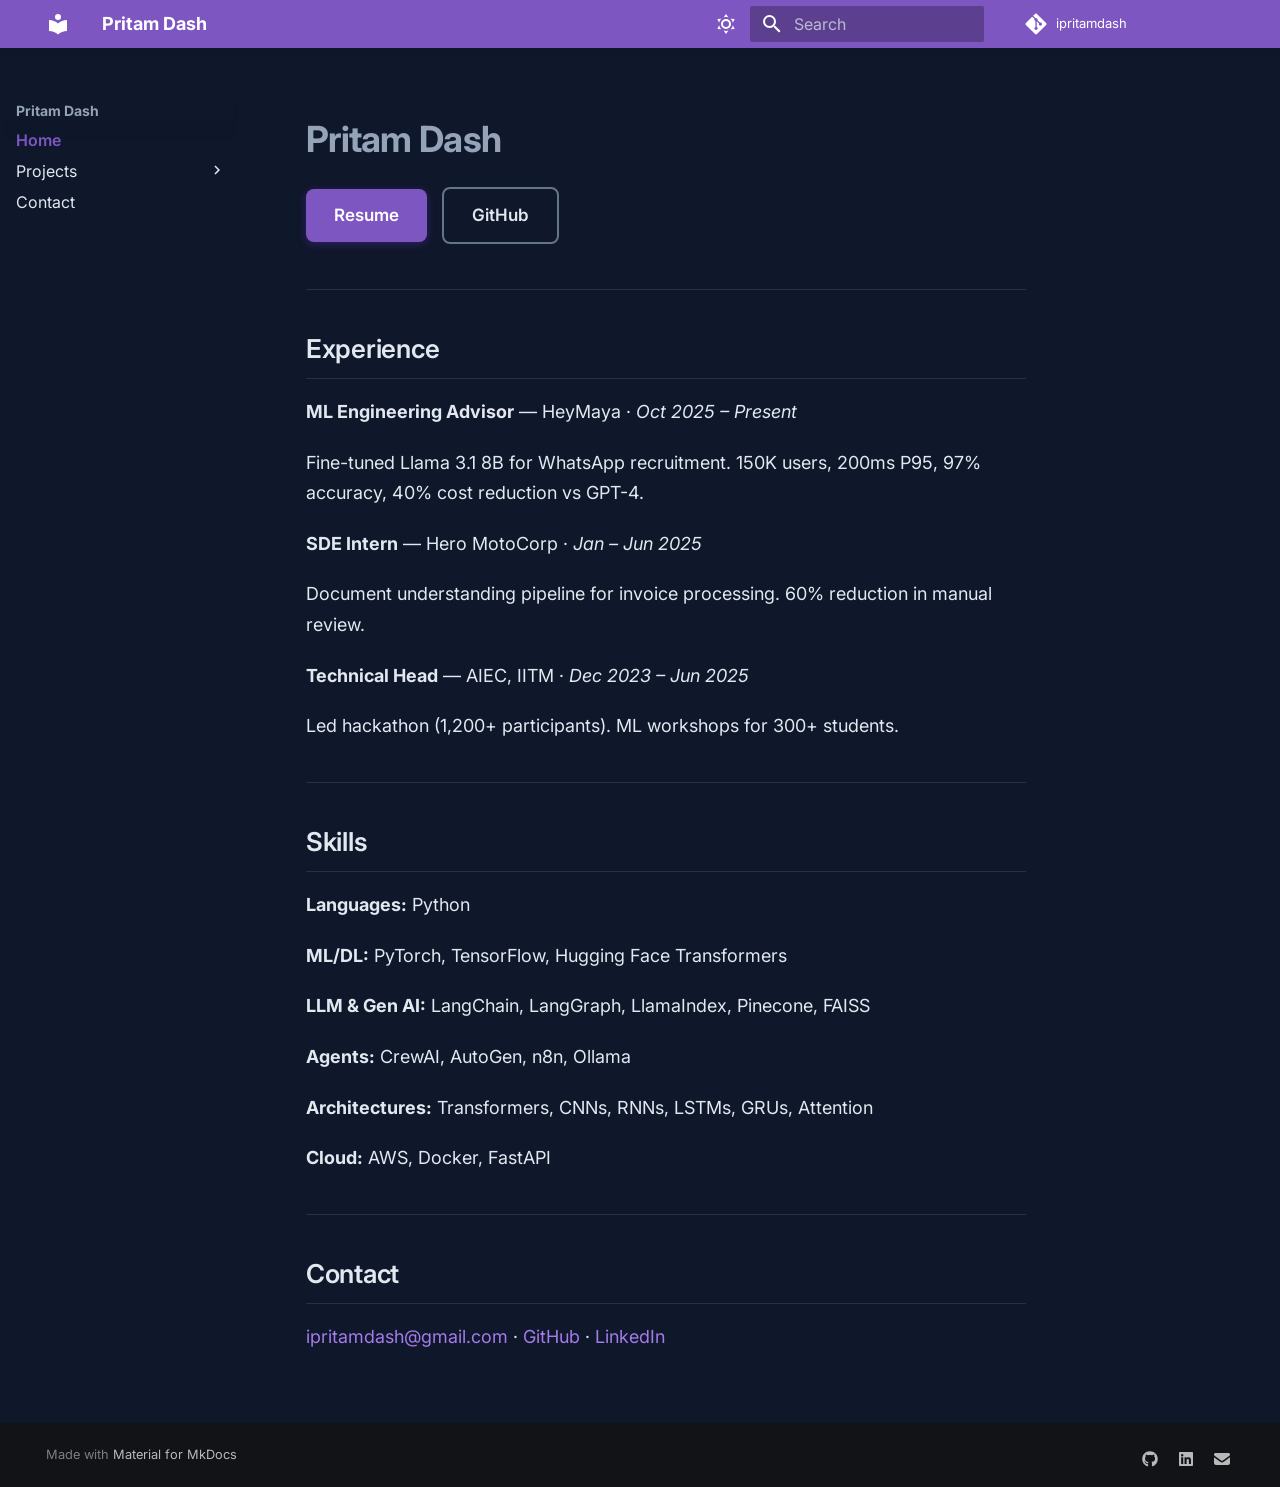
==== index.html @ b5d3c68a "Deployed ca5ed1c with MkDocs version: 1.6.1" ====
<!doctype html>
<html lang="en" class="no-js">
  <head>
    
      <meta charset="utf-8">
      <meta name="viewport" content="width=device-width,initial-scale=1">
      
        <meta name="description" content="ML Engineer building production AI systems">
      
      
        <meta name="author" content="Pritam Dash">
      
      
        <link rel="canonical" href="https://ipritamdash.github.io/portfolio/">
      
      
      
        <link rel="next" href="projects/">
      
      
        
      
      
      <link rel="icon" href="assets/images/favicon.png">
      <meta name="generator" content="mkdocs-1.6.1, mkdocs-material-9.7.1">
    
    
      
        <title>Pritam Dash</title>
      
    
    
      <link rel="stylesheet" href="assets/stylesheets/main.484c7ddc.min.css">
      
        
        <link rel="stylesheet" href="assets/stylesheets/palette.ab4e12ef.min.css">
      
      


    
    
      
    
    
      
        
        
        <link rel="preconnect" href="https://fonts.gstatic.com" crossorigin>
        <link rel="stylesheet" href="https://fonts.googleapis.com/css?family=Inter:300,300i,400,400i,700,700i%7CJetBrains+Mono:400,400i,700,700i&display=fallback">
        <style>:root{--md-text-font:"Inter";--md-code-font:"JetBrains Mono"}</style>
      
    
    
      <link rel="stylesheet" href="stylesheets/extra.css">
    
    <script>__md_scope=new URL(".",location),__md_hash=e=>[...e].reduce(((e,_)=>(e<<5)-e+_.charCodeAt(0)),0),__md_get=(e,_=localStorage,t=__md_scope)=>JSON.parse(_.getItem(t.pathname+"."+e)),__md_set=(e,_,t=localStorage,a=__md_scope)=>{try{t.setItem(a.pathname+"."+e,JSON.stringify(_))}catch(e){}}</script>
    
      

    
    
  </head>
  
  
    
    
      
    
    
    
    
    <body dir="ltr" data-md-color-scheme="slate" data-md-color-primary="deep-purple" data-md-color-accent="deep-purple">
  
    
    <input class="md-toggle" data-md-toggle="drawer" type="checkbox" id="__drawer" autocomplete="off">
    <input class="md-toggle" data-md-toggle="search" type="checkbox" id="__search" autocomplete="off">
    <label class="md-overlay" for="__drawer"></label>
    <div data-md-component="skip">
      
        
        <a href="#pritam-dash" class="md-skip">
          Skip to content
        </a>
      
    </div>
    <div data-md-component="announce">
      
    </div>
    
    
      

  

<header class="md-header md-header--shadow" data-md-component="header">
  <nav class="md-header__inner md-grid" aria-label="Header">
    <a href="." title="Pritam Dash" class="md-header__button md-logo" aria-label="Pritam Dash" data-md-component="logo">
      
  
  <svg xmlns="http://www.w3.org/2000/svg" viewBox="0 0 24 24"><path d="M12 8a3 3 0 0 0 3-3 3 3 0 0 0-3-3 3 3 0 0 0-3 3 3 3 0 0 0 3 3m0 3.54C9.64 9.35 6.5 8 3 8v11c3.5 0 6.64 1.35 9 3.54 2.36-2.19 5.5-3.54 9-3.54V8c-3.5 0-6.64 1.35-9 3.54"/></svg>

    </a>
    <label class="md-header__button md-icon" for="__drawer">
      
      <svg xmlns="http://www.w3.org/2000/svg" viewBox="0 0 24 24"><path d="M3 6h18v2H3zm0 5h18v2H3zm0 5h18v2H3z"/></svg>
    </label>
    <div class="md-header__title" data-md-component="header-title">
      <div class="md-header__ellipsis">
        <div class="md-header__topic">
          <span class="md-ellipsis">
            Pritam Dash
          </span>
        </div>
        <div class="md-header__topic" data-md-component="header-topic">
          <span class="md-ellipsis">
            
              Home
            
          </span>
        </div>
      </div>
    </div>
    
      
        <form class="md-header__option" data-md-component="palette">
  
    
    
    
    <input class="md-option" data-md-color-media="" data-md-color-scheme="slate" data-md-color-primary="deep-purple" data-md-color-accent="deep-purple"  aria-label="Light mode"  type="radio" name="__palette" id="__palette_0">
    
      <label class="md-header__button md-icon" title="Light mode" for="__palette_1" hidden>
        <svg xmlns="http://www.w3.org/2000/svg" viewBox="0 0 24 24"><path d="M12 7a5 5 0 0 1 5 5 5 5 0 0 1-5 5 5 5 0 0 1-5-5 5 5 0 0 1 5-5m0 2a3 3 0 0 0-3 3 3 3 0 0 0 3 3 3 3 0 0 0 3-3 3 3 0 0 0-3-3m0-7 2.39 3.42C13.65 5.15 12.84 5 12 5s-1.65.15-2.39.42zM3.34 7l4.16-.35A7.2 7.2 0 0 0 5.94 8.5c-.44.74-.69 1.5-.83 2.29zm.02 10 1.76-3.77a7.131 7.131 0 0 0 2.38 4.14zM20.65 7l-1.77 3.79a7.02 7.02 0 0 0-2.38-4.15zm-.01 10-4.14.36c.59-.51 1.12-1.14 1.54-1.86.42-.73.69-1.5.83-2.29zM12 22l-2.41-3.44c.74.27 1.55.44 2.41.44.82 0 1.63-.17 2.37-.44z"/></svg>
      </label>
    
  
    
    
    
    <input class="md-option" data-md-color-media="" data-md-color-scheme="default" data-md-color-primary="deep-purple" data-md-color-accent="deep-purple"  aria-label="Dark mode"  type="radio" name="__palette" id="__palette_1">
    
      <label class="md-header__button md-icon" title="Dark mode" for="__palette_0" hidden>
        <svg xmlns="http://www.w3.org/2000/svg" viewBox="0 0 24 24"><path d="m17.75 4.09-2.53 1.94.91 3.06-2.63-1.81-2.63 1.81.91-3.06-2.53-1.94L12.44 4l1.06-3 1.06 3zm3.5 6.91-1.64 1.25.59 1.98-1.7-1.17-1.7 1.17.59-1.98L15.75 11l2.06-.05L18.5 9l.69 1.95zm-2.28 4.95c.83-.08 1.72 1.1 1.19 1.85-.32.45-.66.87-1.08 1.27C15.17 23 8.84 23 4.94 19.07c-3.91-3.9-3.91-10.24 0-14.14.4-.4.82-.76 1.27-1.08.75-.53 1.93.36 1.85 1.19-.27 2.86.69 5.83 2.89 8.02a9.96 9.96 0 0 0 8.02 2.89m-1.64 2.02a12.08 12.08 0 0 1-7.8-3.47c-2.17-2.19-3.33-5-3.49-7.82-2.81 3.14-2.7 7.96.31 10.98 3.02 3.01 7.84 3.12 10.98.31"/></svg>
      </label>
    
  
</form>
      
    
    
      <script>var palette=__md_get("__palette");if(palette&&palette.color){if("(prefers-color-scheme)"===palette.color.media){var media=matchMedia("(prefers-color-scheme: light)"),input=document.querySelector(media.matches?"[data-md-color-media='(prefers-color-scheme: light)']":"[data-md-color-media='(prefers-color-scheme: dark)']");palette.color.media=input.getAttribute("data-md-color-media"),palette.color.scheme=input.getAttribute("data-md-color-scheme"),palette.color.primary=input.getAttribute("data-md-color-primary"),palette.color.accent=input.getAttribute("data-md-color-accent")}for(var[key,value]of Object.entries(palette.color))document.body.setAttribute("data-md-color-"+key,value)}</script>
    
    
    
      
      
        <label class="md-header__button md-icon" for="__search">
          
          <svg xmlns="http://www.w3.org/2000/svg" viewBox="0 0 24 24"><path d="M9.5 3A6.5 6.5 0 0 1 16 9.5c0 1.61-.59 3.09-1.56 4.23l.27.27h.79l5 5-1.5 1.5-5-5v-.79l-.27-.27A6.52 6.52 0 0 1 9.5 16 6.5 6.5 0 0 1 3 9.5 6.5 6.5 0 0 1 9.5 3m0 2C7 5 5 7 5 9.5S7 14 9.5 14 14 12 14 9.5 12 5 9.5 5"/></svg>
        </label>
        <div class="md-search" data-md-component="search" role="dialog">
  <label class="md-search__overlay" for="__search"></label>
  <div class="md-search__inner" role="search">
    <form class="md-search__form" name="search">
      <input type="text" class="md-search__input" name="query" aria-label="Search" placeholder="Search" autocapitalize="off" autocorrect="off" autocomplete="off" spellcheck="false" data-md-component="search-query" required>
      <label class="md-search__icon md-icon" for="__search">
        
        <svg xmlns="http://www.w3.org/2000/svg" viewBox="0 0 24 24"><path d="M9.5 3A6.5 6.5 0 0 1 16 9.5c0 1.61-.59 3.09-1.56 4.23l.27.27h.79l5 5-1.5 1.5-5-5v-.79l-.27-.27A6.52 6.52 0 0 1 9.5 16 6.5 6.5 0 0 1 3 9.5 6.5 6.5 0 0 1 9.5 3m0 2C7 5 5 7 5 9.5S7 14 9.5 14 14 12 14 9.5 12 5 9.5 5"/></svg>
        
        <svg xmlns="http://www.w3.org/2000/svg" viewBox="0 0 24 24"><path d="M20 11v2H8l5.5 5.5-1.42 1.42L4.16 12l7.92-7.92L13.5 5.5 8 11z"/></svg>
      </label>
      <nav class="md-search__options" aria-label="Search">
        
          <a href="javascript:void(0)" class="md-search__icon md-icon" title="Share" aria-label="Share" data-clipboard data-clipboard-text="" data-md-component="search-share" tabindex="-1">
            
            <svg xmlns="http://www.w3.org/2000/svg" viewBox="0 0 24 24"><path d="M18 16.08c-.76 0-1.44.3-1.96.77L8.91 12.7c.05-.23.09-.46.09-.7s-.04-.47-.09-.7l7.05-4.11c.54.5 1.25.81 2.04.81a3 3 0 0 0 3-3 3 3 0 0 0-3-3 3 3 0 0 0-3 3c0 .24.04.47.09.7L8.04 9.81C7.5 9.31 6.79 9 6 9a3 3 0 0 0-3 3 3 3 0 0 0 3 3c.79 0 1.5-.31 2.04-.81l7.12 4.15c-.05.21-.08.43-.08.66 0 1.61 1.31 2.91 2.92 2.91s2.92-1.3 2.92-2.91A2.92 2.92 0 0 0 18 16.08"/></svg>
          </a>
        
        <button type="reset" class="md-search__icon md-icon" title="Clear" aria-label="Clear" tabindex="-1">
          
          <svg xmlns="http://www.w3.org/2000/svg" viewBox="0 0 24 24"><path d="M19 6.41 17.59 5 12 10.59 6.41 5 5 6.41 10.59 12 5 17.59 6.41 19 12 13.41 17.59 19 19 17.59 13.41 12z"/></svg>
        </button>
      </nav>
      
    </form>
    <div class="md-search__output">
      <div class="md-search__scrollwrap" tabindex="0" data-md-scrollfix>
        <div class="md-search-result" data-md-component="search-result">
          <div class="md-search-result__meta">
            Initializing search
          </div>
          <ol class="md-search-result__list" role="presentation"></ol>
        </div>
      </div>
    </div>
  </div>
</div>
      
    
    
      <div class="md-header__source">
        <a href="https://github.com/ipritamdash" title="Go to repository" class="md-source" data-md-component="source">
  <div class="md-source__icon md-icon">
    
    <svg xmlns="http://www.w3.org/2000/svg" viewBox="0 0 448 512"><!--! Font Awesome Free 7.1.0 by @fontawesome - https://fontawesome.com License - https://fontawesome.com/license/free (Icons: CC BY 4.0, Fonts: SIL OFL 1.1, Code: MIT License) Copyright 2025 Fonticons, Inc.--><path d="M439.6 236.1 244 40.5c-5.4-5.5-12.8-8.5-20.4-8.5s-15 3-20.4 8.4L162.5 81l51.5 51.5c27.1-9.1 52.7 16.8 43.4 43.7l49.7 49.7c34.2-11.8 61.2 31 35.5 56.7-26.5 26.5-70.2-2.9-56-37.3L240.3 199v121.9c25.3 12.5 22.3 41.8 9.1 55-6.4 6.4-15.2 10.1-24.3 10.1s-17.8-3.6-24.3-10.1c-17.6-17.6-11.1-46.9 11.2-56v-123c-20.8-8.5-24.6-30.7-18.6-45L142.6 101 8.5 235.1C3 240.6 0 247.9 0 255.5s3 15 8.5 20.4l195.6 195.7c5.4 5.4 12.7 8.4 20.4 8.4s15-3 20.4-8.4l194.7-194.7c5.4-5.4 8.4-12.8 8.4-20.4s-3-15-8.4-20.4"/></svg>
  </div>
  <div class="md-source__repository">
    ipritamdash
  </div>
</a>
      </div>
    
  </nav>
  
</header>
    
    <div class="md-container" data-md-component="container">
      
      
        
          
        
      
      <main class="md-main" data-md-component="main">
        <div class="md-main__inner md-grid">
          
            
              
              <div class="md-sidebar md-sidebar--primary" data-md-component="sidebar" data-md-type="navigation" >
                <div class="md-sidebar__scrollwrap">
                  <div class="md-sidebar__inner">
                    



<nav class="md-nav md-nav--primary" aria-label="Navigation" data-md-level="0">
  <label class="md-nav__title" for="__drawer">
    <a href="." title="Pritam Dash" class="md-nav__button md-logo" aria-label="Pritam Dash" data-md-component="logo">
      
  
  <svg xmlns="http://www.w3.org/2000/svg" viewBox="0 0 24 24"><path d="M12 8a3 3 0 0 0 3-3 3 3 0 0 0-3-3 3 3 0 0 0-3 3 3 3 0 0 0 3 3m0 3.54C9.64 9.35 6.5 8 3 8v11c3.5 0 6.64 1.35 9 3.54 2.36-2.19 5.5-3.54 9-3.54V8c-3.5 0-6.64 1.35-9 3.54"/></svg>

    </a>
    Pritam Dash
  </label>
  
    <div class="md-nav__source">
      <a href="https://github.com/ipritamdash" title="Go to repository" class="md-source" data-md-component="source">
  <div class="md-source__icon md-icon">
    
    <svg xmlns="http://www.w3.org/2000/svg" viewBox="0 0 448 512"><!--! Font Awesome Free 7.1.0 by @fontawesome - https://fontawesome.com License - https://fontawesome.com/license/free (Icons: CC BY 4.0, Fonts: SIL OFL 1.1, Code: MIT License) Copyright 2025 Fonticons, Inc.--><path d="M439.6 236.1 244 40.5c-5.4-5.5-12.8-8.5-20.4-8.5s-15 3-20.4 8.4L162.5 81l51.5 51.5c27.1-9.1 52.7 16.8 43.4 43.7l49.7 49.7c34.2-11.8 61.2 31 35.5 56.7-26.5 26.5-70.2-2.9-56-37.3L240.3 199v121.9c25.3 12.5 22.3 41.8 9.1 55-6.4 6.4-15.2 10.1-24.3 10.1s-17.8-3.6-24.3-10.1c-17.6-17.6-11.1-46.9 11.2-56v-123c-20.8-8.5-24.6-30.7-18.6-45L142.6 101 8.5 235.1C3 240.6 0 247.9 0 255.5s3 15 8.5 20.4l195.6 195.7c5.4 5.4 12.7 8.4 20.4 8.4s15-3 20.4-8.4l194.7-194.7c5.4-5.4 8.4-12.8 8.4-20.4s-3-15-8.4-20.4"/></svg>
  </div>
  <div class="md-source__repository">
    ipritamdash
  </div>
</a>
    </div>
  
  <ul class="md-nav__list" data-md-scrollfix>
    
      
      
  
  
    
  
  
  
    <li class="md-nav__item md-nav__item--active">
      
      <input class="md-nav__toggle md-toggle" type="checkbox" id="__toc">
      
      
        
      
      
        <label class="md-nav__link md-nav__link--active" for="__toc">
          
  
  
  <span class="md-ellipsis">
    
  
    Home
  

    
  </span>
  
  

          <span class="md-nav__icon md-icon"></span>
        </label>
      
      <a href="." class="md-nav__link md-nav__link--active">
        
  
  
  <span class="md-ellipsis">
    
  
    Home
  

    
  </span>
  
  

      </a>
      
        

<nav class="md-nav md-nav--secondary" aria-label="Table of contents">
  
  
  
    
  
  
    <label class="md-nav__title" for="__toc">
      <span class="md-nav__icon md-icon"></span>
      Table of contents
    </label>
    <ul class="md-nav__list" data-md-component="toc" data-md-scrollfix>
      
        <li class="md-nav__item">
  <a href="#experience" class="md-nav__link">
    <span class="md-ellipsis">
      
        Experience
      
    </span>
  </a>
  
</li>
      
        <li class="md-nav__item">
  <a href="#skills" class="md-nav__link">
    <span class="md-ellipsis">
      
        Skills
      
    </span>
  </a>
  
</li>
      
        <li class="md-nav__item">
  <a href="#contact" class="md-nav__link">
    <span class="md-ellipsis">
      
        Contact
      
    </span>
  </a>
  
</li>
      
    </ul>
  
</nav>
      
    </li>
  

    
      
      
  
  
  
  
    
    
      
        
          
        
      
        
      
        
      
        
      
        
      
        
      
        
      
    
    
    
    
    <li class="md-nav__item md-nav__item--nested">
      
        
        
        <input class="md-nav__toggle md-toggle " type="checkbox" id="__nav_2" >
        
          
          <div class="md-nav__link md-nav__container">
            <a href="projects/" class="md-nav__link ">
              
  
  
  <span class="md-ellipsis">
    
  
    Projects
  

    
  </span>
  
  

            </a>
            
              
              <label class="md-nav__link " for="__nav_2" id="__nav_2_label" tabindex="0">
                <span class="md-nav__icon md-icon"></span>
              </label>
            
          </div>
        
        <nav class="md-nav" data-md-level="1" aria-labelledby="__nav_2_label" aria-expanded="false">
          <label class="md-nav__title" for="__nav_2">
            <span class="md-nav__icon md-icon"></span>
            
  
    Projects
  

          </label>
          <ul class="md-nav__list" data-md-scrollfix>
            
              
            
              
                
  
  
  
  
    <li class="md-nav__item">
      <a href="projects/heymaya/" class="md-nav__link">
        
  
  
  <span class="md-ellipsis">
    
  
    HeyMaya
  

    
  </span>
  
  

      </a>
    </li>
  

              
            
              
                
  
  
  
  
    <li class="md-nav__item">
      <a href="projects/ava/" class="md-nav__link">
        
  
  
  <span class="md-ellipsis">
    
  
    Ava
  

    
  </span>
  
  

      </a>
    </li>
  

              
            
              
                
  
  
  
  
    <li class="md-nav__item">
      <a href="projects/music/" class="md-nav__link">
        
  
  
  <span class="md-ellipsis">
    
  
    Music Separation
  

    
  </span>
  
  

      </a>
    </li>
  

              
            
              
                
  
  
  
  
    <li class="md-nav__item">
      <a href="projects/rag/" class="md-nav__link">
        
  
  
  <span class="md-ellipsis">
    
  
    Research RAG
  

    
  </span>
  
  

      </a>
    </li>
  

              
            
              
                
  
  
  
  
    <li class="md-nav__item">
      <a href="projects/bpe/" class="md-nav__link">
        
  
  
  <span class="md-ellipsis">
    
  
    BPE Tokenizer
  

    
  </span>
  
  

      </a>
    </li>
  

              
            
              
                
  
  
  
  
    <li class="md-nav__item">
      <a href="projects/numnet/" class="md-nav__link">
        
  
  
  <span class="md-ellipsis">
    
  
    NumNet
  

    
  </span>
  
  

      </a>
    </li>
  

              
            
          </ul>
        </nav>
      
    </li>
  

    
      
      
  
  
  
  
    <li class="md-nav__item">
      <a href="contact/" class="md-nav__link">
        
  
  
  <span class="md-ellipsis">
    
  
    Contact
  

    
  </span>
  
  

      </a>
    </li>
  

    
  </ul>
</nav>
                  </div>
                </div>
              </div>
            
            
              
              <div class="md-sidebar md-sidebar--secondary" data-md-component="sidebar" data-md-type="toc" >
                <div class="md-sidebar__scrollwrap">
                  <div class="md-sidebar__inner">
                    

<nav class="md-nav md-nav--secondary" aria-label="Table of contents">
  
  
  
    
  
  
    <label class="md-nav__title" for="__toc">
      <span class="md-nav__icon md-icon"></span>
      Table of contents
    </label>
    <ul class="md-nav__list" data-md-component="toc" data-md-scrollfix>
      
        <li class="md-nav__item">
  <a href="#experience" class="md-nav__link">
    <span class="md-ellipsis">
      
        Experience
      
    </span>
  </a>
  
</li>
      
        <li class="md-nav__item">
  <a href="#skills" class="md-nav__link">
    <span class="md-ellipsis">
      
        Skills
      
    </span>
  </a>
  
</li>
      
        <li class="md-nav__item">
  <a href="#contact" class="md-nav__link">
    <span class="md-ellipsis">
      
        Contact
      
    </span>
  </a>
  
</li>
      
    </ul>
  
</nav>
                  </div>
                </div>
              </div>
            
          
          
            <div class="md-content" data-md-component="content">
              
              <article class="md-content__inner md-typeset">
                
                  


  
  


<h1 id="pritam-dash">Pritam Dash<a class="headerlink" href="#pritam-dash" title="Permanent link">&para;</a></h1>
<p><a class="md-button md-button--primary" href="resume.pdf">Resume</a>
<a class="md-button" href="https://github.com/ipritamdash">GitHub</a></p>
<hr />
<h2 id="experience">Experience<a class="headerlink" href="#experience" title="Permanent link">&para;</a></h2>
<p><strong>ML Engineering Advisor</strong> — HeyMaya · <em>Oct 2025 – Present</em></p>
<p>Fine-tuned Llama 3.1 8B for WhatsApp recruitment. 150K users, 200ms P95, 97% accuracy, 40% cost reduction vs GPT-4.</p>
<p><strong>SDE Intern</strong> — Hero MotoCorp · <em>Jan – Jun 2025</em></p>
<p>Document understanding pipeline for invoice processing. 60% reduction in manual review.</p>
<p><strong>Technical Head</strong> — AIEC, IITM · <em>Dec 2023 – Jun 2025</em></p>
<p>Led hackathon (1,200+ participants). ML workshops for 300+ students.</p>
<hr />
<h2 id="skills">Skills<a class="headerlink" href="#skills" title="Permanent link">&para;</a></h2>
<p><strong>Languages:</strong> Python</p>
<p><strong>ML/DL:</strong> PyTorch, TensorFlow, Hugging Face Transformers</p>
<p><strong>LLM &amp; Gen AI:</strong> LangChain, LangGraph, LlamaIndex, Pinecone, FAISS</p>
<p><strong>Agents:</strong> CrewAI, AutoGen, n8n, Ollama</p>
<p><strong>Architectures:</strong> Transformers, CNNs, RNNs, LSTMs, GRUs, Attention</p>
<p><strong>Cloud:</strong> AWS, Docker, FastAPI</p>
<hr />
<h2 id="contact">Contact<a class="headerlink" href="#contact" title="Permanent link">&para;</a></h2>
<p><a href="mailto:ipritamdash@gmail.com">ipritamdash@gmail.com</a> · <a href="https://github.com/ipritamdash">GitHub</a> · <a href="https://www.linkedin.com/in/i-pritam-dash/">LinkedIn</a></p>












                
              </article>
            </div>
          
          
<script>var target=document.getElementById(location.hash.slice(1));target&&target.name&&(target.checked=target.name.startsWith("__tabbed_"))</script>
        </div>
        
      </main>
      
        <footer class="md-footer">
  
  <div class="md-footer-meta md-typeset">
    <div class="md-footer-meta__inner md-grid">
      <div class="md-copyright">
  
  
    Made with
    <a href="https://squidfunk.github.io/mkdocs-material/" target="_blank" rel="noopener">
      Material for MkDocs
    </a>
  
</div>
      
        
<div class="md-social">
  
    
    
    
    
      
      
    
    <a href="https://github.com/ipritamdash" target="_blank" rel="noopener" title="github.com" class="md-social__link">
      <svg xmlns="http://www.w3.org/2000/svg" viewBox="0 0 512 512"><!--! Font Awesome Free 7.1.0 by @fontawesome - https://fontawesome.com License - https://fontawesome.com/license/free (Icons: CC BY 4.0, Fonts: SIL OFL 1.1, Code: MIT License) Copyright 2025 Fonticons, Inc.--><path d="M173.9 397.4c0 2-2.3 3.6-5.2 3.6-3.3.3-5.6-1.3-5.6-3.6 0-2 2.3-3.6 5.2-3.6 3-.3 5.6 1.3 5.6 3.6m-31.1-4.5c-.7 2 1.3 4.3 4.3 4.9 2.6 1 5.6 0 6.2-2s-1.3-4.3-4.3-5.2c-2.6-.7-5.5.3-6.2 2.3m44.2-1.7c-2.9.7-4.9 2.6-4.6 4.9.3 2 2.9 3.3 5.9 2.6 2.9-.7 4.9-2.6 4.6-4.6-.3-1.9-3-3.2-5.9-2.9M252.8 8C114.1 8 8 113.3 8 252c0 110.9 69.8 205.8 169.5 239.2 12.8 2.3 17.3-5.6 17.3-12.1 0-6.2-.3-40.4-.3-61.4 0 0-70 15-84.7-29.8 0 0-11.4-29.1-27.8-36.6 0 0-22.9-15.7 1.6-15.4 0 0 24.9 2 38.6 25.8 21.9 38.6 58.6 27.5 72.9 20.9 2.3-16 8.8-27.1 16-33.7-55.9-6.2-112.3-14.3-112.3-110.5 0-27.5 7.6-41.3 23.6-58.9-2.6-6.5-11.1-33.3 2.6-67.9 20.9-6.5 69 27 69 27 20-5.6 41.5-8.5 62.8-8.5s42.8 2.9 62.8 8.5c0 0 48.1-33.6 69-27 13.7 34.7 5.2 61.4 2.6 67.9 16 17.7 25.8 31.5 25.8 58.9 0 96.5-58.9 104.2-114.8 110.5 9.2 7.9 17 22.9 17 46.4 0 33.7-.3 75.4-.3 83.6 0 6.5 4.6 14.4 17.3 12.1C436.2 457.8 504 362.9 504 252 504 113.3 391.5 8 252.8 8M105.2 352.9c-1.3 1-1 3.3.7 5.2 1.6 1.6 3.9 2.3 5.2 1 1.3-1 1-3.3-.7-5.2-1.6-1.6-3.9-2.3-5.2-1m-10.8-8.1c-.7 1.3.3 2.9 2.3 3.9 1.6 1 3.6.7 4.3-.7.7-1.3-.3-2.9-2.3-3.9-2-.6-3.6-.3-4.3.7m32.4 35.6c-1.6 1.3-1 4.3 1.3 6.2 2.3 2.3 5.2 2.6 6.5 1 1.3-1.3.7-4.3-1.3-6.2-2.2-2.3-5.2-2.6-6.5-1m-11.4-14.7c-1.6 1-1.6 3.6 0 5.9s4.3 3.3 5.6 2.3c1.6-1.3 1.6-3.9 0-6.2-1.4-2.3-4-3.3-5.6-2"/></svg>
    </a>
  
    
    
    
    
      
      
    
    <a href="https://www.linkedin.com/in/i-pritam-dash/" target="_blank" rel="noopener" title="www.linkedin.com" class="md-social__link">
      <svg xmlns="http://www.w3.org/2000/svg" viewBox="0 0 448 512"><!--! Font Awesome Free 7.1.0 by @fontawesome - https://fontawesome.com License - https://fontawesome.com/license/free (Icons: CC BY 4.0, Fonts: SIL OFL 1.1, Code: MIT License) Copyright 2025 Fonticons, Inc.--><path d="M416 32H31.9C14.3 32 0 46.5 0 64.3v383.4C0 465.5 14.3 480 31.9 480H416c17.6 0 32-14.5 32-32.3V64.3c0-17.8-14.4-32.3-32-32.3M135.4 416H69V202.2h66.5V416zM102.2 96a38.5 38.5 0 1 1 0 77 38.5 38.5 0 1 1 0-77m282.1 320h-66.4V312c0-24.8-.5-56.7-34.5-56.7-34.6 0-39.9 27-39.9 54.9V416h-66.4V202.2h63.7v29.2h.9c8.9-16.8 30.6-34.5 62.9-34.5 67.2 0 79.7 44.3 79.7 101.9z"/></svg>
    </a>
  
    
    
    
    
    <a href="mailto:ipritamdash@gmail.com" target="_blank" rel="noopener" title="" class="md-social__link">
      <svg xmlns="http://www.w3.org/2000/svg" viewBox="0 0 512 512"><!--! Font Awesome Free 7.1.0 by @fontawesome - https://fontawesome.com License - https://fontawesome.com/license/free (Icons: CC BY 4.0, Fonts: SIL OFL 1.1, Code: MIT License) Copyright 2025 Fonticons, Inc.--><path d="M48 64C21.5 64 0 85.5 0 112c0 15.1 7.1 29.3 19.2 38.4l208 156a48 48 0 0 0 57.6 0l208-156c12.1-9.1 19.2-23.3 19.2-38.4 0-26.5-21.5-48-48-48zM0 196v188c0 35.3 28.7 64 64 64h384c35.3 0 64-28.7 64-64V196L313.6 344.8c-34.1 25.6-81.1 25.6-115.2 0z"/></svg>
    </a>
  
</div>
      
    </div>
  </div>
</footer>
      
    </div>
    <div class="md-dialog" data-md-component="dialog">
      <div class="md-dialog__inner md-typeset"></div>
    </div>
    
    
    
      
      
      <script id="__config" type="application/json">{"annotate": null, "base": ".", "features": ["navigation.instant", "navigation.tracking", "navigation.indexes", "search.highlight", "search.share", "content.code.copy"], "search": "assets/javascripts/workers/search.2c215733.min.js", "tags": null, "translations": {"clipboard.copied": "Copied to clipboard", "clipboard.copy": "Copy to clipboard", "search.result.more.one": "1 more on this page", "search.result.more.other": "# more on this page", "search.result.none": "No matching documents", "search.result.one": "1 matching document", "search.result.other": "# matching documents", "search.result.placeholder": "Type to start searching", "search.result.term.missing": "Missing", "select.version": "Select version"}, "version": null}</script>
    
    
      <script src="assets/javascripts/bundle.79ae519e.min.js"></script>
      
        <script src="javascripts/extra.js"></script>
      
    
  </body>
</html>
---- assets/stylesheets/main.484c7ddc.min.css ----
@charset "UTF-8";html{-webkit-text-size-adjust:none;-moz-text-size-adjust:none;text-size-adjust:none;box-sizing:border-box}*,:after,:before{box-sizing:inherit}@media (prefers-reduced-motion){*,:after,:before{transition:none!important}}body{margin:0}a,button,input,label{-webkit-tap-highlight-color:transparent}a{color:inherit;text-decoration:none}hr{border:0;box-sizing:initial;display:block;height:.05rem;overflow:visible;padding:0}small{font-size:80%}sub,sup{line-height:1em}img{border-style:none}table{border-collapse:initial;border-spacing:0}td,th{font-weight:400;vertical-align:top}button{background:#0000;border:0;font-family:inherit;font-size:inherit;margin:0;padding:0}input{border:0;outline:none}:root{--md-primary-fg-color:#4051b5;--md-primary-fg-color--light:#5d6cc0;--md-primary-fg-color--dark:#303fa1;--md-primary-bg-color:#fff;--md-primary-bg-color--light:#ffffffb3;--md-accent-fg-color:#526cfe;--md-accent-fg-color--transparent:#526cfe1a;--md-accent-bg-color:#fff;--md-accent-bg-color--light:#ffffffb3}[data-md-color-scheme=default]{color-scheme:light}[data-md-color-scheme=default] img[src$="#gh-dark-mode-only"],[data-md-color-scheme=default] img[src$="#only-dark"]{display:none}:root,[data-md-color-scheme=default]{--md-hue:225deg;--md-default-fg-color:#000000de;--md-default-fg-color--light:#0000008a;--md-default-fg-color--lighter:#00000052;--md-default-fg-color--lightest:#00000012;--md-default-bg-color:#fff;--md-default-bg-color--light:#ffffffb3;--md-default-bg-color--lighter:#ffffff4d;--md-default-bg-color--lightest:#ffffff1f;--md-code-fg-color:#36464e;--md-code-bg-color:#f5f5f5;--md-code-bg-color--light:#f5f5f5b3;--md-code-bg-color--lighter:#f5f5f54d;--md-code-hl-color:#4287ff;--md-code-hl-color--light:#4287ff1a;--md-code-hl-number-color:#d52a2a;--md-code-hl-special-color:#db1457;--md-code-hl-function-color:#a846b9;--md-code-hl-constant-color:#6e59d9;--md-code-hl-keyword-color:#3f6ec6;--md-code-hl-string-color:#1c7d4d;--md-code-hl-name-color:var(--md-code-fg-color);--md-code-hl-operator-color:var(--md-default-fg-color--light);--md-code-hl-punctuation-color:var(--md-default-fg-color--light);--md-code-hl-comment-color:var(--md-default-fg-color--light);--md-code-hl-generic-color:var(--md-default-fg-color--light);--md-code-hl-variable-color:var(--md-default-fg-color--light);--md-typeset-color:var(--md-default-fg-color);--md-typeset-a-color:var(--md-primary-fg-color);--md-typeset-del-color:#f5503d26;--md-typeset-ins-color:#0bd57026;--md-typeset-kbd-color:#fafafa;--md-typeset-kbd-accent-color:#fff;--md-typeset-kbd-border-color:#b8b8b8;--md-typeset-mark-color:#ffff0080;--md-typeset-table-color:#0000001f;--md-typeset-table-color--light:rgba(0,0,0,.035);--md-admonition-fg-color:var(--md-default-fg-color);--md-admonition-bg-color:var(--md-default-bg-color);--md-warning-fg-color:#000000de;--md-warning-bg-color:#ff9;--md-footer-fg-color:#fff;--md-footer-fg-color--light:#ffffffb3;--md-footer-fg-color--lighter:#ffffff73;--md-footer-bg-color:#000000de;--md-footer-bg-color--dark:#00000052;--md-shadow-z1:0 0.2rem 0.5rem #0000000d,0 0 0.05rem #0000001a;--md-shadow-z2:0 0.2rem 0.5rem #0000001a,0 0 0.05rem #00000040;--md-shadow-z3:0 0.2rem 0.5rem #0003,0 0 0.05rem #00000059}.md-icon svg{fill:currentcolor;display:block;height:1.2rem;width:1.2rem}body{-webkit-font-smoothing:antialiased;-moz-osx-font-smoothing:grayscale;--md-text-font-family:var(--md-text-font,_),-apple-system,BlinkMacSystemFont,Helvetica,Arial,sans-serif;--md-code-font-family:var(--md-code-font,_),SFMono-Regular,Consolas,Menlo,monospace}aside,body,input{font-feature-settings:"kern","liga";color:var(--md-typeset-color);font-family:var(--md-text-font-family)}code,kbd,pre{font-feature-settings:"kern";font-family:var(--md-code-font-family)}:root{--md-typeset-table-sort-icon:url('data:image/svg+xml;charset=utf-8,<svg xmlns="http://www.w3.org/2000/svg" viewBox="0 0 24 24"><path d="m18 21-4-4h3V7h-3l4-4 4 4h-3v10h3M2 19v-2h10v2M2 13v-2h7v2M2 7V5h4v2z"/></svg>');--md-typeset-table-sort-icon--asc:url('data:image/svg+xml;charset=utf-8,<svg xmlns="http://www.w3.org/2000/svg" viewBox="0 0 24 24"><path d="M19 17h3l-4 4-4-4h3V3h2M2 17h10v2H2M6 5v2H2V5m0 6h7v2H2z"/></svg>');--md-typeset-table-sort-icon--desc:url('data:image/svg+xml;charset=utf-8,<svg xmlns="http://www.w3.org/2000/svg" viewBox="0 0 24 24"><path d="M19 7h3l-4-4-4 4h3v14h2M2 17h10v2H2M6 5v2H2V5m0 6h7v2H2z"/></svg>')}.md-typeset{-webkit-print-color-adjust:exact;color-adjust:exact;font-size:.8rem;line-height:1.6;overflow-wrap:break-word}@media print{.md-typeset{font-size:.68rem}}.md-typeset blockquote,.md-typeset dl,.md-typeset figure,.md-typeset ol,.md-typeset pre,.md-typeset ul{margin-bottom:1em;margin-top:1em}.md-typeset h1{color:var(--md-default-fg-color--light);font-size:2em;line-height:1.3;margin:0 0 1.25em}.md-typeset h1,.md-typeset h2{font-weight:300;letter-spacing:-.01em}.md-typeset h2{font-size:1.5625em;line-height:1.4;margin:1.6em 0 .64em}.md-typeset h3{font-size:1.25em;font-weight:400;letter-spacing:-.01em;line-height:1.5;margin:1.6em 0 .8em}.md-typeset h2+h3{margin-top:.8em}.md-typeset h4{font-weight:700;letter-spacing:-.01em;margin:1em 0}.md-typeset h5,.md-typeset h6{color:var(--md-default-fg-color--light);font-size:.8em;font-weight:700;letter-spacing:-.01em;margin:1.25em 0}.md-typeset h5{text-transform:uppercase}.md-typeset h5 code{text-transform:none}.md-typeset hr{border-bottom:.05rem solid var(--md-default-fg-color--lightest);display:flow-root;margin:1.5em 0}.md-typeset a{color:var(--md-typeset-a-color);word-break:break-word}.md-typeset a,.md-typeset a:before{transition:color 125ms}.md-typeset a:focus,.md-typeset a:hover{color:var(--md-accent-fg-color)}.md-typeset a:focus code,.md-typeset a:hover code{background-color:var(--md-accent-fg-color--transparent);color:var(--md-accent-fg-color)}.md-typeset a code{color:var(--md-typeset-a-color)}.md-typeset a.focus-visible{outline-color:var(--md-accent-fg-color);outline-offset:.2rem}.md-typeset code,.md-typeset kbd,.md-typeset pre{color:var(--md-code-fg-color);direction:ltr;font-variant-ligatures:none;transition:background-color 125ms}@media print{.md-typeset code,.md-typeset kbd,.md-typeset pre{white-space:pre-wrap}}.md-typeset code{background-color:var(--md-code-bg-color);border-radius:.1rem;-webkit-box-decoration-break:clone;box-decoration-break:clone;font-size:.85em;padding:0 .2941176471em;transition:color 125ms,background-color 125ms;word-break:break-word}.md-typeset code:not(.focus-visible){-webkit-tap-highlight-color:transparent;outline:none}.md-typeset pre{display:flow-root;line-height:1.4;position:relative}.md-typeset pre>code{-webkit-box-decoration-break:slice;box-decoration-break:slice;box-shadow:none;display:block;margin:0;outline-color:var(--md-accent-fg-color);overflow:auto;padding:.7720588235em 1.1764705882em;scrollbar-color:var(--md-default-fg-color--lighter) #0000;scrollbar-width:thin;touch-action:auto;word-break:normal}.md-typeset pre>code:hover{scrollbar-color:var(--md-accent-fg-color) #0000}.md-typeset pre>code::-webkit-scrollbar{height:.2rem;width:.2rem}.md-typeset pre>code::-webkit-scrollbar-thumb{background-color:var(--md-default-fg-color--lighter)}.md-typeset pre>code::-webkit-scrollbar-thumb:hover{background-color:var(--md-accent-fg-color)}.md-typeset kbd{background-color:var(--md-typeset-kbd-color);border-radius:.1rem;box-shadow:0 .1rem 0 .05rem var(--md-typeset-kbd-border-color),0 .1rem 0 var(--md-typeset-kbd-border-color),0 -.1rem .2rem var(--md-typeset-kbd-accent-color) inset;color:var(--md-default-fg-color);display:inline-block;font-size:.75em;padding:0 .6666666667em;vertical-align:text-top;word-break:break-word}.md-typeset mark{background-color:var(--md-typeset-mark-color);-webkit-box-decoration-break:clone;box-decoration-break:clone;color:inherit;word-break:break-word}.md-typeset abbr{cursor:help;text-decoration:none}.md-typeset [data-preview],.md-typeset abbr{border-bottom:.05rem dotted var(--md-default-fg-color--light)}.md-typeset small{opacity:.75}[dir=ltr] .md-typeset sub,[dir=ltr] .md-typeset sup{margin-left:.078125em}[dir=rtl] .md-typeset sub,[dir=rtl] .md-typeset sup{margin-right:.078125em}[dir=ltr] .md-typeset blockquote{padding-left:.6rem}[dir=rtl] .md-typeset blockquote{padding-right:.6rem}[dir=ltr] .md-typeset blockquote{border-left:.2rem solid var(--md-default-fg-color--lighter)}[dir=rtl] .md-typeset blockquote{border-right:.2rem solid var(--md-default-fg-color--lighter)}.md-typeset blockquote{color:var(--md-default-fg-color--light);margin-left:0;margin-right:0}.md-typeset ul{list-style-type:disc}.md-typeset ul[type]{list-style-type:revert-layer}[dir=ltr] .md-typeset ol,[dir=ltr] .md-typeset ul{margin-left:.625em}[dir=rtl] .md-typeset ol,[dir=rtl] .md-typeset ul{margin-right:.625em}.md-typeset ol,.md-typeset ul{padding:0}.md-typeset ol:not([hidden]),.md-typeset ul:not([hidden]){display:flow-root}.md-typeset ol ol,.md-typeset ul ol{list-style-type:lower-alpha}.md-typeset ol ol ol,.md-typeset ul ol ol{list-style-type:lower-roman}.md-typeset ol ol ol ol,.md-typeset ul ol ol ol{list-style-type:upper-alpha}.md-typeset ol ol ol ol ol,.md-typeset ul ol ol ol ol{list-style-type:upper-roman}.md-typeset ol[type],.md-typeset ul[type]{list-style-type:revert-layer}[dir=ltr] .md-typeset ol li,[dir=ltr] .md-typeset ul li{margin-left:1.25em}[dir=rtl] .md-typeset ol li,[dir=rtl] .md-typeset ul li{margin-right:1.25em}.md-typeset ol li,.md-typeset ul li{margin-bottom:.5em}.md-typeset ol li blockquote,.md-typeset ol li p,.md-typeset ul li blockquote,.md-typeset ul li p{margin:.5em 0}.md-typeset ol li:last-child,.md-typeset ul li:last-child{margin-bottom:0}[dir=ltr] .md-typeset ol li ol,[dir=ltr] .md-typeset ol li ul,[dir=ltr] .md-typeset ul li ol,[dir=ltr] .md-typeset ul li ul{margin-left:.625em}[dir=rtl] .md-typeset ol li ol,[dir=rtl] .md-typeset ol li ul,[dir=rtl] .md-typeset ul li ol,[dir=rtl] .md-typeset ul li ul{margin-right:.625em}.md-typeset ol li ol,.md-typeset ol li ul,.md-typeset ul li ol,.md-typeset ul li ul{margin-bottom:.5em;margin-top:.5em}[dir=ltr] .md-typeset dd{margin-left:1.875em}[dir=rtl] .md-typeset dd{margin-right:1.875em}.md-typeset dd{margin-bottom:1.5em;margin-top:1em}.md-typeset img,.md-typeset svg,.md-typeset video{height:auto;max-width:100%}.md-typeset img[align=left]{margin:1em 1em 1em 0}.md-typeset img[align=right]{margin:1em 0 1em 1em}.md-typeset img[align]:only-child{margin-top:0}.md-typeset figure{display:flow-root;margin:1em auto;max-width:100%;text-align:center;width:fit-content}.md-typeset figure img{display:block;margin:0 auto}.md-typeset figcaption{font-style:italic;margin:1em auto;max-width:24rem}.md-typeset iframe{max-width:100%}.md-typeset table:not([class]){background-color:var(--md-default-bg-color);border:.05rem solid var(--md-typeset-table-color);border-radius:.1rem;display:inline-block;font-size:.64rem;max-width:100%;overflow:auto;touch-action:auto}@media print{.md-typeset table:not([class]){display:table}}.md-typeset table:not([class])+*{margin-top:1.5em}.md-typeset table:not([class]) td>:first-child,.md-typeset table:not([class]) th>:first-child{margin-top:0}.md-typeset table:not([class]) td>:last-child,.md-typeset table:not([class]) th>:last-child{margin-bottom:0}.md-typeset table:not([class]) td:not([align]),.md-typeset table:not([class]) th:not([align]){text-align:left}[dir=rtl] .md-typeset table:not([class]) td:not([align]),[dir=rtl] .md-typeset table:not([class]) th:not([align]){text-align:right}.md-typeset table:not([class]) th{font-weight:700;min-width:5rem;padding:.9375em 1.25em;vertical-align:top}.md-typeset table:not([class]) td{border-top:.05rem solid var(--md-typeset-table-color);padding:.9375em 1.25em;vertical-align:top}.md-typeset table:not([class]) tbody tr{transition:background-color 125ms}.md-typeset table:not([class]) tbody tr:hover{background-color:var(--md-typeset-table-color--light);box-shadow:0 .05rem 0 var(--md-default-bg-color) inset}.md-typeset table:not([class]) a{word-break:normal}.md-typeset table th[role=columnheader]{cursor:pointer}[dir=ltr] .md-typeset table th[role=columnheader]:after{margin-left:.5em}[dir=rtl] .md-typeset table th[role=columnheader]:after{margin-right:.5em}.md-typeset table th[role=columnheader]:after{content:"";display:inline-block;height:1.2em;-webkit-mask-image:var(--md-typeset-table-sort-icon);mask-image:var(--md-typeset-table-sort-icon);-webkit-mask-repeat:no-repeat;mask-repeat:no-repeat;-webkit-mask-size:contain;mask-size:contain;transition:background-color 125ms;vertical-align:text-bottom;width:1.2em}.md-typeset table th[role=columnheader]:hover:after{background-color:var(--md-default-fg-color--lighter)}.md-typeset table th[role=columnheader][aria-sort=ascending]:after{background-color:var(--md-default-fg-color--light);-webkit-mask-image:var(--md-typeset-table-sort-icon--asc);mask-image:var(--md-typeset-table-sort-icon--asc)}.md-typeset table th[role=columnheader][aria-sort=descending]:after{background-color:var(--md-default-fg-color--light);-webkit-mask-image:var(--md-typeset-table-sort-icon--desc);mask-image:var(--md-typeset-table-sort-icon--desc)}.md-typeset__scrollwrap{margin:1em -.8rem;overflow-x:auto;touch-action:auto}.md-typeset__table{display:inline-block;margin-bottom:.5em;padding:0 .8rem}@media print{.md-typeset__table{display:block}}html .md-typeset__table table{display:table;margin:0;overflow:hidden;width:100%}@media screen and (max-width:44.984375em){.md-content__inner>pre{margin:1em -.8rem}.md-content__inner>pre code{border-radius:0}}.md-typeset .md-author{border-radius:100%;display:block;flex-shrink:0;height:1.6rem;overflow:hidden;position:relative;transition:color 125ms,transform 125ms;width:1.6rem}.md-typeset .md-author img{display:block}.md-typeset .md-author--more{background:var(--md-default-fg-color--lightest);color:var(--md-default-fg-color--lighter);font-size:.6rem;font-weight:700;line-height:1.6rem;text-align:center}.md-typeset .md-author--long{height:2.4rem;width:2.4rem}.md-typeset a.md-author{transform:scale(1)}.md-typeset a.md-author img{border-radius:100%;filter:grayscale(100%) opacity(75%);transition:filter 125ms}.md-typeset a.md-author:focus,.md-typeset a.md-author:hover{transform:scale(1.1);z-index:1}.md-typeset a.md-author:focus img,.md-typeset a.md-author:hover img{filter:grayscale(0)}.md-banner{background-color:var(--md-footer-bg-color);color:var(--md-footer-fg-color);overflow:auto}@media print{.md-banner{display:none}}.md-banner--warning{background-color:var(--md-warning-bg-color);color:var(--md-warning-fg-color)}.md-banner__inner{font-size:.7rem;margin:.6rem auto;padding:0 .8rem}[dir=ltr] .md-banner__button{float:right}[dir=rtl] .md-banner__button{float:left}.md-banner__button{color:inherit;cursor:pointer;transition:opacity .25s}.no-js .md-banner__button{display:none}.md-banner__button:hover{opacity:.7}html{font-size:125%;height:100%;overflow-x:hidden}@media screen and (min-width:100em){html{font-size:137.5%}}@media screen and (min-width:125em){html{font-size:150%}}body{background-color:var(--md-default-bg-color);display:flex;flex-direction:column;font-size:.5rem;min-height:100%;position:relative;width:100%}@media print{body{display:block}}@media screen and (max-width:59.984375em){body[data-md-scrolllock]{position:fixed}}.md-grid{margin-left:auto;margin-right:auto;max-width:61rem}.md-container{display:flex;flex-direction:column;flex-grow:1}@media print{.md-container{display:block}}.md-main{flex-grow:1}.md-main__inner{display:flex;height:100%;margin-top:1.5rem}.md-ellipsis{overflow:hidden;text-overflow:ellipsis}.md-toggle{display:none}.md-option{height:0;opacity:0;position:absolute;width:0}.md-option:checked+label:not([hidden]){display:block}.md-option.focus-visible+label{outline-color:var(--md-accent-fg-color);outline-style:auto}.md-skip{background-color:var(--md-default-fg-color);border-radius:.1rem;color:var(--md-default-bg-color);font-size:.64rem;margin:.5rem;opacity:0;outline-color:var(--md-accent-fg-color);padding:.3rem .5rem;position:fixed;transform:translateY(.4rem);z-index:-1}.md-skip:focus{opacity:1;transform:translateY(0);transition:transform .25s cubic-bezier(.4,0,.2,1),opacity 175ms 75ms;z-index:10}@page{margin:25mm}:root{--md-clipboard-icon:url('data:image/svg+xml;charset=utf-8,<svg xmlns="http://www.w3.org/2000/svg" viewBox="0 0 24 24"><path d="M19 21H8V7h11m0-2H8a2 2 0 0 0-2 2v14a2 2 0 0 0 2 2h11a2 2 0 0 0 2-2V7a2 2 0 0 0-2-2m-3-4H4a2 2 0 0 0-2 2v14h2V3h12z"/></svg>')}.md-clipboard{border-radius:.1rem;color:var(--md-default-fg-color--lightest);cursor:pointer;height:1.5em;outline-color:var(--md-accent-fg-color);outline-offset:.1rem;transition:color .25s;width:1.5em;z-index:1}@media print{.md-clipboard{display:none}}.md-clipboard:not(.focus-visible){-webkit-tap-highlight-color:transparent;outline:none}:hover>.md-clipboard{color:var(--md-default-fg-color--light)}.md-clipboard:focus,.md-clipboard:hover{color:var(--md-accent-fg-color)}.md-clipboard:after{background-color:currentcolor;content:"";display:block;height:1.125em;margin:0 auto;-webkit-mask-image:var(--md-clipboard-icon);mask-image:var(--md-clipboard-icon);-webkit-mask-position:center;mask-position:center;-webkit-mask-repeat:no-repeat;mask-repeat:no-repeat;-webkit-mask-size:contain;mask-size:contain;width:1.125em}.md-clipboard--inline{cursor:pointer}.md-clipboard--inline code{transition:color .25s,background-color .25s}.md-clipboard--inline:focus code,.md-clipboard--inline:hover code{background-color:var(--md-accent-fg-color--transparent);color:var(--md-accent-fg-color)}:root{--md-code-select-icon:url('data:image/svg+xml;charset=utf-8,<svg xmlns="http://www.w3.org/2000/svg" viewBox="0 0 24 24"><path d="M19 19h-4v2h4c1.1 0 2-.9 2-2v-4h-2m0-12h-4v2h4v4h2V5c0-1.1-.9-2-2-2M5 5h4V3H5c-1.1 0-2 .9-2 2v4h2m0 6H3v4c0 1.1.9 2 2 2h4v-2H5zm2-4h2v2H7zm4 0h2v2h-2zm4 0h2v2h-2zM7 7h2v2H7zm4 0h2v2h-2zm4 0h2v2h-2zm-8 8h2v2H7zm4 0h2v2h-2zm4 0h2v2h-2z"/></svg>');--md-code-copy-icon:url('data:image/svg+xml;charset=utf-8,<svg xmlns="http://www.w3.org/2000/svg" viewBox="0 0 24 24"><path d="M19 21H8V7h11m0-2H8a2 2 0 0 0-2 2v14a2 2 0 0 0 2 2h11a2 2 0 0 0 2-2V7a2 2 0 0 0-2-2m-3-4H4a2 2 0 0 0-2 2v14h2V3h12z"/></svg>')}.md-typeset .md-code__content{display:grid}.md-code__nav{background-color:var(--md-code-bg-color--lighter);border-radius:.1rem;display:flex;gap:.2rem;padding:.2rem;position:absolute;right:.25em;top:.25em;transition:background-color .25s;z-index:1}:hover>.md-code__nav{background-color:var(--md-code-bg-color--light)}.md-code__button{color:var(--md-default-fg-color--lightest);cursor:pointer;display:block;height:1.5em;outline-color:var(--md-accent-fg-color);outline-offset:.1rem;transition:color .25s;width:1.5em}:hover>*>.md-code__button{color:var(--md-default-fg-color--light)}.md-code__button.focus-visible,.md-code__button:hover{color:var(--md-accent-fg-color)}.md-code__button--active{color:var(--md-default-fg-color)!important}.md-code__button:after{background-color:currentcolor;content:"";display:block;height:1.125em;margin:0 auto;-webkit-mask-position:center;mask-position:center;-webkit-mask-repeat:no-repeat;mask-repeat:no-repeat;-webkit-mask-size:contain;mask-size:contain;width:1.125em}.md-code__button[data-md-type=select]:after{-webkit-mask-image:var(--md-code-select-icon);mask-image:var(--md-code-select-icon)}.md-code__button[data-md-type=copy]:after{-webkit-mask-image:var(--md-code-copy-icon);mask-image:var(--md-code-copy-icon)}@keyframes consent{0%{opacity:0;transform:translateY(100%)}to{opacity:1;transform:translateY(0)}}@keyframes overlay{0%{opacity:0}to{opacity:1}}.md-consent__overlay{animation:overlay .25s both;-webkit-backdrop-filter:blur(.1rem);backdrop-filter:blur(.1rem);background-color:#0000008a;height:100%;opacity:1;position:fixed;top:0;width:100%;z-index:5}.md-consent__inner{animation:consent .5s cubic-bezier(.1,.7,.1,1) both;background-color:var(--md-default-bg-color);border:0;border-radius:.1rem;bottom:0;box-shadow:0 0 .2rem #0000001a,0 .2rem .4rem #0003;max-height:100%;overflow:auto;padding:0;position:fixed;width:100%;z-index:5}.md-consent__form{padding:.8rem}.md-consent__settings{display:none;margin:1em 0}input:checked+.md-consent__settings{display:block}.md-consent__controls{margin-bottom:.8rem}.md-typeset .md-consent__controls .md-button{display:inline}@media screen and (max-width:44.984375em){.md-typeset .md-consent__controls .md-button{display:block;margin-top:.4rem;text-align:center;width:100%}}.md-consent label{cursor:pointer}.md-content{flex-grow:1;min-width:0}.md-content__inner{margin:0 .8rem 1.2rem;padding-top:.6rem}@media screen and (min-width:76.25em){[dir=ltr] .md-sidebar--primary:not([hidden])~.md-content>.md-content__inner{margin-left:1.2rem}[dir=ltr] .md-sidebar--secondary:not([hidden])~.md-content>.md-content__inner,[dir=rtl] .md-sidebar--primary:not([hidden])~.md-content>.md-content__inner{margin-right:1.2rem}[dir=rtl] .md-sidebar--secondary:not([hidden])~.md-content>.md-content__inner{margin-left:1.2rem}}.md-content__inner:before{content:"";display:block;height:.4rem}.md-content__inner>:last-child{margin-bottom:0}[dir=ltr] .md-content__button{float:right}[dir=rtl] .md-content__button{float:left}[dir=ltr] .md-content__button{margin-left:.4rem}[dir=rtl] .md-content__button{margin-right:.4rem}.md-content__button{margin:.4rem 0;padding:0}@media print{.md-content__button{display:none}}.md-typeset .md-content__button{color:var(--md-default-fg-color--lighter)}.md-content__button svg{display:inline;vertical-align:top}[dir=rtl] .md-content__button svg{transform:scaleX(-1)}[dir=ltr] .md-dialog{right:.8rem}[dir=rtl] .md-dialog{left:.8rem}.md-dialog{background-color:var(--md-default-fg-color);border-radius:.1rem;bottom:.8rem;box-shadow:var(--md-shadow-z3);min-width:11.1rem;opacity:0;padding:.4rem .6rem;pointer-events:none;position:fixed;transform:translateY(100%);transition:transform 0ms .4s,opacity .4s;z-index:4}@media print{.md-dialog{display:none}}.md-dialog--active{opacity:1;pointer-events:auto;transform:translateY(0);transition:transform .4s cubic-bezier(.075,.85,.175,1),opacity .4s}.md-dialog__inner{color:var(--md-default-bg-color);font-size:.7rem}.md-feedback{margin:2em 0 1em;text-align:center}.md-feedback fieldset{border:none;margin:0;padding:0}.md-feedback__title{font-weight:700;margin:1em auto}.md-feedback__inner{position:relative}.md-feedback__list{display:flex;flex-wrap:wrap;place-content:baseline center;position:relative}.md-feedback__list:hover .md-icon:not(:disabled){color:var(--md-default-fg-color--lighter)}:disabled .md-feedback__list{min-height:1.8rem}.md-feedback__icon{color:var(--md-default-fg-color--light);cursor:pointer;flex-shrink:0;margin:0 .1rem;transition:color 125ms}.md-feedback__icon:not(:disabled).md-icon:hover{color:var(--md-accent-fg-color)}.md-feedback__icon:disabled{color:var(--md-default-fg-color--lightest);pointer-events:none}.md-feedback__note{opacity:0;position:relative;transform:translateY(.4rem);transition:transform .4s cubic-bezier(.1,.7,.1,1),opacity .15s}.md-feedback__note>*{margin:0 auto;max-width:16rem}:disabled .md-feedback__note{opacity:1;transform:translateY(0)}@media print{.md-feedback{display:none}}.md-footer{background-color:var(--md-footer-bg-color);color:var(--md-footer-fg-color)}@media print{.md-footer{display:none}}.md-footer__inner{justify-content:space-between;overflow:auto;padding:.2rem}.md-footer__inner:not([hidden]){display:flex}.md-footer__link{align-items:end;display:flex;flex-grow:0.01;margin-bottom:.4rem;margin-top:1rem;max-width:100%;outline-color:var(--md-accent-fg-color);overflow:hidden;transition:opacity .25s}.md-footer__link:focus,.md-footer__link:hover{opacity:.7}[dir=rtl] .md-footer__link svg{transform:scaleX(-1)}@media screen and (max-width:44.984375em){.md-footer__link--prev{flex-shrink:0}.md-footer__link--prev .md-footer__title{display:none}}[dir=ltr] .md-footer__link--next{margin-left:auto}[dir=rtl] .md-footer__link--next{margin-right:auto}.md-footer__link--next{text-align:right}[dir=rtl] .md-footer__link--next{text-align:left}.md-footer__title{flex-grow:1;font-size:.9rem;margin-bottom:.7rem;max-width:calc(100% - 2.4rem);padding:0 1rem;white-space:nowrap}.md-footer__button{margin:.2rem;padding:.4rem}.md-footer__direction{font-size:.64rem;opacity:.7}.md-footer-meta{background-color:var(--md-footer-bg-color--dark)}.md-footer-meta__inner{display:flex;flex-wrap:wrap;justify-content:space-between;padding:.2rem}html .md-footer-meta.md-typeset a{color:var(--md-footer-fg-color--light)}html .md-footer-meta.md-typeset a:focus,html .md-footer-meta.md-typeset a:hover{color:var(--md-footer-fg-color)}.md-copyright{color:var(--md-footer-fg-color--lighter);font-size:.64rem;margin:auto .6rem;padding:.4rem 0;width:100%}@media screen and (min-width:45em){.md-copyright{width:auto}}.md-copyright__highlight{color:var(--md-footer-fg-color--light)}.md-social{display:inline-flex;gap:.2rem;margin:0 .4rem;padding:.2rem 0 .6rem}@media screen and (min-width:45em){.md-social{padding:.6rem 0}}.md-social__link{display:inline-block;height:1.6rem;text-align:center;width:1.6rem}.md-social__link:before{line-height:1.9}.md-social__link svg{fill:currentcolor;max-height:.8rem;vertical-align:-25%}.md-typeset .md-button{border:.1rem solid;border-radius:.1rem;color:var(--md-primary-fg-color);cursor:pointer;display:inline-block;font-weight:700;padding:.625em 2em;transition:color 125ms,background-color 125ms,border-color 125ms}.md-typeset .md-button--primary{background-color:var(--md-primary-fg-color);border-color:var(--md-primary-fg-color);color:var(--md-primary-bg-color)}.md-typeset .md-button:focus,.md-typeset .md-button:hover{background-color:var(--md-accent-fg-color);border-color:var(--md-accent-fg-color);color:var(--md-accent-bg-color)}[dir=ltr] .md-typeset .md-input{border-top-left-radius:.1rem}[dir=ltr] .md-typeset .md-input,[dir=rtl] .md-typeset .md-input{border-top-right-radius:.1rem}[dir=rtl] .md-typeset .md-input{border-top-left-radius:.1rem}.md-typeset .md-input{border-bottom:.1rem solid var(--md-default-fg-color--lighter);box-shadow:var(--md-shadow-z1);font-size:.8rem;height:1.8rem;padding:0 .6rem;transition:border .25s,box-shadow .25s}.md-typeset .md-input:focus,.md-typeset .md-input:hover{border-bottom-color:var(--md-accent-fg-color);box-shadow:var(--md-shadow-z2)}.md-typeset .md-input--stretch{width:100%}.md-header{background-color:var(--md-primary-fg-color);box-shadow:0 0 .2rem #0000,0 .2rem .4rem #0000;color:var(--md-primary-bg-color);display:block;left:0;position:sticky;right:0;top:0;z-index:4}@media print{.md-header{display:none}}.md-header[hidden]{transform:translateY(-100%);transition:transform .25s cubic-bezier(.8,0,.6,1),box-shadow .25s}.md-header--shadow{box-shadow:0 0 .2rem #0000001a,0 .2rem .4rem #0003;transition:transform .25s cubic-bezier(.1,.7,.1,1),box-shadow .25s}.md-header__inner{align-items:center;display:flex;padding:0 .2rem}.md-header__button{color:currentcolor;cursor:pointer;margin:.2rem;outline-color:var(--md-accent-fg-color);padding:.4rem;position:relative;transition:opacity .25s;vertical-align:middle;z-index:1}.md-header__button:hover{opacity:.7}.md-header__button:not([hidden]){display:inline-block}.md-header__button:not(.focus-visible){-webkit-tap-highlight-color:transparent;outline:none}.md-header__button.md-logo{margin:.2rem;padding:.4rem}@media screen and (max-width:76.234375em){.md-header__button.md-logo{display:none}}.md-header__button.md-logo img,.md-header__button.md-logo svg{fill:currentcolor;display:block;height:1.2rem;width:auto}@media screen and (min-width:60em){.md-header__button[for=__search]{display:none}}.no-js .md-header__button[for=__search]{display:none}[dir=rtl] .md-header__button[for=__search] svg{transform:scaleX(-1)}@media screen and (min-width:76.25em){.md-header__button[for=__drawer]{display:none}}.md-header__topic{display:flex;max-width:100%;position:absolute;transition:transform .4s cubic-bezier(.1,.7,.1,1),opacity .15s;white-space:nowrap}.md-header__topic+.md-header__topic{opacity:0;pointer-events:none;transform:translateX(1.25rem);transition:transform .4s cubic-bezier(1,.7,.1,.1),opacity .15s;z-index:-1}[dir=rtl] .md-header__topic+.md-header__topic{transform:translateX(-1.25rem)}.md-header__topic:first-child{font-weight:700}[dir=ltr] .md-header__title{margin-left:1rem;margin-right:.4rem}[dir=rtl] .md-header__title{margin-left:.4rem;margin-right:1rem}.md-header__title{flex-grow:1;font-size:.9rem;height:2.4rem;line-height:2.4rem}.md-header__title--active .md-header__topic{opacity:0;pointer-events:none;transform:translateX(-1.25rem);transition:transform .4s cubic-bezier(1,.7,.1,.1),opacity .15s;z-index:-1}[dir=rtl] .md-header__title--active .md-header__topic{transform:translateX(1.25rem)}.md-header__title--active .md-header__topic+.md-header__topic{opacity:1;pointer-events:auto;transform:translateX(0);transition:transform .4s cubic-bezier(.1,.7,.1,1),opacity .15s;z-index:0}.md-header__title>.md-header__ellipsis{height:100%;position:relative;width:100%}.md-header__option{display:flex;flex-shrink:0;max-width:100%;transition:max-width 0ms .25s,opacity .25s .25s;white-space:nowrap}[data-md-toggle=search]:checked~.md-header .md-header__option{max-width:0;opacity:0;transition:max-width 0ms,opacity 0ms}.md-header__option>input{bottom:0}.md-header__source{display:none}@media screen and (min-width:60em){[dir=ltr] .md-header__source{margin-left:1rem}[dir=rtl] .md-header__source{margin-right:1rem}.md-header__source{display:block;max-width:11.7rem;width:11.7rem}}@media screen and (min-width:76.25em){[dir=ltr] .md-header__source{margin-left:1.4rem}[dir=rtl] .md-header__source{margin-right:1.4rem}}.md-meta{color:var(--md-default-fg-color--light);font-size:.7rem;line-height:1.3}.md-meta__list{display:inline-flex;flex-wrap:wrap;list-style:none;margin:0;padding:0}.md-meta__item:not(:last-child):after{content:"·";margin-left:.2rem;margin-right:.2rem}.md-meta__link{color:var(--md-typeset-a-color)}.md-meta__link:focus,.md-meta__link:hover{color:var(--md-accent-fg-color)}.md-draft{background-color:#ff1744;border-radius:.125em;color:#fff;display:inline-block;font-weight:700;padding-left:.5714285714em;padding-right:.5714285714em}:root{--md-nav-icon--prev:url('data:image/svg+xml;charset=utf-8,<svg xmlns="http://www.w3.org/2000/svg" viewBox="0 0 24 24"><path d="M20 11v2H8l5.5 5.5-1.42 1.42L4.16 12l7.92-7.92L13.5 5.5 8 11z"/></svg>');--md-nav-icon--next:url('data:image/svg+xml;charset=utf-8,<svg xmlns="http://www.w3.org/2000/svg" viewBox="0 0 24 24"><path d="M8.59 16.58 13.17 12 8.59 7.41 10 6l6 6-6 6z"/></svg>');--md-toc-icon:url('data:image/svg+xml;charset=utf-8,<svg xmlns="http://www.w3.org/2000/svg" viewBox="0 0 24 24"><path d="M3 9h14V7H3zm0 4h14v-2H3zm0 4h14v-2H3zm16 0h2v-2h-2zm0-10v2h2V7zm0 6h2v-2h-2z"/></svg>')}.md-nav{font-size:.7rem;line-height:1.3}.md-nav__title{color:var(--md-default-fg-color--light);display:block;font-weight:700;overflow:hidden;padding:0 .6rem;text-overflow:ellipsis}.md-nav__title .md-nav__button{display:none}.md-nav__title .md-nav__button img{height:100%;width:auto}.md-nav__title .md-nav__button.md-logo img,.md-nav__title .md-nav__button.md-logo svg{fill:currentcolor;display:block;height:2.4rem;max-width:100%;object-fit:contain;width:auto}.md-nav__list{list-style:none;margin:0;padding:0}.md-nav__link{align-items:flex-start;display:flex;gap:.4rem;margin-top:.625em;scroll-snap-align:start;transition:color 125ms}.md-nav__link--passed,.md-nav__link--passed code{color:var(--md-default-fg-color--light)}.md-nav__item .md-nav__link--active,.md-nav__item .md-nav__link--active code{color:var(--md-typeset-a-color)}.md-nav__link .md-ellipsis{position:relative}.md-nav__link .md-ellipsis code{word-break:normal}[dir=ltr] .md-nav__link .md-icon:last-child{margin-left:auto}[dir=rtl] .md-nav__link .md-icon:last-child{margin-right:auto}.md-nav__link .md-typeset{font-size:.7rem;line-height:1.3}.md-nav__link svg{fill:currentcolor;flex-shrink:0;height:1.3em;position:relative}.md-nav__link[for]:focus,.md-nav__link[for]:hover,.md-nav__link[href]:focus,.md-nav__link[href]:hover{color:var(--md-accent-fg-color);cursor:pointer}.md-nav__link[for]:focus code,.md-nav__link[for]:hover code,.md-nav__link[href]:focus code,.md-nav__link[href]:hover code{background-color:var(--md-accent-fg-color--transparent);color:var(--md-accent-fg-color)}.md-nav__link.focus-visible{outline-color:var(--md-accent-fg-color);outline-offset:.2rem}.md-nav--primary .md-nav__link[for=__toc]{display:none}.md-nav--primary .md-nav__link[for=__toc] .md-icon:after{background-color:currentcolor;display:block;height:100%;-webkit-mask-image:var(--md-toc-icon);mask-image:var(--md-toc-icon);width:100%}.md-nav--primary .md-nav__link[for=__toc]~.md-nav{display:none}.md-nav__container>.md-nav__link{margin-top:0}.md-nav__container>.md-nav__link:first-child{flex-grow:1;min-width:0}.md-nav__icon{flex-shrink:0}.md-nav__source{display:none}@media screen and (max-width:76.234375em){.md-nav--primary,.md-nav--primary .md-nav{background-color:var(--md-default-bg-color);display:flex;flex-direction:column;height:100%;left:0;position:absolute;right:0;top:0;z-index:1}.md-nav--primary .md-nav__item,.md-nav--primary .md-nav__title{font-size:.8rem;line-height:1.5}.md-nav--primary .md-nav__title{background-color:var(--md-default-fg-color--lightest);color:var(--md-default-fg-color--light);cursor:pointer;height:5.6rem;line-height:2.4rem;padding:3rem .8rem .2rem;position:relative;white-space:nowrap}[dir=ltr] .md-nav--primary .md-nav__title .md-nav__icon{left:.4rem}[dir=rtl] .md-nav--primary .md-nav__title .md-nav__icon{right:.4rem}.md-nav--primary .md-nav__title .md-nav__icon{display:block;height:1.2rem;margin:.2rem;position:absolute;top:.4rem;width:1.2rem}.md-nav--primary .md-nav__title .md-nav__icon:after{background-color:currentcolor;content:"";display:block;height:100%;-webkit-mask-image:var(--md-nav-icon--prev);mask-image:var(--md-nav-icon--prev);-webkit-mask-position:center;mask-position:center;-webkit-mask-repeat:no-repeat;mask-repeat:no-repeat;-webkit-mask-size:contain;mask-size:contain;width:100%}.md-nav--primary .md-nav__title~.md-nav__list{background-color:var(--md-default-bg-color);box-shadow:0 .05rem 0 var(--md-default-fg-color--lightest) inset;overflow-y:auto;scroll-snap-type:y mandatory;touch-action:pan-y}.md-nav--primary .md-nav__title~.md-nav__list>:first-child{border-top:0}.md-nav--primary .md-nav__title[for=__drawer]{background-color:var(--md-primary-fg-color);color:var(--md-primary-bg-color);font-weight:700}.md-nav--primary .md-nav__title .md-logo{display:block;left:.2rem;margin:.2rem;padding:.4rem;position:absolute;right:.2rem;top:.2rem}.md-nav--primary .md-nav__list{flex:1}.md-nav--primary .md-nav__item{border-top:.05rem solid var(--md-default-fg-color--lightest)}.md-nav--primary .md-nav__item--active>.md-nav__link{color:var(--md-typeset-a-color)}.md-nav--primary .md-nav__item--active>.md-nav__link:focus,.md-nav--primary .md-nav__item--active>.md-nav__link:hover{color:var(--md-accent-fg-color)}.md-nav--primary .md-nav__link{margin-top:0;padding:.6rem .8rem}.md-nav--primary .md-nav__link svg{margin-top:.1em}.md-nav--primary .md-nav__link>.md-nav__link{padding:0}[dir=ltr] .md-nav--primary .md-nav__link .md-nav__icon{margin-right:-.2rem}[dir=rtl] .md-nav--primary .md-nav__link .md-nav__icon{margin-left:-.2rem}.md-nav--primary .md-nav__link .md-nav__icon{font-size:1.2rem;height:1.2rem;width:1.2rem}.md-nav--primary .md-nav__link .md-nav__icon:after{background-color:currentcolor;content:"";display:block;height:100%;-webkit-mask-image:var(--md-nav-icon--next);mask-image:var(--md-nav-icon--next);-webkit-mask-position:center;mask-position:center;-webkit-mask-repeat:no-repeat;mask-repeat:no-repeat;-webkit-mask-size:contain;mask-size:contain;width:100%}[dir=rtl] .md-nav--primary .md-nav__icon:after{transform:scale(-1)}.md-nav--primary .md-nav--secondary .md-nav{background-color:initial;position:static}[dir=ltr] .md-nav--primary .md-nav--secondary .md-nav .md-nav__link{padding-left:1.4rem}[dir=rtl] .md-nav--primary .md-nav--secondary .md-nav .md-nav__link{padding-right:1.4rem}[dir=ltr] .md-nav--primary .md-nav--secondary .md-nav .md-nav .md-nav__link{padding-left:2rem}[dir=rtl] .md-nav--primary .md-nav--secondary .md-nav .md-nav .md-nav__link{padding-right:2rem}[dir=ltr] .md-nav--primary .md-nav--secondary .md-nav .md-nav .md-nav .md-nav__link{padding-left:2.6rem}[dir=rtl] .md-nav--primary .md-nav--secondary .md-nav .md-nav .md-nav .md-nav__link{padding-right:2.6rem}[dir=ltr] .md-nav--primary .md-nav--secondary .md-nav .md-nav .md-nav .md-nav .md-nav__link{padding-left:3.2rem}[dir=rtl] .md-nav--primary .md-nav--secondary .md-nav .md-nav .md-nav .md-nav .md-nav__link{padding-right:3.2rem}.md-nav--secondary{background-color:initial}.md-nav__toggle~.md-nav{display:flex;opacity:0;transform:translateX(100%);transition:transform .25s cubic-bezier(.8,0,.6,1),opacity 125ms 50ms}[dir=rtl] .md-nav__toggle~.md-nav{transform:translateX(-100%)}.md-nav__toggle:checked~.md-nav{opacity:1;transform:translateX(0);transition:transform .25s cubic-bezier(.4,0,.2,1),opacity 125ms 125ms}.md-nav__toggle:checked~.md-nav>.md-nav__list{backface-visibility:hidden}}@media screen and (max-width:59.984375em){.md-nav--primary .md-nav__link[for=__toc]{display:flex}.md-nav--primary .md-nav__link[for=__toc] .md-icon:after{content:""}.md-nav--primary .md-nav__link[for=__toc]+.md-nav__link{display:none}.md-nav--primary .md-nav__link[for=__toc]~.md-nav{display:flex}.md-nav__source{background-color:var(--md-primary-fg-color--dark);color:var(--md-primary-bg-color);display:block;padding:0 .2rem}}@media screen and (min-width:60em) and (max-width:76.234375em){.md-nav--integrated .md-nav__link[for=__toc]{display:flex}.md-nav--integrated .md-nav__link[for=__toc] .md-icon:after{content:""}.md-nav--integrated .md-nav__link[for=__toc]+.md-nav__link{display:none}.md-nav--integrated .md-nav__link[for=__toc]~.md-nav{display:flex}}@media screen and (min-width:60em){.md-nav{margin-bottom:-.4rem}.md-nav--secondary .md-nav__title{background:var(--md-default-bg-color);box-shadow:0 0 .4rem .4rem var(--md-default-bg-color);position:sticky;top:0;z-index:1}.md-nav--secondary .md-nav__title[for=__toc]{scroll-snap-align:start}.md-nav--secondary .md-nav__title .md-nav__icon{display:none}[dir=ltr] .md-nav--secondary .md-nav__list{padding-left:.6rem}[dir=rtl] .md-nav--secondary .md-nav__list{padding-right:.6rem}.md-nav--secondary .md-nav__list{padding-bottom:.4rem}[dir=ltr] .md-nav--secondary .md-nav__item>.md-nav__link{margin-right:.4rem}[dir=rtl] .md-nav--secondary .md-nav__item>.md-nav__link{margin-left:.4rem}}@media screen and (min-width:76.25em){.md-nav{margin-bottom:-.4rem;transition:max-height .25s cubic-bezier(.86,0,.07,1)}.md-nav--primary .md-nav__title{background:var(--md-default-bg-color);box-shadow:0 0 .4rem .4rem var(--md-default-bg-color);position:sticky;top:0;z-index:1}.md-nav--primary .md-nav__title[for=__drawer]{scroll-snap-align:start}.md-nav--primary .md-nav__title .md-nav__icon{display:none}[dir=ltr] .md-nav--primary .md-nav__list{padding-left:.6rem}[dir=rtl] .md-nav--primary .md-nav__list{padding-right:.6rem}.md-nav--primary .md-nav__list{padding-bottom:.4rem}[dir=ltr] .md-nav--primary .md-nav__item>.md-nav__link{margin-right:.4rem}[dir=rtl] .md-nav--primary .md-nav__item>.md-nav__link{margin-left:.4rem}.md-nav__toggle~.md-nav{display:grid;grid-template-rows:minmax(.4rem,0fr);opacity:0;transition:grid-template-rows .25s cubic-bezier(.86,0,.07,1),opacity .25s,visibility 0ms .25s;visibility:collapse}.md-nav__toggle~.md-nav>.md-nav__list{overflow:hidden}.md-nav__toggle.md-toggle--indeterminate~.md-nav,.md-nav__toggle:checked~.md-nav{grid-template-rows:minmax(.4rem,1fr);opacity:1;transition:grid-template-rows .25s cubic-bezier(.86,0,.07,1),opacity .15s .1s,visibility 0ms;visibility:visible}.md-nav__toggle.md-toggle--indeterminate~.md-nav{transition:none}.md-nav__item--nested>.md-nav>.md-nav__title{display:none}.md-nav__item--section{display:block;margin:1.25em 0}.md-nav__item--section:last-child{margin-bottom:0}.md-nav__item--section>.md-nav__link{font-weight:700}.md-nav__item--section>.md-nav__link[for]{color:var(--md-default-fg-color--light)}.md-nav__item--section>.md-nav__link:not(.md-nav__container){pointer-events:none}.md-nav__item--section>.md-nav__link .md-icon,.md-nav__item--section>.md-nav__link>[for]{display:none}[dir=ltr] .md-nav__item--section>.md-nav{margin-left:-.6rem}[dir=rtl] .md-nav__item--section>.md-nav{margin-right:-.6rem}.md-nav__item--section>.md-nav{display:block;opacity:1;visibility:visible}.md-nav__item--section>.md-nav>.md-nav__list>.md-nav__item{padding:0}.md-nav__icon{border-radius:100%;height:.9rem;transition:background-color .25s;width:.9rem}.md-nav__icon:hover{background-color:var(--md-accent-fg-color--transparent)}.md-nav__icon:after{background-color:currentcolor;border-radius:100%;content:"";display:inline-block;height:100%;-webkit-mask-image:var(--md-nav-icon--next);mask-image:var(--md-nav-icon--next);-webkit-mask-position:center;mask-position:center;-webkit-mask-repeat:no-repeat;mask-repeat:no-repeat;-webkit-mask-size:contain;mask-size:contain;transition:transform .25s;vertical-align:-.1rem;width:100%}[dir=rtl] .md-nav__icon:after{transform:rotate(180deg)}.md-nav__item--nested .md-nav__toggle:checked~.md-nav__link .md-nav__icon:after,.md-nav__item--nested .md-toggle--indeterminate~.md-nav__link .md-nav__icon:after{transform:rotate(90deg)}.md-nav--lifted>.md-nav__list>.md-nav__item,.md-nav--lifted>.md-nav__title{display:none}.md-nav--lifted>.md-nav__list>.md-nav__item--active{display:block}.md-nav--lifted>.md-nav__list>.md-nav__item--active>.md-nav__link{background:var(--md-default-bg-color);box-shadow:0 0 .4rem .4rem var(--md-default-bg-color);margin-top:0;position:sticky;top:0;z-index:1}.md-nav--lifted>.md-nav__list>.md-nav__item--active>.md-nav__link:not(.md-nav__container){pointer-events:none}.md-nav--lifted>.md-nav__list>.md-nav__item--active.md-nav__item--section{margin:0}[dir=ltr] .md-nav--lifted>.md-nav__list>.md-nav__item>.md-nav:not(.md-nav--secondary){margin-left:-.6rem}[dir=rtl] .md-nav--lifted>.md-nav__list>.md-nav__item>.md-nav:not(.md-nav--secondary){margin-right:-.6rem}.md-nav--lifted>.md-nav__list>.md-nav__item>[for]{color:var(--md-default-fg-color--light)}.md-nav--lifted .md-nav[data-md-level="1"]{grid-template-rows:minmax(.4rem,1fr);opacity:1;visibility:visible}[dir=ltr] .md-nav--integrated>.md-nav__list>.md-nav__item--active .md-nav--secondary{border-left:.05rem solid var(--md-primary-fg-color)}[dir=rtl] .md-nav--integrated>.md-nav__list>.md-nav__item--active .md-nav--secondary{border-right:.05rem solid var(--md-primary-fg-color)}.md-nav--integrated>.md-nav__list>.md-nav__item--active .md-nav--secondary{display:block;margin-bottom:1.25em;opacity:1;visibility:visible}.md-nav--integrated>.md-nav__list>.md-nav__item--active .md-nav--secondary>.md-nav__list{overflow:visible;padding-bottom:0}.md-nav--integrated>.md-nav__list>.md-nav__item--active .md-nav--secondary>.md-nav__title{display:none}}.md-pagination{font-size:.8rem;font-weight:700;gap:.4rem}.md-pagination,.md-pagination>*{align-items:center;display:flex;justify-content:center}.md-pagination>*{border-radius:.2rem;height:1.8rem;min-width:1.8rem;text-align:center}.md-pagination__current{background-color:var(--md-default-fg-color--lightest);color:var(--md-default-fg-color--light)}.md-pagination__link{transition:color 125ms,background-color 125ms}.md-pagination__link:focus,.md-pagination__link:hover{background-color:var(--md-accent-fg-color--transparent);color:var(--md-accent-fg-color)}.md-pagination__link:focus svg,.md-pagination__link:hover svg{color:var(--md-accent-fg-color)}.md-pagination__link.focus-visible{outline-color:var(--md-accent-fg-color);outline-offset:.2rem}.md-pagination__link svg{fill:currentcolor;color:var(--md-default-fg-color--lighter);display:block;max-height:100%;width:1.2rem}:root{--md-path-icon:url('data:image/svg+xml;charset=utf-8,<svg xmlns="http://www.w3.org/2000/svg" viewBox="0 0 24 24"><path d="M8.59 16.58 13.17 12 8.59 7.41 10 6l6 6-6 6z"/></svg>')}.md-path{font-size:.7rem;margin:0 .8rem;overflow:auto;padding-top:1.2rem}.md-path:not([hidden]){display:block}@media screen and (min-width:76.25em){.md-path{margin:0 1.2rem}}.md-path__list{align-items:center;display:flex;gap:.2rem;list-style:none;margin:0;padding:0}.md-path__item:not(:first-child){display:inline-flex;gap:.2rem;white-space:nowrap}.md-path__item:not(:first-child):before{background-color:var(--md-default-fg-color--lighter);content:"";display:inline;height:.8rem;-webkit-mask-image:var(--md-path-icon);mask-image:var(--md-path-icon);width:.8rem}.md-path__link{align-items:center;color:var(--md-default-fg-color--light);display:flex}.md-path__link:focus,.md-path__link:hover{color:var(--md-accent-fg-color)}:root{--md-post-pin-icon:url('data:image/svg+xml;charset=utf-8,<svg xmlns="http://www.w3.org/2000/svg" viewBox="0 0 24 24"><path d="M16 12V4h1V2H7v2h1v8l-2 2v2h5.2v6h1.6v-6H18v-2z"/></svg>')}.md-post__back{border-bottom:.05rem solid var(--md-default-fg-color--lightest);margin-bottom:1.2rem;padding-bottom:1.2rem}@media screen and (max-width:76.234375em){.md-post__back{display:none}}[dir=rtl] .md-post__back svg{transform:scaleX(-1)}.md-post__authors{display:flex;flex-direction:column;gap:.6rem;margin:0 .6rem 1.2rem}.md-post .md-post__meta a{transition:color 125ms}.md-post .md-post__meta a:focus,.md-post .md-post__meta a:hover{color:var(--md-accent-fg-color)}.md-post__title{color:var(--md-default-fg-color--light);font-weight:700}.md-post--excerpt{margin-bottom:3.2rem}.md-post--excerpt .md-post__header{align-items:center;display:flex;gap:.6rem;min-height:1.6rem}.md-post--excerpt .md-post__authors{align-items:center;display:inline-flex;flex-direction:row;gap:.2rem;margin:0;min-height:2.4rem}[dir=ltr] .md-post--excerpt .md-post__meta .md-meta__list{margin-right:.4rem}[dir=rtl] .md-post--excerpt .md-post__meta .md-meta__list{margin-left:.4rem}.md-post--excerpt .md-post__content>:first-child{--md-scroll-margin:6rem;margin-top:0}.md-post>.md-nav--secondary{margin:1em 0}.md-pin{background:var(--md-default-fg-color--lightest);border-radius:1rem;margin-top:-.05rem;padding:.2rem}.md-pin:after{background-color:currentcolor;content:"";display:block;height:.6rem;margin:0 auto;-webkit-mask-image:var(--md-post-pin-icon);mask-image:var(--md-post-pin-icon);-webkit-mask-position:center;mask-position:center;-webkit-mask-repeat:no-repeat;mask-repeat:no-repeat;-webkit-mask-size:contain;mask-size:contain;width:.6rem}.md-profile{align-items:center;display:flex;font-size:.7rem;gap:.6rem;line-height:1.4;width:100%}.md-profile__description{flex-grow:1}.md-content--post{display:flex}@media screen and (max-width:76.234375em){.md-content--post{flex-flow:column-reverse}}.md-content--post>.md-content__inner{flex-grow:1;min-width:0}@media screen and (min-width:76.25em){[dir=ltr] .md-content--post>.md-content__inner{margin-left:1.2rem}[dir=rtl] .md-content--post>.md-content__inner{margin-right:1.2rem}}@media screen and (max-width:76.234375em){.md-sidebar.md-sidebar--post{padding:0;position:static;width:100%}.md-sidebar.md-sidebar--post .md-sidebar__scrollwrap{overflow:visible}.md-sidebar.md-sidebar--post .md-sidebar__inner{padding:0}.md-sidebar.md-sidebar--post .md-post__meta{margin-left:.6rem;margin-right:.6rem}.md-sidebar.md-sidebar--post .md-nav__item{border:none;display:inline}.md-sidebar.md-sidebar--post .md-nav__list{display:inline-flex;flex-wrap:wrap;gap:.6rem;padding-bottom:.6rem;padding-top:.6rem}.md-sidebar.md-sidebar--post .md-nav__link{padding:0}.md-sidebar.md-sidebar--post .md-nav{height:auto;margin-bottom:0;position:static}}:root{--md-progress-value:0;--md-progress-delay:400ms}.md-progress{background:var(--md-primary-bg-color);height:.075rem;opacity:min(clamp(0,var(--md-progress-value),1),clamp(0,100 - var(--md-progress-value),1));position:fixed;top:0;transform:scaleX(calc(var(--md-progress-value)*1%));transform-origin:left;transition:transform .5s cubic-bezier(.19,1,.22,1),opacity .25s var(--md-progress-delay);width:100%;z-index:4}:root{--md-search-result-icon:url('data:image/svg+xml;charset=utf-8,<svg xmlns="http://www.w3.org/2000/svg" viewBox="0 0 24 24"><path d="M14 2H6a2 2 0 0 0-2 2v16a2 2 0 0 0 2 2h7c-.41-.25-.8-.56-1.14-.9-.33-.33-.61-.7-.86-1.1H6V4h7v5h5v1.18c.71.16 1.39.43 2 .82V8zm6.31 16.9c1.33-2.11.69-4.9-1.4-6.22-2.11-1.33-4.91-.68-6.22 1.4-1.34 2.11-.69 4.89 1.4 6.22 1.46.93 3.32.93 4.79.02L22 23.39 23.39 22zm-3.81.1a2.5 2.5 0 0 1-2.5-2.5 2.5 2.5 0 0 1 2.5-2.5 2.5 2.5 0 0 1 2.5 2.5 2.5 2.5 0 0 1-2.5 2.5"/></svg>')}.md-search{position:relative}@media screen and (min-width:60em){.md-search{padding:.2rem 0}}.no-js .md-search{display:none}.md-search__overlay{opacity:0;z-index:1}@media screen and (max-width:59.984375em){[dir=ltr] .md-search__overlay{left:-2.2rem}[dir=rtl] .md-search__overlay{right:-2.2rem}.md-search__overlay{background-color:var(--md-default-bg-color);border-radius:1rem;height:2rem;overflow:hidden;pointer-events:none;position:absolute;top:-1rem;transform-origin:center;transition:transform .3s .1s,opacity .2s .2s;width:2rem}[data-md-toggle=search]:checked~.md-header .md-search__overlay{opacity:1;transition:transform .4s,opacity .1s}}@media screen and (min-width:60em){[dir=ltr] .md-search__overlay{left:0}[dir=rtl] .md-search__overlay{right:0}.md-search__overlay{background-color:#0000008a;cursor:pointer;height:0;position:fixed;top:0;transition:width 0ms .25s,height 0ms .25s,opacity .25s;width:0}[data-md-toggle=search]:checked~.md-header .md-search__overlay{height:200vh;opacity:1;transition:width 0ms,height 0ms,opacity .25s;width:100%}}@media screen and (max-width:29.984375em){[data-md-toggle=search]:checked~.md-header .md-search__overlay{transform:scale(45)}}@media screen and (min-width:30em) and (max-width:44.984375em){[data-md-toggle=search]:checked~.md-header .md-search__overlay{transform:scale(60)}}@media screen and (min-width:45em) and (max-width:59.984375em){[data-md-toggle=search]:checked~.md-header .md-search__overlay{transform:scale(75)}}.md-search__inner{backface-visibility:hidden}@media screen and (max-width:59.984375em){[dir=ltr] .md-search__inner{left:0}[dir=rtl] .md-search__inner{right:0}.md-search__inner{height:0;opacity:0;overflow:hidden;position:fixed;top:0;transform:translateX(5%);transition:width 0ms .3s,height 0ms .3s,transform .15s cubic-bezier(.4,0,.2,1) .15s,opacity .15s .15s;width:0;z-index:2}[dir=rtl] .md-search__inner{transform:translateX(-5%)}[data-md-toggle=search]:checked~.md-header .md-search__inner{height:100%;opacity:1;transform:translateX(0);transition:width 0ms 0ms,height 0ms 0ms,transform .15s cubic-bezier(.1,.7,.1,1) .15s,opacity .15s .15s;width:100%}}@media screen and (min-width:60em){[dir=ltr] .md-search__inner{float:right}[dir=rtl] .md-search__inner{float:left}.md-search__inner{padding:.1rem 0;position:relative;transition:width .25s cubic-bezier(.1,.7,.1,1);width:11.7rem}}@media screen and (min-width:60em) and (max-width:76.234375em){[data-md-toggle=search]:checked~.md-header .md-search__inner{width:23.4rem}}@media screen and (min-width:76.25em){[data-md-toggle=search]:checked~.md-header .md-search__inner{width:34.4rem}}.md-search__form{background-color:var(--md-default-bg-color);box-shadow:0 0 .6rem #0000;height:2.4rem;position:relative;transition:color .25s,background-color .25s;z-index:2}@media screen and (min-width:60em){.md-search__form{background-color:#00000042;border-radius:.1rem;height:1.8rem}.md-search__form:hover{background-color:#ffffff1f}}[data-md-toggle=search]:checked~.md-header .md-search__form{background-color:var(--md-default-bg-color);border-radius:.1rem .1rem 0 0;box-shadow:0 0 .6rem #00000012;color:var(--md-default-fg-color)}[dir=ltr] .md-search__input{padding-left:3.6rem;padding-right:2.2rem}[dir=rtl] .md-search__input{padding-left:2.2rem;padding-right:3.6rem}.md-search__input{background:#0000;font-size:.9rem;height:100%;position:relative;text-overflow:ellipsis;width:100%;z-index:2}.md-search__input::placeholder{transition:color .25s}.md-search__input::placeholder,.md-search__input~.md-search__icon{color:var(--md-default-fg-color--light)}.md-search__input::-ms-clear{display:none}@media screen and (max-width:59.984375em){.md-search__input{font-size:.9rem;height:2.4rem;width:100%}}@media screen and (min-width:60em){[dir=ltr] .md-search__input{padding-left:2.2rem}[dir=rtl] .md-search__input{padding-right:2.2rem}.md-search__input{color:inherit;font-size:.8rem}.md-search__input::placeholder{color:var(--md-primary-bg-color--light)}.md-search__input+.md-search__icon{color:var(--md-primary-bg-color)}[data-md-toggle=search]:checked~.md-header .md-search__input{text-overflow:clip}[data-md-toggle=search]:checked~.md-header .md-search__input+.md-search__icon{color:var(--md-default-fg-color--light)}[data-md-toggle=search]:checked~.md-header .md-search__input::placeholder{color:#0000}}.md-search__icon{cursor:pointer;display:inline-block;height:1.2rem;transition:color .25s,opacity .25s;width:1.2rem}.md-search__icon:hover{opacity:.7}[dir=ltr] .md-search__icon[for=__search]{left:.5rem}[dir=rtl] .md-search__icon[for=__search]{right:.5rem}.md-search__icon[for=__search]{position:absolute;top:.3rem;z-index:2}[dir=rtl] .md-search__icon[for=__search] svg{transform:scaleX(-1)}@media screen and (max-width:59.984375em){[dir=ltr] .md-search__icon[for=__search]{left:.8rem}[dir=rtl] .md-search__icon[for=__search]{right:.8rem}.md-search__icon[for=__search]{top:.6rem}.md-search__icon[for=__search] svg:first-child{display:none}}@media screen and (min-width:60em){.md-search__icon[for=__search]{pointer-events:none}.md-search__icon[for=__search] svg:last-child{display:none}}[dir=ltr] .md-search__options{right:.5rem}[dir=rtl] .md-search__options{left:.5rem}.md-search__options{pointer-events:none;position:absolute;top:.3rem;z-index:2}@media screen and (max-width:59.984375em){[dir=ltr] .md-search__options{right:.8rem}[dir=rtl] .md-search__options{left:.8rem}.md-search__options{top:.6rem}}[dir=ltr] .md-search__options>.md-icon{margin-left:.2rem}[dir=rtl] .md-search__options>.md-icon{margin-right:.2rem}.md-search__options>.md-icon{color:var(--md-default-fg-color--light);opacity:0;transform:scale(.75);transition:transform .15s cubic-bezier(.1,.7,.1,1),opacity .15s}.md-search__options>.md-icon:not(.focus-visible){-webkit-tap-highlight-color:transparent;outline:none}[data-md-toggle=search]:checked~.md-header .md-search__input:valid~.md-search__options>.md-icon{opacity:1;pointer-events:auto;transform:scale(1)}[data-md-toggle=search]:checked~.md-header .md-search__input:valid~.md-search__options>.md-icon:hover{opacity:.7}[dir=ltr] .md-search__suggest{padding-left:3.6rem;padding-right:2.2rem}[dir=rtl] .md-search__suggest{padding-left:2.2rem;padding-right:3.6rem}.md-search__suggest{align-items:center;color:var(--md-default-fg-color--lighter);display:flex;font-size:.9rem;height:100%;opacity:0;position:absolute;top:0;transition:opacity 50ms;white-space:nowrap;width:100%}@media screen and (min-width:60em){[dir=ltr] .md-search__suggest{padding-left:2.2rem}[dir=rtl] .md-search__suggest{padding-right:2.2rem}.md-search__suggest{font-size:.8rem}}[data-md-toggle=search]:checked~.md-header .md-search__suggest{opacity:1;transition:opacity .3s .1s}[dir=ltr] .md-search__output{border-bottom-left-radius:.1rem}[dir=ltr] .md-search__output,[dir=rtl] .md-search__output{border-bottom-right-radius:.1rem}[dir=rtl] .md-search__output{border-bottom-left-radius:.1rem}.md-search__output{overflow:hidden;position:absolute;width:100%;z-index:1}@media screen and (max-width:59.984375em){.md-search__output{bottom:0;top:2.4rem}}@media screen and (min-width:60em){.md-search__output{opacity:0;top:1.9rem;transition:opacity .4s}[data-md-toggle=search]:checked~.md-header .md-search__output{box-shadow:var(--md-shadow-z3);opacity:1}}.md-search__scrollwrap{backface-visibility:hidden;background-color:var(--md-default-bg-color);height:100%;overflow-y:auto;touch-action:pan-y}@media (-webkit-max-device-pixel-ratio:1),(max-resolution:1dppx){.md-search__scrollwrap{transform:translateZ(0)}}@media screen and (min-width:60em) and (max-width:76.234375em){.md-search__scrollwrap{width:23.4rem}}@media screen and (min-width:76.25em){.md-search__scrollwrap{width:34.4rem}}@media screen and (min-width:60em){.md-search__scrollwrap{max-height:0;scrollbar-color:var(--md-default-fg-color--lighter) #0000;scrollbar-width:thin}[data-md-toggle=search]:checked~.md-header .md-search__scrollwrap{max-height:75vh}.md-search__scrollwrap:hover{scrollbar-color:var(--md-accent-fg-color) #0000}.md-search__scrollwrap::-webkit-scrollbar{height:.2rem;width:.2rem}.md-search__scrollwrap::-webkit-scrollbar-thumb{background-color:var(--md-default-fg-color--lighter)}.md-search__scrollwrap::-webkit-scrollbar-thumb:hover{background-color:var(--md-accent-fg-color)}}.md-search-result{color:var(--md-default-fg-color);word-break:break-word}.md-search-result__meta{background-color:var(--md-default-fg-color--lightest);color:var(--md-default-fg-color--light);font-size:.64rem;line-height:1.8rem;padding:0 .8rem;scroll-snap-align:start}@media screen and (min-width:60em){[dir=ltr] .md-search-result__meta{padding-left:2.2rem}[dir=rtl] .md-search-result__meta{padding-right:2.2rem}}.md-search-result__list{list-style:none;margin:0;padding:0;-webkit-user-select:none;user-select:none}.md-search-result__item{box-shadow:0 -.05rem var(--md-default-fg-color--lightest)}.md-search-result__item:first-child{box-shadow:none}.md-search-result__link{display:block;outline:none;scroll-snap-align:start;transition:background-color .25s}.md-search-result__link:focus,.md-search-result__link:hover{background-color:var(--md-accent-fg-color--transparent)}.md-search-result__link:last-child p:last-child{margin-bottom:.6rem}.md-search-result__more>summary{cursor:pointer;display:block;outline:none;position:sticky;scroll-snap-align:start;top:0;z-index:1}.md-search-result__more>summary::marker{display:none}.md-search-result__more>summary::-webkit-details-marker{display:none}.md-search-result__more>summary>div{color:var(--md-typeset-a-color);font-size:.64rem;padding:.75em .8rem;transition:color .25s,background-color .25s}@media screen and (min-width:60em){[dir=ltr] .md-search-result__more>summary>div{padding-left:2.2rem}[dir=rtl] .md-search-result__more>summary>div{padding-right:2.2rem}}.md-search-result__more>summary:focus>div,.md-search-result__more>summary:hover>div{background-color:var(--md-accent-fg-color--transparent);color:var(--md-accent-fg-color)}.md-search-result__more[open]>summary{background-color:var(--md-default-bg-color)}.md-search-result__article{overflow:hidden;padding:0 .8rem;position:relative}@media screen and (min-width:60em){[dir=ltr] .md-search-result__article{padding-left:2.2rem}[dir=rtl] .md-search-result__article{padding-right:2.2rem}}[dir=ltr] .md-search-result__icon{left:0}[dir=rtl] .md-search-result__icon{right:0}.md-search-result__icon{color:var(--md-default-fg-color--light);height:1.2rem;margin:.5rem;position:absolute;width:1.2rem}@media screen and (max-width:59.984375em){.md-search-result__icon{display:none}}.md-search-result__icon:after{background-color:currentcolor;content:"";display:inline-block;height:100%;-webkit-mask-image:var(--md-search-result-icon);mask-image:var(--md-search-result-icon);-webkit-mask-position:center;mask-position:center;-webkit-mask-repeat:no-repeat;mask-repeat:no-repeat;-webkit-mask-size:contain;mask-size:contain;width:100%}[dir=rtl] .md-search-result__icon:after{transform:scaleX(-1)}.md-search-result .md-typeset{color:var(--md-default-fg-color--light);font-size:.64rem;line-height:1.6}.md-search-result .md-typeset h1{color:var(--md-default-fg-color);font-size:.8rem;font-weight:400;line-height:1.4;margin:.55rem 0}.md-search-result .md-typeset h1 mark{text-decoration:none}.md-search-result .md-typeset h2{color:var(--md-default-fg-color);font-size:.64rem;font-weight:700;line-height:1.6;margin:.5em 0}.md-search-result .md-typeset h2 mark{text-decoration:none}.md-search-result__terms{color:var(--md-default-fg-color);display:block;font-size:.64rem;font-style:italic;margin:.5em 0}.md-search-result mark{background-color:initial;color:var(--md-accent-fg-color);text-decoration:underline}.md-select{position:relative;z-index:1}.md-select__inner{background-color:var(--md-default-bg-color);border-radius:.1rem;box-shadow:var(--md-shadow-z2);color:var(--md-default-fg-color);left:50%;margin-top:.2rem;max-height:0;opacity:0;position:absolute;top:calc(100% - .2rem);transform:translate3d(-50%,.3rem,0);transition:transform .25s 375ms,opacity .25s .25s,max-height 0ms .5s}.md-select:focus-within .md-select__inner,.md-select:hover .md-select__inner{max-height:10rem;opacity:1;transform:translate3d(-50%,0,0);transition:transform .25s cubic-bezier(.1,.7,.1,1),opacity .25s,max-height 0ms}.md-select__inner:after{border-bottom:.2rem solid #0000;border-bottom-color:var(--md-default-bg-color);border-left:.2rem solid #0000;border-right:.2rem solid #0000;border-top:0;content:"";height:0;left:50%;margin-left:-.2rem;margin-top:-.2rem;position:absolute;top:0;width:0}.md-select__list{border-radius:.1rem;font-size:.8rem;list-style-type:none;margin:0;max-height:inherit;overflow:auto;padding:0}.md-select__item{line-height:1.8rem}[dir=ltr] .md-select__link{padding-left:.6rem;padding-right:1.2rem}[dir=rtl] .md-select__link{padding-left:1.2rem;padding-right:.6rem}.md-select__link{cursor:pointer;display:block;outline:none;scroll-snap-align:start;transition:background-color .25s,color .25s;width:100%}.md-select__link:focus,.md-select__link:hover{color:var(--md-accent-fg-color)}.md-select__link:focus{background-color:var(--md-default-fg-color--lightest)}.md-sidebar{align-self:flex-start;flex-shrink:0;padding:1.2rem 0;position:sticky;top:2.4rem;width:12.1rem}@media print{.md-sidebar{display:none}}@media screen and (max-width:76.234375em){[dir=ltr] .md-sidebar--primary{left:-12.1rem}[dir=rtl] .md-sidebar--primary{right:-12.1rem}.md-sidebar--primary{background-color:var(--md-default-bg-color);display:block;height:100%;position:fixed;top:0;transform:translateX(0);transition:transform .25s cubic-bezier(.4,0,.2,1),box-shadow .25s;width:12.1rem;z-index:5}[data-md-toggle=drawer]:checked~.md-container .md-sidebar--primary{box-shadow:var(--md-shadow-z3);transform:translateX(12.1rem)}[dir=rtl] [data-md-toggle=drawer]:checked~.md-container .md-sidebar--primary{transform:translateX(-12.1rem)}.md-sidebar--primary .md-sidebar__scrollwrap{bottom:0;left:0;margin:0;overflow:hidden;position:absolute;right:0;scroll-snap-type:none;top:0}}@media screen and (min-width:76.25em){.md-sidebar{height:0}.no-js .md-sidebar{height:auto}.md-header--lifted~.md-container .md-sidebar{top:4.8rem}}.md-sidebar--secondary{display:none;order:2}@media screen and (min-width:60em){.md-sidebar--secondary{height:0}.no-js .md-sidebar--secondary{height:auto}.md-sidebar--secondary:not([hidden]){display:block}.md-sidebar--secondary .md-sidebar__scrollwrap{touch-action:pan-y}}.md-sidebar__scrollwrap{backface-visibility:hidden;margin:0 .2rem;overflow-y:auto;scrollbar-color:var(--md-default-fg-color--lighter) #0000}@media screen and (min-width:60em){.md-sidebar__scrollwrap{scrollbar-gutter:stable;scrollbar-width:thin}}.md-sidebar__scrollwrap::-webkit-scrollbar{height:.2rem;width:.2rem}.md-sidebar__scrollwrap:focus-within,.md-sidebar__scrollwrap:hover{scrollbar-color:var(--md-accent-fg-color) #0000}.md-sidebar__scrollwrap:focus-within::-webkit-scrollbar-thumb,.md-sidebar__scrollwrap:hover::-webkit-scrollbar-thumb{background-color:var(--md-default-fg-color--lighter)}.md-sidebar__scrollwrap:focus-within::-webkit-scrollbar-thumb:hover,.md-sidebar__scrollwrap:hover::-webkit-scrollbar-thumb:hover{background-color:var(--md-accent-fg-color)}@supports selector(::-webkit-scrollbar){.md-sidebar__scrollwrap{scrollbar-gutter:auto}[dir=ltr] .md-sidebar__inner{padding-right:calc(100% - 11.5rem)}[dir=rtl] .md-sidebar__inner{padding-left:calc(100% - 11.5rem)}}@media screen and (max-width:76.234375em){.md-overlay{background-color:#0000008a;height:0;opacity:0;position:fixed;top:0;transition:width 0ms .25s,height 0ms .25s,opacity .25s;width:0;z-index:5}[data-md-toggle=drawer]:checked~.md-overlay{height:100%;opacity:1;transition:width 0ms,height 0ms,opacity .25s;width:100%}}@keyframes facts{0%{height:0}to{height:.65rem}}@keyframes fact{0%{opacity:0;transform:translateY(100%)}50%{opacity:0}to{opacity:1;transform:translateY(0)}}:root{--md-source-forks-icon:url('data:image/svg+xml;charset=utf-8,<svg xmlns="http://www.w3.org/2000/svg" viewBox="0 0 16 16"><path d="M5 5.372v.878c0 .414.336.75.75.75h4.5a.75.75 0 0 0 .75-.75v-.878a2.25 2.25 0 1 1 1.5 0v.878a2.25 2.25 0 0 1-2.25 2.25h-1.5v2.128a2.251 2.251 0 1 1-1.5 0V8.5h-1.5A2.25 2.25 0 0 1 3.5 6.25v-.878a2.25 2.25 0 1 1 1.5 0M5 3.25a.75.75 0 1 0-1.5 0 .75.75 0 0 0 1.5 0m6.75.75a.75.75 0 1 0 0-1.5.75.75 0 0 0 0 1.5m-3 8.75a.75.75 0 1 0-1.5 0 .75.75 0 0 0 1.5 0"/></svg>');--md-source-repositories-icon:url('data:image/svg+xml;charset=utf-8,<svg xmlns="http://www.w3.org/2000/svg" viewBox="0 0 16 16"><path d="M2 2.5A2.5 2.5 0 0 1 4.5 0h8.75a.75.75 0 0 1 .75.75v12.5a.75.75 0 0 1-.75.75h-2.5a.75.75 0 0 1 0-1.5h1.75v-2h-8a1 1 0 0 0-.714 1.7.75.75 0 1 1-1.072 1.05A2.5 2.5 0 0 1 2 11.5Zm10.5-1h-8a1 1 0 0 0-1 1v6.708A2.5 2.5 0 0 1 4.5 9h8ZM5 12.25a.25.25 0 0 1 .25-.25h3.5a.25.25 0 0 1 .25.25v3.25a.25.25 0 0 1-.4.2l-1.45-1.087a.25.25 0 0 0-.3 0L5.4 15.7a.25.25 0 0 1-.4-.2Z"/></svg>');--md-source-stars-icon:url('data:image/svg+xml;charset=utf-8,<svg xmlns="http://www.w3.org/2000/svg" viewBox="0 0 16 16"><path d="M8 .25a.75.75 0 0 1 .673.418l1.882 3.815 4.21.612a.75.75 0 0 1 .416 1.279l-3.046 2.97.719 4.192a.751.751 0 0 1-1.088.791L8 12.347l-3.766 1.98a.75.75 0 0 1-1.088-.79l.72-4.194L.818 6.374a.75.75 0 0 1 .416-1.28l4.21-.611L7.327.668A.75.75 0 0 1 8 .25m0 2.445L6.615 5.5a.75.75 0 0 1-.564.41l-3.097.45 2.24 2.184a.75.75 0 0 1 .216.664l-.528 3.084 2.769-1.456a.75.75 0 0 1 .698 0l2.77 1.456-.53-3.084a.75.75 0 0 1 .216-.664l2.24-2.183-3.096-.45a.75.75 0 0 1-.564-.41z"/></svg>');--md-source-version-icon:url('data:image/svg+xml;charset=utf-8,<svg xmlns="http://www.w3.org/2000/svg" viewBox="0 0 16 16"><path d="M1 7.775V2.75C1 1.784 1.784 1 2.75 1h5.025c.464 0 .91.184 1.238.513l6.25 6.25a1.75 1.75 0 0 1 0 2.474l-5.026 5.026a1.75 1.75 0 0 1-2.474 0l-6.25-6.25A1.75 1.75 0 0 1 1 7.775m1.5 0c0 .066.026.13.073.177l6.25 6.25a.25.25 0 0 0 .354 0l5.025-5.025a.25.25 0 0 0 0-.354l-6.25-6.25a.25.25 0 0 0-.177-.073H2.75a.25.25 0 0 0-.25.25ZM6 5a1 1 0 1 1 0 2 1 1 0 0 1 0-2"/></svg>')}.md-source{backface-visibility:hidden;display:block;font-size:.65rem;line-height:1.2;outline-color:var(--md-accent-fg-color);transition:opacity .25s;white-space:nowrap}.md-source:hover{opacity:.7}.md-source__icon{display:inline-block;height:2.4rem;vertical-align:middle;width:2rem}[dir=ltr] .md-source__icon svg{margin-left:.6rem}[dir=rtl] .md-source__icon svg{margin-right:.6rem}.md-source__icon svg{margin-top:.6rem}[dir=ltr] .md-source__icon+.md-source__repository{padding-left:2rem}[dir=rtl] .md-source__icon+.md-source__repository{padding-right:2rem}[dir=ltr] .md-source__icon+.md-source__repository{margin-left:-2rem}[dir=rtl] .md-source__icon+.md-source__repository{margin-right:-2rem}[dir=ltr] .md-source__repository{margin-left:.6rem}[dir=rtl] .md-source__repository{margin-right:.6rem}.md-source__repository{display:inline-block;max-width:calc(100% - 1.2rem);overflow:hidden;text-overflow:ellipsis;vertical-align:middle}.md-source__facts{display:flex;font-size:.55rem;gap:.4rem;list-style-type:none;margin:.1rem 0 0;opacity:.75;overflow:hidden;padding:0;width:100%}.md-source__repository--active .md-source__facts{animation:facts .25s ease-in}.md-source__fact{overflow:hidden;text-overflow:ellipsis}.md-source__repository--active .md-source__fact{animation:fact .4s ease-out}[dir=ltr] .md-source__fact:before{margin-right:.1rem}[dir=rtl] .md-source__fact:before{margin-left:.1rem}.md-source__fact:before{background-color:currentcolor;content:"";display:inline-block;height:.6rem;-webkit-mask-position:center;mask-position:center;-webkit-mask-repeat:no-repeat;mask-repeat:no-repeat;-webkit-mask-size:contain;mask-size:contain;vertical-align:text-top;width:.6rem}.md-source__fact:nth-child(1n+2){flex-shrink:0}.md-source__fact--version:before{-webkit-mask-image:var(--md-source-version-icon);mask-image:var(--md-source-version-icon)}.md-source__fact--stars:before{-webkit-mask-image:var(--md-source-stars-icon);mask-image:var(--md-source-stars-icon)}.md-source__fact--forks:before{-webkit-mask-image:var(--md-source-forks-icon);mask-image:var(--md-source-forks-icon)}.md-source__fact--repositories:before{-webkit-mask-image:var(--md-source-repositories-icon);mask-image:var(--md-source-repositories-icon)}.md-source-file{margin:1em 0}[dir=ltr] .md-source-file__fact{margin-right:.6rem}[dir=rtl] .md-source-file__fact{margin-left:.6rem}.md-source-file__fact{align-items:center;color:var(--md-default-fg-color--light);display:inline-flex;font-size:.68rem;gap:.3rem}.md-source-file__fact .md-icon{flex-shrink:0;margin-bottom:.05rem}[dir=ltr] .md-source-file__fact .md-author{float:left}[dir=rtl] .md-source-file__fact .md-author{float:right}.md-source-file__fact .md-author{margin-right:.2rem}.md-source-file__fact svg{width:.9rem}:root{--md-status:url('data:image/svg+xml;charset=utf-8,<svg xmlns="http://www.w3.org/2000/svg" viewBox="0 0 24 24"><path d="M11 9h2V7h-2m1 13c-4.41 0-8-3.59-8-8s3.59-8 8-8 8 3.59 8 8-3.59 8-8 8m0-18A10 10 0 0 0 2 12a10 10 0 0 0 10 10 10 10 0 0 0 10-10A10 10 0 0 0 12 2m-1 15h2v-6h-2z"/></svg>');--md-status--new:url('data:image/svg+xml;charset=utf-8,<svg xmlns="http://www.w3.org/2000/svg" viewBox="0 0 24 24"><path d="m23 12-2.44-2.78.34-3.68-3.61-.82-1.89-3.18L12 3 8.6 1.54 6.71 4.72l-3.61.81.34 3.68L1 12l2.44 2.78-.34 3.69 3.61.82 1.89 3.18L12 21l3.4 1.46 1.89-3.18 3.61-.82-.34-3.68zm-10 5h-2v-2h2zm0-4h-2V7h2z"/></svg>');--md-status--deprecated:url('data:image/svg+xml;charset=utf-8,<svg xmlns="http://www.w3.org/2000/svg" viewBox="0 0 24 24"><path d="M9 3v1H4v2h1v13a2 2 0 0 0 2 2h10a2 2 0 0 0 2-2V6h1V4h-5V3zm0 5h2v9H9zm4 0h2v9h-2z"/></svg>');--md-status--encrypted:url('data:image/svg+xml;charset=utf-8,<svg xmlns="http://www.w3.org/2000/svg" viewBox="0 0 24 24"><path d="M12 1 3 5v6c0 5.55 3.84 10.74 9 12 5.16-1.26 9-6.45 9-12V5zm0 6c1.4 0 2.8 1.1 2.8 2.5V11c.6 0 1.2.6 1.2 1.3v3.5c0 .6-.6 1.2-1.3 1.2H9.2c-.6 0-1.2-.6-1.2-1.3v-3.5c0-.6.6-1.2 1.2-1.2V9.5C9.2 8.1 10.6 7 12 7m0 1.2c-.8 0-1.5.5-1.5 1.3V11h3V9.5c0-.8-.7-1.3-1.5-1.3"/></svg>')}.md-status:after{background-color:var(--md-default-fg-color--light);content:"";display:inline-block;height:1.125em;-webkit-mask-image:var(--md-status);mask-image:var(--md-status);-webkit-mask-position:center;mask-position:center;-webkit-mask-repeat:no-repeat;mask-repeat:no-repeat;-webkit-mask-size:contain;mask-size:contain;vertical-align:text-bottom;width:1.125em}.md-status:hover:after{background-color:currentcolor}.md-status--new:after{-webkit-mask-image:var(--md-status--new);mask-image:var(--md-status--new)}.md-status--deprecated:after{-webkit-mask-image:var(--md-status--deprecated);mask-image:var(--md-status--deprecated)}.md-status--encrypted:after{-webkit-mask-image:var(--md-status--encrypted);mask-image:var(--md-status--encrypted)}.md-tabs{background-color:var(--md-primary-fg-color);color:var(--md-primary-bg-color);display:block;line-height:1.3;overflow:auto;width:100%;z-index:3}@media print{.md-tabs{display:none}}@media screen and (max-width:76.234375em){.md-tabs{display:none}}.md-tabs[hidden]{pointer-events:none}[dir=ltr] .md-tabs__list{margin-left:.2rem}[dir=rtl] .md-tabs__list{margin-right:.2rem}.md-tabs__list{contain:content;display:flex;list-style:none;margin:0;overflow:auto;padding:0;scrollbar-width:none;white-space:nowrap}.md-tabs__list::-webkit-scrollbar{display:none}.md-tabs__item{height:2.4rem;padding-left:.6rem;padding-right:.6rem}.md-tabs__item--active .md-tabs__link{color:inherit;opacity:1}.md-tabs__link{backface-visibility:hidden;display:flex;font-size:.7rem;margin-top:.8rem;opacity:.7;outline-color:var(--md-accent-fg-color);outline-offset:.2rem;transition:transform .4s cubic-bezier(.1,.7,.1,1),opacity .25s}.md-tabs__link:focus,.md-tabs__link:hover{color:inherit;opacity:1}[dir=ltr] .md-tabs__link svg{margin-right:.4rem}[dir=rtl] .md-tabs__link svg{margin-left:.4rem}.md-tabs__link svg{fill:currentcolor;height:1.3em}.md-tabs__item:nth-child(2) .md-tabs__link{transition-delay:20ms}.md-tabs__item:nth-child(3) .md-tabs__link{transition-delay:40ms}.md-tabs__item:nth-child(4) .md-tabs__link{transition-delay:60ms}.md-tabs__item:nth-child(5) .md-tabs__link{transition-delay:80ms}.md-tabs__item:nth-child(6) .md-tabs__link{transition-delay:.1s}.md-tabs__item:nth-child(7) .md-tabs__link{transition-delay:.12s}.md-tabs__item:nth-child(8) .md-tabs__link{transition-delay:.14s}.md-tabs__item:nth-child(9) .md-tabs__link{transition-delay:.16s}.md-tabs__item:nth-child(10) .md-tabs__link{transition-delay:.18s}.md-tabs__item:nth-child(11) .md-tabs__link{transition-delay:.2s}.md-tabs__item:nth-child(12) .md-tabs__link{transition-delay:.22s}.md-tabs__item:nth-child(13) .md-tabs__link{transition-delay:.24s}.md-tabs__item:nth-child(14) .md-tabs__link{transition-delay:.26s}.md-tabs__item:nth-child(15) .md-tabs__link{transition-delay:.28s}.md-tabs__item:nth-child(16) .md-tabs__link{transition-delay:.3s}.md-tabs[hidden] .md-tabs__link{opacity:0;transform:translateY(50%);transition:transform 0ms .1s,opacity .1s}:root{--md-tag-icon:url('data:image/svg+xml;charset=utf-8,<svg xmlns="http://www.w3.org/2000/svg" viewBox="0 0 24 24"><path d="m5.41 21 .71-4h-4l.35-2h4l1.06-6h-4l.35-2h4l.71-4h2l-.71 4h6l.71-4h2l-.71 4h4l-.35 2h-4l-1.06 6h4l-.35 2h-4l-.71 4h-2l.71-4h-6l-.71 4zM9.53 9l-1.06 6h6l1.06-6z"/></svg>')}.md-typeset .md-tags:not([hidden]){display:inline-flex;flex-wrap:wrap;gap:.5em;margin-bottom:.75em;margin-top:-.125em}.md-typeset .md-tag{align-items:center;background:var(--md-default-fg-color--lightest);border-radius:2.4rem;display:inline-flex;font-size:.64rem;font-size:min(.8em,.64rem);font-weight:700;gap:.5em;letter-spacing:normal;line-height:1.6;padding:.3125em .78125em}.md-typeset .md-tag[href]{-webkit-tap-highlight-color:transparent;color:inherit;outline:none;transition:color 125ms,background-color 125ms}.md-typeset .md-tag[href]:focus,.md-typeset .md-tag[href]:hover{background-color:var(--md-accent-fg-color);color:var(--md-accent-bg-color)}[id]>.md-typeset .md-tag{vertical-align:text-top}.md-typeset .md-tag-shadow{opacity:.5}.md-typeset .md-tag-icon:before{background-color:var(--md-default-fg-color--lighter);content:"";display:inline-block;height:1.2em;-webkit-mask-image:var(--md-tag-icon);mask-image:var(--md-tag-icon);-webkit-mask-position:center;mask-position:center;-webkit-mask-repeat:no-repeat;mask-repeat:no-repeat;-webkit-mask-size:contain;mask-size:contain;transition:background-color 125ms;vertical-align:text-bottom;width:1.2em}.md-typeset .md-tag-icon[href]:focus:before,.md-typeset .md-tag-icon[href]:hover:before{background-color:var(--md-accent-bg-color)}@keyframes pulse{0%{transform:scale(.95)}75%{transform:scale(1)}to{transform:scale(.95)}}:root{--md-annotation-bg-icon:url('data:image/svg+xml;charset=utf-8,<svg xmlns="http://www.w3.org/2000/svg" viewBox="0 0 24 24"><path d="M12 2A10 10 0 0 0 2 12a10 10 0 0 0 10 10 10 10 0 0 0 10-10A10 10 0 0 0 12 2"/></svg>');--md-annotation-icon:url('data:image/svg+xml;charset=utf-8,<svg xmlns="http://www.w3.org/2000/svg" viewBox="0 0 24 24"><path d="M17 13h-4v4h-2v-4H7v-2h4V7h2v4h4m-5-9A10 10 0 0 0 2 12a10 10 0 0 0 10 10 10 10 0 0 0 10-10A10 10 0 0 0 12 2"/></svg>')}.md-tooltip{backface-visibility:hidden;background-color:var(--md-default-bg-color);border-radius:.1rem;box-shadow:var(--md-shadow-z2);color:var(--md-default-fg-color);font-family:var(--md-text-font-family);left:clamp(var(--md-tooltip-0,0rem) + .8rem,var(--md-tooltip-x),100vw + var(--md-tooltip-0,0rem) + .8rem - var(--md-tooltip-width) - 2 * .8rem);max-width:calc(100vw - 1.6rem);opacity:0;position:absolute;top:var(--md-tooltip-y);transform:translateY(-.4rem);transition:transform 0ms .25s,opacity .25s,z-index .25s;width:var(--md-tooltip-width);z-index:0}.md-tooltip--active{opacity:1;transform:translateY(0);transition:transform .25s cubic-bezier(.1,.7,.1,1),opacity .25s,z-index 0ms;z-index:2}.md-tooltip--inline{font-weight:700;-webkit-user-select:none;user-select:none;width:auto}.md-tooltip--inline:not(.md-tooltip--active){transform:translateY(.2rem) scale(.9)}.md-tooltip--inline .md-tooltip__inner{font-size:.5rem;padding:.2rem .4rem}[hidden]+.md-tooltip--inline{display:none}.focus-visible>.md-tooltip,.md-tooltip:target{outline:var(--md-accent-fg-color) auto}.md-tooltip__inner{font-size:.64rem;padding:.8rem}.md-tooltip__inner.md-typeset>:first-child{margin-top:0}.md-tooltip__inner.md-typeset>:last-child{margin-bottom:0}.md-annotation{font-style:normal;font-weight:400;outline:none;text-align:initial;vertical-align:text-bottom;white-space:normal}[dir=rtl] .md-annotation{direction:rtl}code .md-annotation{font-family:var(--md-code-font-family);font-size:inherit}.md-annotation:not([hidden]){display:inline-block;line-height:1.25}.md-annotation__index{border-radius:.01px;cursor:pointer;display:inline-block;margin-left:.4ch;margin-right:.4ch;outline:none;overflow:hidden;position:relative;-webkit-user-select:none;user-select:none;vertical-align:text-top;z-index:0}.md-annotation .md-annotation__index{transition:z-index .25s}@media screen{.md-annotation__index{width:2.2ch}[data-md-visible]>.md-annotation__index{animation:pulse 2s infinite}.md-annotation__index:before{background:var(--md-default-bg-color);-webkit-mask-image:var(--md-annotation-bg-icon);mask-image:var(--md-annotation-bg-icon)}.md-annotation__index:after,.md-annotation__index:before{content:"";height:2.2ch;-webkit-mask-position:center;mask-position:center;-webkit-mask-repeat:no-repeat;mask-repeat:no-repeat;-webkit-mask-size:contain;mask-size:contain;position:absolute;top:-.1ch;width:2.2ch;z-index:-1}.md-annotation__index:after{background-color:var(--md-default-fg-color--lighter);-webkit-mask-image:var(--md-annotation-icon);mask-image:var(--md-annotation-icon);transform:scale(1.0001);transition:background-color .25s,transform .25s}.md-tooltip--active+.md-annotation__index:after{transform:rotate(45deg)}.md-tooltip--active+.md-annotation__index:after,:hover>.md-annotation__index:after{background-color:var(--md-accent-fg-color)}}.md-tooltip--active+.md-annotation__index{animation-play-state:paused;transition-duration:0ms;z-index:2}.md-annotation__index [data-md-annotation-id]{display:inline-block}@media print{.md-annotation__index [data-md-annotation-id]{background:var(--md-default-fg-color--lighter);border-radius:2ch;color:var(--md-default-bg-color);font-weight:700;padding:0 .6ch;white-space:nowrap}.md-annotation__index [data-md-annotation-id]:after{content:attr(data-md-annotation-id)}}.md-typeset .md-annotation-list{counter-reset:annotation;list-style:none!important}.md-typeset .md-annotation-list li{position:relative}[dir=ltr] .md-typeset .md-annotation-list li:before{left:-2.125em}[dir=rtl] .md-typeset .md-annotation-list li:before{right:-2.125em}.md-typeset .md-annotation-list li:before{background:var(--md-default-fg-color--lighter);border-radius:2ch;color:var(--md-default-bg-color);content:counter(annotation);counter-increment:annotation;font-size:.8875em;font-weight:700;height:2ch;line-height:1.25;min-width:2ch;padding:0 .6ch;position:absolute;text-align:center;top:.25em}:root{--md-tooltip-width:20rem;--md-tooltip-tail:0.3rem}.md-tooltip2{backface-visibility:hidden;color:var(--md-default-fg-color);font-family:var(--md-text-font-family);opacity:0;pointer-events:none;position:absolute;top:calc(var(--md-tooltip-host-y) + var(--md-tooltip-y));transform:translateY(-.4rem);transform-origin:calc(var(--md-tooltip-host-x) + var(--md-tooltip-x)) 0;transition:transform 0ms .25s,opacity .25s,z-index .25s;width:100%;z-index:0}.md-tooltip2:before{border-left:var(--md-tooltip-tail) solid #0000;border-right:var(--md-tooltip-tail) solid #0000;content:"";display:block;left:clamp(1.5 * .8rem,var(--md-tooltip-host-x) + var(--md-tooltip-x) - var(--md-tooltip-tail),100vw - 2 * var(--md-tooltip-tail) - 1.5 * .8rem);position:absolute;z-index:1}.md-tooltip2--top:before{border-top:var(--md-tooltip-tail) solid var(--md-default-bg-color);bottom:calc(var(--md-tooltip-tail)*-1 + .025rem);filter:drop-shadow(0 1px 0 hsla(0,0%,0%,.05))}.md-tooltip2--bottom:before{border-bottom:var(--md-tooltip-tail) solid var(--md-default-bg-color);filter:drop-shadow(0 -1px 0 hsla(0,0%,0%,.05));top:calc(var(--md-tooltip-tail)*-1 + .025rem)}.md-tooltip2--active{opacity:1;transform:translateY(0);transition:transform .4s cubic-bezier(0,1,.5,1),opacity .25s,z-index 0ms;z-index:2}.md-tooltip2__inner{scrollbar-gutter:stable;background-color:var(--md-default-bg-color);border-radius:.1rem;box-shadow:var(--md-shadow-z2);left:clamp(.8rem,var(--md-tooltip-host-x) - .8rem,100vw - var(--md-tooltip-width) - .8rem);max-height:40vh;max-width:calc(100vw - 1.6rem);position:relative;scrollbar-width:thin}.md-tooltip2__inner::-webkit-scrollbar{height:.2rem;width:.2rem}.md-tooltip2__inner::-webkit-scrollbar-thumb{background-color:var(--md-default-fg-color--lighter)}.md-tooltip2__inner::-webkit-scrollbar-thumb:hover{background-color:var(--md-accent-fg-color)}[role=dialog]>.md-tooltip2__inner{font-size:.64rem;overflow:auto;padding:0 .8rem;pointer-events:auto;width:var(--md-tooltip-width)}[role=dialog]>.md-tooltip2__inner:after,[role=dialog]>.md-tooltip2__inner:before{content:"";display:block;height:.8rem;position:sticky;width:100%;z-index:10}[role=dialog]>.md-tooltip2__inner:before{background:linear-gradient(var(--md-default-bg-color),#0000 75%);top:0}[role=dialog]>.md-tooltip2__inner:after{background:linear-gradient(#0000,var(--md-default-bg-color) 75%);bottom:0}[role=tooltip]>.md-tooltip2__inner{font-size:.5rem;font-weight:700;left:clamp(.8rem,var(--md-tooltip-host-x) + var(--md-tooltip-x) - var(--md-tooltip-width)/2,100vw - var(--md-tooltip-width) - .8rem);max-width:min(100vw - 2 * .8rem,400px);padding:.2rem .4rem;-webkit-user-select:none;user-select:none;width:fit-content}.md-tooltip2__inner.md-typeset>:first-child{margin-top:0}.md-tooltip2__inner.md-typeset>:last-child{margin-bottom:0}[dir=ltr] .md-top{margin-left:50%}[dir=rtl] .md-top{margin-right:50%}.md-top{background-color:var(--md-default-bg-color);border-radius:1.6rem;box-shadow:var(--md-shadow-z2);color:var(--md-default-fg-color--light);cursor:pointer;display:block;font-size:.7rem;outline:none;padding:.4rem .8rem;position:fixed;top:3.2rem;transform:translate(-50%);transition:color 125ms,background-color 125ms,transform 125ms cubic-bezier(.4,0,.2,1),opacity 125ms;z-index:2}@media print{.md-top{display:none}}[dir=rtl] .md-top{transform:translate(50%)}.md-top[hidden]{opacity:0;pointer-events:none;transform:translate(-50%,.2rem);transition-duration:0ms}[dir=rtl] .md-top[hidden]{transform:translate(50%,.2rem)}.md-top:focus,.md-top:hover{background-color:var(--md-accent-fg-color);color:var(--md-accent-bg-color)}.md-top svg{display:inline-block;vertical-align:-.5em}@keyframes hoverfix{0%{pointer-events:none}}:root{--md-version-icon:url('data:image/svg+xml;charset=utf-8,<svg xmlns="http://www.w3.org/2000/svg" viewBox="0 0 320 512"><!--! Font Awesome Free 7.1.0 by @fontawesome - https://fontawesome.com License - https://fontawesome.com/license/free (Icons: CC BY 4.0, Fonts: SIL OFL 1.1, Code: MIT License) Copyright 2025 Fonticons, Inc.--><path d="M140.3 376.8c12.6 10.2 31.1 9.5 42.8-2.2l128-128c9.2-9.2 11.9-22.9 6.9-34.9S301.4 192 288.5 192h-256c-12.9 0-24.6 7.8-29.6 19.8s-2.2 25.7 7 34.8l128 128z"/></svg>')}.md-version{flex-shrink:0;font-size:.8rem;height:2.4rem}[dir=ltr] .md-version__current{margin-left:1.4rem;margin-right:.4rem}[dir=rtl] .md-version__current{margin-left:.4rem;margin-right:1.4rem}.md-version__current{color:inherit;cursor:pointer;outline:none;position:relative;top:.05rem}[dir=ltr] .md-version__current:after{margin-left:.4rem}[dir=rtl] .md-version__current:after{margin-right:.4rem}.md-version__current:after{background-color:currentcolor;content:"";display:inline-block;height:.6rem;-webkit-mask-image:var(--md-version-icon);mask-image:var(--md-version-icon);-webkit-mask-position:center;mask-position:center;-webkit-mask-repeat:no-repeat;mask-repeat:no-repeat;-webkit-mask-size:contain;mask-size:contain;width:.4rem}.md-version__alias{margin-left:.3rem;opacity:.7}.md-version__list{background-color:var(--md-default-bg-color);border-radius:.1rem;box-shadow:var(--md-shadow-z2);color:var(--md-default-fg-color);list-style-type:none;margin:.2rem .8rem;max-height:0;opacity:0;overflow:auto;padding:0;position:absolute;scroll-snap-type:y mandatory;top:.15rem;transition:max-height 0ms .5s,opacity .25s .25s;z-index:3}.md-version:focus-within .md-version__list,.md-version:hover .md-version__list{max-height:10rem;opacity:1;transition:max-height 0ms,opacity .25s}@media (hover:none),(pointer:coarse){.md-version:hover .md-version__list{animation:hoverfix .25s forwards}.md-version:focus-within .md-version__list{animation:none}}.md-version__item{line-height:1.8rem}[dir=ltr] .md-version__link{padding-left:.6rem;padding-right:1.2rem}[dir=rtl] .md-version__link{padding-left:1.2rem;padding-right:.6rem}.md-version__link{cursor:pointer;display:block;outline:none;scroll-snap-align:start;transition:color .25s,background-color .25s;white-space:nowrap;width:100%}.md-version__link:focus,.md-version__link:hover{color:var(--md-accent-fg-color)}.md-version__link:focus{background-color:var(--md-default-fg-color--lightest)}:root{--md-admonition-icon--note:url('data:image/svg+xml;charset=utf-8,<svg xmlns="http://www.w3.org/2000/svg" viewBox="0 0 24 24"><path d="M12 2C6.47 2 2 6.47 2 12s4.47 10 10 10 10-4.47 10-10S17.53 2 12 2m3.1 5.07c.14 0 .28.05.4.16l1.27 1.27c.23.22.23.57 0 .78l-1 1-2.05-2.05 1-1c.1-.11.24-.16.38-.16m-1.97 1.74 2.06 2.06-6.06 6.06H7.07v-2.06z"/></svg>');--md-admonition-icon--abstract:url('data:image/svg+xml;charset=utf-8,<svg xmlns="http://www.w3.org/2000/svg" viewBox="0 0 24 24"><path d="M17 9H7V7h10m0 6H7v-2h10m-3 6H7v-2h7M12 3a1 1 0 0 1 1 1 1 1 0 0 1-1 1 1 1 0 0 1-1-1 1 1 0 0 1 1-1m7 0h-4.18C14.4 1.84 13.3 1 12 1s-2.4.84-2.82 2H5a2 2 0 0 0-2 2v14a2 2 0 0 0 2 2h14a2 2 0 0 0 2-2V5a2 2 0 0 0-2-2"/></svg>');--md-admonition-icon--info:url('data:image/svg+xml;charset=utf-8,<svg xmlns="http://www.w3.org/2000/svg" viewBox="0 0 24 24"><path d="M13 9h-2V7h2m0 10h-2v-6h2m-1-9A10 10 0 0 0 2 12a10 10 0 0 0 10 10 10 10 0 0 0 10-10A10 10 0 0 0 12 2"/></svg>');--md-admonition-icon--tip:url('data:image/svg+xml;charset=utf-8,<svg xmlns="http://www.w3.org/2000/svg" viewBox="0 0 24 24"><path d="M17.66 11.2c-.23-.3-.51-.56-.77-.82-.67-.6-1.43-1.03-2.07-1.66C13.33 7.26 13 4.85 13.95 3c-.95.23-1.78.75-2.49 1.32-2.59 2.08-3.61 5.75-2.39 8.9.04.1.08.2.08.33 0 .22-.15.42-.35.5-.23.1-.47.04-.66-.12a.6.6 0 0 1-.14-.17c-1.13-1.43-1.31-3.48-.55-5.12C5.78 10 4.87 12.3 5 14.47c.06.5.12 1 .29 1.5.14.6.41 1.2.71 1.73 1.08 1.73 2.95 2.97 4.96 3.22 2.14.27 4.43-.12 6.07-1.6 1.83-1.66 2.47-4.32 1.53-6.6l-.13-.26c-.21-.46-.77-1.26-.77-1.26m-3.16 6.3c-.28.24-.74.5-1.1.6-1.12.4-2.24-.16-2.9-.82 1.19-.28 1.9-1.16 2.11-2.05.17-.8-.15-1.46-.28-2.23-.12-.74-.1-1.37.17-2.06.19.38.39.76.63 1.06.77 1 1.98 1.44 2.24 2.8.04.14.06.28.06.43.03.82-.33 1.72-.93 2.27"/></svg>');--md-admonition-icon--success:url('data:image/svg+xml;charset=utf-8,<svg xmlns="http://www.w3.org/2000/svg" viewBox="0 0 24 24"><path d="M21 7 9 19l-5.5-5.5 1.41-1.41L9 16.17 19.59 5.59z"/></svg>');--md-admonition-icon--question:url('data:image/svg+xml;charset=utf-8,<svg xmlns="http://www.w3.org/2000/svg" viewBox="0 0 24 24"><path d="m15.07 11.25-.9.92C13.45 12.89 13 13.5 13 15h-2v-.5c0-1.11.45-2.11 1.17-2.83l1.24-1.26c.37-.36.59-.86.59-1.41a2 2 0 0 0-2-2 2 2 0 0 0-2 2H8a4 4 0 0 1 4-4 4 4 0 0 1 4 4 3.2 3.2 0 0 1-.93 2.25M13 19h-2v-2h2M12 2A10 10 0 0 0 2 12a10 10 0 0 0 10 10 10 10 0 0 0 10-10c0-5.53-4.5-10-10-10"/></svg>');--md-admonition-icon--warning:url('data:image/svg+xml;charset=utf-8,<svg xmlns="http://www.w3.org/2000/svg" viewBox="0 0 24 24"><path d="M13 14h-2V9h2m0 9h-2v-2h2M1 21h22L12 2z"/></svg>');--md-admonition-icon--failure:url('data:image/svg+xml;charset=utf-8,<svg xmlns="http://www.w3.org/2000/svg" viewBox="0 0 24 24"><path d="M19 6.41 17.59 5 12 10.59 6.41 5 5 6.41 10.59 12 5 17.59 6.41 19 12 13.41 17.59 19 19 17.59 13.41 12z"/></svg>');--md-admonition-icon--danger:url('data:image/svg+xml;charset=utf-8,<svg xmlns="http://www.w3.org/2000/svg" viewBox="0 0 24 24"><path d="m11.5 20 4.86-9.73H13V4l-5 9.73h3.5zM12 2c2.75 0 5.1 1 7.05 2.95S22 9.25 22 12s-1 5.1-2.95 7.05S14.75 22 12 22s-5.1-1-7.05-2.95S2 14.75 2 12s1-5.1 2.95-7.05S9.25 2 12 2"/></svg>');--md-admonition-icon--bug:url('data:image/svg+xml;charset=utf-8,<svg xmlns="http://www.w3.org/2000/svg" viewBox="0 0 24 24"><path d="M11 13h2v1h-2zm10-8v6c0 5.5-3.8 10.7-9 12-5.2-1.3-9-6.5-9-12V5l9-4zm-4 5h-2.2c-.2-.6-.6-1.1-1.1-1.5l1.2-1.2-.7-.7L12.8 8H12c-.2 0-.5 0-.7.1L9.9 6.6l-.8.8 1.2 1.2c-.5.3-.9.8-1.1 1.4H7v1h2v1H7v1h2v1H7v1h2.2c.4 1.2 1.5 2 2.8 2s2.4-.8 2.8-2H17v-1h-2v-1h2v-1h-2v-1h2zm-6 2h2v-1h-2z"/></svg>');--md-admonition-icon--example:url('data:image/svg+xml;charset=utf-8,<svg xmlns="http://www.w3.org/2000/svg" viewBox="0 0 24 24"><path d="M7 2v2h1v14a4 4 0 0 0 4 4 4 4 0 0 0 4-4V4h1V2zm4 14c-.6 0-1-.4-1-1s.4-1 1-1 1 .4 1 1-.4 1-1 1m2-4c-.6 0-1-.4-1-1s.4-1 1-1 1 .4 1 1-.4 1-1 1m1-5h-4V4h4z"/></svg>');--md-admonition-icon--quote:url('data:image/svg+xml;charset=utf-8,<svg xmlns="http://www.w3.org/2000/svg" viewBox="0 0 24 24"><path d="M14 17h3l2-4V7h-6v6h3M6 17h3l2-4V7H5v6h3z"/></svg>')}.md-typeset .admonition,.md-typeset details{background-color:var(--md-admonition-bg-color);border:.075rem solid #448aff;border-radius:.2rem;box-shadow:var(--md-shadow-z1);color:var(--md-admonition-fg-color);display:flow-root;font-size:.64rem;margin:1.5625em 0;padding:0 .6rem;page-break-inside:avoid;transition:box-shadow 125ms}@media print{.md-typeset .admonition,.md-typeset details{box-shadow:none}}.md-typeset .admonition:focus-within,.md-typeset details:focus-within{box-shadow:0 0 0 .2rem #448aff1a}.md-typeset .admonition>*,.md-typeset details>*{box-sizing:border-box}.md-typeset .admonition .admonition,.md-typeset .admonition details,.md-typeset details .admonition,.md-typeset details details{margin-bottom:1em;margin-top:1em}.md-typeset .admonition .md-typeset__scrollwrap,.md-typeset details .md-typeset__scrollwrap{margin:1em -.6rem}.md-typeset .admonition .md-typeset__table,.md-typeset details .md-typeset__table{padding:0 .6rem}.md-typeset .admonition>.tabbed-set:only-child,.md-typeset details>.tabbed-set:only-child{margin-top:0}html .md-typeset .admonition>:last-child,html .md-typeset details>:last-child{margin-bottom:.6rem}[dir=ltr] .md-typeset .admonition-title,[dir=ltr] .md-typeset summary{padding-left:2rem;padding-right:.6rem}[dir=rtl] .md-typeset .admonition-title,[dir=rtl] .md-typeset summary{padding-left:.6rem;padding-right:2rem}[dir=ltr] .md-typeset .admonition-title,[dir=ltr] .md-typeset summary{border-left-width:.2rem}[dir=rtl] .md-typeset .admonition-title,[dir=rtl] .md-typeset summary{border-right-width:.2rem}[dir=ltr] .md-typeset .admonition-title,[dir=ltr] .md-typeset summary{border-top-left-radius:.1rem}[dir=ltr] .md-typeset .admonition-title,[dir=ltr] .md-typeset summary,[dir=rtl] .md-typeset .admonition-title,[dir=rtl] .md-typeset summary{border-top-right-radius:.1rem}[dir=rtl] .md-typeset .admonition-title,[dir=rtl] .md-typeset summary{border-top-left-radius:.1rem}.md-typeset .admonition-title,.md-typeset summary{background-color:#448aff1a;border:none;font-weight:700;margin:0 -.6rem;padding-bottom:.4rem;padding-top:.4rem;position:relative}html .md-typeset .admonition-title:last-child,html .md-typeset summary:last-child{margin-bottom:0}[dir=ltr] .md-typeset .admonition-title:before,[dir=ltr] .md-typeset summary:before{left:.6rem}[dir=rtl] .md-typeset .admonition-title:before,[dir=rtl] .md-typeset summary:before{right:.6rem}.md-typeset .admonition-title:before,.md-typeset summary:before{background-color:#448aff;content:"";height:1rem;-webkit-mask-image:var(--md-admonition-icon--note);mask-image:var(--md-admonition-icon--note);-webkit-mask-position:center;mask-position:center;-webkit-mask-repeat:no-repeat;mask-repeat:no-repeat;-webkit-mask-size:contain;mask-size:contain;position:absolute;top:.625em;width:1rem}.md-typeset .admonition-title code,.md-typeset summary code{box-shadow:0 0 0 .05rem var(--md-default-fg-color--lightest)}.md-typeset .admonition.note,.md-typeset details.note{border-color:#448aff}.md-typeset .admonition.note:focus-within,.md-typeset details.note:focus-within{box-shadow:0 0 0 .2rem #448aff1a}.md-typeset .note>.admonition-title,.md-typeset .note>summary{background-color:#448aff1a}.md-typeset .note>.admonition-title:before,.md-typeset .note>summary:before{background-color:#448aff;-webkit-mask-image:var(--md-admonition-icon--note);mask-image:var(--md-admonition-icon--note)}.md-typeset .note>.admonition-title:after,.md-typeset .note>summary:after{color:#448aff}.md-typeset .admonition.abstract,.md-typeset details.abstract{border-color:#00b0ff}.md-typeset .admonition.abstract:focus-within,.md-typeset details.abstract:focus-within{box-shadow:0 0 0 .2rem #00b0ff1a}.md-typeset .abstract>.admonition-title,.md-typeset .abstract>summary{background-color:#00b0ff1a}.md-typeset .abstract>.admonition-title:before,.md-typeset .abstract>summary:before{background-color:#00b0ff;-webkit-mask-image:var(--md-admonition-icon--abstract);mask-image:var(--md-admonition-icon--abstract)}.md-typeset .abstract>.admonition-title:after,.md-typeset .abstract>summary:after{color:#00b0ff}.md-typeset .admonition.info,.md-typeset details.info{border-color:#00b8d4}.md-typeset .admonition.info:focus-within,.md-typeset details.info:focus-within{box-shadow:0 0 0 .2rem #00b8d41a}.md-typeset .info>.admonition-title,.md-typeset .info>summary{background-color:#00b8d41a}.md-typeset .info>.admonition-title:before,.md-typeset .info>summary:before{background-color:#00b8d4;-webkit-mask-image:var(--md-admonition-icon--info);mask-image:var(--md-admonition-icon--info)}.md-typeset .info>.admonition-title:after,.md-typeset .info>summary:after{color:#00b8d4}.md-typeset .admonition.tip,.md-typeset details.tip{border-color:#00bfa5}.md-typeset .admonition.tip:focus-within,.md-typeset details.tip:focus-within{box-shadow:0 0 0 .2rem #00bfa51a}.md-typeset .tip>.admonition-title,.md-typeset .tip>summary{background-color:#00bfa51a}.md-typeset .tip>.admonition-title:before,.md-typeset .tip>summary:before{background-color:#00bfa5;-webkit-mask-image:var(--md-admonition-icon--tip);mask-image:var(--md-admonition-icon--tip)}.md-typeset .tip>.admonition-title:after,.md-typeset .tip>summary:after{color:#00bfa5}.md-typeset .admonition.success,.md-typeset details.success{border-color:#00c853}.md-typeset .admonition.success:focus-within,.md-typeset details.success:focus-within{box-shadow:0 0 0 .2rem #00c8531a}.md-typeset .success>.admonition-title,.md-typeset .success>summary{background-color:#00c8531a}.md-typeset .success>.admonition-title:before,.md-typeset .success>summary:before{background-color:#00c853;-webkit-mask-image:var(--md-admonition-icon--success);mask-image:var(--md-admonition-icon--success)}.md-typeset .success>.admonition-title:after,.md-typeset .success>summary:after{color:#00c853}.md-typeset .admonition.question,.md-typeset details.question{border-color:#64dd17}.md-typeset .admonition.question:focus-within,.md-typeset details.question:focus-within{box-shadow:0 0 0 .2rem #64dd171a}.md-typeset .question>.admonition-title,.md-typeset .question>summary{background-color:#64dd171a}.md-typeset .question>.admonition-title:before,.md-typeset .question>summary:before{background-color:#64dd17;-webkit-mask-image:var(--md-admonition-icon--question);mask-image:var(--md-admonition-icon--question)}.md-typeset .question>.admonition-title:after,.md-typeset .question>summary:after{color:#64dd17}.md-typeset .admonition.warning,.md-typeset details.warning{border-color:#ff9100}.md-typeset .admonition.warning:focus-within,.md-typeset details.warning:focus-within{box-shadow:0 0 0 .2rem #ff91001a}.md-typeset .warning>.admonition-title,.md-typeset .warning>summary{background-color:#ff91001a}.md-typeset .warning>.admonition-title:before,.md-typeset .warning>summary:before{background-color:#ff9100;-webkit-mask-image:var(--md-admonition-icon--warning);mask-image:var(--md-admonition-icon--warning)}.md-typeset .warning>.admonition-title:after,.md-typeset .warning>summary:after{color:#ff9100}.md-typeset .admonition.failure,.md-typeset details.failure{border-color:#ff5252}.md-typeset .admonition.failure:focus-within,.md-typeset details.failure:focus-within{box-shadow:0 0 0 .2rem #ff52521a}.md-typeset .failure>.admonition-title,.md-typeset .failure>summary{background-color:#ff52521a}.md-typeset .failure>.admonition-title:before,.md-typeset .failure>summary:before{background-color:#ff5252;-webkit-mask-image:var(--md-admonition-icon--failure);mask-image:var(--md-admonition-icon--failure)}.md-typeset .failure>.admonition-title:after,.md-typeset .failure>summary:after{color:#ff5252}.md-typeset .admonition.danger,.md-typeset details.danger{border-color:#ff1744}.md-typeset .admonition.danger:focus-within,.md-typeset details.danger:focus-within{box-shadow:0 0 0 .2rem #ff17441a}.md-typeset .danger>.admonition-title,.md-typeset .danger>summary{background-color:#ff17441a}.md-typeset .danger>.admonition-title:before,.md-typeset .danger>summary:before{background-color:#ff1744;-webkit-mask-image:var(--md-admonition-icon--danger);mask-image:var(--md-admonition-icon--danger)}.md-typeset .danger>.admonition-title:after,.md-typeset .danger>summary:after{color:#ff1744}.md-typeset .admonition.bug,.md-typeset details.bug{border-color:#f50057}.md-typeset .admonition.bug:focus-within,.md-typeset details.bug:focus-within{box-shadow:0 0 0 .2rem #f500571a}.md-typeset .bug>.admonition-title,.md-typeset .bug>summary{background-color:#f500571a}.md-typeset .bug>.admonition-title:before,.md-typeset .bug>summary:before{background-color:#f50057;-webkit-mask-image:var(--md-admonition-icon--bug);mask-image:var(--md-admonition-icon--bug)}.md-typeset .bug>.admonition-title:after,.md-typeset .bug>summary:after{color:#f50057}.md-typeset .admonition.example,.md-typeset details.example{border-color:#7c4dff}.md-typeset .admonition.example:focus-within,.md-typeset details.example:focus-within{box-shadow:0 0 0 .2rem #7c4dff1a}.md-typeset .example>.admonition-title,.md-typeset .example>summary{background-color:#7c4dff1a}.md-typeset .example>.admonition-title:before,.md-typeset .example>summary:before{background-color:#7c4dff;-webkit-mask-image:var(--md-admonition-icon--example);mask-image:var(--md-admonition-icon--example)}.md-typeset .example>.admonition-title:after,.md-typeset .example>summary:after{color:#7c4dff}.md-typeset .admonition.quote,.md-typeset details.quote{border-color:#9e9e9e}.md-typeset .admonition.quote:focus-within,.md-typeset details.quote:focus-within{box-shadow:0 0 0 .2rem #9e9e9e1a}.md-typeset .quote>.admonition-title,.md-typeset .quote>summary{background-color:#9e9e9e1a}.md-typeset .quote>.admonition-title:before,.md-typeset .quote>summary:before{background-color:#9e9e9e;-webkit-mask-image:var(--md-admonition-icon--quote);mask-image:var(--md-admonition-icon--quote)}.md-typeset .quote>.admonition-title:after,.md-typeset .quote>summary:after{color:#9e9e9e}:root{--md-footnotes-icon:url('data:image/svg+xml;charset=utf-8,<svg xmlns="http://www.w3.org/2000/svg" viewBox="0 0 24 24"><path d="M19 7v4H5.83l3.58-3.59L8 6l-6 6 6 6 1.41-1.42L5.83 13H21V7z"/></svg>')}.md-typeset .footnote{color:var(--md-default-fg-color--light);font-size:.64rem}[dir=ltr] .md-typeset .footnote>ol{margin-left:0}[dir=rtl] .md-typeset .footnote>ol{margin-right:0}.md-typeset .footnote>ol>li{transition:color 125ms}.md-typeset .footnote>ol>li:target{color:var(--md-default-fg-color)}.md-typeset .footnote>ol>li:focus-within .footnote-backref{opacity:1;transform:translateX(0);transition:none}.md-typeset .footnote>ol>li:hover .footnote-backref,.md-typeset .footnote>ol>li:target .footnote-backref{opacity:1;transform:translateX(0)}.md-typeset .footnote>ol>li>:first-child{margin-top:0}.md-typeset .footnote-ref{font-size:.75em;font-weight:700}html .md-typeset .footnote-ref{outline-offset:.1rem}.md-typeset [id^="fnref:"]:target>.footnote-ref{outline:auto}.md-typeset .footnote-backref{color:var(--md-typeset-a-color);display:inline-block;font-size:0;opacity:0;transform:translateX(.25rem);transition:color .25s,transform .25s .25s,opacity 125ms .25s;vertical-align:text-bottom}@media print{.md-typeset .footnote-backref{color:var(--md-typeset-a-color);opacity:1;transform:translateX(0)}}[dir=rtl] .md-typeset .footnote-backref{transform:translateX(-.25rem)}.md-typeset .footnote-backref:hover{color:var(--md-accent-fg-color)}.md-typeset .footnote-backref:before{background-color:currentcolor;content:"";display:inline-block;height:.8rem;-webkit-mask-image:var(--md-footnotes-icon);mask-image:var(--md-footnotes-icon);-webkit-mask-position:center;mask-position:center;-webkit-mask-repeat:no-repeat;mask-repeat:no-repeat;-webkit-mask-size:contain;mask-size:contain;width:.8rem}[dir=rtl] .md-typeset .footnote-backref:before{transform:scaleX(-1)}[dir=ltr] .md-typeset .headerlink{margin-left:.5rem}[dir=rtl] .md-typeset .headerlink{margin-right:.5rem}.md-typeset .headerlink{color:var(--md-default-fg-color--lighter);display:inline-block;opacity:0;transition:color .25s,opacity 125ms}@media print{.md-typeset .headerlink{display:none}}.md-typeset .headerlink:focus,.md-typeset :hover>.headerlink,.md-typeset :target>.headerlink{opacity:1;transition:color .25s,opacity 125ms}.md-typeset .headerlink:focus,.md-typeset .headerlink:hover,.md-typeset :target>.headerlink{color:var(--md-accent-fg-color)}.md-typeset :target{--md-scroll-margin:3.6rem;--md-scroll-offset:0rem;scroll-margin-top:calc(var(--md-scroll-margin) - var(--md-scroll-offset))}@media screen and (min-width:76.25em){.md-header--lifted~.md-container .md-typeset :target{--md-scroll-margin:6rem}}.md-typeset h1:target,.md-typeset h2:target,.md-typeset h3:target{--md-scroll-offset:0.2rem}.md-typeset h4:target{--md-scroll-offset:0.15rem}.md-typeset div.arithmatex{overflow:auto}@media screen and (max-width:44.984375em){.md-typeset div.arithmatex{margin:0 -.8rem}.md-typeset div.arithmatex>*{width:min-content}}.md-typeset div.arithmatex>*{margin-left:auto!important;margin-right:auto!important;padding:0 .8rem;touch-action:auto}.md-typeset div.arithmatex>* mjx-container{margin:0!important}.md-typeset div.arithmatex mjx-assistive-mml{height:0}.md-typeset .katex-html svg{max-width:revert}.md-typeset del.critic{background-color:var(--md-typeset-del-color)}.md-typeset del.critic,.md-typeset ins.critic{-webkit-box-decoration-break:clone;box-decoration-break:clone}.md-typeset ins.critic{background-color:var(--md-typeset-ins-color)}.md-typeset .critic.comment{-webkit-box-decoration-break:clone;box-decoration-break:clone;color:var(--md-code-hl-comment-color)}.md-typeset .critic.comment:before{content:"/* "}.md-typeset .critic.comment:after{content:" */"}.md-typeset .critic.block{box-shadow:none;display:block;margin:1em 0;overflow:auto;padding-left:.8rem;padding-right:.8rem}.md-typeset .critic.block>:first-child{margin-top:.5em}.md-typeset .critic.block>:last-child{margin-bottom:.5em}:root{--md-details-icon:url('data:image/svg+xml;charset=utf-8,<svg xmlns="http://www.w3.org/2000/svg" viewBox="0 0 24 24"><path d="M8.59 16.58 13.17 12 8.59 7.41 10 6l6 6-6 6z"/></svg>')}.md-typeset details{display:flow-root;overflow:visible;padding-top:0}.md-typeset details[open]>summary:after{transform:rotate(90deg)}.md-typeset details:not([open]){box-shadow:none;padding-bottom:0}.md-typeset details:not([open])>summary{border-radius:.1rem}[dir=ltr] .md-typeset summary{padding-right:1.8rem}[dir=rtl] .md-typeset summary{padding-left:1.8rem}[dir=ltr] .md-typeset summary{border-top-left-radius:.1rem}[dir=ltr] .md-typeset summary,[dir=rtl] .md-typeset summary{border-top-right-radius:.1rem}[dir=rtl] .md-typeset summary{border-top-left-radius:.1rem}.md-typeset summary{cursor:pointer;display:block;min-height:1rem;overflow:hidden}.md-typeset summary.focus-visible{outline-color:var(--md-accent-fg-color);outline-offset:.2rem}.md-typeset summary:not(.focus-visible){-webkit-tap-highlight-color:transparent;outline:none}[dir=ltr] .md-typeset summary:after{right:.4rem}[dir=rtl] .md-typeset summary:after{left:.4rem}.md-typeset summary:after{background-color:currentcolor;content:"";height:1rem;-webkit-mask-image:var(--md-details-icon);mask-image:var(--md-details-icon);-webkit-mask-position:center;mask-position:center;-webkit-mask-repeat:no-repeat;mask-repeat:no-repeat;-webkit-mask-size:contain;mask-size:contain;position:absolute;top:.625em;transform:rotate(0deg);transition:transform .25s;width:1rem}[dir=rtl] .md-typeset summary:after{transform:rotate(180deg)}.md-typeset summary::marker{display:none}.md-typeset summary::-webkit-details-marker{display:none}.md-typeset .emojione,.md-typeset .gemoji,.md-typeset .twemoji{--md-icon-size:1.125em;display:inline-flex;height:var(--md-icon-size);vertical-align:text-top}.md-typeset .emojione svg,.md-typeset .gemoji svg,.md-typeset .twemoji svg{fill:currentcolor;max-height:100%;width:var(--md-icon-size)}.md-typeset .lg,.md-typeset .xl,.md-typeset .xxl,.md-typeset .xxxl{vertical-align:text-bottom}.md-typeset .middle{vertical-align:middle}.md-typeset .lg{--md-icon-size:1.5em}.md-typeset .xl{--md-icon-size:2.25em}.md-typeset .xxl{--md-icon-size:3em}.md-typeset .xxxl{--md-icon-size:4em}.highlight .o,.highlight .ow{color:var(--md-code-hl-operator-color)}.highlight .p{color:var(--md-code-hl-punctuation-color)}.highlight .cpf,.highlight .l,.highlight .s,.highlight .s1,.highlight .s2,.highlight .sb,.highlight .sc,.highlight .si,.highlight .ss{color:var(--md-code-hl-string-color)}.highlight .cp,.highlight .se,.highlight .sh,.highlight .sr,.highlight .sx{color:var(--md-code-hl-special-color)}.highlight .il,.highlight .m,.highlight .mb,.highlight .mf,.highlight .mh,.highlight .mi,.highlight .mo{color:var(--md-code-hl-number-color)}.highlight .k,.highlight .kd,.highlight .kn,.highlight .kp,.highlight .kr,.highlight .kt{color:var(--md-code-hl-keyword-color)}.highlight .kc,.highlight .n{color:var(--md-code-hl-name-color)}.highlight .bp,.highlight .nb,.highlight .no{color:var(--md-code-hl-constant-color)}.highlight .nc,.highlight .ne,.highlight .nf,.highlight .nn{color:var(--md-code-hl-function-color)}.highlight .nd,.highlight .ni,.highlight .nl,.highlight .nt{color:var(--md-code-hl-keyword-color)}.highlight .c,.highlight .c1,.highlight .ch,.highlight .cm,.highlight .cs,.highlight .sd{color:var(--md-code-hl-comment-color)}.highlight .na,.highlight .nv,.highlight .vc,.highlight .vg,.highlight .vi{color:var(--md-code-hl-variable-color)}.highlight .ge,.highlight .gh,.highlight .go,.highlight .gp,.highlight .gr,.highlight .gs,.highlight .gt,.highlight .gu{color:var(--md-code-hl-generic-color)}.highlight .gd,.highlight .gi{border-radius:.1rem;margin:0 -.125em;padding:0 .125em}.highlight .gd{background-color:var(--md-typeset-del-color)}.highlight .gi{background-color:var(--md-typeset-ins-color)}.highlight .hll{background-color:var(--md-code-hl-color--light);box-shadow:2px 0 0 0 var(--md-code-hl-color) inset;display:block;margin:0 -1.1764705882em;padding:0 1.1764705882em}.highlight span.filename{background-color:var(--md-code-bg-color);border-bottom:.05rem solid var(--md-default-fg-color--lightest);border-top-left-radius:.1rem;border-top-right-radius:.1rem;display:flow-root;font-size:.85em;font-weight:700;margin-top:1em;padding:.6617647059em 1.1764705882em;position:relative}.highlight span.filename+pre{margin-top:0}.highlight span.filename+pre>code{border-top-left-radius:0;border-top-right-radius:0}.highlight [data-linenos]:before{background-color:var(--md-code-bg-color);box-shadow:-.05rem 0 var(--md-default-fg-color--lightest) inset;color:var(--md-default-fg-color--light);content:attr(data-linenos);float:left;left:-1.1764705882em;margin-left:-1.1764705882em;margin-right:1.1764705882em;padding-left:1.1764705882em;position:sticky;-webkit-user-select:none;user-select:none;z-index:3}.highlight code a[id]{position:absolute;visibility:hidden}.highlight code[data-md-copying]{display:initial}.highlight code[data-md-copying] .hll{display:contents}.highlight code[data-md-copying] .md-annotation{display:none}.highlighttable{display:flow-root}.highlighttable tbody,.highlighttable td{display:block;padding:0}.highlighttable tr{display:flex}.highlighttable pre{margin:0}.highlighttable th.filename{flex-grow:1;padding:0;text-align:left}.highlighttable th.filename span.filename{margin-top:0}.highlighttable .linenos{background-color:var(--md-code-bg-color);border-bottom-left-radius:.1rem;border-top-left-radius:.1rem;font-size:.85em;padding:.7720588235em 0 .7720588235em 1.1764705882em;-webkit-user-select:none;user-select:none}.highlighttable .linenodiv{box-shadow:-.05rem 0 var(--md-default-fg-color--lightest) inset}.highlighttable .linenodiv pre{color:var(--md-default-fg-color--light);text-align:right}.highlighttable .linenodiv span[class]{padding-right:.5882352941em}.highlighttable .code{flex:1;min-width:0}.linenodiv a{color:inherit}.md-typeset .highlighttable{direction:ltr;margin:1em 0}.md-typeset .highlighttable>tbody>tr>.code>div>pre>code{border-bottom-left-radius:0;border-top-left-radius:0}.md-typeset .highlight+.result{border:.05rem solid var(--md-code-bg-color);border-bottom-left-radius:.1rem;border-bottom-right-radius:.1rem;border-top-width:.1rem;margin-top:-1.125em;overflow:visible;padding:0 1em}.md-typeset .highlight+.result:after{clear:both;content:"";display:block}@media screen and (max-width:44.984375em){.md-content__inner>.highlight{margin:1em -.8rem}.md-content__inner>.highlight>.filename,.md-content__inner>.highlight>.highlighttable>tbody>tr>.code>div>pre>code,.md-content__inner>.highlight>.highlighttable>tbody>tr>.filename span.filename,.md-content__inner>.highlight>.highlighttable>tbody>tr>.linenos,.md-content__inner>.highlight>pre>code{border-radius:0}.md-content__inner>.highlight+.result{border-left-width:0;border-radius:0;border-right-width:0;margin-left:-.8rem;margin-right:-.8rem}}.md-typeset .keys kbd:after,.md-typeset .keys kbd:before{-moz-osx-font-smoothing:initial;-webkit-font-smoothing:initial;color:inherit;margin:0;position:relative}.md-typeset .keys span{color:var(--md-default-fg-color--light);padding:0 .2em}.md-typeset .keys .key-alt:before,.md-typeset .keys .key-left-alt:before,.md-typeset .keys .key-right-alt:before{content:"⎇";padding-right:.4em}.md-typeset .keys .key-command:before,.md-typeset .keys .key-left-command:before,.md-typeset .keys .key-right-command:before{content:"⌘";padding-right:.4em}.md-typeset .keys .key-control:before,.md-typeset .keys .key-left-control:before,.md-typeset .keys .key-right-control:before{content:"⌃";padding-right:.4em}.md-typeset .keys .key-left-meta:before,.md-typeset .keys .key-meta:before,.md-typeset .keys .key-right-meta:before{content:"◆";padding-right:.4em}.md-typeset .keys .key-left-option:before,.md-typeset .keys .key-option:before,.md-typeset .keys .key-right-option:before{content:"⌥";padding-right:.4em}.md-typeset .keys .key-left-shift:before,.md-typeset .keys .key-right-shift:before,.md-typeset .keys .key-shift:before{content:"⇧";padding-right:.4em}.md-typeset .keys .key-left-super:before,.md-typeset .keys .key-right-super:before,.md-typeset .keys .key-super:before{content:"❖";padding-right:.4em}.md-typeset .keys .key-left-windows:before,.md-typeset .keys .key-right-windows:before,.md-typeset .keys .key-windows:before{content:"⊞";padding-right:.4em}.md-typeset .keys .key-arrow-down:before{content:"↓";padding-right:.4em}.md-typeset .keys .key-arrow-left:before{content:"←";padding-right:.4em}.md-typeset .keys .key-arrow-right:before{content:"→";padding-right:.4em}.md-typeset .keys .key-arrow-up:before{content:"↑";padding-right:.4em}.md-typeset .keys .key-backspace:before{content:"⌫";padding-right:.4em}.md-typeset .keys .key-backtab:before{content:"⇤";padding-right:.4em}.md-typeset .keys .key-caps-lock:before{content:"⇪";padding-right:.4em}.md-typeset .keys .key-clear:before{content:"⌧";padding-right:.4em}.md-typeset .keys .key-context-menu:before{content:"☰";padding-right:.4em}.md-typeset .keys .key-delete:before{content:"⌦";padding-right:.4em}.md-typeset .keys .key-eject:before{content:"⏏";padding-right:.4em}.md-typeset .keys .key-end:before{content:"⤓";padding-right:.4em}.md-typeset .keys .key-escape:before{content:"⎋";padding-right:.4em}.md-typeset .keys .key-home:before{content:"⤒";padding-right:.4em}.md-typeset .keys .key-insert:before{content:"⎀";padding-right:.4em}.md-typeset .keys .key-page-down:before{content:"⇟";padding-right:.4em}.md-typeset .keys .key-page-up:before{content:"⇞";padding-right:.4em}.md-typeset .keys .key-print-screen:before{content:"⎙";padding-right:.4em}.md-typeset .keys .key-tab:after{content:"⇥";padding-left:.4em}.md-typeset .keys .key-num-enter:after{content:"⌤";padding-left:.4em}.md-typeset .keys .key-enter:after{content:"⏎";padding-left:.4em}:root{--md-tabbed-icon--prev:url('data:image/svg+xml;charset=utf-8,<svg xmlns="http://www.w3.org/2000/svg" viewBox="0 0 24 24"><path d="M15.41 16.58 10.83 12l4.58-4.59L14 6l-6 6 6 6z"/></svg>');--md-tabbed-icon--next:url('data:image/svg+xml;charset=utf-8,<svg xmlns="http://www.w3.org/2000/svg" viewBox="0 0 24 24"><path d="M8.59 16.58 13.17 12 8.59 7.41 10 6l6 6-6 6z"/></svg>')}.md-typeset .tabbed-set{border-radius:.1rem;display:flex;flex-flow:column wrap;margin:1em 0;position:relative}.md-typeset .tabbed-set>input{height:0;opacity:0;position:absolute;width:0}.md-typeset .tabbed-set>input:target{--md-scroll-offset:0.625em}.md-typeset .tabbed-set>input.focus-visible~.tabbed-labels:before{background-color:var(--md-accent-fg-color)}.md-typeset .tabbed-labels{-ms-overflow-style:none;box-shadow:0 -.05rem var(--md-default-fg-color--lightest) inset;display:flex;max-width:100%;overflow:auto;scrollbar-width:none}@media print{.md-typeset .tabbed-labels{display:contents}}@media screen{.js .md-typeset .tabbed-labels{position:relative}.js .md-typeset .tabbed-labels:before{background:var(--md-default-fg-color);bottom:0;content:"";display:block;height:2px;left:0;position:absolute;transform:translateX(var(--md-indicator-x));transition:width 225ms,background-color .25s,transform .25s;transition-timing-function:cubic-bezier(.4,0,.2,1);width:var(--md-indicator-width)}}.md-typeset .tabbed-labels::-webkit-scrollbar{display:none}.md-typeset .tabbed-labels>label{border-bottom:.1rem solid #0000;border-radius:.1rem .1rem 0 0;color:var(--md-default-fg-color--light);cursor:pointer;flex-shrink:0;font-size:.64rem;font-weight:700;padding:.78125em 1.25em .625em;scroll-margin-inline-start:1rem;transition:background-color .25s,color .25s;white-space:nowrap;width:auto}@media print{.md-typeset .tabbed-labels>label:first-child{order:1}.md-typeset .tabbed-labels>label:nth-child(2){order:2}.md-typeset .tabbed-labels>label:nth-child(3){order:3}.md-typeset .tabbed-labels>label:nth-child(4){order:4}.md-typeset .tabbed-labels>label:nth-child(5){order:5}.md-typeset .tabbed-labels>label:nth-child(6){order:6}.md-typeset .tabbed-labels>label:nth-child(7){order:7}.md-typeset .tabbed-labels>label:nth-child(8){order:8}.md-typeset .tabbed-labels>label:nth-child(9){order:9}.md-typeset .tabbed-labels>label:nth-child(10){order:10}.md-typeset .tabbed-labels>label:nth-child(11){order:11}.md-typeset .tabbed-labels>label:nth-child(12){order:12}.md-typeset .tabbed-labels>label:nth-child(13){order:13}.md-typeset .tabbed-labels>label:nth-child(14){order:14}.md-typeset .tabbed-labels>label:nth-child(15){order:15}.md-typeset .tabbed-labels>label:nth-child(16){order:16}.md-typeset .tabbed-labels>label:nth-child(17){order:17}.md-typeset .tabbed-labels>label:nth-child(18){order:18}.md-typeset .tabbed-labels>label:nth-child(19){order:19}.md-typeset .tabbed-labels>label:nth-child(20){order:20}}.md-typeset .tabbed-labels>label:hover{color:var(--md-default-fg-color)}.md-typeset .tabbed-labels>label>[href]:first-child{color:inherit}.md-typeset .tabbed-labels--linked>label{padding:0}.md-typeset .tabbed-labels--linked>label>a{display:block;padding:.78125em 1.25em .625em}.md-typeset .tabbed-content{width:100%}@media print{.md-typeset .tabbed-content{display:contents}}.md-typeset .tabbed-block{display:none}@media print{.md-typeset .tabbed-block{display:block}.md-typeset .tabbed-block:first-child{order:1}.md-typeset .tabbed-block:nth-child(2){order:2}.md-typeset .tabbed-block:nth-child(3){order:3}.md-typeset .tabbed-block:nth-child(4){order:4}.md-typeset .tabbed-block:nth-child(5){order:5}.md-typeset .tabbed-block:nth-child(6){order:6}.md-typeset .tabbed-block:nth-child(7){order:7}.md-typeset .tabbed-block:nth-child(8){order:8}.md-typeset .tabbed-block:nth-child(9){order:9}.md-typeset .tabbed-block:nth-child(10){order:10}.md-typeset .tabbed-block:nth-child(11){order:11}.md-typeset .tabbed-block:nth-child(12){order:12}.md-typeset .tabbed-block:nth-child(13){order:13}.md-typeset .tabbed-block:nth-child(14){order:14}.md-typeset .tabbed-block:nth-child(15){order:15}.md-typeset .tabbed-block:nth-child(16){order:16}.md-typeset .tabbed-block:nth-child(17){order:17}.md-typeset .tabbed-block:nth-child(18){order:18}.md-typeset .tabbed-block:nth-child(19){order:19}.md-typeset .tabbed-block:nth-child(20){order:20}}.md-typeset .tabbed-block>.highlight:first-child>pre,.md-typeset .tabbed-block>pre:first-child{margin:0}.md-typeset .tabbed-block>.highlight:first-child>pre>code,.md-typeset .tabbed-block>pre:first-child>code{border-top-left-radius:0;border-top-right-radius:0}.md-typeset .tabbed-block>.highlight:first-child>.filename{border-top-left-radius:0;border-top-right-radius:0;margin:0}.md-typeset .tabbed-block>.highlight:first-child>.highlighttable{margin:0}.md-typeset .tabbed-block>.highlight:first-child>.highlighttable>tbody>tr>.filename span.filename,.md-typeset .tabbed-block>.highlight:first-child>.highlighttable>tbody>tr>.linenos{border-top-left-radius:0;border-top-right-radius:0;margin:0}.md-typeset .tabbed-block>.highlight:first-child>.highlighttable>tbody>tr>.code>div>pre>code{border-top-left-radius:0;border-top-right-radius:0}.md-typeset .tabbed-block>.highlight:first-child+.result{margin-top:-.125em}.md-typeset .tabbed-block>.tabbed-set{margin:0}.md-typeset .tabbed-button{align-self:center;border-radius:100%;color:var(--md-default-fg-color--light);cursor:pointer;display:block;height:.9rem;margin-top:.1rem;pointer-events:auto;transition:background-color .25s;width:.9rem}.md-typeset .tabbed-button:hover{background-color:var(--md-accent-fg-color--transparent);color:var(--md-accent-fg-color)}.md-typeset .tabbed-button:after{background-color:currentcolor;content:"";display:block;height:100%;-webkit-mask-image:var(--md-tabbed-icon--prev);mask-image:var(--md-tabbed-icon--prev);-webkit-mask-position:center;mask-position:center;-webkit-mask-repeat:no-repeat;mask-repeat:no-repeat;-webkit-mask-size:contain;mask-size:contain;transition:background-color .25s,transform .25s;width:100%}.md-typeset .tabbed-control{background:linear-gradient(to right,var(--md-default-bg-color) 60%,#0000);display:flex;height:1.9rem;justify-content:start;pointer-events:none;position:absolute;transition:opacity 125ms;width:1.2rem}[dir=rtl] .md-typeset .tabbed-control{transform:rotate(180deg)}.md-typeset .tabbed-control[hidden]{opacity:0}.md-typeset .tabbed-control--next{background:linear-gradient(to left,var(--md-default-bg-color) 60%,#0000);justify-content:end;right:0}.md-typeset .tabbed-control--next .tabbed-button:after{-webkit-mask-image:var(--md-tabbed-icon--next);mask-image:var(--md-tabbed-icon--next)}@media screen and (max-width:44.984375em){[dir=ltr] .md-content__inner>.tabbed-set .tabbed-labels{padding-left:.8rem}[dir=rtl] .md-content__inner>.tabbed-set .tabbed-labels{padding-right:.8rem}.md-content__inner>.tabbed-set .tabbed-labels{margin:0 -.8rem;max-width:100vw;scroll-padding-inline-start:.8rem}[dir=ltr] .md-content__inner>.tabbed-set .tabbed-labels:after{padding-right:.8rem}[dir=rtl] .md-content__inner>.tabbed-set .tabbed-labels:after{padding-left:.8rem}.md-content__inner>.tabbed-set .tabbed-labels:after{content:""}[dir=ltr] .md-content__inner>.tabbed-set .tabbed-labels~.tabbed-control--prev{padding-left:.8rem}[dir=rtl] .md-content__inner>.tabbed-set .tabbed-labels~.tabbed-control--prev{padding-right:.8rem}[dir=ltr] .md-content__inner>.tabbed-set .tabbed-labels~.tabbed-control--prev{margin-left:-.8rem}[dir=rtl] .md-content__inner>.tabbed-set .tabbed-labels~.tabbed-control--prev{margin-right:-.8rem}.md-content__inner>.tabbed-set .tabbed-labels~.tabbed-control--prev{width:2rem}[dir=ltr] .md-content__inner>.tabbed-set .tabbed-labels~.tabbed-control--next{padding-right:.8rem}[dir=rtl] .md-content__inner>.tabbed-set .tabbed-labels~.tabbed-control--next{padding-left:.8rem}[dir=ltr] .md-content__inner>.tabbed-set .tabbed-labels~.tabbed-control--next{margin-right:-.8rem}[dir=rtl] .md-content__inner>.tabbed-set .tabbed-labels~.tabbed-control--next{margin-left:-.8rem}.md-content__inner>.tabbed-set .tabbed-labels~.tabbed-control--next{width:2rem}}@media screen{.md-typeset .tabbed-set>input:first-child:checked~.tabbed-labels>:first-child,.md-typeset .tabbed-set>input:nth-child(10):checked~.tabbed-labels>:nth-child(10),.md-typeset .tabbed-set>input:nth-child(11):checked~.tabbed-labels>:nth-child(11),.md-typeset .tabbed-set>input:nth-child(12):checked~.tabbed-labels>:nth-child(12),.md-typeset .tabbed-set>input:nth-child(13):checked~.tabbed-labels>:nth-child(13),.md-typeset .tabbed-set>input:nth-child(14):checked~.tabbed-labels>:nth-child(14),.md-typeset .tabbed-set>input:nth-child(15):checked~.tabbed-labels>:nth-child(15),.md-typeset .tabbed-set>input:nth-child(16):checked~.tabbed-labels>:nth-child(16),.md-typeset .tabbed-set>input:nth-child(17):checked~.tabbed-labels>:nth-child(17),.md-typeset .tabbed-set>input:nth-child(18):checked~.tabbed-labels>:nth-child(18),.md-typeset .tabbed-set>input:nth-child(19):checked~.tabbed-labels>:nth-child(19),.md-typeset .tabbed-set>input:nth-child(2):checked~.tabbed-labels>:nth-child(2),.md-typeset .tabbed-set>input:nth-child(20):checked~.tabbed-labels>:nth-child(20),.md-typeset .tabbed-set>input:nth-child(3):checked~.tabbed-labels>:nth-child(3),.md-typeset .tabbed-set>input:nth-child(4):checked~.tabbed-labels>:nth-child(4),.md-typeset .tabbed-set>input:nth-child(5):checked~.tabbed-labels>:nth-child(5),.md-typeset .tabbed-set>input:nth-child(6):checked~.tabbed-labels>:nth-child(6),.md-typeset .tabbed-set>input:nth-child(7):checked~.tabbed-labels>:nth-child(7),.md-typeset .tabbed-set>input:nth-child(8):checked~.tabbed-labels>:nth-child(8),.md-typeset .tabbed-set>input:nth-child(9):checked~.tabbed-labels>:nth-child(9){color:var(--md-default-fg-color)}.md-typeset .no-js .tabbed-set>input:first-child:checked~.tabbed-labels>:first-child,.md-typeset .no-js .tabbed-set>input:nth-child(10):checked~.tabbed-labels>:nth-child(10),.md-typeset .no-js .tabbed-set>input:nth-child(11):checked~.tabbed-labels>:nth-child(11),.md-typeset .no-js .tabbed-set>input:nth-child(12):checked~.tabbed-labels>:nth-child(12),.md-typeset .no-js .tabbed-set>input:nth-child(13):checked~.tabbed-labels>:nth-child(13),.md-typeset .no-js .tabbed-set>input:nth-child(14):checked~.tabbed-labels>:nth-child(14),.md-typeset .no-js .tabbed-set>input:nth-child(15):checked~.tabbed-labels>:nth-child(15),.md-typeset .no-js .tabbed-set>input:nth-child(16):checked~.tabbed-labels>:nth-child(16),.md-typeset .no-js .tabbed-set>input:nth-child(17):checked~.tabbed-labels>:nth-child(17),.md-typeset .no-js .tabbed-set>input:nth-child(18):checked~.tabbed-labels>:nth-child(18),.md-typeset .no-js .tabbed-set>input:nth-child(19):checked~.tabbed-labels>:nth-child(19),.md-typeset .no-js .tabbed-set>input:nth-child(2):checked~.tabbed-labels>:nth-child(2),.md-typeset .no-js .tabbed-set>input:nth-child(20):checked~.tabbed-labels>:nth-child(20),.md-typeset .no-js .tabbed-set>input:nth-child(3):checked~.tabbed-labels>:nth-child(3),.md-typeset .no-js .tabbed-set>input:nth-child(4):checked~.tabbed-labels>:nth-child(4),.md-typeset .no-js .tabbed-set>input:nth-child(5):checked~.tabbed-labels>:nth-child(5),.md-typeset .no-js .tabbed-set>input:nth-child(6):checked~.tabbed-labels>:nth-child(6),.md-typeset .no-js .tabbed-set>input:nth-child(7):checked~.tabbed-labels>:nth-child(7),.md-typeset .no-js .tabbed-set>input:nth-child(8):checked~.tabbed-labels>:nth-child(8),.md-typeset .no-js .tabbed-set>input:nth-child(9):checked~.tabbed-labels>:nth-child(9),.md-typeset [role=dialog] .tabbed-set>input:first-child:checked~.tabbed-labels>:first-child,.md-typeset [role=dialog] .tabbed-set>input:nth-child(10):checked~.tabbed-labels>:nth-child(10),.md-typeset [role=dialog] .tabbed-set>input:nth-child(11):checked~.tabbed-labels>:nth-child(11),.md-typeset [role=dialog] .tabbed-set>input:nth-child(12):checked~.tabbed-labels>:nth-child(12),.md-typeset [role=dialog] .tabbed-set>input:nth-child(13):checked~.tabbed-labels>:nth-child(13),.md-typeset [role=dialog] .tabbed-set>input:nth-child(14):checked~.tabbed-labels>:nth-child(14),.md-typeset [role=dialog] .tabbed-set>input:nth-child(15):checked~.tabbed-labels>:nth-child(15),.md-typeset [role=dialog] .tabbed-set>input:nth-child(16):checked~.tabbed-labels>:nth-child(16),.md-typeset [role=dialog] .tabbed-set>input:nth-child(17):checked~.tabbed-labels>:nth-child(17),.md-typeset [role=dialog] .tabbed-set>input:nth-child(18):checked~.tabbed-labels>:nth-child(18),.md-typeset [role=dialog] .tabbed-set>input:nth-child(19):checked~.tabbed-labels>:nth-child(19),.md-typeset [role=dialog] .tabbed-set>input:nth-child(2):checked~.tabbed-labels>:nth-child(2),.md-typeset [role=dialog] .tabbed-set>input:nth-child(20):checked~.tabbed-labels>:nth-child(20),.md-typeset [role=dialog] .tabbed-set>input:nth-child(3):checked~.tabbed-labels>:nth-child(3),.md-typeset [role=dialog] .tabbed-set>input:nth-child(4):checked~.tabbed-labels>:nth-child(4),.md-typeset [role=dialog] .tabbed-set>input:nth-child(5):checked~.tabbed-labels>:nth-child(5),.md-typeset [role=dialog] .tabbed-set>input:nth-child(6):checked~.tabbed-labels>:nth-child(6),.md-typeset [role=dialog] .tabbed-set>input:nth-child(7):checked~.tabbed-labels>:nth-child(7),.md-typeset [role=dialog] .tabbed-set>input:nth-child(8):checked~.tabbed-labels>:nth-child(8),.md-typeset [role=dialog] .tabbed-set>input:nth-child(9):checked~.tabbed-labels>:nth-child(9),.no-js .md-typeset .tabbed-set>input:first-child:checked~.tabbed-labels>:first-child,.no-js .md-typeset .tabbed-set>input:nth-child(10):checked~.tabbed-labels>:nth-child(10),.no-js .md-typeset .tabbed-set>input:nth-child(11):checked~.tabbed-labels>:nth-child(11),.no-js .md-typeset .tabbed-set>input:nth-child(12):checked~.tabbed-labels>:nth-child(12),.no-js .md-typeset .tabbed-set>input:nth-child(13):checked~.tabbed-labels>:nth-child(13),.no-js .md-typeset .tabbed-set>input:nth-child(14):checked~.tabbed-labels>:nth-child(14),.no-js .md-typeset .tabbed-set>input:nth-child(15):checked~.tabbed-labels>:nth-child(15),.no-js .md-typeset .tabbed-set>input:nth-child(16):checked~.tabbed-labels>:nth-child(16),.no-js .md-typeset .tabbed-set>input:nth-child(17):checked~.tabbed-labels>:nth-child(17),.no-js .md-typeset .tabbed-set>input:nth-child(18):checked~.tabbed-labels>:nth-child(18),.no-js .md-typeset .tabbed-set>input:nth-child(19):checked~.tabbed-labels>:nth-child(19),.no-js .md-typeset .tabbed-set>input:nth-child(2):checked~.tabbed-labels>:nth-child(2),.no-js .md-typeset .tabbed-set>input:nth-child(20):checked~.tabbed-labels>:nth-child(20),.no-js .md-typeset .tabbed-set>input:nth-child(3):checked~.tabbed-labels>:nth-child(3),.no-js .md-typeset .tabbed-set>input:nth-child(4):checked~.tabbed-labels>:nth-child(4),.no-js .md-typeset .tabbed-set>input:nth-child(5):checked~.tabbed-labels>:nth-child(5),.no-js .md-typeset .tabbed-set>input:nth-child(6):checked~.tabbed-labels>:nth-child(6),.no-js .md-typeset .tabbed-set>input:nth-child(7):checked~.tabbed-labels>:nth-child(7),.no-js .md-typeset .tabbed-set>input:nth-child(8):checked~.tabbed-labels>:nth-child(8),.no-js .md-typeset .tabbed-set>input:nth-child(9):checked~.tabbed-labels>:nth-child(9),[role=dialog] .md-typeset .tabbed-set>input:first-child:checked~.tabbed-labels>:first-child,[role=dialog] .md-typeset .tabbed-set>input:nth-child(10):checked~.tabbed-labels>:nth-child(10),[role=dialog] .md-typeset .tabbed-set>input:nth-child(11):checked~.tabbed-labels>:nth-child(11),[role=dialog] .md-typeset .tabbed-set>input:nth-child(12):checked~.tabbed-labels>:nth-child(12),[role=dialog] .md-typeset .tabbed-set>input:nth-child(13):checked~.tabbed-labels>:nth-child(13),[role=dialog] .md-typeset .tabbed-set>input:nth-child(14):checked~.tabbed-labels>:nth-child(14),[role=dialog] .md-typeset .tabbed-set>input:nth-child(15):checked~.tabbed-labels>:nth-child(15),[role=dialog] .md-typeset .tabbed-set>input:nth-child(16):checked~.tabbed-labels>:nth-child(16),[role=dialog] .md-typeset .tabbed-set>input:nth-child(17):checked~.tabbed-labels>:nth-child(17),[role=dialog] .md-typeset .tabbed-set>input:nth-child(18):checked~.tabbed-labels>:nth-child(18),[role=dialog] .md-typeset .tabbed-set>input:nth-child(19):checked~.tabbed-labels>:nth-child(19),[role=dialog] .md-typeset .tabbed-set>input:nth-child(2):checked~.tabbed-labels>:nth-child(2),[role=dialog] .md-typeset .tabbed-set>input:nth-child(20):checked~.tabbed-labels>:nth-child(20),[role=dialog] .md-typeset .tabbed-set>input:nth-child(3):checked~.tabbed-labels>:nth-child(3),[role=dialog] .md-typeset .tabbed-set>input:nth-child(4):checked~.tabbed-labels>:nth-child(4),[role=dialog] .md-typeset .tabbed-set>input:nth-child(5):checked~.tabbed-labels>:nth-child(5),[role=dialog] .md-typeset .tabbed-set>input:nth-child(6):checked~.tabbed-labels>:nth-child(6),[role=dialog] .md-typeset .tabbed-set>input:nth-child(7):checked~.tabbed-labels>:nth-child(7),[role=dialog] .md-typeset .tabbed-set>input:nth-child(8):checked~.tabbed-labels>:nth-child(8),[role=dialog] .md-typeset .tabbed-set>input:nth-child(9):checked~.tabbed-labels>:nth-child(9){border-color:var(--md-default-fg-color)}}.md-typeset .tabbed-set>input:first-child.focus-visible~.tabbed-labels>:first-child,.md-typeset .tabbed-set>input:nth-child(10).focus-visible~.tabbed-labels>:nth-child(10),.md-typeset .tabbed-set>input:nth-child(11).focus-visible~.tabbed-labels>:nth-child(11),.md-typeset .tabbed-set>input:nth-child(12).focus-visible~.tabbed-labels>:nth-child(12),.md-typeset .tabbed-set>input:nth-child(13).focus-visible~.tabbed-labels>:nth-child(13),.md-typeset .tabbed-set>input:nth-child(14).focus-visible~.tabbed-labels>:nth-child(14),.md-typeset .tabbed-set>input:nth-child(15).focus-visible~.tabbed-labels>:nth-child(15),.md-typeset .tabbed-set>input:nth-child(16).focus-visible~.tabbed-labels>:nth-child(16),.md-typeset .tabbed-set>input:nth-child(17).focus-visible~.tabbed-labels>:nth-child(17),.md-typeset .tabbed-set>input:nth-child(18).focus-visible~.tabbed-labels>:nth-child(18),.md-typeset .tabbed-set>input:nth-child(19).focus-visible~.tabbed-labels>:nth-child(19),.md-typeset .tabbed-set>input:nth-child(2).focus-visible~.tabbed-labels>:nth-child(2),.md-typeset .tabbed-set>input:nth-child(20).focus-visible~.tabbed-labels>:nth-child(20),.md-typeset .tabbed-set>input:nth-child(3).focus-visible~.tabbed-labels>:nth-child(3),.md-typeset .tabbed-set>input:nth-child(4).focus-visible~.tabbed-labels>:nth-child(4),.md-typeset .tabbed-set>input:nth-child(5).focus-visible~.tabbed-labels>:nth-child(5),.md-typeset .tabbed-set>input:nth-child(6).focus-visible~.tabbed-labels>:nth-child(6),.md-typeset .tabbed-set>input:nth-child(7).focus-visible~.tabbed-labels>:nth-child(7),.md-typeset .tabbed-set>input:nth-child(8).focus-visible~.tabbed-labels>:nth-child(8),.md-typeset .tabbed-set>input:nth-child(9).focus-visible~.tabbed-labels>:nth-child(9){color:var(--md-accent-fg-color)}.md-typeset .tabbed-set>input:first-child:checked~.tabbed-content>:first-child,.md-typeset .tabbed-set>input:nth-child(10):checked~.tabbed-content>:nth-child(10),.md-typeset .tabbed-set>input:nth-child(11):checked~.tabbed-content>:nth-child(11),.md-typeset .tabbed-set>input:nth-child(12):checked~.tabbed-content>:nth-child(12),.md-typeset .tabbed-set>input:nth-child(13):checked~.tabbed-content>:nth-child(13),.md-typeset .tabbed-set>input:nth-child(14):checked~.tabbed-content>:nth-child(14),.md-typeset .tabbed-set>input:nth-child(15):checked~.tabbed-content>:nth-child(15),.md-typeset .tabbed-set>input:nth-child(16):checked~.tabbed-content>:nth-child(16),.md-typeset .tabbed-set>input:nth-child(17):checked~.tabbed-content>:nth-child(17),.md-typeset .tabbed-set>input:nth-child(18):checked~.tabbed-content>:nth-child(18),.md-typeset .tabbed-set>input:nth-child(19):checked~.tabbed-content>:nth-child(19),.md-typeset .tabbed-set>input:nth-child(2):checked~.tabbed-content>:nth-child(2),.md-typeset .tabbed-set>input:nth-child(20):checked~.tabbed-content>:nth-child(20),.md-typeset .tabbed-set>input:nth-child(3):checked~.tabbed-content>:nth-child(3),.md-typeset .tabbed-set>input:nth-child(4):checked~.tabbed-content>:nth-child(4),.md-typeset .tabbed-set>input:nth-child(5):checked~.tabbed-content>:nth-child(5),.md-typeset .tabbed-set>input:nth-child(6):checked~.tabbed-content>:nth-child(6),.md-typeset .tabbed-set>input:nth-child(7):checked~.tabbed-content>:nth-child(7),.md-typeset .tabbed-set>input:nth-child(8):checked~.tabbed-content>:nth-child(8),.md-typeset .tabbed-set>input:nth-child(9):checked~.tabbed-content>:nth-child(9){display:block}:root{--md-tasklist-icon:url('data:image/svg+xml;charset=utf-8,<svg xmlns="http://www.w3.org/2000/svg" viewBox="0 0 24 24"><path d="M1 12C1 5.925 5.925 1 12 1s11 4.925 11 11-4.925 11-11 11S1 18.075 1 12m16.28-2.72a.75.75 0 0 0-.018-1.042.75.75 0 0 0-1.042-.018l-5.97 5.97-2.47-2.47a.75.75 0 0 0-1.042.018.75.75 0 0 0-.018 1.042l3 3a.75.75 0 0 0 1.06 0Z"/></svg>');--md-tasklist-icon--checked:url('data:image/svg+xml;charset=utf-8,<svg xmlns="http://www.w3.org/2000/svg" viewBox="0 0 24 24"><path d="M1 12C1 5.925 5.925 1 12 1s11 4.925 11 11-4.925 11-11 11S1 18.075 1 12m16.28-2.72a.75.75 0 0 0-.018-1.042.75.75 0 0 0-1.042-.018l-5.97 5.97-2.47-2.47a.75.75 0 0 0-1.042.018.75.75 0 0 0-.018 1.042l3 3a.75.75 0 0 0 1.06 0Z"/></svg>')}.md-typeset .task-list-item{list-style-type:none;position:relative}[dir=ltr] .md-typeset .task-list-item [type=checkbox]{left:-2em}[dir=rtl] .md-typeset .task-list-item [type=checkbox]{right:-2em}.md-typeset .task-list-item [type=checkbox]{position:absolute;top:.45em}.md-typeset .task-list-control [type=checkbox]{opacity:0;z-index:-1}[dir=ltr] .md-typeset .task-list-indicator:before{left:-1.5em}[dir=rtl] .md-typeset .task-list-indicator:before{right:-1.5em}.md-typeset .task-list-indicator:before{background-color:var(--md-default-fg-color--lightest);content:"";height:1.25em;-webkit-mask-image:var(--md-tasklist-icon);mask-image:var(--md-tasklist-icon);-webkit-mask-position:center;mask-position:center;-webkit-mask-repeat:no-repeat;mask-repeat:no-repeat;-webkit-mask-size:contain;mask-size:contain;position:absolute;top:.15em;width:1.25em}.md-typeset [type=checkbox]:checked+.task-list-indicator:before{background-color:#00e676;-webkit-mask-image:var(--md-tasklist-icon--checked);mask-image:var(--md-tasklist-icon--checked)}@media print{.giscus,[id=__comments]{display:none}}:root>*{--md-mermaid-font-family:var(--md-text-font-family),sans-serif;--md-mermaid-edge-color:var(--md-code-fg-color);--md-mermaid-node-bg-color:var(--md-accent-fg-color--transparent);--md-mermaid-node-fg-color:var(--md-accent-fg-color);--md-mermaid-label-bg-color:var(--md-default-bg-color);--md-mermaid-label-fg-color:var(--md-code-fg-color);--md-mermaid-sequence-actor-bg-color:var(--md-mermaid-label-bg-color);--md-mermaid-sequence-actor-fg-color:var(--md-mermaid-label-fg-color);--md-mermaid-sequence-actor-border-color:var(--md-mermaid-node-fg-color);--md-mermaid-sequence-actor-line-color:var(--md-default-fg-color--lighter);--md-mermaid-sequence-actorman-bg-color:var(--md-mermaid-label-bg-color);--md-mermaid-sequence-actorman-line-color:var(--md-mermaid-node-fg-color);--md-mermaid-sequence-box-bg-color:var(--md-mermaid-node-bg-color);--md-mermaid-sequence-box-fg-color:var(--md-mermaid-edge-color);--md-mermaid-sequence-label-bg-color:var(--md-mermaid-node-bg-color);--md-mermaid-sequence-label-fg-color:var(--md-mermaid-node-fg-color);--md-mermaid-sequence-loop-bg-color:var(--md-mermaid-node-bg-color);--md-mermaid-sequence-loop-fg-color:var(--md-mermaid-edge-color);--md-mermaid-sequence-loop-border-color:var(--md-mermaid-node-fg-color);--md-mermaid-sequence-message-fg-color:var(--md-mermaid-edge-color);--md-mermaid-sequence-message-line-color:var(--md-mermaid-edge-color);--md-mermaid-sequence-note-bg-color:var(--md-mermaid-label-bg-color);--md-mermaid-sequence-note-fg-color:var(--md-mermaid-edge-color);--md-mermaid-sequence-note-border-color:var(--md-mermaid-label-fg-color);--md-mermaid-sequence-number-bg-color:var(--md-mermaid-node-fg-color);--md-mermaid-sequence-number-fg-color:var(--md-accent-bg-color)}.mermaid{line-height:normal;margin:1em 0}.md-typeset .grid{grid-gap:.4rem;display:grid;grid-template-columns:repeat(auto-fit,minmax(min(100%,16rem),1fr));margin:1em 0}.md-typeset .grid.cards>ol,.md-typeset .grid.cards>ul{display:contents}.md-typeset .grid.cards>ol>li,.md-typeset .grid.cards>ul>li,.md-typeset .grid>.card{border:.05rem solid var(--md-default-fg-color--lightest);border-radius:.1rem;display:block;margin:0;padding:.8rem;transition:border .25s,box-shadow .25s}.md-typeset .grid.cards>ol>li:focus-within,.md-typeset .grid.cards>ol>li:hover,.md-typeset .grid.cards>ul>li:focus-within,.md-typeset .grid.cards>ul>li:hover,.md-typeset .grid>.card:focus-within,.md-typeset .grid>.card:hover{border-color:#0000;box-shadow:var(--md-shadow-z2)}.md-typeset .grid.cards>ol>li>hr,.md-typeset .grid.cards>ul>li>hr,.md-typeset .grid>.card>hr{margin-bottom:1em;margin-top:1em}.md-typeset .grid.cards>ol>li>:first-child,.md-typeset .grid.cards>ul>li>:first-child,.md-typeset .grid>.card>:first-child{margin-top:0}.md-typeset .grid.cards>ol>li>:last-child,.md-typeset .grid.cards>ul>li>:last-child,.md-typeset .grid>.card>:last-child{margin-bottom:0}.md-typeset .grid>*,.md-typeset .grid>.admonition,.md-typeset .grid>.highlight>*,.md-typeset .grid>.highlighttable,.md-typeset .grid>.md-typeset details,.md-typeset .grid>details,.md-typeset .grid>pre{margin-bottom:0;margin-top:0}.md-typeset .grid>.highlight>pre:only-child,.md-typeset .grid>.highlight>pre>code,.md-typeset .grid>.highlighttable,.md-typeset .grid>.highlighttable>tbody,.md-typeset .grid>.highlighttable>tbody>tr,.md-typeset .grid>.highlighttable>tbody>tr>.code,.md-typeset .grid>.highlighttable>tbody>tr>.code>.highlight,.md-typeset .grid>.highlighttable>tbody>tr>.code>.highlight>pre,.md-typeset .grid>.highlighttable>tbody>tr>.code>.highlight>pre>code{height:100%}.md-typeset .grid>.tabbed-set{margin-bottom:0;margin-top:0}@media screen and (min-width:45em){[dir=ltr] .md-typeset .inline{float:left}[dir=rtl] .md-typeset .inline{float:right}[dir=ltr] .md-typeset .inline{margin-right:.8rem}[dir=rtl] .md-typeset .inline{margin-left:.8rem}.md-typeset .inline{margin-bottom:.8rem;margin-top:0;width:11.7rem}[dir=ltr] .md-typeset .inline.end{float:right}[dir=rtl] .md-typeset .inline.end{float:left}[dir=ltr] .md-typeset .inline.end{margin-left:.8rem;margin-right:0}[dir=rtl] .md-typeset .inline.end{margin-left:0;margin-right:.8rem}}
---- assets/stylesheets/palette.ab4e12ef.min.css ----
@media screen{[data-md-color-scheme=slate]{--md-default-fg-color:hsla(var(--md-hue),15%,90%,0.82);--md-default-fg-color--light:hsla(var(--md-hue),15%,90%,0.56);--md-default-fg-color--lighter:hsla(var(--md-hue),15%,90%,0.32);--md-default-fg-color--lightest:hsla(var(--md-hue),15%,90%,0.12);--md-default-bg-color:hsla(var(--md-hue),15%,14%,1);--md-default-bg-color--light:hsla(var(--md-hue),15%,14%,0.54);--md-default-bg-color--lighter:hsla(var(--md-hue),15%,14%,0.26);--md-default-bg-color--lightest:hsla(var(--md-hue),15%,14%,0.07);--md-code-fg-color:hsla(var(--md-hue),18%,86%,0.82);--md-code-bg-color:hsla(var(--md-hue),15%,18%,1);--md-code-bg-color--light:hsla(var(--md-hue),15%,18%,0.9);--md-code-bg-color--lighter:hsla(var(--md-hue),15%,18%,0.54);--md-code-hl-color:#2977ff;--md-code-hl-color--light:#2977ff1a;--md-code-hl-number-color:#e6695b;--md-code-hl-special-color:#f06090;--md-code-hl-function-color:#c973d9;--md-code-hl-constant-color:#9383e2;--md-code-hl-keyword-color:#6791e0;--md-code-hl-string-color:#2fb170;--md-code-hl-name-color:var(--md-code-fg-color);--md-code-hl-operator-color:var(--md-default-fg-color--light);--md-code-hl-punctuation-color:var(--md-default-fg-color--light);--md-code-hl-comment-color:var(--md-default-fg-color--light);--md-code-hl-generic-color:var(--md-default-fg-color--light);--md-code-hl-variable-color:var(--md-default-fg-color--light);--md-typeset-color:var(--md-default-fg-color);--md-typeset-a-color:var(--md-primary-fg-color);--md-typeset-kbd-color:hsla(var(--md-hue),15%,90%,0.12);--md-typeset-kbd-accent-color:hsla(var(--md-hue),15%,90%,0.2);--md-typeset-kbd-border-color:hsla(var(--md-hue),15%,14%,1);--md-typeset-mark-color:#4287ff4d;--md-typeset-table-color:hsla(var(--md-hue),15%,95%,0.12);--md-typeset-table-color--light:hsla(var(--md-hue),15%,95%,0.035);--md-admonition-fg-color:var(--md-default-fg-color);--md-admonition-bg-color:var(--md-default-bg-color);--md-footer-bg-color:hsla(var(--md-hue),15%,10%,0.87);--md-footer-bg-color--dark:hsla(var(--md-hue),15%,8%,1);--md-shadow-z1:0 0.2rem 0.5rem #0000000d,0 0 0.05rem #0000001a;--md-shadow-z2:0 0.2rem 0.5rem #00000040,0 0 0.05rem #00000040;--md-shadow-z3:0 0.2rem 0.5rem #0006,0 0 0.05rem #00000059;color-scheme:dark}[data-md-color-scheme=slate] img[src$="#gh-light-mode-only"],[data-md-color-scheme=slate] img[src$="#only-light"]{display:none}[data-md-color-scheme=slate][data-md-color-primary=pink]{--md-typeset-a-color:#ed5487}[data-md-color-scheme=slate][data-md-color-primary=purple]{--md-typeset-a-color:#c46fd3}[data-md-color-scheme=slate][data-md-color-primary=deep-purple]{--md-typeset-a-color:#a47bea}[data-md-color-scheme=slate][data-md-color-primary=indigo]{--md-typeset-a-color:#5488e8}[data-md-color-scheme=slate][data-md-color-primary=teal]{--md-typeset-a-color:#00ccb8}[data-md-color-scheme=slate][data-md-color-primary=green]{--md-typeset-a-color:#71c174}[data-md-color-scheme=slate][data-md-color-primary=deep-orange]{--md-typeset-a-color:#ff764d}[data-md-color-scheme=slate][data-md-color-primary=brown]{--md-typeset-a-color:#c1775c}[data-md-color-scheme=slate][data-md-color-primary=black],[data-md-color-scheme=slate][data-md-color-primary=blue-grey],[data-md-color-scheme=slate][data-md-color-primary=grey],[data-md-color-scheme=slate][data-md-color-primary=white]{--md-typeset-a-color:#5e8bde}[data-md-color-switching] *,[data-md-color-switching] :after,[data-md-color-switching] :before{transition-duration:0ms!important}}[data-md-color-accent=red]{--md-accent-fg-color:#ff1947;--md-accent-fg-color--transparent:#ff19471a;--md-accent-bg-color:#fff;--md-accent-bg-color--light:#ffffffb3}[data-md-color-accent=pink]{--md-accent-fg-color:#f50056;--md-accent-fg-color--transparent:#f500561a;--md-accent-bg-color:#fff;--md-accent-bg-color--light:#ffffffb3}[data-md-color-accent=purple]{--md-accent-fg-color:#df41fb;--md-accent-fg-color--transparent:#df41fb1a;--md-accent-bg-color:#fff;--md-accent-bg-color--light:#ffffffb3}[data-md-color-accent=deep-purple]{--md-accent-fg-color:#7c4dff;--md-accent-fg-color--transparent:#7c4dff1a;--md-accent-bg-color:#fff;--md-accent-bg-color--light:#ffffffb3}[data-md-color-accent=indigo]{--md-accent-fg-color:#526cfe;--md-accent-fg-color--transparent:#526cfe1a;--md-accent-bg-color:#fff;--md-accent-bg-color--light:#ffffffb3}[data-md-color-accent=blue]{--md-accent-fg-color:#4287ff;--md-accent-fg-color--transparent:#4287ff1a;--md-accent-bg-color:#fff;--md-accent-bg-color--light:#ffffffb3}[data-md-color-accent=light-blue]{--md-accent-fg-color:#0091eb;--md-accent-fg-color--transparent:#0091eb1a;--md-accent-bg-color:#fff;--md-accent-bg-color--light:#ffffffb3}[data-md-color-accent=cyan]{--md-accent-fg-color:#00bad6;--md-accent-fg-color--transparent:#00bad61a;--md-accent-bg-color:#fff;--md-accent-bg-color--light:#ffffffb3}[data-md-color-accent=teal]{--md-accent-fg-color:#00bda4;--md-accent-fg-color--transparent:#00bda41a;--md-accent-bg-color:#fff;--md-accent-bg-color--light:#ffffffb3}[data-md-color-accent=green]{--md-accent-fg-color:#00c753;--md-accent-fg-color--transparent:#00c7531a;--md-accent-bg-color:#fff;--md-accent-bg-color--light:#ffffffb3}[data-md-color-accent=light-green]{--md-accent-fg-color:#63de17;--md-accent-fg-color--transparent:#63de171a;--md-accent-bg-color:#fff;--md-accent-bg-color--light:#ffffffb3}[data-md-color-accent=lime]{--md-accent-fg-color:#b0eb00;--md-accent-fg-color--transparent:#b0eb001a;--md-accent-bg-color:#000000de;--md-accent-bg-color--light:#0000008a}[data-md-color-accent=yellow]{--md-accent-fg-color:#ffd500;--md-accent-fg-color--transparent:#ffd5001a;--md-accent-bg-color:#000000de;--md-accent-bg-color--light:#0000008a}[data-md-color-accent=amber]{--md-accent-fg-color:#fa0;--md-accent-fg-color--transparent:#ffaa001a;--md-accent-bg-color:#000000de;--md-accent-bg-color--light:#0000008a}[data-md-color-accent=orange]{--md-accent-fg-color:#ff9100;--md-accent-fg-color--transparent:#ff91001a;--md-accent-bg-color:#000000de;--md-accent-bg-color--light:#0000008a}[data-md-color-accent=deep-orange]{--md-accent-fg-color:#ff6e42;--md-accent-fg-color--transparent:#ff6e421a;--md-accent-bg-color:#fff;--md-accent-bg-color--light:#ffffffb3}[data-md-color-primary=red]{--md-primary-fg-color:#ef5552;--md-primary-fg-color--light:#e57171;--md-primary-fg-color--dark:#e53734;--md-primary-bg-color:#fff;--md-primary-bg-color--light:#ffffffb3}[data-md-color-primary=pink]{--md-primary-fg-color:#e92063;--md-primary-fg-color--light:#ec417a;--md-primary-fg-color--dark:#c3185d;--md-primary-bg-color:#fff;--md-primary-bg-color--light:#ffffffb3}[data-md-color-primary=purple]{--md-primary-fg-color:#ab47bd;--md-primary-fg-color--light:#bb69c9;--md-primary-fg-color--dark:#8c24a8;--md-primary-bg-color:#fff;--md-primary-bg-color--light:#ffffffb3}[data-md-color-primary=deep-purple]{--md-primary-fg-color:#7e56c2;--md-primary-fg-color--light:#9574cd;--md-primary-fg-color--dark:#673ab6;--md-primary-bg-color:#fff;--md-primary-bg-color--light:#ffffffb3}[data-md-color-primary=indigo]{--md-primary-fg-color:#4051b5;--md-primary-fg-color--light:#5d6cc0;--md-primary-fg-color--dark:#303fa1;--md-primary-bg-color:#fff;--md-primary-bg-color--light:#ffffffb3}[data-md-color-primary=blue]{--md-primary-fg-color:#2094f3;--md-primary-fg-color--light:#42a5f5;--md-primary-fg-color--dark:#1975d2;--md-primary-bg-color:#fff;--md-primary-bg-color--light:#ffffffb3}[data-md-color-primary=light-blue]{--md-primary-fg-color:#02a6f2;--md-primary-fg-color--light:#28b5f6;--md-primary-fg-color--dark:#0287cf;--md-primary-bg-color:#fff;--md-primary-bg-color--light:#ffffffb3}[data-md-color-primary=cyan]{--md-primary-fg-color:#00bdd6;--md-primary-fg-color--light:#25c5da;--md-primary-fg-color--dark:#0097a8;--md-primary-bg-color:#fff;--md-primary-bg-color--light:#ffffffb3}[data-md-color-primary=teal]{--md-primary-fg-color:#009485;--md-primary-fg-color--light:#26a699;--md-primary-fg-color--dark:#007a6c;--md-primary-bg-color:#fff;--md-primary-bg-color--light:#ffffffb3}[data-md-color-primary=green]{--md-primary-fg-color:#4cae4f;--md-primary-fg-color--light:#68bb6c;--md-primary-fg-color--dark:#398e3d;--md-primary-bg-color:#fff;--md-primary-bg-color--light:#ffffffb3}[data-md-color-primary=light-green]{--md-primary-fg-color:#8bc34b;--md-primary-fg-color--light:#9ccc66;--md-primary-fg-color--dark:#689f38;--md-primary-bg-color:#fff;--md-primary-bg-color--light:#ffffffb3}[data-md-color-primary=lime]{--md-primary-fg-color:#cbdc38;--md-primary-fg-color--light:#d3e156;--md-primary-fg-color--dark:#b0b52c;--md-primary-bg-color:#000000de;--md-primary-bg-color--light:#0000008a}[data-md-color-primary=yellow]{--md-primary-fg-color:#ffec3d;--md-primary-fg-color--light:#ffee57;--md-primary-fg-color--dark:#fbc02d;--md-primary-bg-color:#000000de;--md-primary-bg-color--light:#0000008a}[data-md-color-primary=amber]{--md-primary-fg-color:#ffc105;--md-primary-fg-color--light:#ffc929;--md-primary-fg-color--dark:#ffa200;--md-primary-bg-color:#000000de;--md-primary-bg-color--light:#0000008a}[data-md-color-primary=orange]{--md-primary-fg-color:#ffa724;--md-primary-fg-color--light:#ffa724;--md-primary-fg-color--dark:#fa8900;--md-primary-bg-color:#000000de;--md-primary-bg-color--light:#0000008a}[data-md-color-primary=deep-orange]{--md-primary-fg-color:#ff6e42;--md-primary-fg-color--light:#ff8a66;--md-primary-fg-color--dark:#f4511f;--md-primary-bg-color:#fff;--md-primary-bg-color--light:#ffffffb3}[data-md-color-primary=brown]{--md-primary-fg-color:#795649;--md-primary-fg-color--light:#8d6e62;--md-primary-fg-color--dark:#5d4037;--md-primary-bg-color:#fff;--md-primary-bg-color--light:#ffffffb3}[data-md-color-primary=grey]{--md-primary-fg-color:#757575;--md-primary-fg-color--light:#9e9e9e;--md-primary-fg-color--dark:#616161;--md-primary-bg-color:#fff;--md-primary-bg-color--light:#ffffffb3;--md-typeset-a-color:#4051b5}[data-md-color-primary=blue-grey]{--md-primary-fg-color:#546d78;--md-primary-fg-color--light:#607c8a;--md-primary-fg-color--dark:#455a63;--md-primary-bg-color:#fff;--md-primary-bg-color--light:#ffffffb3;--md-typeset-a-color:#4051b5}[data-md-color-primary=light-green]:not([data-md-color-scheme=slate]){--md-typeset-a-color:#72ad2e}[data-md-color-primary=lime]:not([data-md-color-scheme=slate]){--md-typeset-a-color:#8b990a}[data-md-color-primary=yellow]:not([data-md-color-scheme=slate]){--md-typeset-a-color:#b8a500}[data-md-color-primary=amber]:not([data-md-color-scheme=slate]){--md-typeset-a-color:#d19d00}[data-md-color-primary=orange]:not([data-md-color-scheme=slate]){--md-typeset-a-color:#e68a00}[data-md-color-primary=white]{--md-primary-fg-color:hsla(var(--md-hue),0%,100%,1);--md-primary-fg-color--light:hsla(var(--md-hue),0%,100%,0.7);--md-primary-fg-color--dark:hsla(var(--md-hue),0%,0%,0.07);--md-primary-bg-color:hsla(var(--md-hue),0%,0%,0.87);--md-primary-bg-color--light:hsla(var(--md-hue),0%,0%,0.54);--md-typeset-a-color:#4051b5}[data-md-color-primary=white] .md-button{color:var(--md-typeset-a-color)}[data-md-color-primary=white] .md-button--primary{background-color:var(--md-typeset-a-color);border-color:var(--md-typeset-a-color);color:hsla(var(--md-hue),0%,100%,1)}@media screen and (min-width:60em){[data-md-color-primary=white] .md-search__form{background-color:hsla(var(--md-hue),0%,0%,.07)}[data-md-color-primary=white] .md-search__form:hover{background-color:hsla(var(--md-hue),0%,0%,.32)}[data-md-color-primary=white] .md-search__input+.md-search__icon{color:hsla(var(--md-hue),0%,0%,.87)}}@media screen and (min-width:76.25em){[data-md-color-primary=white] .md-tabs{border-bottom:.05rem solid #00000012}}[data-md-color-primary=black]{--md-primary-fg-color:hsla(var(--md-hue),15%,9%,1);--md-primary-fg-color--light:hsla(var(--md-hue),15%,9%,0.54);--md-primary-fg-color--dark:hsla(var(--md-hue),15%,9%,1);--md-primary-bg-color:hsla(var(--md-hue),15%,100%,1);--md-primary-bg-color--light:hsla(var(--md-hue),15%,100%,0.7);--md-typeset-a-color:#4051b5}[data-md-color-primary=black] .md-button{color:var(--md-typeset-a-color)}[data-md-color-primary=black] .md-button--primary{background-color:var(--md-typeset-a-color);border-color:var(--md-typeset-a-color);color:hsla(var(--md-hue),0%,100%,1)}[data-md-color-primary=black] .md-header{background-color:hsla(var(--md-hue),15%,9%,1)}@media screen and (max-width:59.984375em){[data-md-color-primary=black] .md-nav__source{background-color:hsla(var(--md-hue),15%,11%,.87)}}@media screen and (max-width:76.234375em){html [data-md-color-primary=black] .md-nav--primary .md-nav__title[for=__drawer]{background-color:hsla(var(--md-hue),15%,9%,1)}}@media screen and (min-width:76.25em){[data-md-color-primary=black] .md-tabs{background-color:hsla(var(--md-hue),15%,9%,1)}}
---- stylesheets/extra.css ----
/* ===========================================
   PRITAM DASH PORTFOLIO
   Clean, Professional, Polished
   =========================================== */

/* === ROOT VARIABLES === */
:root {
  --md-primary-fg-color: #7c3aed;
  --md-primary-fg-color--light: #a78bfa;
  --md-primary-fg-color--dark: #5b21b6;
  --md-accent-fg-color: #8b5cf6;
}

[data-md-color-scheme="slate"] {
  --md-default-bg-color: #0f172a;
  --md-default-fg-color: #e2e8f0;
  --md-default-fg-color--light: #94a3b8;
  --md-default-fg-color--lighter: #64748b;
}

/* === GLOBAL TYPOGRAPHY === */
.md-typeset {
  font-size: 0.9rem;
  line-height: 1.7;
}

.md-typeset h1 {
  font-size: 1.8rem;
  font-weight: 700;
  letter-spacing: -0.02em;
  margin-bottom: 0.5rem;
}

.md-typeset h2 {
  font-size: 1.3rem;
  font-weight: 600;
  margin-top: 2rem;
  margin-bottom: 0.75rem;
  padding-bottom: 0.5rem;
  border-bottom: 1px solid var(--md-default-fg-color--lightest);
}

.md-typeset h3 {
  font-size: 1.1rem;
  font-weight: 600;
  margin-top: 1.5rem;
  margin-bottom: 0.5rem;
}

.md-typeset p {
  margin-bottom: 1rem;
}

/* === BUTTONS - Clean and Visible === */
.md-typeset .md-button {
  display: inline-flex;
  align-items: center;
  justify-content: center;
  padding: 0.6rem 1.4rem;
  font-size: 0.85rem;
  font-weight: 600;
  border-radius: 8px;
  text-decoration: none;
  transition: all 0.2s ease;
  margin: 0.25rem 0.5rem 0.25rem 0;
}

.md-typeset .md-button--primary {
  background: var(--md-primary-fg-color);
  color: #ffffff !important;
  border: none;
  box-shadow: 0 2px 8px rgba(124, 58, 237, 0.3);
}

.md-typeset .md-button--primary:hover {
  background: var(--md-primary-fg-color--dark);
  box-shadow: 0 4px 12px rgba(124, 58, 237, 0.4);
  transform: translateY(-1px);
}

.md-typeset .md-button:not(.md-button--primary) {
  background: transparent;
  color: var(--md-default-fg-color) !important;
  border: 2px solid var(--md-default-fg-color--lighter);
}

.md-typeset .md-button:not(.md-button--primary):hover {
  border-color: var(--md-primary-fg-color);
  color: var(--md-primary-fg-color) !important;
}

/* === PROJECT CARDS === */
.project-grid {
  display: grid;
  grid-template-columns: repeat(auto-fill, minmax(300px, 1fr));
  gap: 1.25rem;
  margin: 1.5rem 0;
}

.project-card {
  background: var(--md-default-bg-color);
  border: 1px solid var(--md-default-fg-color--lightest);
  border-radius: 12px;
  padding: 1.25rem 1.5rem;
  transition: all 0.25s ease;
  position: relative;
  overflow: hidden;
  cursor: pointer;
}

.project-card::before {
  content: '';
  position: absolute;
  top: 0;
  left: 0;
  right: 0;
  height: 3px;
  background: linear-gradient(90deg, var(--md-primary-fg-color), var(--md-accent-fg-color));
  opacity: 0;
  transition: opacity 0.25s ease;
}

.project-card:hover {
  border-color: var(--md-primary-fg-color--light);
  box-shadow: 0 8px 30px rgba(124, 58, 237, 0.15);
  transform: translateY(-4px);
}

.project-card:hover::before {
  opacity: 1;
}

.project-card h3 {
  margin: 0 0 0.5rem 0 !important;
  font-size: 1.05rem !important;
  font-weight: 600;
  border: none !important;
  padding: 0 !important;
}

.project-card h3 a {
  color: var(--md-default-fg-color) !important;
  text-decoration: none !important;
  transition: color 0.2s ease;
}

.project-card:hover h3 a {
  color: var(--md-primary-fg-color) !important;
}

.project-card p {
  font-size: 0.85rem;
  color: var(--md-default-fg-color--light);
  margin: 0;
  line-height: 1.6;
}

/* === TABLES - Metrics Display === */
.md-typeset table:not([class]) {
  font-size: 0.85rem;
  border-radius: 8px;
  overflow: hidden;
  border: 1px solid var(--md-default-fg-color--lightest);
  margin: 1rem 0 1.5rem 0;
  box-shadow: 0 1px 3px rgba(0, 0, 0, 0.05);
}

.md-typeset table:not([class]) thead {
  background: var(--md-code-bg-color);
}

.md-typeset table:not([class]) th {
  font-size: 0.7rem;
  font-weight: 700;
  text-transform: uppercase;
  letter-spacing: 0.08em;
  color: var(--md-default-fg-color--light);
  padding: 0.75rem 1rem;
  border-bottom: 1px solid var(--md-default-fg-color--lightest);
}

.md-typeset table:not([class]) td {
  padding: 0.7rem 1rem;
  border-bottom: 1px solid var(--md-default-fg-color--lightest);
}

.md-typeset table:not([class]) td:last-child {
  font-weight: 600;
  color: var(--md-primary-fg-color);
}

.md-typeset table:not([class]) tbody tr:last-child td {
  border-bottom: none;
}

.md-typeset table:not([class]) tbody tr:hover {
  background: var(--md-code-bg-color);
}

/* === LISTS === */
.md-typeset ul,
.md-typeset ol {
  margin: 0.75rem 0;
  padding-left: 1.25rem;
}

.md-typeset li {
  margin-bottom: 0.4rem;
}

.md-typeset li::marker {
  color: var(--md-primary-fg-color);
}

/* === HORIZONTAL RULE === */
.md-typeset hr {
  margin: 2rem 0;
  border: none;
  border-top: 1px solid var(--md-default-fg-color--lightest);
}

/* === CODE BLOCKS === */
.md-typeset code {
  font-size: 0.8rem;
  padding: 0.15rem 0.4rem;
  border-radius: 4px;
}

.md-typeset pre {
  border-radius: 8px;
}

/* === MERMAID DIAGRAMS === */
.mermaid {
  margin: 1.5rem 0;
  padding: 1.5rem;
  background: var(--md-code-bg-color);
  border-radius: 12px;
  border: 1px solid var(--md-default-fg-color--lightest);
  text-align: center;
}

.mermaid svg {
  max-width: 100%;
  height: auto;
}

/* === NAVIGATION SIDEBAR === */
.md-nav__link {
  font-size: 0.8rem;
}

.md-nav__item--active > .md-nav__link {
  color: var(--md-primary-fg-color);
  font-weight: 600;
}

/* === HEADER === */
.md-header {
  box-shadow: 0 0 0.5rem rgba(0, 0, 0, 0.1);
}

/* === CONTENT WIDTH === */
.md-content {
  max-width: 900px;
}

/* === FOOTER === */
.md-footer {
  margin-top: 2rem;
}

.md-social__link svg {
  fill: currentColor;
}

/* === RESPONSIVE === */
@media screen and (max-width: 76.1875em) {
  .project-grid {
    grid-template-columns: 1fr;
  }
}

@media screen and (max-width: 600px) {
  .md-typeset h1 {
    font-size: 1.5rem;
  }

  .md-typeset h2 {
    font-size: 1.15rem;
  }

  .md-typeset .md-button {
    display: block;
    text-align: center;
    margin: 0.5rem 0;
  }

  .project-card {
    padding: 1rem;
  }
}

/* === SMOOTH SCROLL === */
html {
  scroll-behavior: smooth;
}

/* === SELECTION === */
::selection {
  background: var(--md-primary-fg-color);
  color: white;
}

/* === LINKS === */
.md-typeset a:not(.md-button) {
  text-decoration: none;
  border-bottom: 1px solid transparent;
  transition: border-color 0.2s ease;
}

.md-typeset a:not(.md-button):hover {
  border-bottom-color: var(--md-primary-fg-color);
}

/* === HIDE RIGHT TOC === */
.md-sidebar--secondary,
.md-sidebar[data-md-component="toc"] {
  display: none !important;
}

/* === FULL WIDTH LAYOUT === */
.md-main__inner {
  max-width: 100%;
}

.md-content {
  max-width: 100%;
  margin-left: 0;
}

.md-content__inner {
  max-width: 800px;
  margin: 0 auto;
  padding: 1.5rem 2rem;
}

/* On pages with sidebar, align content properly */
@media screen and (min-width: 76.25em) {
  .md-sidebar--primary ~ .md-content {
    margin-left: 0;
  }

  .md-sidebar--primary {
    width: 12.1rem;
  }
}
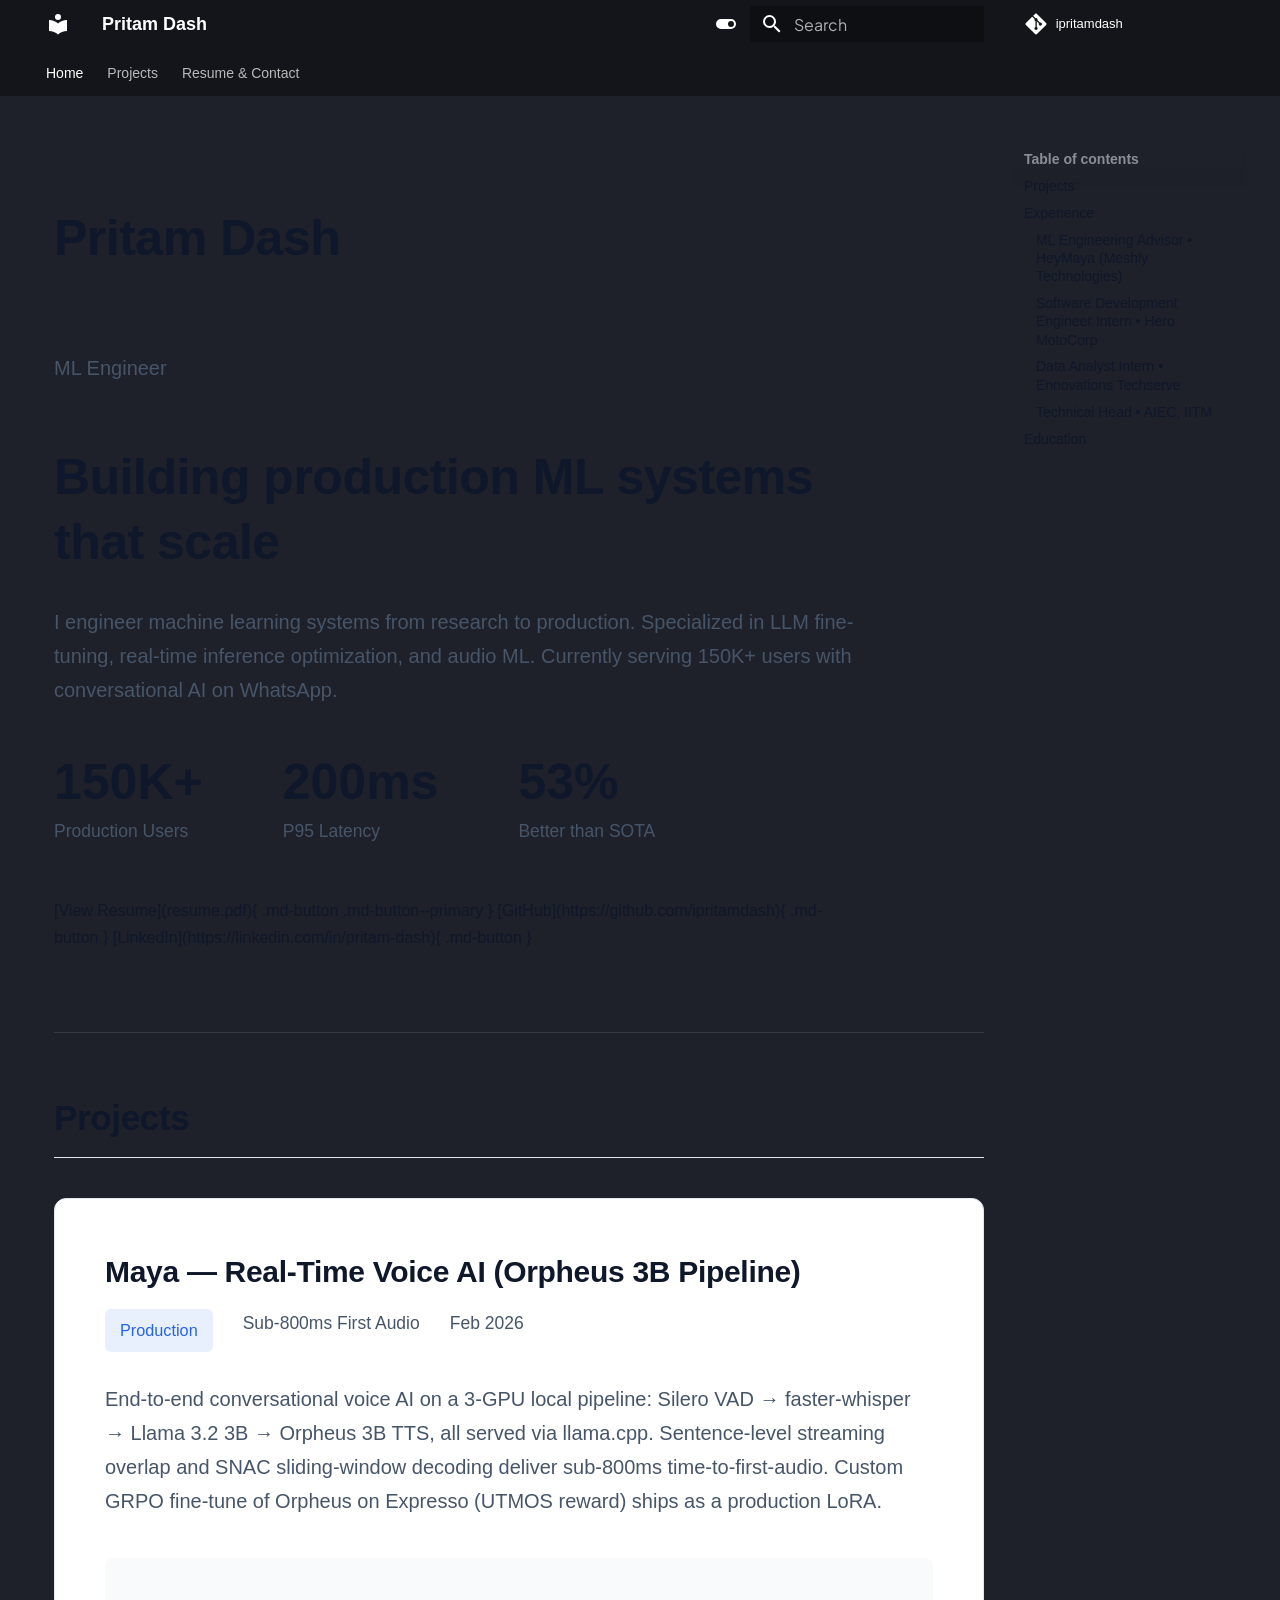
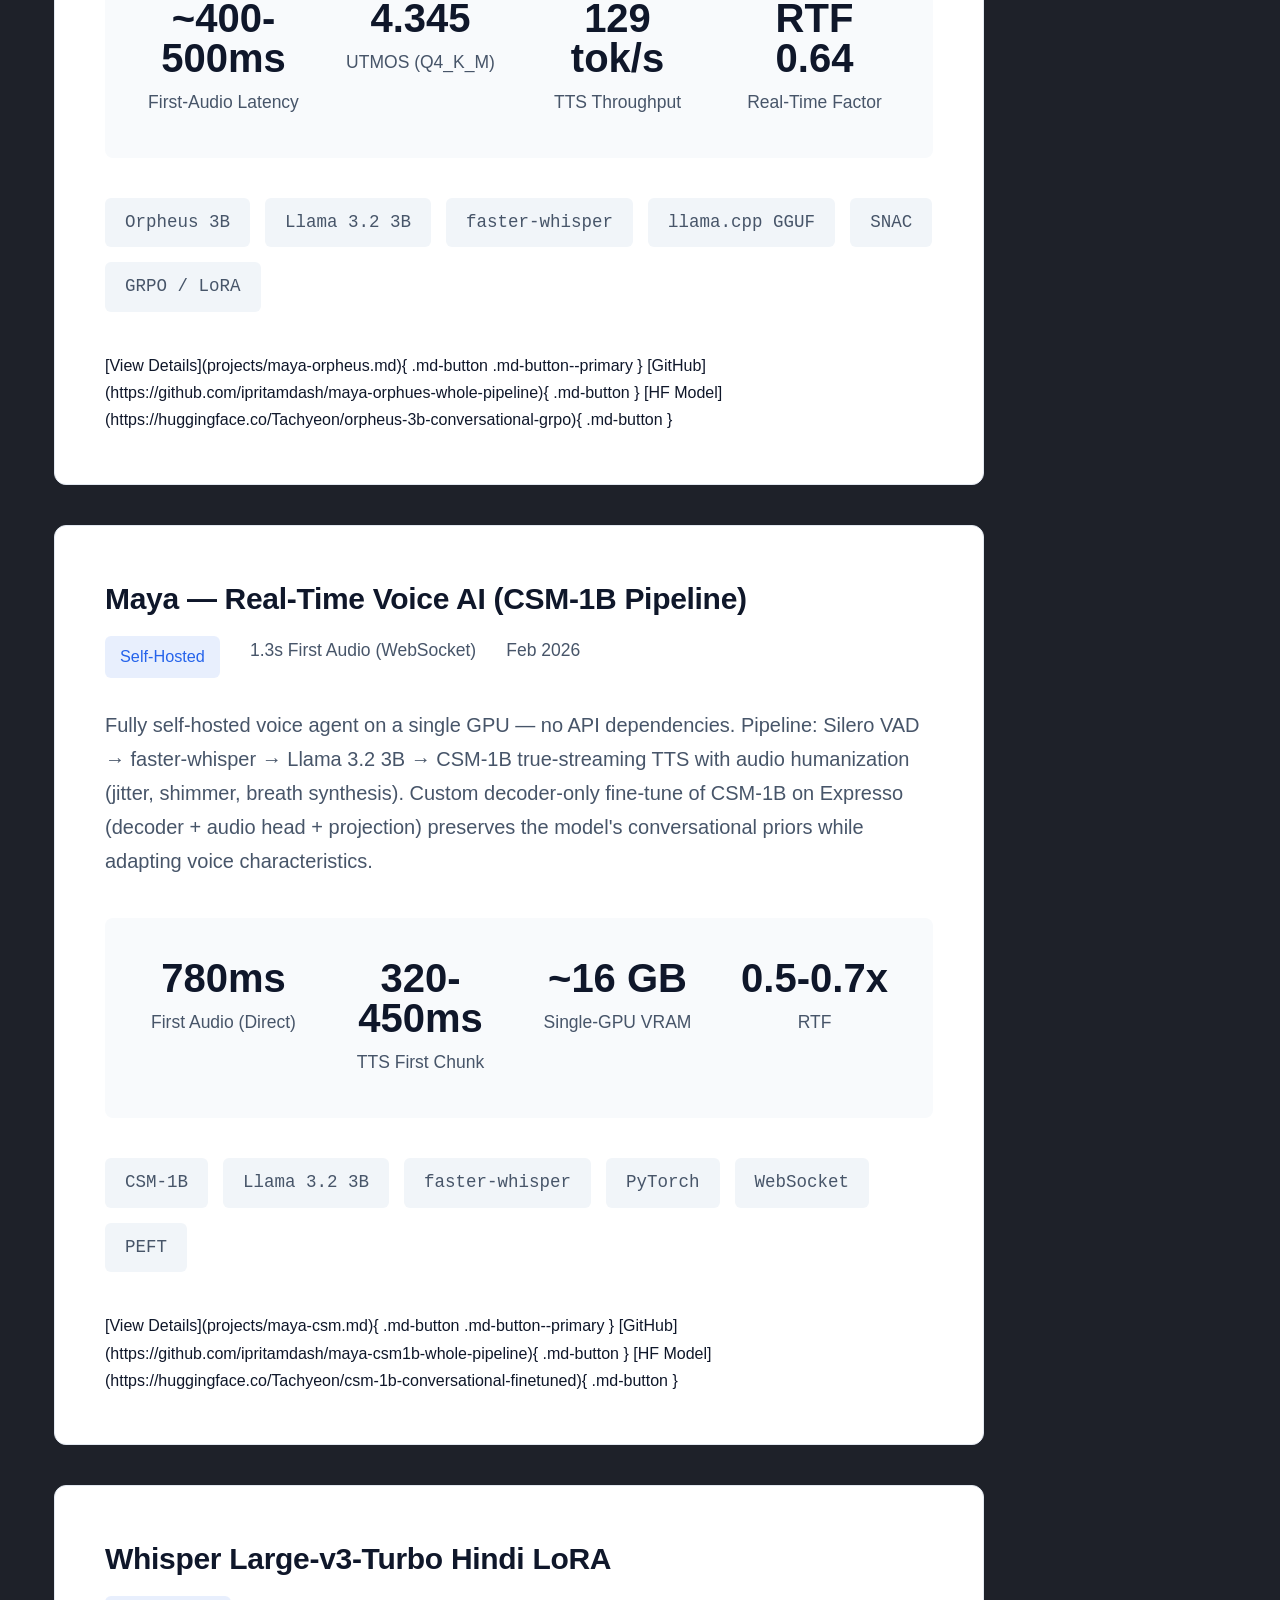
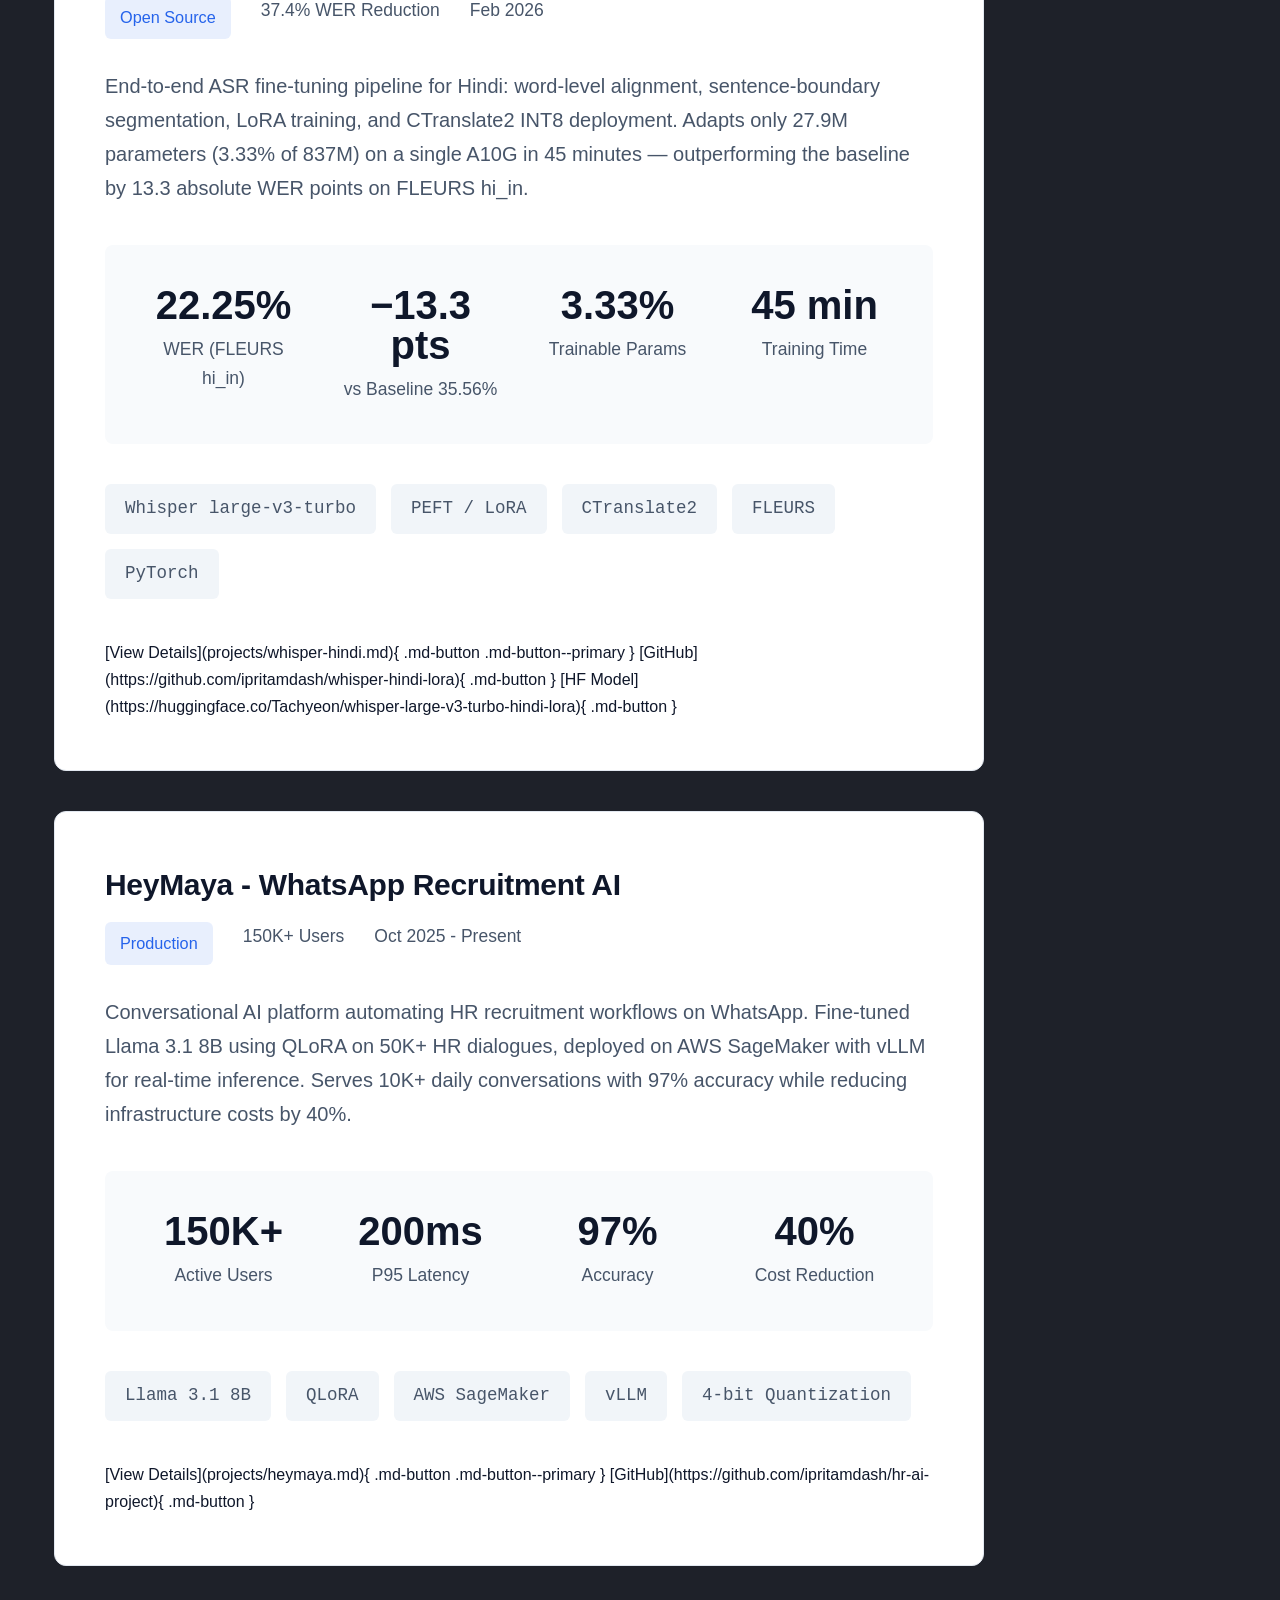
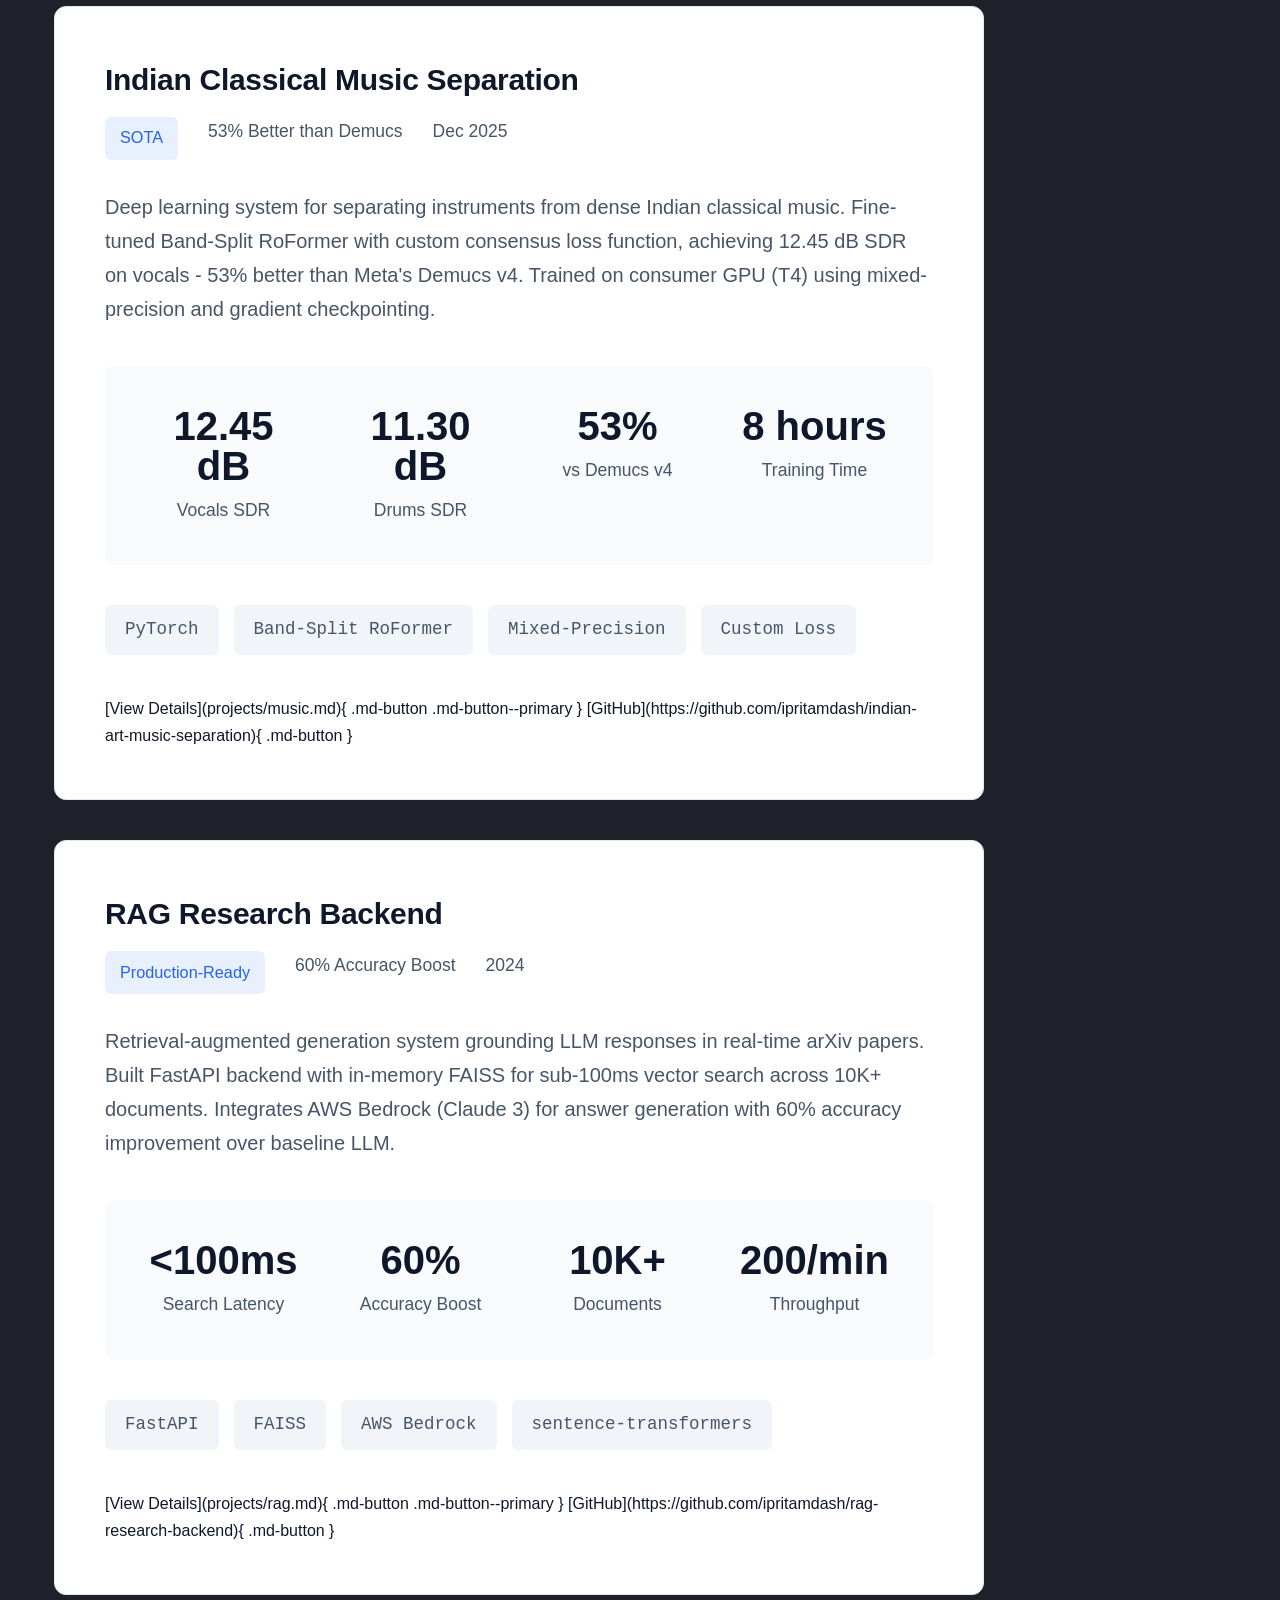
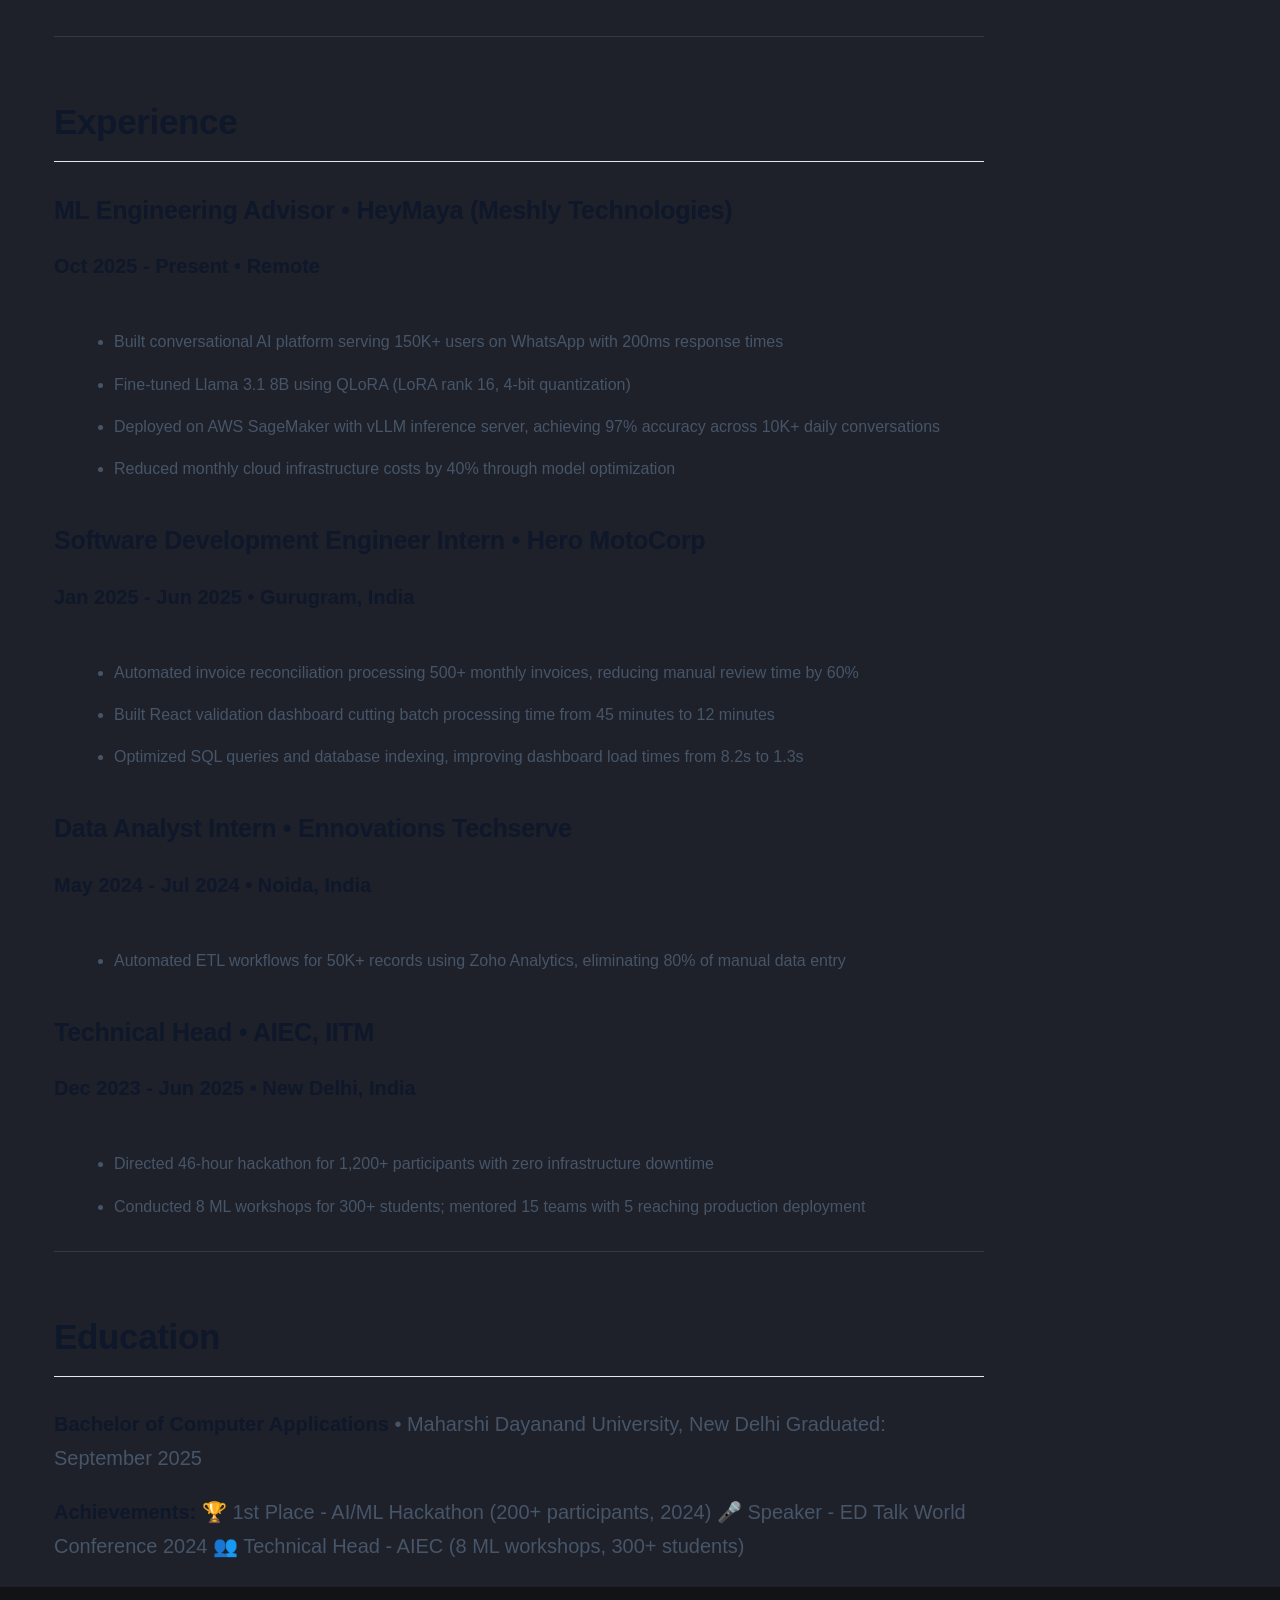
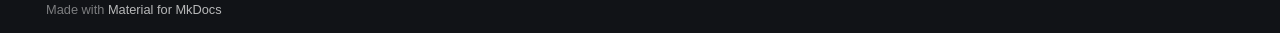
==== commit 76868ae6: "Add Maya (Orpheus 3B + CSM-1B) and Whisper Hindi LoRA projects; remove Skills section" ====
--- a/index.html
+++ b/index.html
@@ -6,10 +6,6 @@
       <meta charset="utf-8">
       <meta name="viewport" content="width=device-width,initial-scale=1">
       
-        <meta name="description" content="ML Engineer building production AI systems">
-      
-      
-        <meta name="author" content="Pritam Dash">
       
       
         <link rel="canonical" href="https://ipritamdash.github.io/portfolio/">
@@ -23,7 +19,7 @@
       
       
       <link rel="icon" href="assets/images/favicon.png">
-      <meta name="generator" content="mkdocs-1.6.1, mkdocs-material-9.7.1">
+      <meta name="generator" content="mkdocs-1.6.1, mkdocs-material-9.7.6">
     
     
       
@@ -48,8 +44,8 @@
         
         
         <link rel="preconnect" href="https://fonts.gstatic.com" crossorigin>
-        <link rel="stylesheet" href="https://fonts.googleapis.com/css?family=Inter:300,300i,400,400i,700,700i%7CJetBrains+Mono:400,400i,700,700i&display=fallback">
-        <style>:root{--md-text-font:"Inter";--md-code-font:"JetBrains Mono"}</style>
+        <link rel="stylesheet" href="https://fonts.googleapis.com/css?family=Plus+Jakarta+Sans:300,300i,400,400i,700,700i%7CJetBrains+Mono:400,400i,700,700i&display=fallback">
+        <style>:root{--md-text-font:"Plus Jakarta Sans";--md-code-font:"JetBrains Mono"}</style>
       
     
     
@@ -71,7 +67,7 @@
     
     
     
-    <body dir="ltr" data-md-color-scheme="slate" data-md-color-primary="deep-purple" data-md-color-accent="deep-purple">
+    <body dir="ltr" data-md-color-scheme="slate" data-md-color-primary="black" data-md-color-accent="cyan">
   
     
     <input class="md-toggle" data-md-toggle="drawer" type="checkbox" id="__drawer" autocomplete="off">
@@ -92,9 +88,7 @@
     
       
 
-  
-
-<header class="md-header md-header--shadow" data-md-component="header">
+<header class="md-header" data-md-component="header">
   <nav class="md-header__inner md-grid" aria-label="Header">
     <a href="." title="Pritam Dash" class="md-header__button md-logo" aria-label="Pritam Dash" data-md-component="logo">
       
@@ -129,20 +123,20 @@
     
     
     
-    <input class="md-option" data-md-color-media="" data-md-color-scheme="slate" data-md-color-primary="deep-purple" data-md-color-accent="deep-purple"  aria-label="Light mode"  type="radio" name="__palette" id="__palette_0">
-    
-      <label class="md-header__button md-icon" title="Light mode" for="__palette_1" hidden>
-        <svg xmlns="http://www.w3.org/2000/svg" viewBox="0 0 24 24"><path d="M12 7a5 5 0 0 1 5 5 5 5 0 0 1-5 5 5 5 0 0 1-5-5 5 5 0 0 1 5-5m0 2a3 3 0 0 0-3 3 3 3 0 0 0 3 3 3 3 0 0 0 3-3 3 3 0 0 0-3-3m0-7 2.39 3.42C13.65 5.15 12.84 5 12 5s-1.65.15-2.39.42zM3.34 7l4.16-.35A7.2 7.2 0 0 0 5.94 8.5c-.44.74-.69 1.5-.83 2.29zm.02 10 1.76-3.77a7.131 7.131 0 0 0 2.38 4.14zM20.65 7l-1.77 3.79a7.02 7.02 0 0 0-2.38-4.15zm-.01 10-4.14.36c.59-.51 1.12-1.14 1.54-1.86.42-.73.69-1.5.83-2.29zM12 22l-2.41-3.44c.74.27 1.55.44 2.41.44.82 0 1.63-.17 2.37-.44z"/></svg>
+    <input class="md-option" data-md-color-media="" data-md-color-scheme="slate" data-md-color-primary="black" data-md-color-accent="cyan"  aria-label="Switch to Light Mode"  type="radio" name="__palette" id="__palette_0">
+    
+      <label class="md-header__button md-icon" title="Switch to Light Mode" for="__palette_1" hidden>
+        <svg xmlns="http://www.w3.org/2000/svg" viewBox="0 0 24 24"><path d="M17 7H7a5 5 0 0 0-5 5 5 5 0 0 0 5 5h10a5 5 0 0 0 5-5 5 5 0 0 0-5-5m0 8a3 3 0 0 1-3-3 3 3 0 0 1 3-3 3 3 0 0 1 3 3 3 3 0 0 1-3 3"/></svg>
       </label>
     
   
     
     
     
-    <input class="md-option" data-md-color-media="" data-md-color-scheme="default" data-md-color-primary="deep-purple" data-md-color-accent="deep-purple"  aria-label="Dark mode"  type="radio" name="__palette" id="__palette_1">
-    
-      <label class="md-header__button md-icon" title="Dark mode" for="__palette_0" hidden>
-        <svg xmlns="http://www.w3.org/2000/svg" viewBox="0 0 24 24"><path d="m17.75 4.09-2.53 1.94.91 3.06-2.63-1.81-2.63 1.81.91-3.06-2.53-1.94L12.44 4l1.06-3 1.06 3zm3.5 6.91-1.64 1.25.59 1.98-1.7-1.17-1.7 1.17.59-1.98L15.75 11l2.06-.05L18.5 9l.69 1.95zm-2.28 4.95c.83-.08 1.72 1.1 1.19 1.85-.32.45-.66.87-1.08 1.27C15.17 23 8.84 23 4.94 19.07c-3.91-3.9-3.91-10.24 0-14.14.4-.4.82-.76 1.27-1.08.75-.53 1.93.36 1.85 1.19-.27 2.86.69 5.83 2.89 8.02a9.96 9.96 0 0 0 8.02 2.89m-1.64 2.02a12.08 12.08 0 0 1-7.8-3.47c-2.17-2.19-3.33-5-3.49-7.82-2.81 3.14-2.7 7.96.31 10.98 3.02 3.01 7.84 3.12 10.98.31"/></svg>
+    <input class="md-option" data-md-color-media="" data-md-color-scheme="default" data-md-color-primary="white" data-md-color-accent="indigo"  aria-label="Switch to Dark Mode"  type="radio" name="__palette" id="__palette_1">
+    
+      <label class="md-header__button md-icon" title="Switch to Dark Mode" for="__palette_0" hidden>
+        <svg xmlns="http://www.w3.org/2000/svg" viewBox="0 0 24 24"><path d="M17 6H7c-3.31 0-6 2.69-6 6s2.69 6 6 6h10c3.31 0 6-2.69 6-6s-2.69-6-6-6m0 10H7c-2.21 0-4-1.79-4-4s1.79-4 4-4h10c2.21 0 4 1.79 4 4s-1.79 4-4 4M7 9c-1.66 0-3 1.34-3 3s1.34 3 3 3 3-1.34 3-3-1.34-3-3-3"/></svg>
       </label>
     
   
@@ -173,11 +167,6 @@
       </label>
       <nav class="md-search__options" aria-label="Search">
         
-          <a href="javascript:void(0)" class="md-search__icon md-icon" title="Share" aria-label="Share" data-clipboard data-clipboard-text="" data-md-component="search-share" tabindex="-1">
-            
-            <svg xmlns="http://www.w3.org/2000/svg" viewBox="0 0 24 24"><path d="M18 16.08c-.76 0-1.44.3-1.96.77L8.91 12.7c.05-.23.09-.46.09-.7s-.04-.47-.09-.7l7.05-4.11c.54.5 1.25.81 2.04.81a3 3 0 0 0 3-3 3 3 0 0 0-3-3 3 3 0 0 0-3 3c0 .24.04.47.09.7L8.04 9.81C7.5 9.31 6.79 9 6 9a3 3 0 0 0-3 3 3 3 0 0 0 3 3c.79 0 1.5-.31 2.04-.81l7.12 4.15c-.05.21-.08.43-.08.66 0 1.61 1.31 2.91 2.92 2.91s2.92-1.3 2.92-2.91A2.92 2.92 0 0 0 18 16.08"/></svg>
-          </a>
-        
         <button type="reset" class="md-search__icon md-icon" title="Clear" aria-label="Clear" tabindex="-1">
           
           <svg xmlns="http://www.w3.org/2000/svg" viewBox="0 0 24 24"><path d="M19 6.41 17.59 5 12 10.59 6.41 5 5 6.41 10.59 12 5 17.59 6.41 19 12 13.41 17.59 19 19 17.59 13.41 12z"/></svg>
@@ -201,7 +190,7 @@
     
     
       <div class="md-header__source">
-        <a href="https://github.com/ipritamdash" title="Go to repository" class="md-source" data-md-component="source">
+        <a href="https://github.com/ipritamdash/portfolio" title="Go to repository" class="md-source" data-md-component="source">
   <div class="md-source__icon md-icon">
     
     <svg xmlns="http://www.w3.org/2000/svg" viewBox="0 0 448 512"><!--! Font Awesome Free 7.1.0 by @fontawesome - https://fontawesome.com License - https://fontawesome.com/license/free (Icons: CC BY 4.0, Fonts: SIL OFL 1.1, Code: MIT License) Copyright 2025 Fonticons, Inc.--><path d="M439.6 236.1 244 40.5c-5.4-5.5-12.8-8.5-20.4-8.5s-15 3-20.4 8.4L162.5 81l51.5 51.5c27.1-9.1 52.7 16.8 43.4 43.7l49.7 49.7c34.2-11.8 61.2 31 35.5 56.7-26.5 26.5-70.2-2.9-56-37.3L240.3 199v121.9c25.3 12.5 22.3 41.8 9.1 55-6.4 6.4-15.2 10.1-24.3 10.1s-17.8-3.6-24.3-10.1c-17.6-17.6-11.1-46.9 11.2-56v-123c-20.8-8.5-24.6-30.7-18.6-45L142.6 101 8.5 235.1C3 240.6 0 247.9 0 255.5s3 15 8.5 20.4l195.6 195.7c5.4 5.4 12.7 8.4 20.4 8.4s15-3 20.4-8.4l194.7-194.7c5.4-5.4 8.4-12.8 8.4-20.4s-3-15-8.4-20.4"/></svg>
@@ -220,6 +209,75 @@
       
       
         
+          
+            
+<nav class="md-tabs" aria-label="Tabs" data-md-component="tabs">
+  <div class="md-grid">
+    <ul class="md-tabs__list">
+      
+        
+  
+  
+  
+    
+  
+  
+    <li class="md-tabs__item md-tabs__item--active">
+      <a href="." class="md-tabs__link">
+        
+  
+  
+    
+  
+  Home
+
+      </a>
+    </li>
+  
+
+      
+        
+  
+  
+  
+  
+    
+    
+      <li class="md-tabs__item">
+        <a href="projects/" class="md-tabs__link">
+          
+  
+  
+  Projects
+
+        </a>
+      </li>
+    
+  
+
+      
+        
+  
+  
+  
+  
+    <li class="md-tabs__item">
+      <a href="contact/" class="md-tabs__link">
+        
+  
+  
+    
+  
+  Resume & Contact
+
+      </a>
+    </li>
+  
+
+      
+    </ul>
+  </div>
+</nav>
           
         
       
@@ -234,8 +292,10 @@
                     
 
 
-
-<nav class="md-nav md-nav--primary" aria-label="Navigation" data-md-level="0">
+  
+
+
+<nav class="md-nav md-nav--primary md-nav--lifted" aria-label="Navigation" data-md-level="0">
   <label class="md-nav__title" for="__drawer">
     <a href="." title="Pritam Dash" class="md-nav__button md-logo" aria-label="Pritam Dash" data-md-component="logo">
       
@@ -247,7 +307,7 @@
   </label>
   
     <div class="md-nav__source">
-      <a href="https://github.com/ipritamdash" title="Go to repository" class="md-source" data-md-component="source">
+      <a href="https://github.com/ipritamdash/portfolio" title="Go to repository" class="md-source" data-md-component="source">
   <div class="md-source__icon md-icon">
     
     <svg xmlns="http://www.w3.org/2000/svg" viewBox="0 0 448 512"><!--! Font Awesome Free 7.1.0 by @fontawesome - https://fontawesome.com License - https://fontawesome.com/license/free (Icons: CC BY 4.0, Fonts: SIL OFL 1.1, Code: MIT License) Copyright 2025 Fonticons, Inc.--><path d="M439.6 236.1 244 40.5c-5.4-5.5-12.8-8.5-20.4-8.5s-15 3-20.4 8.4L162.5 81l51.5 51.5c27.1-9.1 52.7 16.8 43.4 43.7l49.7 49.7c34.2-11.8 61.2 31 35.5 56.7-26.5 26.5-70.2-2.9-56-37.3L240.3 199v121.9c25.3 12.5 22.3 41.8 9.1 55-6.4 6.4-15.2 10.1-24.3 10.1s-17.8-3.6-24.3-10.1c-17.6-17.6-11.1-46.9 11.2-56v-123c-20.8-8.5-24.6-30.7-18.6-45L142.6 101 8.5 235.1C3 240.6 0 247.9 0 255.5s3 15 8.5 20.4l195.6 195.7c5.4 5.4 12.7 8.4 20.4 8.4s15-3 20.4-8.4l194.7-194.7c5.4-5.4 8.4-12.8 8.4-20.4s-3-15-8.4-20.4"/></svg>
@@ -327,6 +387,17 @@
     <ul class="md-nav__list" data-md-component="toc" data-md-scrollfix>
       
         <li class="md-nav__item">
+  <a href="#projects" class="md-nav__link">
+    <span class="md-ellipsis">
+      
+        Projects
+      
+    </span>
+  </a>
+  
+</li>
+      
+        <li class="md-nav__item">
   <a href="#experience" class="md-nav__link">
     <span class="md-ellipsis">
       
@@ -335,24 +406,63 @@
     </span>
   </a>
   
+    <nav class="md-nav" aria-label="Experience">
+      <ul class="md-nav__list">
+        
+          <li class="md-nav__item">
+  <a href="#ml-engineering-advisor-heymaya-meshly-technologies" class="md-nav__link">
+    <span class="md-ellipsis">
+      
+        ML Engineering Advisor • HeyMaya (Meshly Technologies)
+      
+    </span>
+  </a>
+  
+</li>
+        
+          <li class="md-nav__item">
+  <a href="#software-development-engineer-intern-hero-motocorp" class="md-nav__link">
+    <span class="md-ellipsis">
+      
+        Software Development Engineer Intern • Hero MotoCorp
+      
+    </span>
+  </a>
+  
+</li>
+        
+          <li class="md-nav__item">
+  <a href="#data-analyst-intern-ennovations-techserve" class="md-nav__link">
+    <span class="md-ellipsis">
+      
+        Data Analyst Intern • Ennovations Techserve
+      
+    </span>
+  </a>
+  
+</li>
+        
+          <li class="md-nav__item">
+  <a href="#technical-head-aiec-iitm" class="md-nav__link">
+    <span class="md-ellipsis">
+      
+        Technical Head • AIEC, IITM
+      
+    </span>
+  </a>
+  
+</li>
+        
+      </ul>
+    </nav>
+  
 </li>
       
         <li class="md-nav__item">
-  <a href="#skills" class="md-nav__link">
-    <span class="md-ellipsis">
-      
-        Skills
-      
-    </span>
-  </a>
-  
-</li>
-      
-        <li class="md-nav__item">
-  <a href="#contact" class="md-nav__link">
-    <span class="md-ellipsis">
-      
-        Contact
+  <a href="#education" class="md-nav__link">
+    <span class="md-ellipsis">
+      
+        Education
       
     </span>
   </a>
@@ -375,37 +485,21 @@
   
     
     
-      
+    
+    
+      
+      
+    
+    
+    <li class="md-nav__item md-nav__item--nested">
+      
+        
+        
+        <input class="md-nav__toggle md-toggle " type="checkbox" id="__nav_2" >
         
           
-        
-      
-        
-      
-        
-      
-        
-      
-        
-      
-        
-      
-        
-      
-    
-    
-    
-    
-    <li class="md-nav__item md-nav__item--nested">
-      
-        
-        
-        <input class="md-nav__toggle md-toggle " type="checkbox" id="__nav_2" >
-        
-          
-          <div class="md-nav__link md-nav__container">
-            <a href="projects/" class="md-nav__link ">
-              
+          <label class="md-nav__link" for="__nav_2" id="__nav_2_label" tabindex="0">
+            
   
   
   <span class="md-ellipsis">
@@ -419,14 +513,8 @@
   
   
 
-            </a>
-            
-              
-              <label class="md-nav__link " for="__nav_2" id="__nav_2_label" tabindex="0">
-                <span class="md-nav__icon md-icon"></span>
-              </label>
-            
-          </div>
+            <span class="md-nav__icon md-icon"></span>
+          </label>
         
         <nav class="md-nav" data-md-level="1" aria-labelledby="__nav_2_label" aria-expanded="false">
           <label class="md-nav__title" for="__nav_2">
@@ -440,22 +528,20 @@
           <ul class="md-nav__list" data-md-scrollfix>
             
               
-            
-              
                 
   
   
   
   
     <li class="md-nav__item">
-      <a href="projects/heymaya/" class="md-nav__link">
+      <a href="projects/" class="md-nav__link">
         
   
   
   <span class="md-ellipsis">
     
   
-    HeyMaya
+    Overview
   
 
     
@@ -476,14 +562,14 @@
   
   
     <li class="md-nav__item">
-      <a href="projects/ava/" class="md-nav__link">
+      <a href="projects/maya-orpheus/" class="md-nav__link">
         
   
   
   <span class="md-ellipsis">
     
   
-    Ava
+    Maya — Voice AI (Orpheus 3B)
   
 
     
@@ -504,14 +590,14 @@
   
   
     <li class="md-nav__item">
-      <a href="projects/music/" class="md-nav__link">
+      <a href="projects/maya-csm/" class="md-nav__link">
         
   
   
   <span class="md-ellipsis">
     
   
-    Music Separation
+    Maya — Voice AI (CSM-1B)
   
 
     
@@ -532,14 +618,14 @@
   
   
     <li class="md-nav__item">
-      <a href="projects/rag/" class="md-nav__link">
+      <a href="projects/whisper-hindi/" class="md-nav__link">
         
   
   
   <span class="md-ellipsis">
     
   
-    Research RAG
+    Whisper Hindi LoRA
   
 
     
@@ -560,14 +646,14 @@
   
   
     <li class="md-nav__item">
-      <a href="projects/bpe/" class="md-nav__link">
+      <a href="projects/rag/" class="md-nav__link">
         
   
   
   <span class="md-ellipsis">
     
   
-    BPE Tokenizer
+    RAG Research Backend
   
 
     
@@ -588,14 +674,14 @@
   
   
     <li class="md-nav__item">
-      <a href="projects/numnet/" class="md-nav__link">
+      <a href="projects/music/" class="md-nav__link">
         
   
   
   <span class="md-ellipsis">
     
   
-    NumNet
+    Indian Art Music Separation
   
 
     
@@ -609,6 +695,34 @@
 
               
             
+              
+                
+  
+  
+  
+  
+    <li class="md-nav__item">
+      <a href="projects/maya/" class="md-nav__link">
+        
+  
+  
+  <span class="md-ellipsis">
+    
+  
+    Maya Voice Assistant
+  
+
+    
+  </span>
+  
+  
+
+      </a>
+    </li>
+  
+
+              
+            
           </ul>
         </nav>
       
@@ -630,7 +744,7 @@
   <span class="md-ellipsis">
     
   
-    Contact
+    Resume & Contact
   
 
     
@@ -670,6 +784,17 @@
     <ul class="md-nav__list" data-md-component="toc" data-md-scrollfix>
       
         <li class="md-nav__item">
+  <a href="#projects" class="md-nav__link">
+    <span class="md-ellipsis">
+      
+        Projects
+      
+    </span>
+  </a>
+  
+</li>
+      
+        <li class="md-nav__item">
   <a href="#experience" class="md-nav__link">
     <span class="md-ellipsis">
       
@@ -678,24 +803,63 @@
     </span>
   </a>
   
+    <nav class="md-nav" aria-label="Experience">
+      <ul class="md-nav__list">
+        
+          <li class="md-nav__item">
+  <a href="#ml-engineering-advisor-heymaya-meshly-technologies" class="md-nav__link">
+    <span class="md-ellipsis">
+      
+        ML Engineering Advisor • HeyMaya (Meshly Technologies)
+      
+    </span>
+  </a>
+  
+</li>
+        
+          <li class="md-nav__item">
+  <a href="#software-development-engineer-intern-hero-motocorp" class="md-nav__link">
+    <span class="md-ellipsis">
+      
+        Software Development Engineer Intern • Hero MotoCorp
+      
+    </span>
+  </a>
+  
+</li>
+        
+          <li class="md-nav__item">
+  <a href="#data-analyst-intern-ennovations-techserve" class="md-nav__link">
+    <span class="md-ellipsis">
+      
+        Data Analyst Intern • Ennovations Techserve
+      
+    </span>
+  </a>
+  
+</li>
+        
+          <li class="md-nav__item">
+  <a href="#technical-head-aiec-iitm" class="md-nav__link">
+    <span class="md-ellipsis">
+      
+        Technical Head • AIEC, IITM
+      
+    </span>
+  </a>
+  
+</li>
+        
+      </ul>
+    </nav>
+  
 </li>
       
         <li class="md-nav__item">
-  <a href="#skills" class="md-nav__link">
-    <span class="md-ellipsis">
-      
-        Skills
-      
-    </span>
-  </a>
-  
-</li>
-      
-        <li class="md-nav__item">
-  <a href="#contact" class="md-nav__link">
-    <span class="md-ellipsis">
-      
-        Contact
+  <a href="#education" class="md-nav__link">
+    <span class="md-ellipsis">
+      
+        Education
       
     </span>
   </a>
@@ -722,28 +886,333 @@
   
 
 
-<h1 id="pritam-dash">Pritam Dash<a class="headerlink" href="#pritam-dash" title="Permanent link">&para;</a></h1>
-<p><a class="md-button md-button--primary" href="resume.pdf">Resume</a>
-<a class="md-button" href="https://github.com/ipritamdash">GitHub</a></p>
+<h1 id="pritam-dash">Pritam Dash</h1>
+<div class="hero">
+  <p class="hero-label">ML Engineer</p>
+  <h1 class="hero-title">Building production ML systems that scale</h1>
+  <p class="hero-description">
+    I engineer machine learning systems from research to production. Specialized in LLM fine-tuning, real-time inference optimization, and audio ML. Currently serving 150K+ users with conversational AI on WhatsApp.
+  </p>
+
+  <div class="hero-stats">
+    <div class="stat">
+      <span class="stat-value">150K+</span>
+      <span class="stat-label">Production Users</span>
+    </div>
+    <div class="stat">
+      <span class="stat-value">200ms</span>
+      <span class="stat-label">P95 Latency</span>
+    </div>
+    <div class="stat">
+      <span class="stat-value">53%</span>
+      <span class="stat-label">Better than SOTA</span>
+    </div>
+  </div>
+
+  [View Resume](resume.pdf){ .md-button .md-button--primary }
+  [GitHub](https://github.com/ipritamdash){ .md-button }
+  [LinkedIn](https://linkedin.com/in/pritam-dash){ .md-button }
+</div>
+
 <hr />
-<h2 id="experience">Experience<a class="headerlink" href="#experience" title="Permanent link">&para;</a></h2>
-<p><strong>ML Engineering Advisor</strong> — HeyMaya · <em>Oct 2025 – Present</em></p>
-<p>Fine-tuned Llama 3.1 8B for WhatsApp recruitment. 150K users, 200ms P95, 97% accuracy, 40% cost reduction vs GPT-4.</p>
-<p><strong>SDE Intern</strong> — Hero MotoCorp · <em>Jan – Jun 2025</em></p>
-<p>Document understanding pipeline for invoice processing. 60% reduction in manual review.</p>
-<p><strong>Technical Head</strong> — AIEC, IITM · <em>Dec 2023 – Jun 2025</em></p>
-<p>Led hackathon (1,200+ participants). ML workshops for 300+ students.</p>
+<h2 id="projects">Projects</h2>
+<div class="project-card">
+  <h3>Maya — Real-Time Voice AI (Orpheus 3B Pipeline)</h3>
+  <div class="project-meta">
+    <span class="project-badge">Production</span>
+    <span>Sub-800ms First Audio</span>
+    <span>Feb 2026</span>
+  </div>
+
+  <p class="project-description">
+    End-to-end conversational voice AI on a 3-GPU local pipeline: Silero VAD → faster-whisper → Llama 3.2 3B → Orpheus 3B TTS, all served via llama.cpp. Sentence-level streaming overlap and SNAC sliding-window decoding deliver sub-800ms time-to-first-audio. Custom GRPO fine-tune of Orpheus on Expresso (UTMOS reward) ships as a production LoRA.
+  </p>
+
+  <div class="project-metrics">
+    <div class="metric">
+      <span class="metric-value">~400-500ms</span>
+      <span class="metric-label">First-Audio Latency</span>
+    </div>
+    <div class="metric">
+      <span class="metric-value">4.345</span>
+      <span class="metric-label">UTMOS (Q4_K_M)</span>
+    </div>
+    <div class="metric">
+      <span class="metric-value">129 tok/s</span>
+      <span class="metric-label">TTS Throughput</span>
+    </div>
+    <div class="metric">
+      <span class="metric-value">RTF 0.64</span>
+      <span class="metric-label">Real-Time Factor</span>
+    </div>
+  </div>
+
+  <div class="project-tech">
+    <span class="tech-tag">Orpheus 3B</span>
+    <span class="tech-tag">Llama 3.2 3B</span>
+    <span class="tech-tag">faster-whisper</span>
+    <span class="tech-tag">llama.cpp GGUF</span>
+    <span class="tech-tag">SNAC</span>
+    <span class="tech-tag">GRPO / LoRA</span>
+  </div>
+
+  [View Details](projects/maya-orpheus.md){ .md-button .md-button--primary }
+  [GitHub](https://github.com/ipritamdash/maya-orphues-whole-pipeline){ .md-button }
+  [HF Model](https://huggingface.co/Tachyeon/orpheus-3b-conversational-grpo){ .md-button }
+</div>
+
+<div class="project-card">
+  <h3>Maya — Real-Time Voice AI (CSM-1B Pipeline)</h3>
+  <div class="project-meta">
+    <span class="project-badge">Self-Hosted</span>
+    <span>1.3s First Audio (WebSocket)</span>
+    <span>Feb 2026</span>
+  </div>
+
+  <p class="project-description">
+    Fully self-hosted voice agent on a single GPU — no API dependencies. Pipeline: Silero VAD → faster-whisper → Llama 3.2 3B → CSM-1B true-streaming TTS with audio humanization (jitter, shimmer, breath synthesis). Custom decoder-only fine-tune of CSM-1B on Expresso (decoder + audio head + projection) preserves the model's conversational priors while adapting voice characteristics.
+  </p>
+
+  <div class="project-metrics">
+    <div class="metric">
+      <span class="metric-value">780ms</span>
+      <span class="metric-label">First Audio (Direct)</span>
+    </div>
+    <div class="metric">
+      <span class="metric-value">320-450ms</span>
+      <span class="metric-label">TTS First Chunk</span>
+    </div>
+    <div class="metric">
+      <span class="metric-value">~16 GB</span>
+      <span class="metric-label">Single-GPU VRAM</span>
+    </div>
+    <div class="metric">
+      <span class="metric-value">0.5-0.7x</span>
+      <span class="metric-label">RTF</span>
+    </div>
+  </div>
+
+  <div class="project-tech">
+    <span class="tech-tag">CSM-1B</span>
+    <span class="tech-tag">Llama 3.2 3B</span>
+    <span class="tech-tag">faster-whisper</span>
+    <span class="tech-tag">PyTorch</span>
+    <span class="tech-tag">WebSocket</span>
+    <span class="tech-tag">PEFT</span>
+  </div>
+
+  [View Details](projects/maya-csm.md){ .md-button .md-button--primary }
+  [GitHub](https://github.com/ipritamdash/maya-csm1b-whole-pipeline){ .md-button }
+  [HF Model](https://huggingface.co/Tachyeon/csm-1b-conversational-finetuned){ .md-button }
+</div>
+
+<div class="project-card">
+  <h3>Whisper Large-v3-Turbo Hindi LoRA</h3>
+  <div class="project-meta">
+    <span class="project-badge">Open Source</span>
+    <span>37.4% WER Reduction</span>
+    <span>Feb 2026</span>
+  </div>
+
+  <p class="project-description">
+    End-to-end ASR fine-tuning pipeline for Hindi: word-level alignment, sentence-boundary segmentation, LoRA training, and CTranslate2 INT8 deployment. Adapts only 27.9M parameters (3.33% of 837M) on a single A10G in 45 minutes — outperforming the baseline by 13.3 absolute WER points on FLEURS hi_in.
+  </p>
+
+  <div class="project-metrics">
+    <div class="metric">
+      <span class="metric-value">22.25%</span>
+      <span class="metric-label">WER (FLEURS hi_in)</span>
+    </div>
+    <div class="metric">
+      <span class="metric-value">−13.3 pts</span>
+      <span class="metric-label">vs Baseline 35.56%</span>
+    </div>
+    <div class="metric">
+      <span class="metric-value">3.33%</span>
+      <span class="metric-label">Trainable Params</span>
+    </div>
+    <div class="metric">
+      <span class="metric-value">45 min</span>
+      <span class="metric-label">Training Time</span>
+    </div>
+  </div>
+
+  <div class="project-tech">
+    <span class="tech-tag">Whisper large-v3-turbo</span>
+    <span class="tech-tag">PEFT / LoRA</span>
+    <span class="tech-tag">CTranslate2</span>
+    <span class="tech-tag">FLEURS</span>
+    <span class="tech-tag">PyTorch</span>
+  </div>
+
+  [View Details](projects/whisper-hindi.md){ .md-button .md-button--primary }
+  [GitHub](https://github.com/ipritamdash/whisper-hindi-lora){ .md-button }
+  [HF Model](https://huggingface.co/Tachyeon/whisper-large-v3-turbo-hindi-lora){ .md-button }
+</div>
+
+<div class="project-card">
+  <h3>HeyMaya - WhatsApp Recruitment AI</h3>
+  <div class="project-meta">
+    <span class="project-badge">Production</span>
+    <span>150K+ Users</span>
+    <span>Oct 2025 - Present</span>
+  </div>
+
+  <p class="project-description">
+    Conversational AI platform automating HR recruitment workflows on WhatsApp. Fine-tuned Llama 3.1 8B using QLoRA on 50K+ HR dialogues, deployed on AWS SageMaker with vLLM for real-time inference. Serves 10K+ daily conversations with 97% accuracy while reducing infrastructure costs by 40%.
+  </p>
+
+  <div class="project-metrics">
+    <div class="metric">
+      <span class="metric-value">150K+</span>
+      <span class="metric-label">Active Users</span>
+    </div>
+    <div class="metric">
+      <span class="metric-value">200ms</span>
+      <span class="metric-label">P95 Latency</span>
+    </div>
+    <div class="metric">
+      <span class="metric-value">97%</span>
+      <span class="metric-label">Accuracy</span>
+    </div>
+    <div class="metric">
+      <span class="metric-value">40%</span>
+      <span class="metric-label">Cost Reduction</span>
+    </div>
+  </div>
+
+  <div class="project-tech">
+    <span class="tech-tag">Llama 3.1 8B</span>
+    <span class="tech-tag">QLoRA</span>
+    <span class="tech-tag">AWS SageMaker</span>
+    <span class="tech-tag">vLLM</span>
+    <span class="tech-tag">4-bit Quantization</span>
+  </div>
+
+  [View Details](projects/heymaya.md){ .md-button .md-button--primary }
+  [GitHub](https://github.com/ipritamdash/hr-ai-project){ .md-button }
+</div>
+
+<div class="project-card">
+  <h3>Indian Classical Music Separation</h3>
+  <div class="project-meta">
+    <span class="project-badge">SOTA</span>
+    <span>53% Better than Demucs</span>
+    <span>Dec 2025</span>
+  </div>
+
+  <p class="project-description">
+    Deep learning system for separating instruments from dense Indian classical music. Fine-tuned Band-Split RoFormer with custom consensus loss function, achieving 12.45 dB SDR on vocals - 53% better than Meta's Demucs v4. Trained on consumer GPU (T4) using mixed-precision and gradient checkpointing.
+  </p>
+
+  <div class="project-metrics">
+    <div class="metric">
+      <span class="metric-value">12.45 dB</span>
+      <span class="metric-label">Vocals SDR</span>
+    </div>
+    <div class="metric">
+      <span class="metric-value">11.30 dB</span>
+      <span class="metric-label">Drums SDR</span>
+    </div>
+    <div class="metric">
+      <span class="metric-value">53%</span>
+      <span class="metric-label">vs Demucs v4</span>
+    </div>
+    <div class="metric">
+      <span class="metric-value">8 hours</span>
+      <span class="metric-label">Training Time</span>
+    </div>
+  </div>
+
+  <div class="project-tech">
+    <span class="tech-tag">PyTorch</span>
+    <span class="tech-tag">Band-Split RoFormer</span>
+    <span class="tech-tag">Mixed-Precision</span>
+    <span class="tech-tag">Custom Loss</span>
+  </div>
+
+  [View Details](projects/music.md){ .md-button .md-button--primary }
+  [GitHub](https://github.com/ipritamdash/indian-art-music-separation){ .md-button }
+</div>
+
+<div class="project-card">
+  <h3>RAG Research Backend</h3>
+  <div class="project-meta">
+    <span class="project-badge">Production-Ready</span>
+    <span>60% Accuracy Boost</span>
+    <span>2024</span>
+  </div>
+
+  <p class="project-description">
+    Retrieval-augmented generation system grounding LLM responses in real-time arXiv papers. Built FastAPI backend with in-memory FAISS for sub-100ms vector search across 10K+ documents. Integrates AWS Bedrock (Claude 3) for answer generation with 60% accuracy improvement over baseline LLM.
+  </p>
+
+  <div class="project-metrics">
+    <div class="metric">
+      <span class="metric-value"><100ms</span>
+      <span class="metric-label">Search Latency</span>
+    </div>
+    <div class="metric">
+      <span class="metric-value">60%</span>
+      <span class="metric-label">Accuracy Boost</span>
+    </div>
+    <div class="metric">
+      <span class="metric-value">10K+</span>
+      <span class="metric-label">Documents</span>
+    </div>
+    <div class="metric">
+      <span class="metric-value">200/min</span>
+      <span class="metric-label">Throughput</span>
+    </div>
+  </div>
+
+  <div class="project-tech">
+    <span class="tech-tag">FastAPI</span>
+    <span class="tech-tag">FAISS</span>
+    <span class="tech-tag">AWS Bedrock</span>
+    <span class="tech-tag">sentence-transformers</span>
+  </div>
+
+  [View Details](projects/rag.md){ .md-button .md-button--primary }
+  [GitHub](https://github.com/ipritamdash/rag-research-backend){ .md-button }
+</div>
+
 <hr />
-<h2 id="skills">Skills<a class="headerlink" href="#skills" title="Permanent link">&para;</a></h2>
-<p><strong>Languages:</strong> Python</p>
-<p><strong>ML/DL:</strong> PyTorch, TensorFlow, Hugging Face Transformers</p>
-<p><strong>LLM &amp; Gen AI:</strong> LangChain, LangGraph, LlamaIndex, Pinecone, FAISS</p>
-<p><strong>Agents:</strong> CrewAI, AutoGen, n8n, Ollama</p>
-<p><strong>Architectures:</strong> Transformers, CNNs, RNNs, LSTMs, GRUs, Attention</p>
-<p><strong>Cloud:</strong> AWS, Docker, FastAPI</p>
+<h2 id="experience">Experience</h2>
+<h3 id="ml-engineering-advisor-heymaya-meshly-technologies">ML Engineering Advisor • HeyMaya (Meshly Technologies)</h3>
+<p><strong>Oct 2025 - Present • Remote</strong></p>
+<ul>
+<li>Built conversational AI platform serving 150K+ users on WhatsApp with 200ms response times</li>
+<li>Fine-tuned Llama 3.1 8B using QLoRA (LoRA rank 16, 4-bit quantization)</li>
+<li>Deployed on AWS SageMaker with vLLM inference server, achieving 97% accuracy across 10K+ daily conversations</li>
+<li>Reduced monthly cloud infrastructure costs by 40% through model optimization</li>
+</ul>
+<h3 id="software-development-engineer-intern-hero-motocorp">Software Development Engineer Intern • Hero MotoCorp</h3>
+<p><strong>Jan 2025 - Jun 2025 • Gurugram, India</strong></p>
+<ul>
+<li>Automated invoice reconciliation processing 500+ monthly invoices, reducing manual review time by 60%</li>
+<li>Built React validation dashboard cutting batch processing time from 45 minutes to 12 minutes</li>
+<li>Optimized SQL queries and database indexing, improving dashboard load times from 8.2s to 1.3s</li>
+</ul>
+<h3 id="data-analyst-intern-ennovations-techserve">Data Analyst Intern • Ennovations Techserve</h3>
+<p><strong>May 2024 - Jul 2024 • Noida, India</strong></p>
+<ul>
+<li>Automated ETL workflows for 50K+ records using Zoho Analytics, eliminating 80% of manual data entry</li>
+</ul>
+<h3 id="technical-head-aiec-iitm">Technical Head • AIEC, IITM</h3>
+<p><strong>Dec 2023 - Jun 2025 • New Delhi, India</strong></p>
+<ul>
+<li>Directed 46-hour hackathon for 1,200+ participants with zero infrastructure downtime</li>
+<li>Conducted 8 ML workshops for 300+ students; mentored 15 teams with 5 reaching production deployment</li>
+</ul>
 <hr />
-<h2 id="contact">Contact<a class="headerlink" href="#contact" title="Permanent link">&para;</a></h2>
-<p><a href="mailto:ipritamdash@gmail.com">ipritamdash@gmail.com</a> · <a href="https://github.com/ipritamdash">GitHub</a> · <a href="https://www.linkedin.com/in/i-pritam-dash/">LinkedIn</a></p>
+<h2 id="education">Education</h2>
+<p><strong>Bachelor of Computer Applications</strong> • Maharshi Dayanand University, New Delhi
+Graduated: September 2025</p>
+<p><strong>Achievements:</strong>
+🏆 1st Place - AI/ML Hackathon (200+ participants, 2024)
+🎤 Speaker - ED Talk World Conference 2024
+👥 Technical Head - AIEC (8 ML workshops, 300+ students)</p>
 
 
 
@@ -764,6 +1233,12 @@
 <script>var target=document.getElementById(location.hash.slice(1));target&&target.name&&(target.checked=target.name.startsWith("__tabbed_"))</script>
         </div>
         
+          <button type="button" class="md-top md-icon" data-md-component="top" hidden>
+  
+  <svg xmlns="http://www.w3.org/2000/svg" viewBox="0 0 24 24"><path d="M13 20h-2V8l-5.5 5.5-1.42-1.42L12 4.16l7.92 7.92-1.42 1.42L13 8z"/></svg>
+  Back to top
+</button>
+        
       </main>
       
         <footer class="md-footer">
@@ -780,41 +1255,6 @@
   
 </div>
       
-        
-<div class="md-social">
-  
-    
-    
-    
-    
-      
-      
-    
-    <a href="https://github.com/ipritamdash" target="_blank" rel="noopener" title="github.com" class="md-social__link">
-      <svg xmlns="http://www.w3.org/2000/svg" viewBox="0 0 512 512"><!--! Font Awesome Free 7.1.0 by @fontawesome - https://fontawesome.com License - https://fontawesome.com/license/free (Icons: CC BY 4.0, Fonts: SIL OFL 1.1, Code: MIT License) Copyright 2025 Fonticons, Inc.--><path d="M173.9 397.4c0 2-2.3 3.6-5.2 3.6-3.3.3-5.6-1.3-5.6-3.6 0-2 2.3-3.6 5.2-3.6 3-.3 5.6 1.3 5.6 3.6m-31.1-4.5c-.7 2 1.3 4.3 4.3 4.9 2.6 1 5.6 0 6.2-2s-1.3-4.3-4.3-5.2c-2.6-.7-5.5.3-6.2 2.3m44.2-1.7c-2.9.7-4.9 2.6-4.6 4.9.3 2 2.9 3.3 5.9 2.6 2.9-.7 4.9-2.6 4.6-4.6-.3-1.9-3-3.2-5.9-2.9M252.8 8C114.1 8 8 113.3 8 252c0 110.9 69.8 205.8 169.5 239.2 12.8 2.3 17.3-5.6 17.3-12.1 0-6.2-.3-40.4-.3-61.4 0 0-70 15-84.7-29.8 0 0-11.4-29.1-27.8-36.6 0 0-22.9-15.7 1.6-15.4 0 0 24.9 2 38.6 25.8 21.9 38.6 58.6 27.5 72.9 20.9 2.3-16 8.8-27.1 16-33.7-55.9-6.2-112.3-14.3-112.3-110.5 0-27.5 7.6-41.3 23.6-58.9-2.6-6.5-11.1-33.3 2.6-67.9 20.9-6.5 69 27 69 27 20-5.6 41.5-8.5 62.8-8.5s42.8 2.9 62.8 8.5c0 0 48.1-33.6 69-27 13.7 34.7 5.2 61.4 2.6 67.9 16 17.7 25.8 31.5 25.8 58.9 0 96.5-58.9 104.2-114.8 110.5 9.2 7.9 17 22.9 17 46.4 0 33.7-.3 75.4-.3 83.6 0 6.5 4.6 14.4 17.3 12.1C436.2 457.8 504 362.9 504 252 504 113.3 391.5 8 252.8 8M105.2 352.9c-1.3 1-1 3.3.7 5.2 1.6 1.6 3.9 2.3 5.2 1 1.3-1 1-3.3-.7-5.2-1.6-1.6-3.9-2.3-5.2-1m-10.8-8.1c-.7 1.3.3 2.9 2.3 3.9 1.6 1 3.6.7 4.3-.7.7-1.3-.3-2.9-2.3-3.9-2-.6-3.6-.3-4.3.7m32.4 35.6c-1.6 1.3-1 4.3 1.3 6.2 2.3 2.3 5.2 2.6 6.5 1 1.3-1.3.7-4.3-1.3-6.2-2.2-2.3-5.2-2.6-6.5-1m-11.4-14.7c-1.6 1-1.6 3.6 0 5.9s4.3 3.3 5.6 2.3c1.6-1.3 1.6-3.9 0-6.2-1.4-2.3-4-3.3-5.6-2"/></svg>
-    </a>
-  
-    
-    
-    
-    
-      
-      
-    
-    <a href="https://www.linkedin.com/in/i-pritam-dash/" target="_blank" rel="noopener" title="www.linkedin.com" class="md-social__link">
-      <svg xmlns="http://www.w3.org/2000/svg" viewBox="0 0 448 512"><!--! Font Awesome Free 7.1.0 by @fontawesome - https://fontawesome.com License - https://fontawesome.com/license/free (Icons: CC BY 4.0, Fonts: SIL OFL 1.1, Code: MIT License) Copyright 2025 Fonticons, Inc.--><path d="M416 32H31.9C14.3 32 0 46.5 0 64.3v383.4C0 465.5 14.3 480 31.9 480H416c17.6 0 32-14.5 32-32.3V64.3c0-17.8-14.4-32.3-32-32.3M135.4 416H69V202.2h66.5V416zM102.2 96a38.5 38.5 0 1 1 0 77 38.5 38.5 0 1 1 0-77m282.1 320h-66.4V312c0-24.8-.5-56.7-34.5-56.7-34.6 0-39.9 27-39.9 54.9V416h-66.4V202.2h63.7v29.2h.9c8.9-16.8 30.6-34.5 62.9-34.5 67.2 0 79.7 44.3 79.7 101.9z"/></svg>
-    </a>
-  
-    
-    
-    
-    
-    <a href="mailto:ipritamdash@gmail.com" target="_blank" rel="noopener" title="" class="md-social__link">
-      <svg xmlns="http://www.w3.org/2000/svg" viewBox="0 0 512 512"><!--! Font Awesome Free 7.1.0 by @fontawesome - https://fontawesome.com License - https://fontawesome.com/license/free (Icons: CC BY 4.0, Fonts: SIL OFL 1.1, Code: MIT License) Copyright 2025 Fonticons, Inc.--><path d="M48 64C21.5 64 0 85.5 0 112c0 15.1 7.1 29.3 19.2 38.4l208 156a48 48 0 0 0 57.6 0l208-156c12.1-9.1 19.2-23.3 19.2-38.4 0-26.5-21.5-48-48-48zM0 196v188c0 35.3 28.7 64 64 64h384c35.3 0 64-28.7 64-64V196L313.6 344.8c-34.1 25.6-81.1 25.6-115.2 0z"/></svg>
-    </a>
-  
-</div>
-      
     </div>
   </div>
 </footer>
@@ -828,12 +1268,10 @@
     
       
       
-      <script id="__config" type="application/json">{"annotate": null, "base": ".", "features": ["navigation.instant", "navigation.tracking", "navigation.indexes", "search.highlight", "search.share", "content.code.copy"], "search": "assets/javascripts/workers/search.2c215733.min.js", "tags": null, "translations": {"clipboard.copied": "Copied to clipboard", "clipboard.copy": "Copy to clipboard", "search.result.more.one": "1 more on this page", "search.result.more.other": "# more on this page", "search.result.none": "No matching documents", "search.result.one": "1 matching document", "search.result.other": "# matching documents", "search.result.placeholder": "Type to start searching", "search.result.term.missing": "Missing", "select.version": "Select version"}, "version": null}</script>
+      <script id="__config" type="application/json">{"annotate": null, "base": ".", "features": ["navigation.tabs", "navigation.top", "content.code.copy"], "search": "assets/javascripts/workers/search.2c215733.min.js", "tags": null, "translations": {"clipboard.copied": "Copied to clipboard", "clipboard.copy": "Copy to clipboard", "search.result.more.one": "1 more on this page", "search.result.more.other": "# more on this page", "search.result.none": "No matching documents", "search.result.one": "1 matching document", "search.result.other": "# matching documents", "search.result.placeholder": "Type to start searching", "search.result.term.missing": "Missing", "select.version": "Select version"}, "version": null}</script>
     
     
       <script src="assets/javascripts/bundle.79ae519e.min.js"></script>
-      
-        <script src="javascripts/extra.js"></script>
       
     
   </body>
--- a/stylesheets/extra.css
+++ b/stylesheets/extra.css
@@ -1,357 +1,301 @@
-/* ===========================================
-   PRITAM DASH PORTFOLIO
-   Clean, Professional, Polished
-   =========================================== */
-
-/* === ROOT VARIABLES === */
-:root {
-  --md-primary-fg-color: #7c3aed;
-  --md-primary-fg-color--light: #a78bfa;
-  --md-primary-fg-color--dark: #5b21b6;
-  --md-accent-fg-color: #8b5cf6;
-}
-
-[data-md-color-scheme="slate"] {
-  --md-default-bg-color: #0f172a;
-  --md-default-fg-color: #e2e8f0;
-  --md-default-fg-color--light: #94a3b8;
-  --md-default-fg-color--lighter: #64748b;
-}
-
-/* === GLOBAL TYPOGRAPHY === */
-.md-typeset {
-  font-size: 0.9rem;
-  line-height: 1.7;
-}
-
-.md-typeset h1 {
-  font-size: 1.8rem;
-  font-weight: 700;
-  letter-spacing: -0.02em;
-  margin-bottom: 0.5rem;
-}
-
-.md-typeset h2 {
-  font-size: 1.3rem;
-  font-weight: 600;
-  margin-top: 2rem;
-  margin-bottom: 0.75rem;
-  padding-bottom: 0.5rem;
-  border-bottom: 1px solid var(--md-default-fg-color--lightest);
-}
-
-.md-typeset h3 {
-  font-size: 1.1rem;
-  font-weight: 600;
-  margin-top: 1.5rem;
-  margin-bottom: 0.5rem;
-}
-
-.md-typeset p {
-  margin-bottom: 1rem;
-}
-
-/* === BUTTONS - Clean and Visible === */
-.md-typeset .md-button {
-  display: inline-flex;
-  align-items: center;
-  justify-content: center;
-  padding: 0.6rem 1.4rem;
-  font-size: 0.85rem;
-  font-weight: 600;
-  border-radius: 8px;
-  text-decoration: none;
-  transition: all 0.2s ease;
-  margin: 0.25rem 0.5rem 0.25rem 0;
-}
-
-.md-typeset .md-button--primary {
-  background: var(--md-primary-fg-color);
-  color: #ffffff !important;
-  border: none;
-  box-shadow: 0 2px 8px rgba(124, 58, 237, 0.3);
-}
-
-.md-typeset .md-button--primary:hover {
-  background: var(--md-primary-fg-color--dark);
-  box-shadow: 0 4px 12px rgba(124, 58, 237, 0.4);
-  transform: translateY(-1px);
-}
-
-.md-typeset .md-button:not(.md-button--primary) {
-  background: transparent;
-  color: var(--md-default-fg-color) !important;
-  border: 2px solid var(--md-default-fg-color--lighter);
-}
-
-.md-typeset .md-button:not(.md-button--primary):hover {
-  border-color: var(--md-primary-fg-color);
-  color: var(--md-primary-fg-color) !important;
-}
-
-/* === PROJECT CARDS === */
-.project-grid {
-  display: grid;
-  grid-template-columns: repeat(auto-fill, minmax(300px, 1fr));
-  gap: 1.25rem;
-  margin: 1.5rem 0;
-}
-
-.project-card {
-  background: var(--md-default-bg-color);
-  border: 1px solid var(--md-default-fg-color--lightest);
-  border-radius: 12px;
-  padding: 1.25rem 1.5rem;
-  transition: all 0.25s ease;
-  position: relative;
-  overflow: hidden;
-  cursor: pointer;
-}
-
-.project-card::before {
-  content: '';
-  position: absolute;
-  top: 0;
-  left: 0;
-  right: 0;
-  height: 3px;
-  background: linear-gradient(90deg, var(--md-primary-fg-color), var(--md-accent-fg-color));
-  opacity: 0;
-  transition: opacity 0.25s ease;
-}
-
-.project-card:hover {
-  border-color: var(--md-primary-fg-color--light);
-  box-shadow: 0 8px 30px rgba(124, 58, 237, 0.15);
-  transform: translateY(-4px);
-}
-
-.project-card:hover::before {
-  opacity: 1;
-}
-
-.project-card h3 {
-  margin: 0 0 0.5rem 0 !important;
-  font-size: 1.05rem !important;
-  font-weight: 600;
-  border: none !important;
-  padding: 0 !important;
-}
-
-.project-card h3 a {
-  color: var(--md-default-fg-color) !important;
-  text-decoration: none !important;
-  transition: color 0.2s ease;
-}
-
-.project-card:hover h3 a {
-  color: var(--md-primary-fg-color) !important;
-}
-
-.project-card p {
-  font-size: 0.85rem;
-  color: var(--md-default-fg-color--light);
-  margin: 0;
-  line-height: 1.6;
-}
-
-/* === TABLES - Metrics Display === */
-.md-typeset table:not([class]) {
-  font-size: 0.85rem;
-  border-radius: 8px;
-  overflow: hidden;
-  border: 1px solid var(--md-default-fg-color--lightest);
-  margin: 1rem 0 1.5rem 0;
-  box-shadow: 0 1px 3px rgba(0, 0, 0, 0.05);
-}
-
-.md-typeset table:not([class]) thead {
-  background: var(--md-code-bg-color);
-}
-
-.md-typeset table:not([class]) th {
-  font-size: 0.7rem;
-  font-weight: 700;
-  text-transform: uppercase;
-  letter-spacing: 0.08em;
-  color: var(--md-default-fg-color--light);
-  padding: 0.75rem 1rem;
-  border-bottom: 1px solid var(--md-default-fg-color--lightest);
-}
-
-.md-typeset table:not([class]) td {
-  padding: 0.7rem 1rem;
-  border-bottom: 1px solid var(--md-default-fg-color--lightest);
-}
-
-.md-typeset table:not([class]) td:last-child {
-  font-weight: 600;
-  color: var(--md-primary-fg-color);
-}
-
-.md-typeset table:not([class]) tbody tr:last-child td {
-  border-bottom: none;
-}
-
-.md-typeset table:not([class]) tbody tr:hover {
-  background: var(--md-code-bg-color);
-}
-
-/* === LISTS === */
-.md-typeset ul,
-.md-typeset ol {
-  margin: 0.75rem 0;
-  padding-left: 1.25rem;
-}
-
-.md-typeset li {
-  margin-bottom: 0.4rem;
-}
-
-.md-typeset li::marker {
-  color: var(--md-primary-fg-color);
-}
-
-/* === HORIZONTAL RULE === */
-.md-typeset hr {
-  margin: 2rem 0;
-  border: none;
-  border-top: 1px solid var(--md-default-fg-color--lightest);
-}
-
-/* === CODE BLOCKS === */
-.md-typeset code {
-  font-size: 0.8rem;
-  padding: 0.15rem 0.4rem;
-  border-radius: 4px;
-}
-
-.md-typeset pre {
-  border-radius: 8px;
-}
-
-/* === MERMAID DIAGRAMS === */
-.mermaid {
-  margin: 1.5rem 0;
-  padding: 1.5rem;
-  background: var(--md-code-bg-color);
-  border-radius: 12px;
-  border: 1px solid var(--md-default-fg-color--lightest);
-  text-align: center;
-}
-
-.mermaid svg {
-  max-width: 100%;
-  height: auto;
-}
-
-/* === NAVIGATION SIDEBAR === */
-.md-nav__link {
-  font-size: 0.8rem;
-}
-
-.md-nav__item--active > .md-nav__link {
-  color: var(--md-primary-fg-color);
-  font-weight: 600;
-}
-
-/* === HEADER === */
-.md-header {
-  box-shadow: 0 0 0.5rem rgba(0, 0, 0, 0.1);
-}
-
-/* === CONTENT WIDTH === */
-.md-content {
-  max-width: 900px;
-}
-
-/* === FOOTER === */
-.md-footer {
-  margin-top: 2rem;
-}
-
-.md-social__link svg {
-  fill: currentColor;
-}
-
-/* === RESPONSIVE === */
-@media screen and (max-width: 76.1875em) {
-  .project-grid {
-    grid-template-columns: 1fr;
-  }
-}
-
-@media screen and (max-width: 600px) {
-  .md-typeset h1 {
-    font-size: 1.5rem;
-  }
-
-  .md-typeset h2 {
-    font-size: 1.15rem;
-  }
-
-  .md-typeset .md-button {
-    display: block;
-    text-align: center;
-    margin: 0.5rem 0;
-  }
-
-  .project-card {
-    padding: 1rem;
-  }
-}
-
-/* === SMOOTH SCROLL === */
-html {
-  scroll-behavior: smooth;
-}
-
-/* === SELECTION === */
-::selection {
-  background: var(--md-primary-fg-color);
-  color: white;
-}
-
-/* === LINKS === */
-.md-typeset a:not(.md-button) {
-  text-decoration: none;
-  border-bottom: 1px solid transparent;
-  transition: border-color 0.2s ease;
-}
-
-.md-typeset a:not(.md-button):hover {
-  border-bottom-color: var(--md-primary-fg-color);
-}
-
-/* === HIDE RIGHT TOC === */
-.md-sidebar--secondary,
-.md-sidebar[data-md-component="toc"] {
-  display: none !important;
-}
-
-/* === FULL WIDTH LAYOUT === */
-.md-main__inner {
-  max-width: 100%;
-}
-
-.md-content {
-  max-width: 100%;
-  margin-left: 0;
-}
-
-.md-content__inner {
-  max-width: 800px;
-  margin: 0 auto;
-  padding: 1.5rem 2rem;
-}
-
-/* On pages with sidebar, align content properly */
-@media screen and (min-width: 76.25em) {
-  .md-sidebar--primary ~ .md-content {
-    margin-left: 0;
-  }
-
-  .md-sidebar--primary {
-    width: 12.1rem;
-  }
-}
+/* Clean Professional Portfolio - 2026 */
+
+:root {
+  --blue: #2563eb;
+  --blue-hover: #1d4ed8;
+  --gray-900: #0f172a;
+  --gray-600: #475569;
+  --gray-400: #94a3b8;
+  --gray-200: #e2e8f0;
+  --gray-100: #f1f5f9;
+  --gray-50: #f8fafc;
+}
+
+/* Base */
+body, .md-typeset {
+  font-family: -apple-system, BlinkMacSystemFont, "Segoe UI", sans-serif;
+  color: var(--gray-900);
+  line-height: 1.7;
+}
+
+/* Typography */
+.md-typeset h1 {
+  font-size: 2.5rem;
+  font-weight: 700;
+  margin: 3rem 0 1.5rem 0;
+  color: var(--gray-900);
+}
+
+.md-typeset h2 {
+  font-size: 1.75rem;
+  font-weight: 600;
+  margin: 3rem 0 1.5rem 0;
+  padding-bottom: 0.75rem;
+  border-bottom: 1px solid var(--gray-200);
+  color: var(--gray-900);
+}
+
+.md-typeset h3 {
+  font-size: 1.25rem;
+  font-weight: 600;
+  margin: 2rem 0 1rem 0;
+  color: var(--gray-900);
+}
+
+.md-typeset p {
+  margin: 1rem 0;
+  color: var(--gray-600);
+  font-size: 1rem;
+  line-height: 1.7;
+}
+
+.md-typeset a {
+  color: var(--blue);
+  text-decoration: none;
+}
+
+.md-typeset a:hover {
+  color: var(--blue-hover);
+}
+
+.md-typeset strong {
+  color: var(--gray-900);
+  font-weight: 600;
+}
+
+/* Buttons */
+.md-typeset .md-button {
+  display: inline-block;
+  padding: 0.75rem 1.5rem;
+  font-size: 1rem;
+  font-weight: 500;
+  border-radius: 6px;
+  border: 1px solid var(--gray-200);
+  background: white;
+  color: var(--gray-900);
+  transition: all 0.2s;
+  margin-right: 1rem;
+  margin-bottom: 1rem;
+}
+
+.md-typeset .md-button:hover {
+  border-color: var(--blue);
+  color: var(--blue);
+}
+
+.md-typeset .md-button--primary {
+  background: var(--blue);
+  border-color: var(--blue);
+  color: white;
+}
+
+.md-typeset .md-button--primary:hover {
+  background: var(--blue-hover);
+  border-color: var(--blue-hover);
+}
+
+/* Hero */
+.hero {
+  margin: 4rem 0;
+  max-width: 800px;
+}
+
+.hero-label {
+  font-size: 0.875rem;
+  font-weight: 500;
+  color: var(--gray-600);
+  margin-bottom: 0.5rem;
+}
+
+.hero-title {
+  font-size: 3rem;
+  font-weight: 700;
+  line-height: 1.2;
+  margin: 0 0 1.5rem 0;
+  color: var(--gray-900);
+}
+
+.hero-description {
+  font-size: 1.125rem;
+  line-height: 1.7;
+  color: var(--gray-600);
+  margin-bottom: 2rem;
+}
+
+.hero-stats {
+  display: flex;
+  gap: 4rem;
+  margin: 2.5rem 0;
+}
+
+.stat {
+  display: flex;
+  flex-direction: column;
+}
+
+.stat-value {
+  font-size: 2.5rem;
+  font-weight: 700;
+  color: var(--gray-900);
+  line-height: 1;
+}
+
+.stat-label {
+  font-size: 0.875rem;
+  color: var(--gray-600);
+  margin-top: 0.5rem;
+}
+
+/* Project Card */
+.project-card {
+  border: 1px solid var(--gray-200);
+  border-radius: 12px;
+  padding: 2.5rem;
+  margin: 2rem 0;
+  background: white;
+  transition: border-color 0.2s;
+}
+
+.project-card:hover {
+  border-color: var(--blue);
+}
+
+.project-card h3 {
+  font-size: 1.5rem;
+  margin: 0 0 0.75rem 0;
+}
+
+.project-meta {
+  display: flex;
+  gap: 1.5rem;
+  font-size: 0.875rem;
+  color: var(--gray-600);
+  margin-bottom: 1.5rem;
+}
+
+.project-badge {
+  display: inline-block;
+  padding: 0.375rem 0.75rem;
+  background: rgba(37, 99, 235, 0.1);
+  color: var(--blue);
+  border-radius: 6px;
+  font-size: 0.8125rem;
+  font-weight: 500;
+}
+
+.project-description {
+  font-size: 1rem;
+  line-height: 1.7;
+  color: var(--gray-600);
+  margin: 1.5rem 0;
+}
+
+.project-tech {
+  display: flex;
+  flex-wrap: wrap;
+  gap: 0.75rem;
+  margin: 2rem 0;
+}
+
+.tech-tag {
+  padding: 0.5rem 1rem;
+  background: var(--gray-100);
+  border-radius: 6px;
+  font-size: 0.875rem;
+  color: var(--gray-600);
+  font-family: "SF Mono", Consolas, monospace;
+}
+
+.project-metrics {
+  display: grid;
+  grid-template-columns: repeat(4, 1fr);
+  gap: 2rem;
+  padding: 2rem;
+  background: var(--gray-50);
+  border-radius: 8px;
+  margin: 2rem 0;
+}
+
+.metric {
+  text-align: center;
+}
+
+.metric-value {
+  display: block;
+  font-size: 2rem;
+  font-weight: 700;
+  color: var(--gray-900);
+  line-height: 1;
+}
+
+.metric-label {
+  display: block;
+  font-size: 0.875rem;
+  color: var(--gray-600);
+  margin-top: 0.5rem;
+}
+
+/* Lists */
+.md-typeset ul {
+  margin: 1.5rem 0;
+  padding-left: 1.5rem;
+}
+
+.md-typeset li {
+  margin: 0.75rem 0;
+  color: var(--gray-600);
+}
+
+/* Tables */
+.md-typeset table {
+  width: 100%;
+  border-collapse: collapse;
+  margin: 2rem 0;
+}
+
+.md-typeset th {
+  background: var(--gray-50);
+  border: 1px solid var(--gray-200);
+  padding: 1rem;
+  text-align: left;
+  font-weight: 600;
+}
+
+.md-typeset td {
+  border: 1px solid var(--gray-200);
+  padding: 1rem;
+  color: var(--gray-600);
+}
+
+/* Hide sidebar */
+@media screen and (min-width: 76.25em) {
+  .md-sidebar--primary {
+    display: none;
+  }
+}
+
+/* Responsive */
+@media (max-width: 768px) {
+  .hero-title {
+    font-size: 2rem;
+  }
+
+  .hero-stats {
+    flex-direction: column;
+    gap: 2rem;
+  }
+
+  .project-metrics {
+    grid-template-columns: repeat(2, 1fr);
+  }
+
+  .project-card {
+    padding: 1.5rem;
+  }
+}
+
+@media (max-width: 480px) {
+  .project-metrics {
+    grid-template-columns: 1fr;
+  }
+}
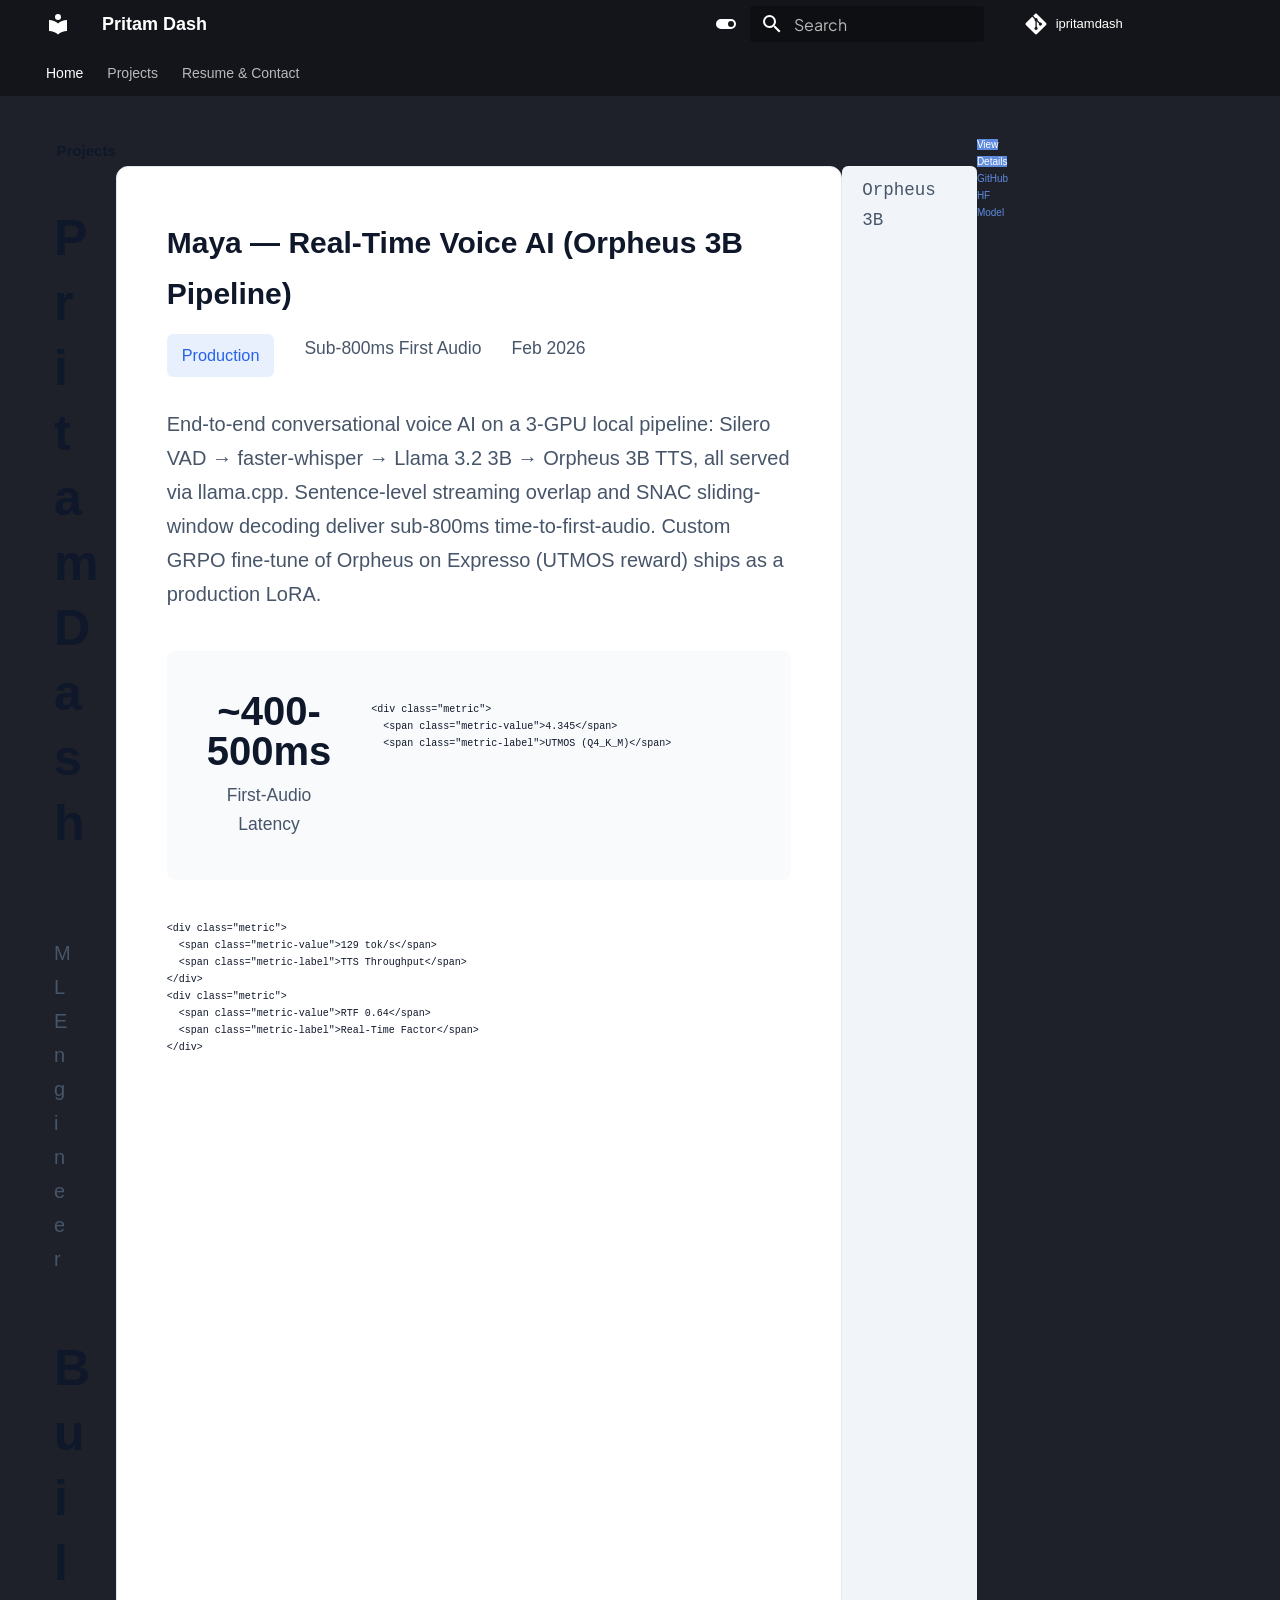
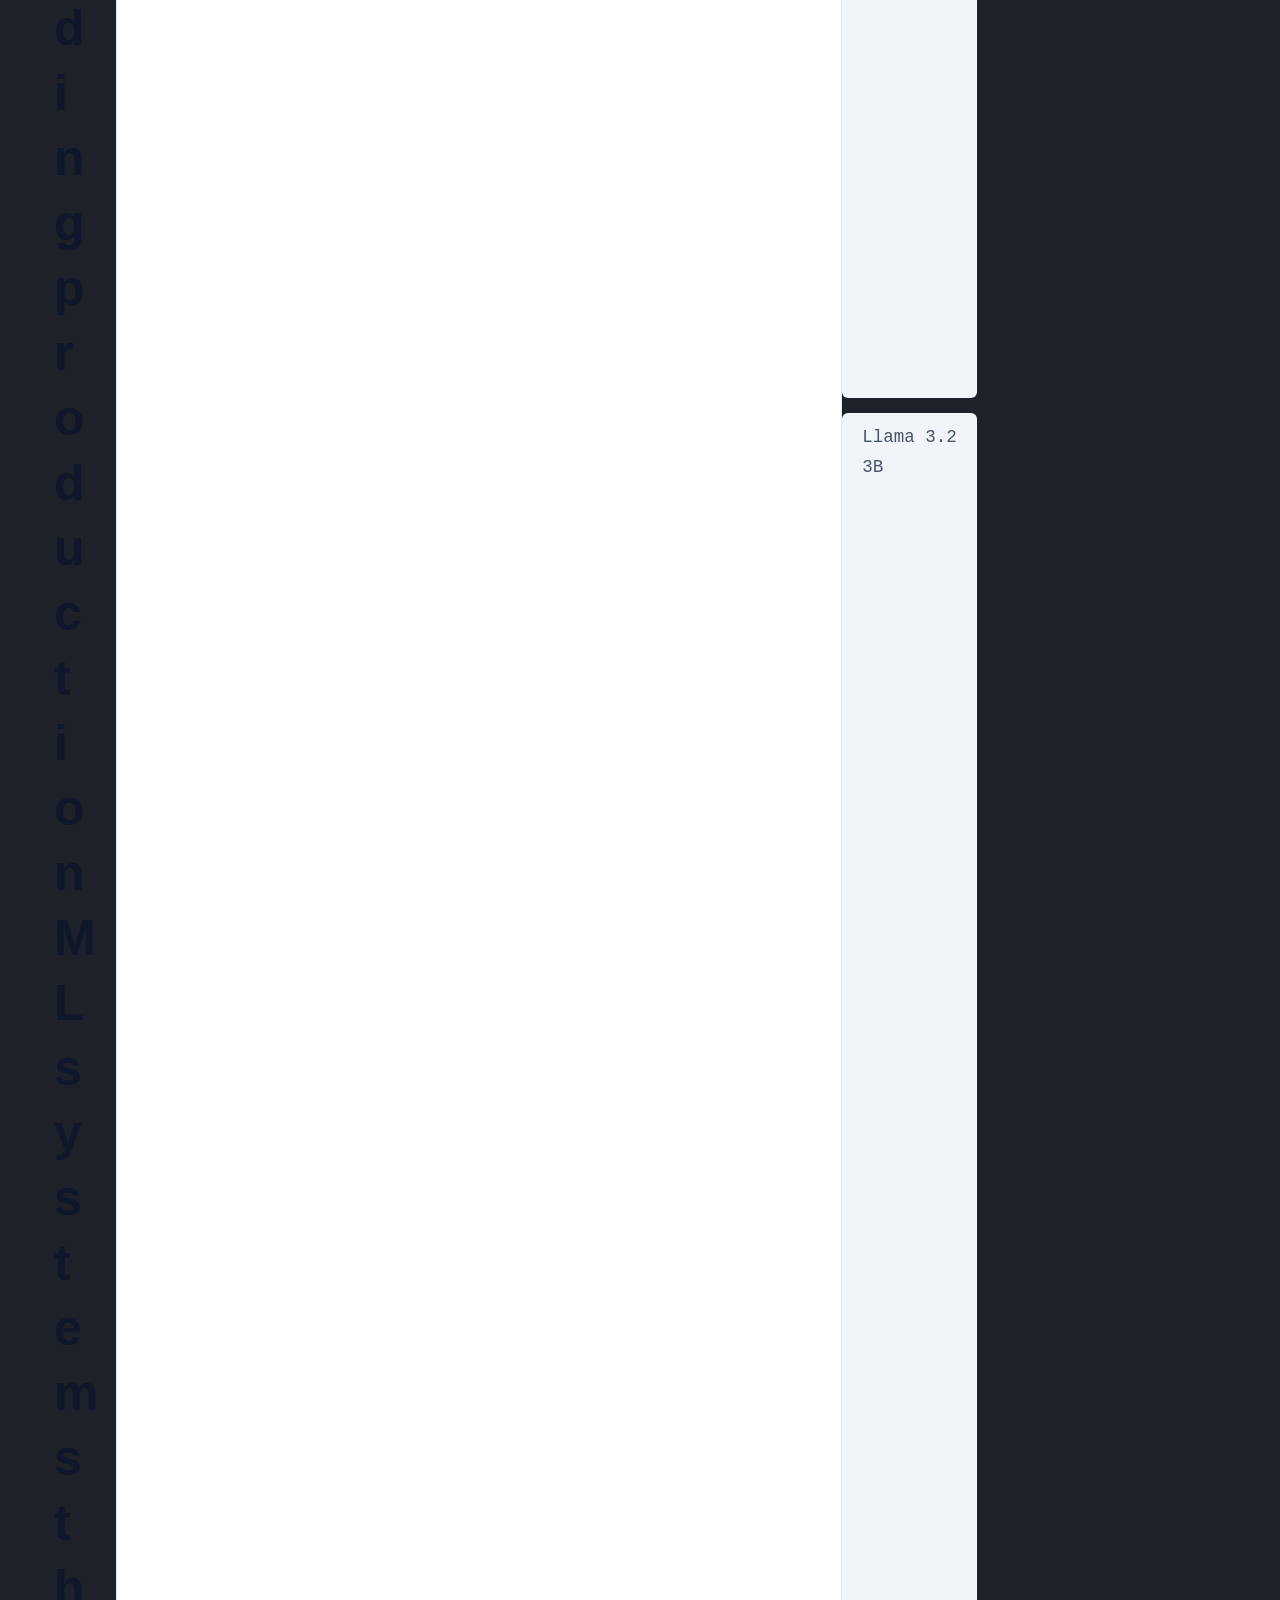
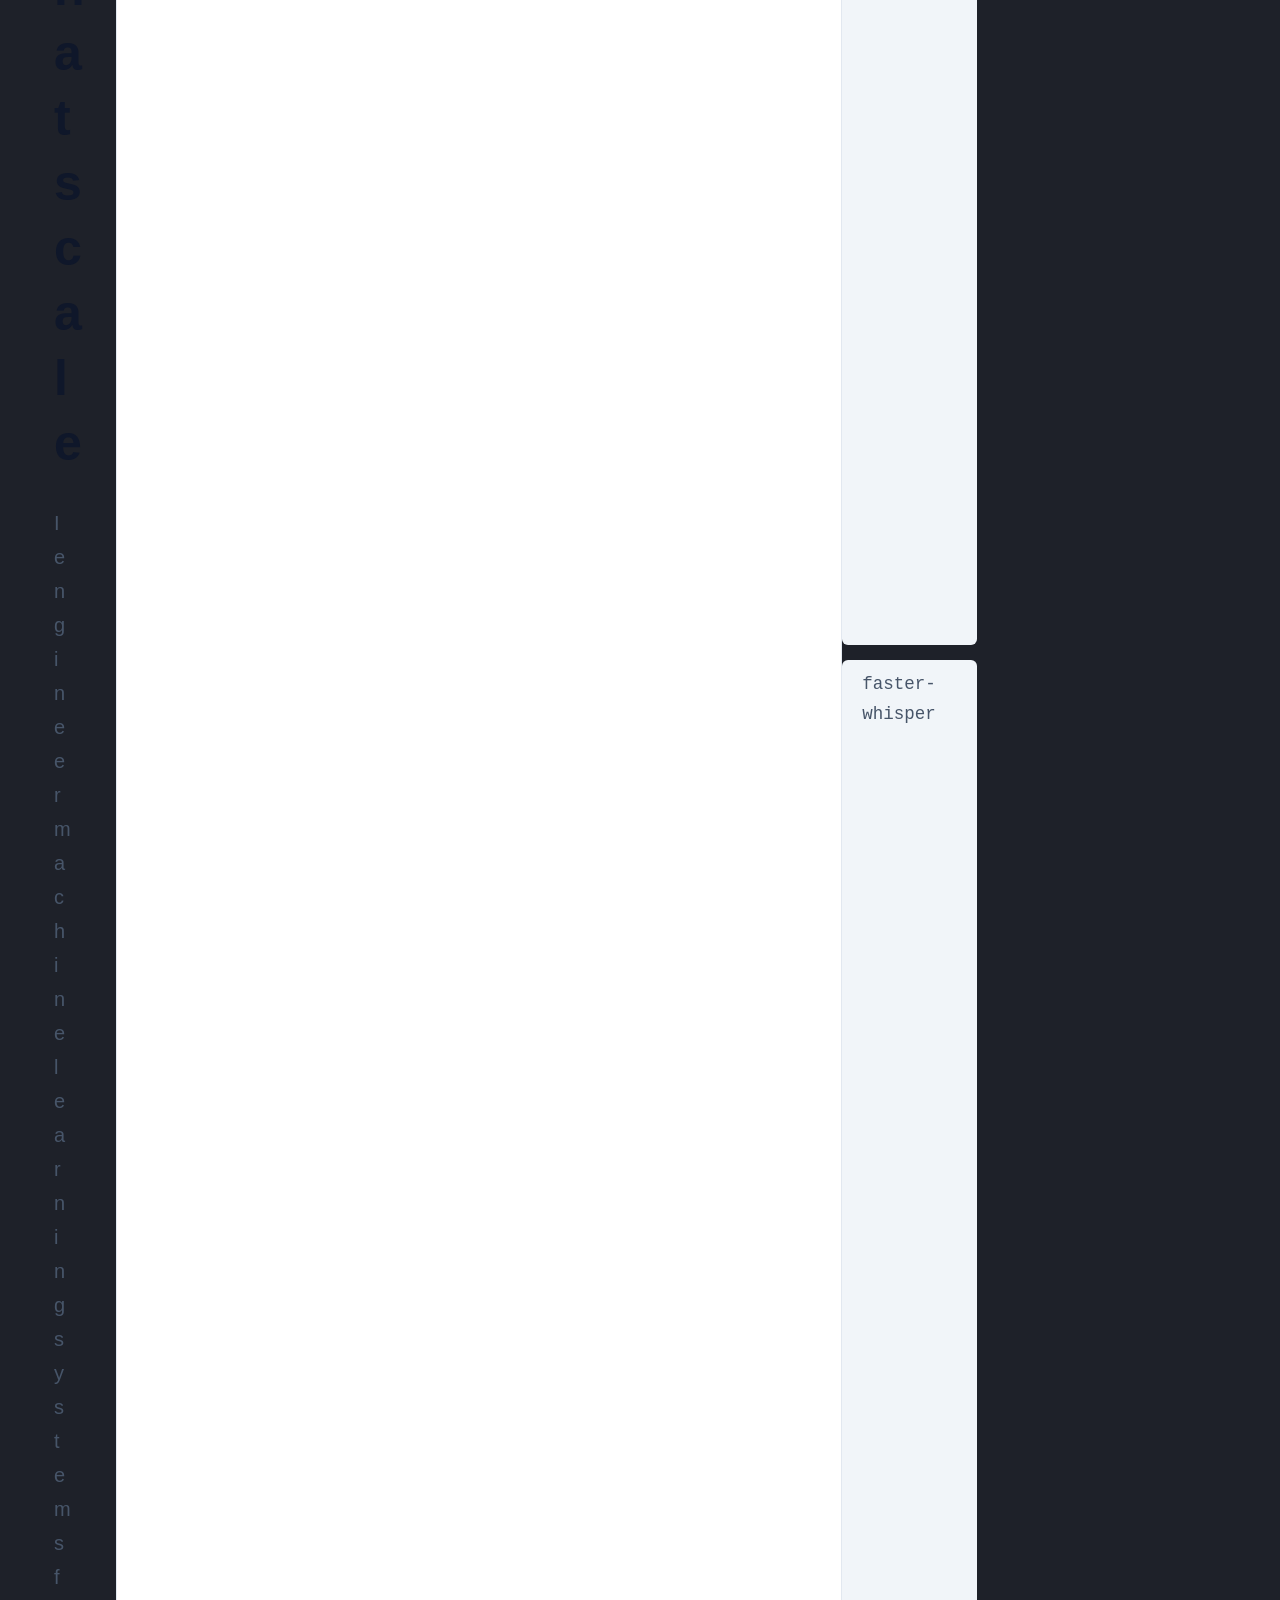
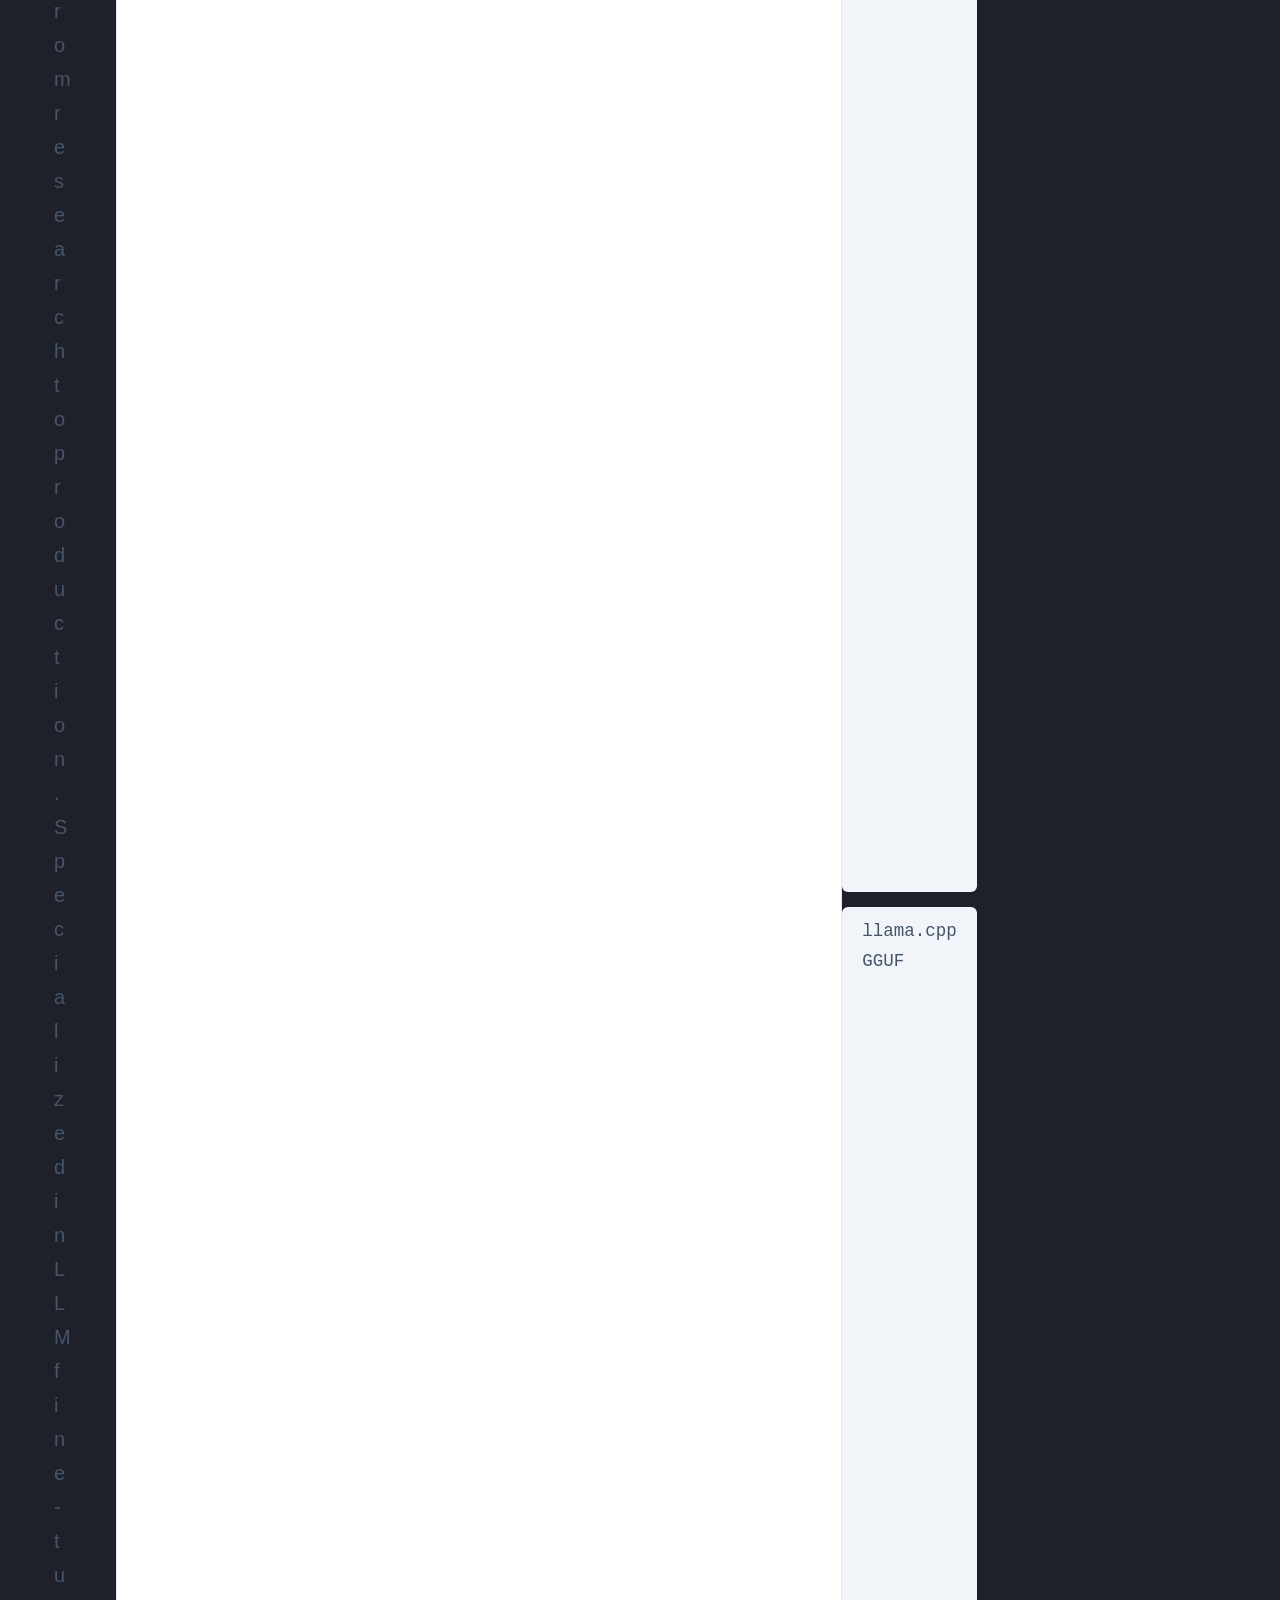
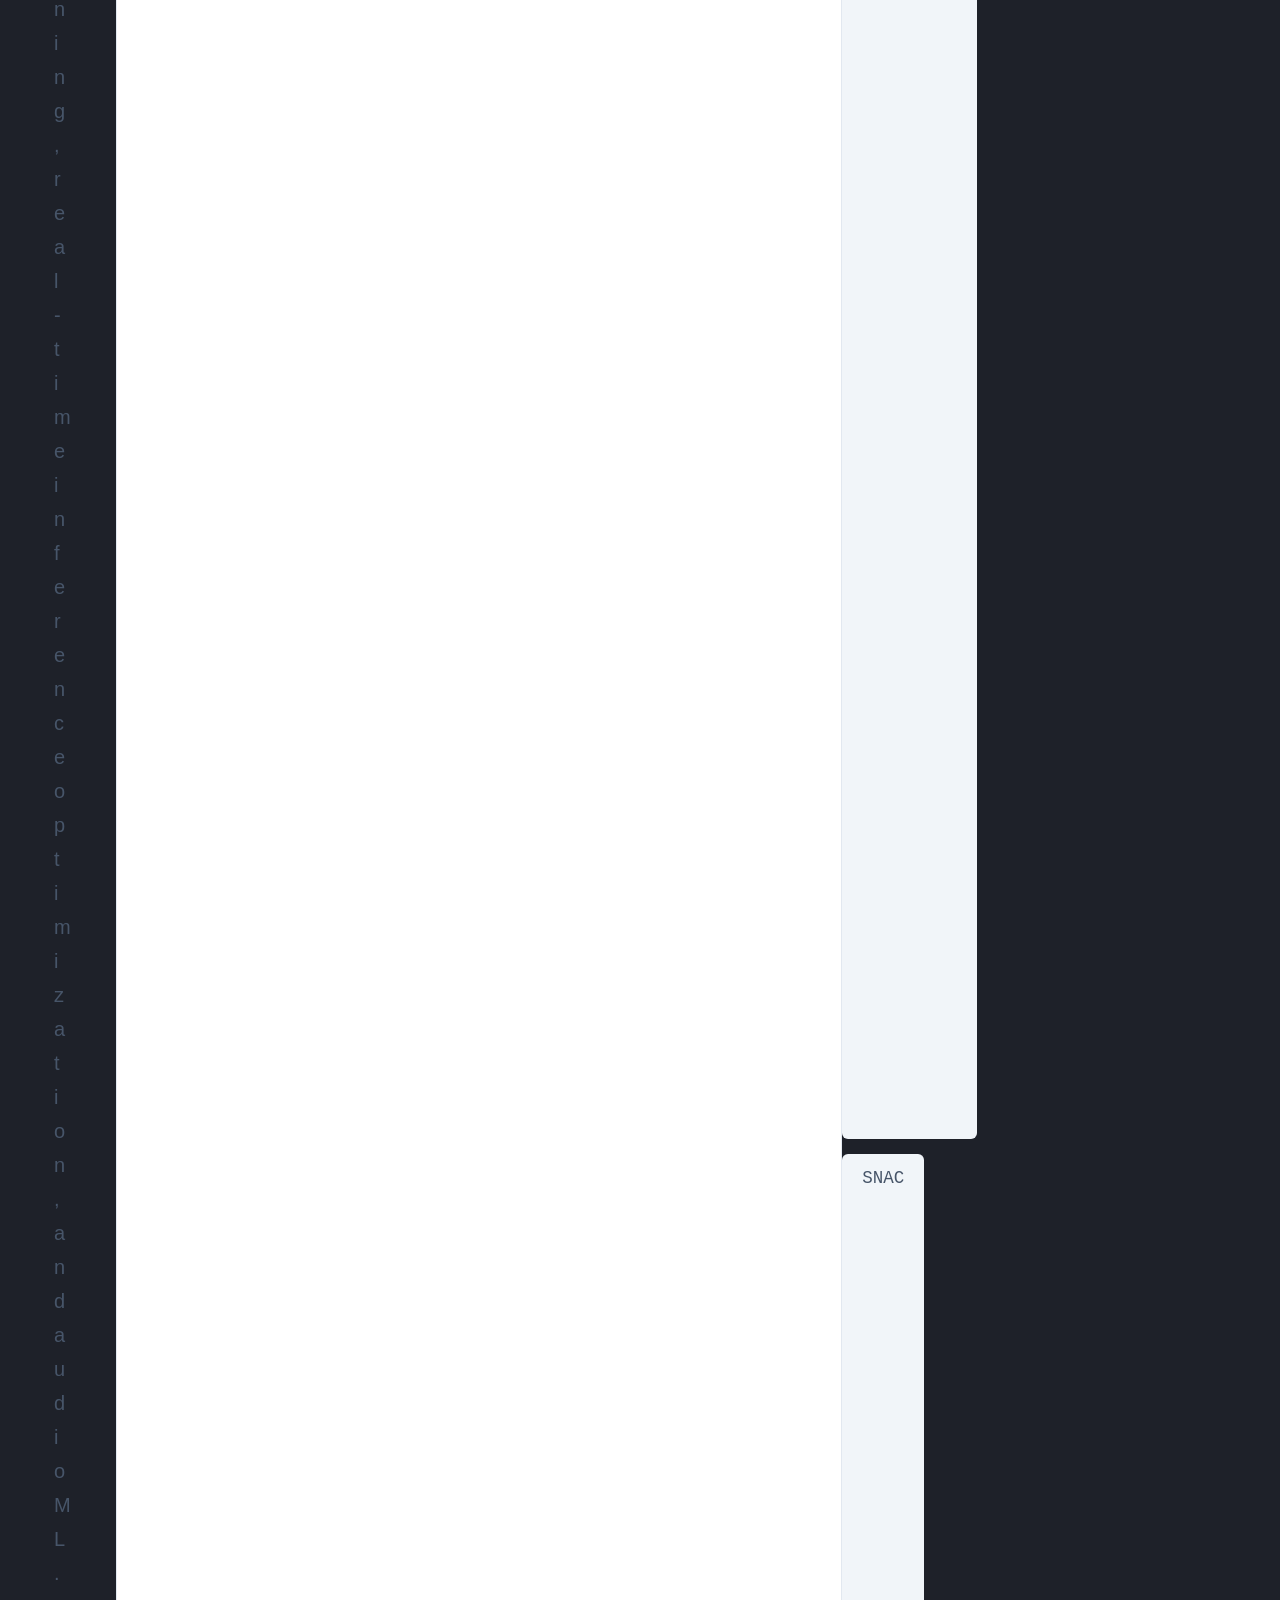
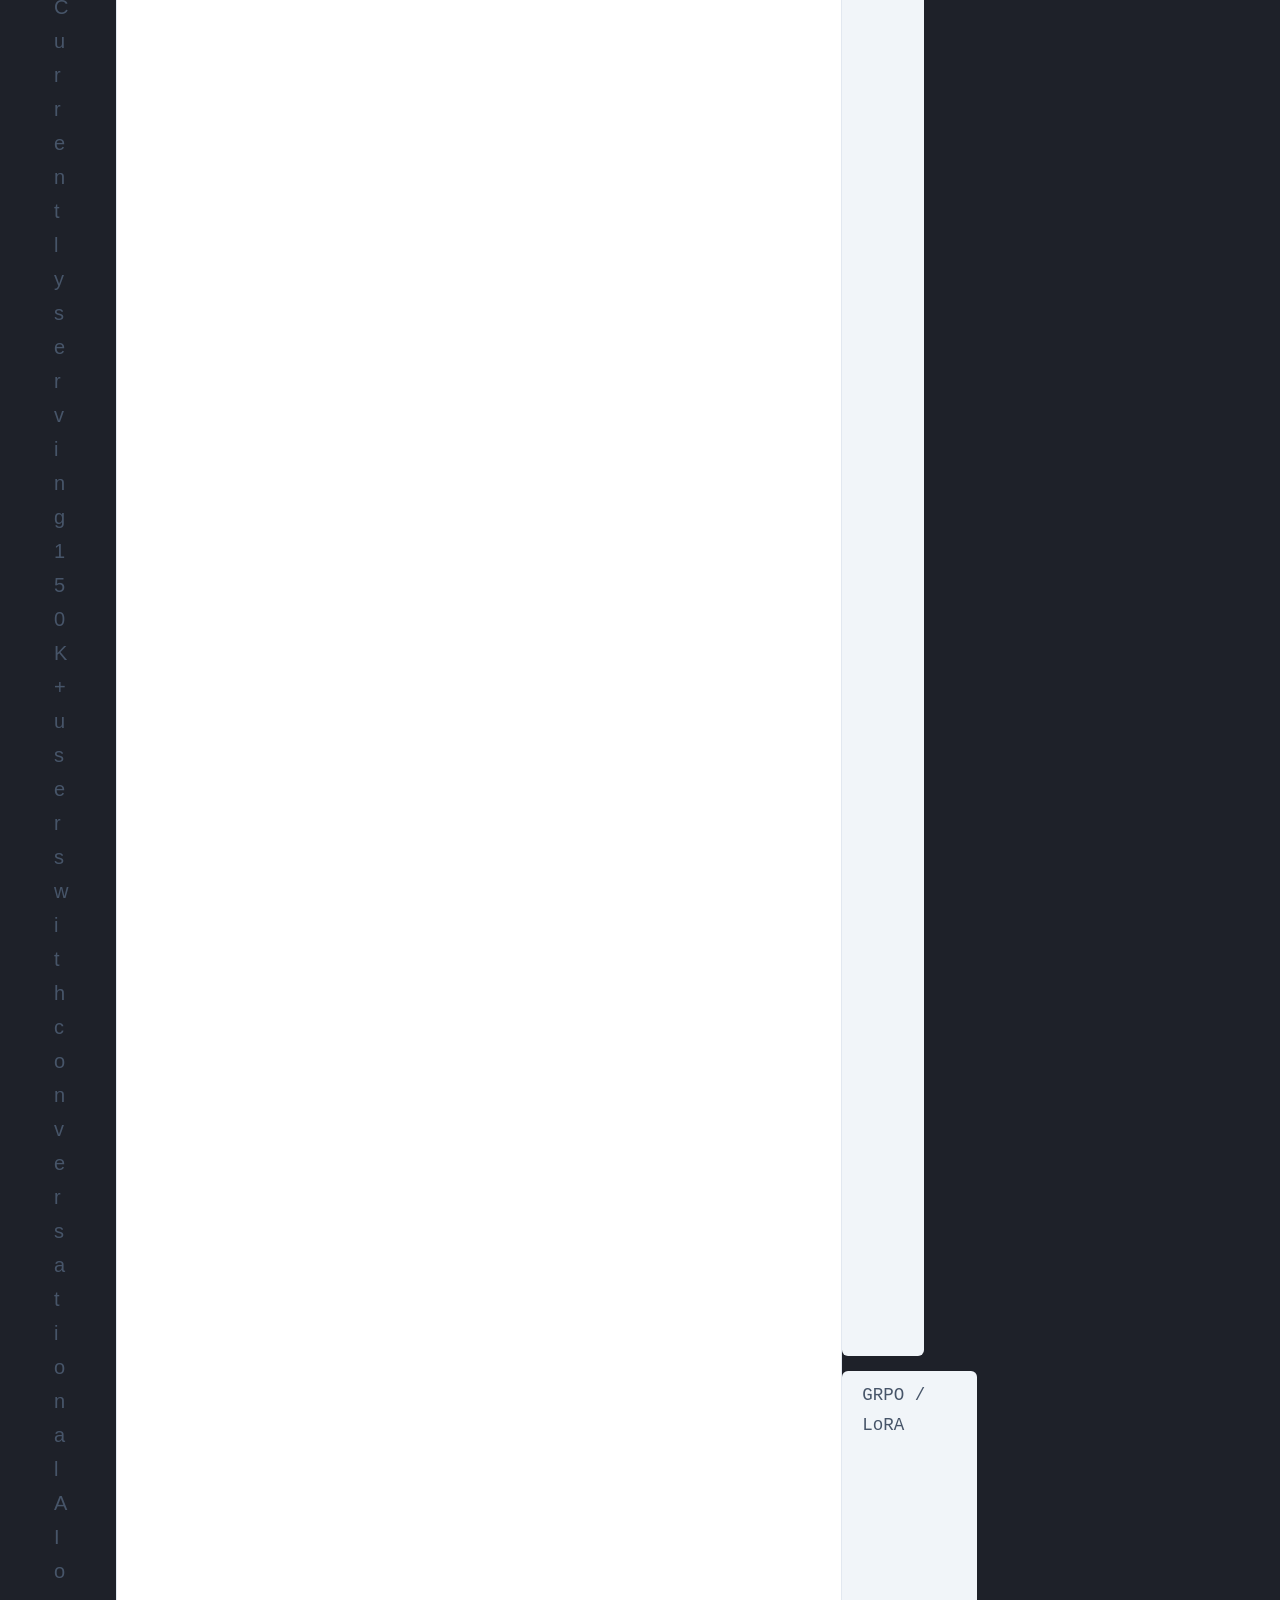
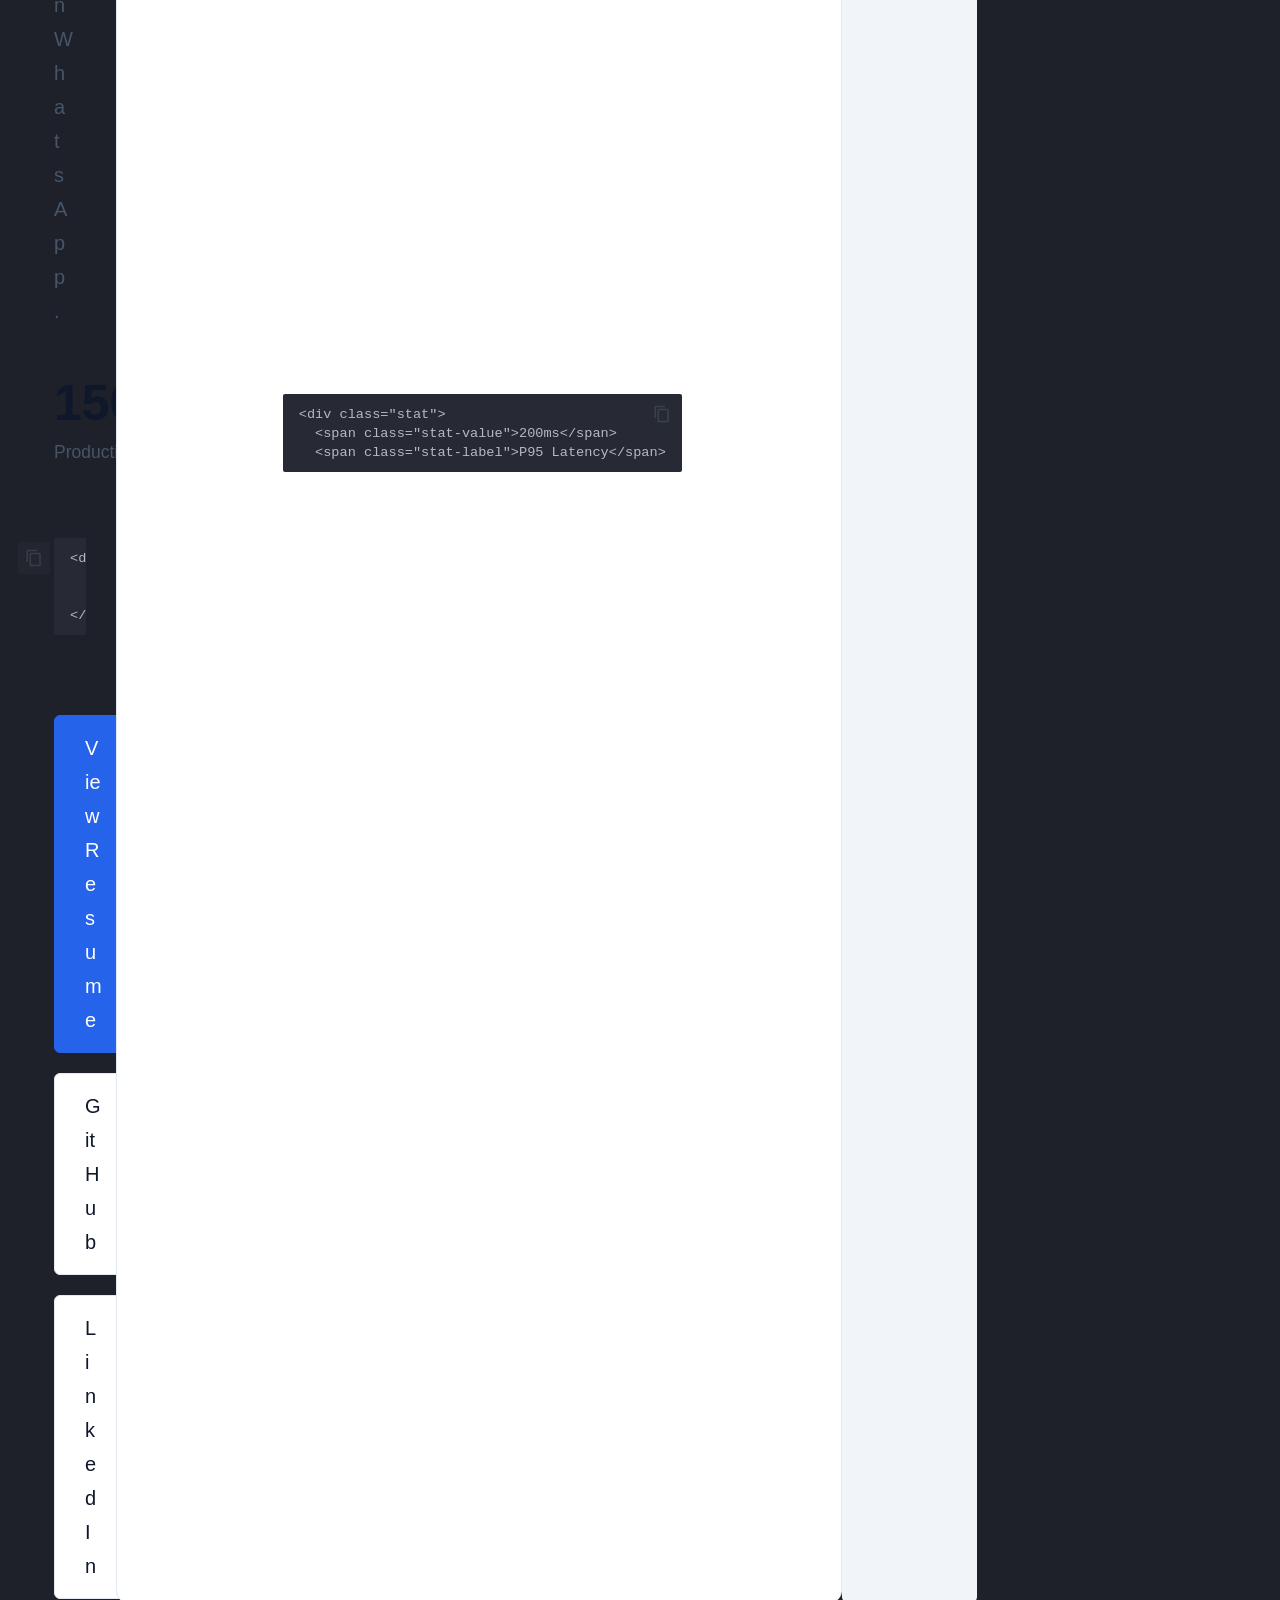
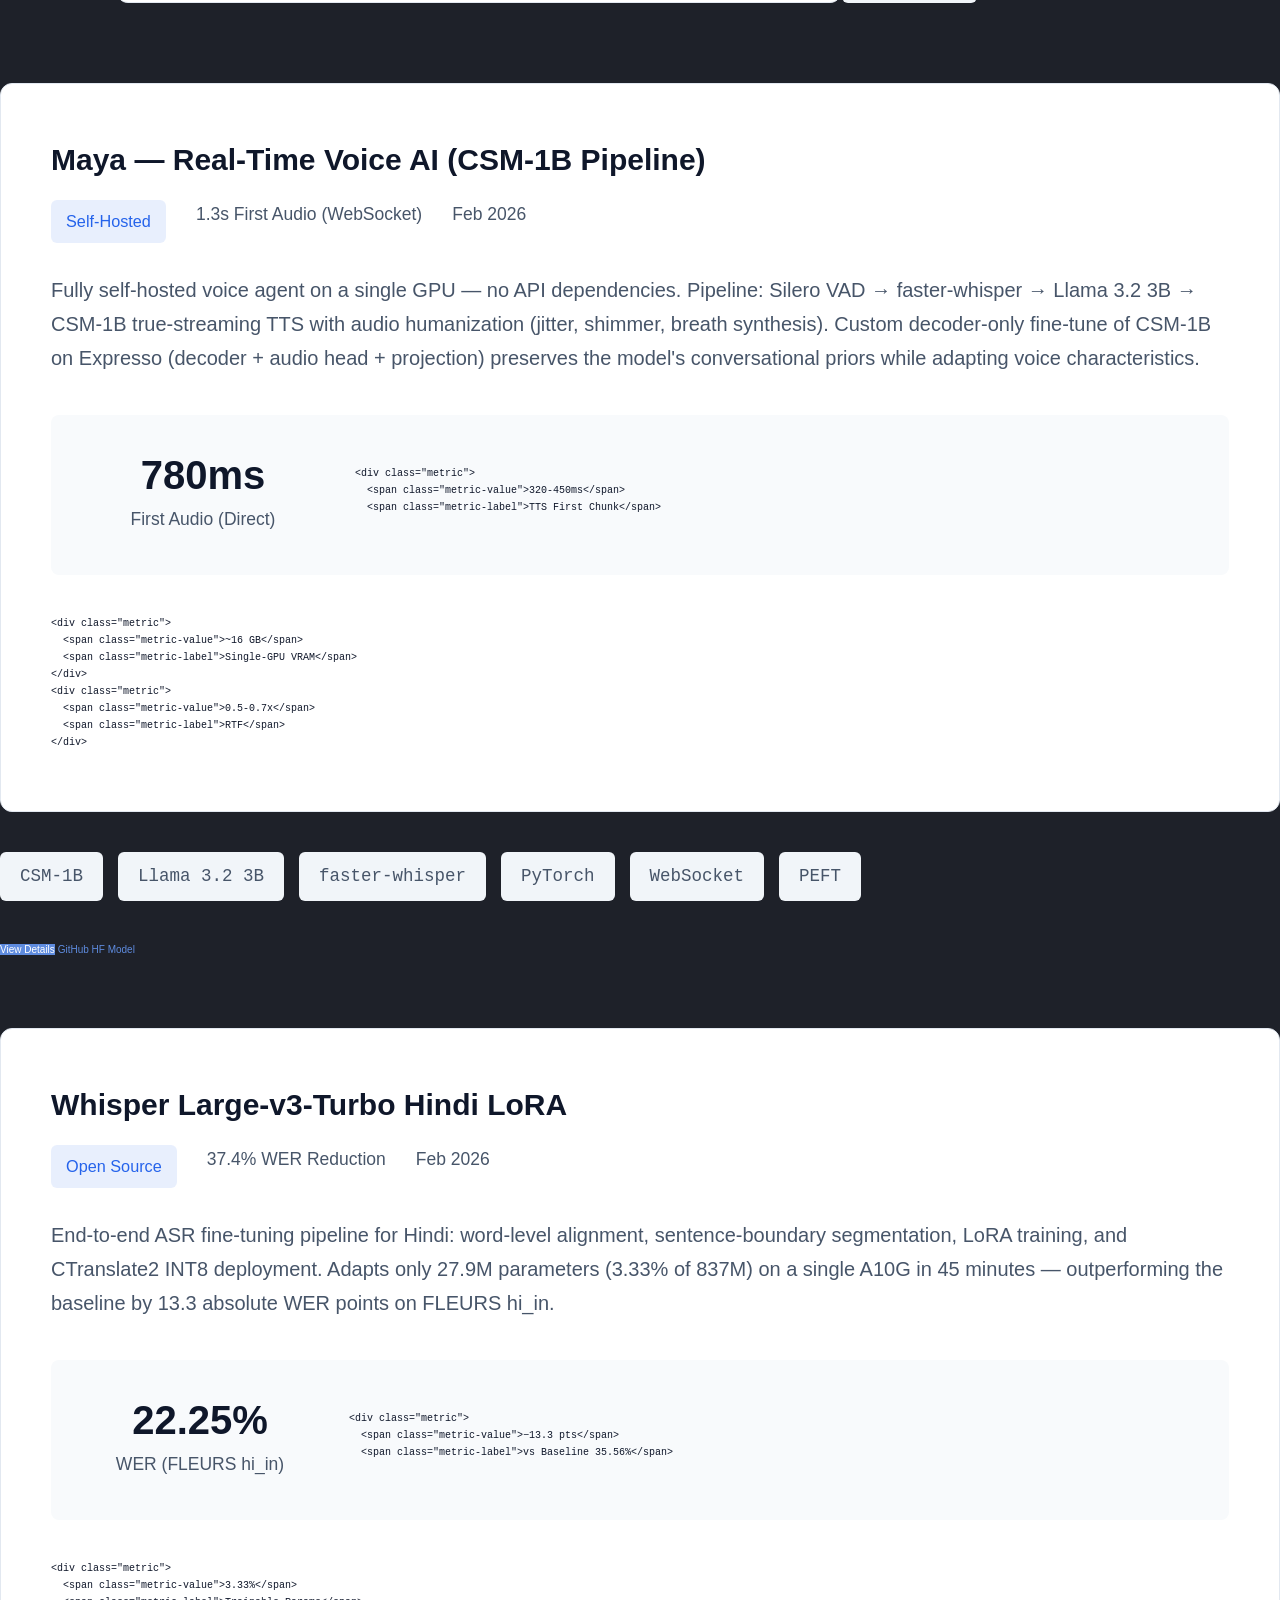
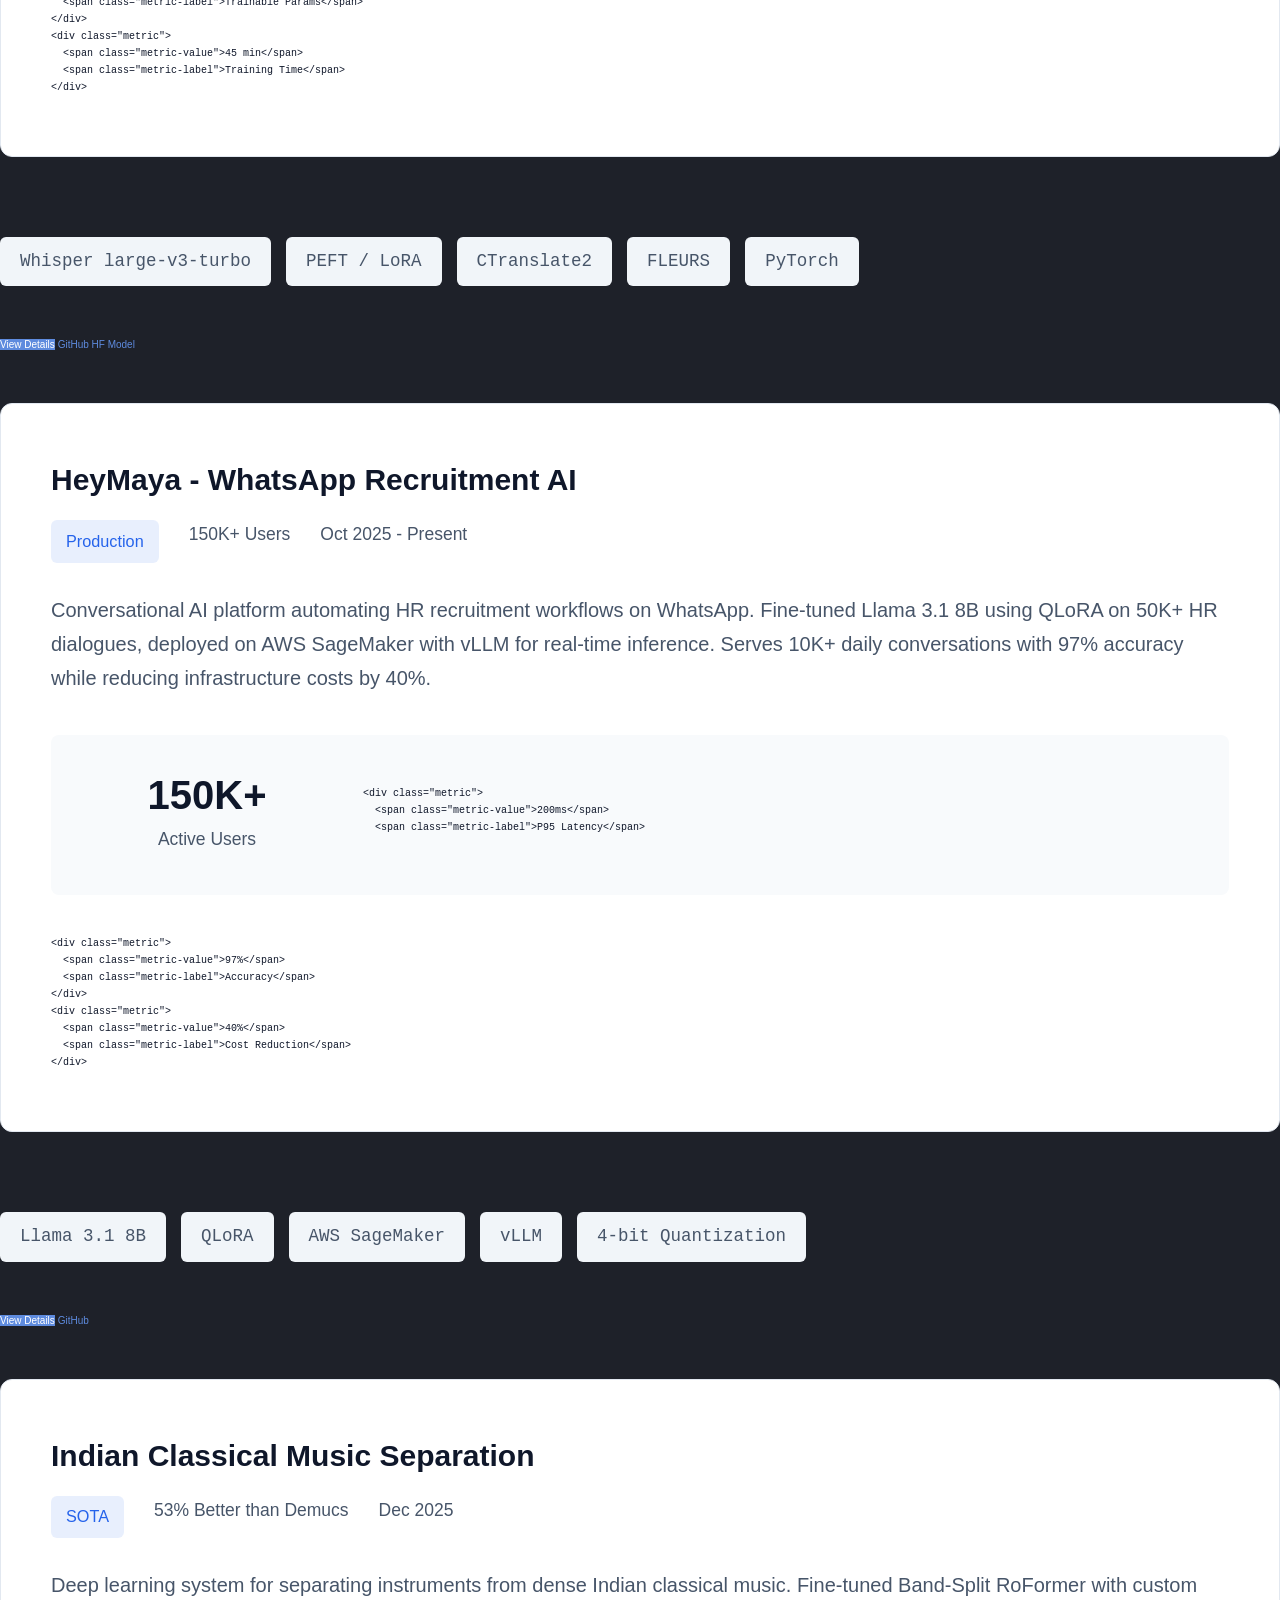
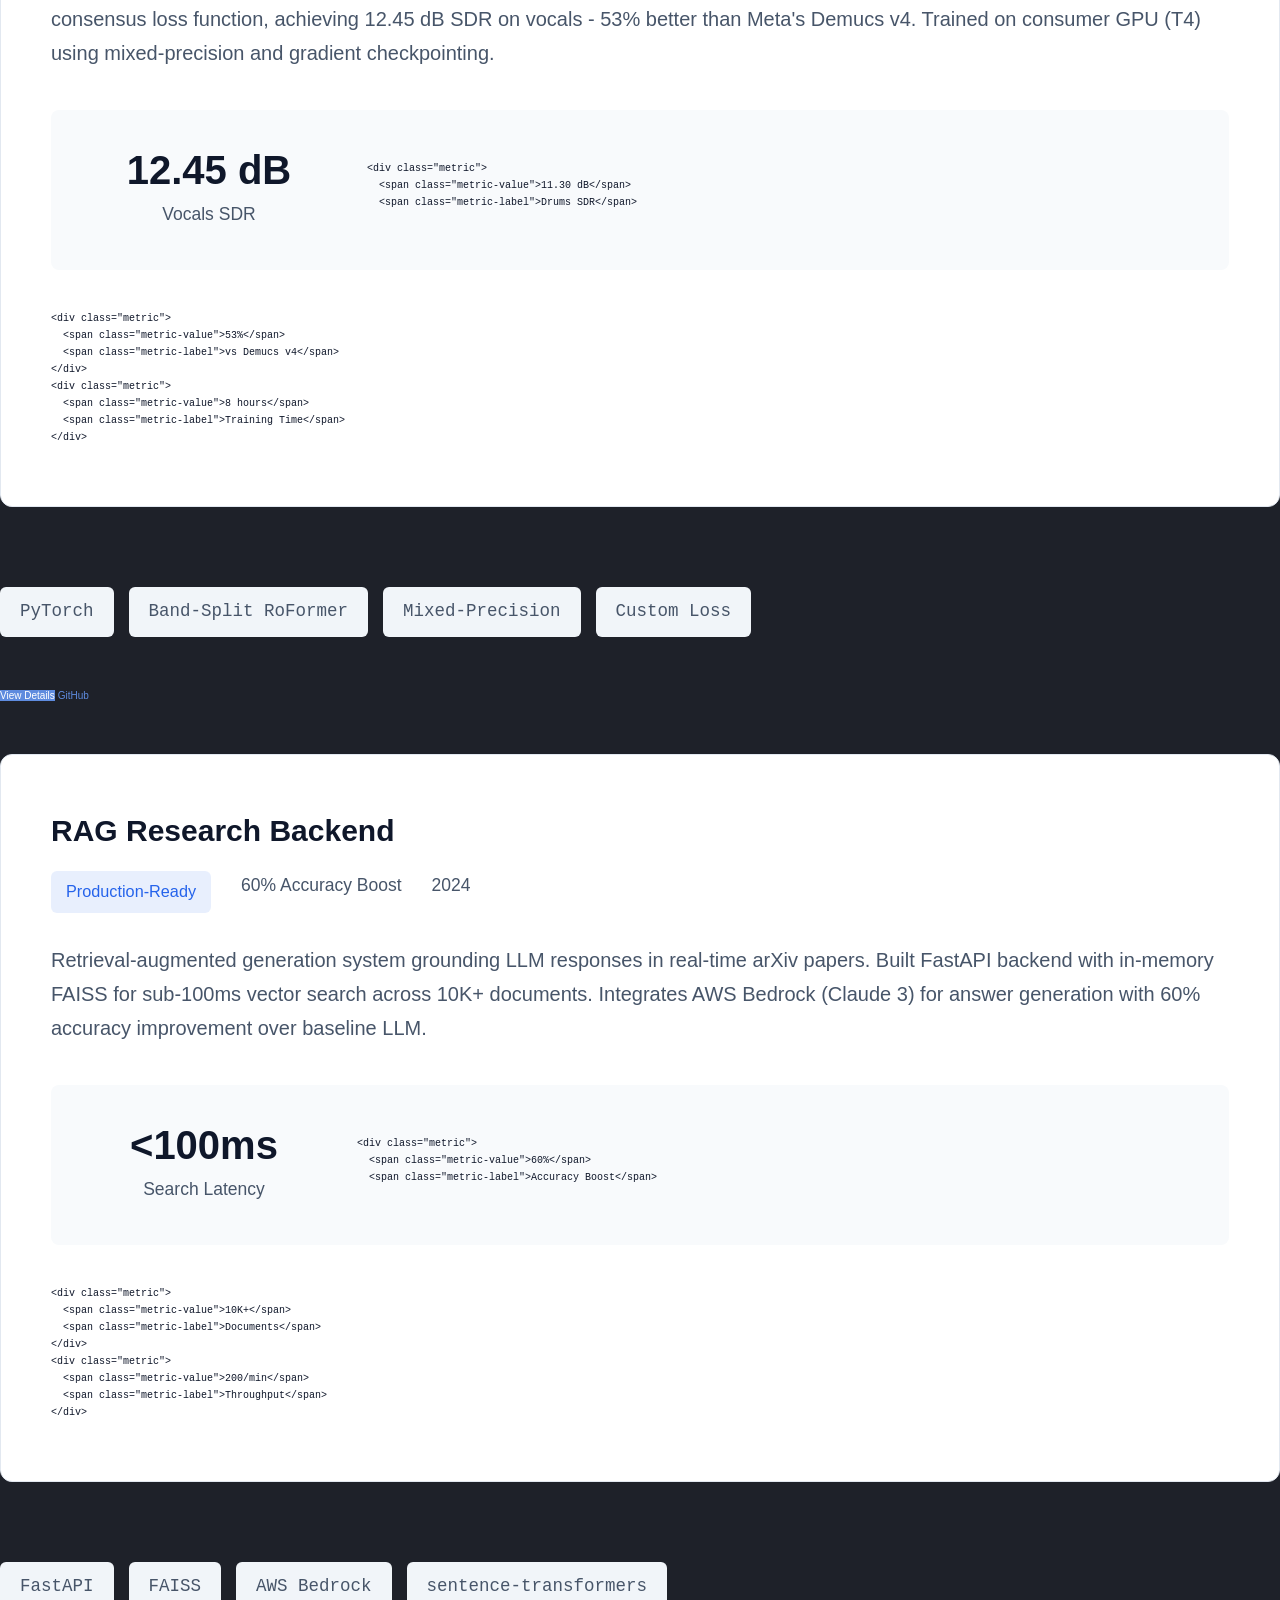
==== commit 1e0c7a95: "Fix button rendering: enable md_in_html extension + markdown attribute on cards" ====
--- a/index.html
+++ b/index.html
@@ -336,8 +336,8 @@
         
       
       
-        <label class="md-nav__link md-nav__link--active" for="__toc">
-          
+      <a href="." class="md-nav__link md-nav__link--active">
+        
   
   
   <span class="md-ellipsis">
@@ -351,127 +351,7 @@
   
   
 
-          <span class="md-nav__icon md-icon"></span>
-        </label>
-      
-      <a href="." class="md-nav__link md-nav__link--active">
-        
-  
-  
-  <span class="md-ellipsis">
-    
-  
-    Home
-  
-
-    
-  </span>
-  
-  
-
       </a>
-      
-        
-
-<nav class="md-nav md-nav--secondary" aria-label="Table of contents">
-  
-  
-  
-    
-  
-  
-    <label class="md-nav__title" for="__toc">
-      <span class="md-nav__icon md-icon"></span>
-      Table of contents
-    </label>
-    <ul class="md-nav__list" data-md-component="toc" data-md-scrollfix>
-      
-        <li class="md-nav__item">
-  <a href="#projects" class="md-nav__link">
-    <span class="md-ellipsis">
-      
-        Projects
-      
-    </span>
-  </a>
-  
-</li>
-      
-        <li class="md-nav__item">
-  <a href="#experience" class="md-nav__link">
-    <span class="md-ellipsis">
-      
-        Experience
-      
-    </span>
-  </a>
-  
-    <nav class="md-nav" aria-label="Experience">
-      <ul class="md-nav__list">
-        
-          <li class="md-nav__item">
-  <a href="#ml-engineering-advisor-heymaya-meshly-technologies" class="md-nav__link">
-    <span class="md-ellipsis">
-      
-        ML Engineering Advisor • HeyMaya (Meshly Technologies)
-      
-    </span>
-  </a>
-  
-</li>
-        
-          <li class="md-nav__item">
-  <a href="#software-development-engineer-intern-hero-motocorp" class="md-nav__link">
-    <span class="md-ellipsis">
-      
-        Software Development Engineer Intern • Hero MotoCorp
-      
-    </span>
-  </a>
-  
-</li>
-        
-          <li class="md-nav__item">
-  <a href="#data-analyst-intern-ennovations-techserve" class="md-nav__link">
-    <span class="md-ellipsis">
-      
-        Data Analyst Intern • Ennovations Techserve
-      
-    </span>
-  </a>
-  
-</li>
-        
-          <li class="md-nav__item">
-  <a href="#technical-head-aiec-iitm" class="md-nav__link">
-    <span class="md-ellipsis">
-      
-        Technical Head • AIEC, IITM
-      
-    </span>
-  </a>
-  
-</li>
-        
-      </ul>
-    </nav>
-  
-</li>
-      
-        <li class="md-nav__item">
-  <a href="#education" class="md-nav__link">
-    <span class="md-ellipsis">
-      
-        Education
-      
-    </span>
-  </a>
-  
-</li>
-      
-    </ul>
-  
-</nav>
       
     </li>
   
@@ -777,97 +657,6 @@
     
   
   
-    <label class="md-nav__title" for="__toc">
-      <span class="md-nav__icon md-icon"></span>
-      Table of contents
-    </label>
-    <ul class="md-nav__list" data-md-component="toc" data-md-scrollfix>
-      
-        <li class="md-nav__item">
-  <a href="#projects" class="md-nav__link">
-    <span class="md-ellipsis">
-      
-        Projects
-      
-    </span>
-  </a>
-  
-</li>
-      
-        <li class="md-nav__item">
-  <a href="#experience" class="md-nav__link">
-    <span class="md-ellipsis">
-      
-        Experience
-      
-    </span>
-  </a>
-  
-    <nav class="md-nav" aria-label="Experience">
-      <ul class="md-nav__list">
-        
-          <li class="md-nav__item">
-  <a href="#ml-engineering-advisor-heymaya-meshly-technologies" class="md-nav__link">
-    <span class="md-ellipsis">
-      
-        ML Engineering Advisor • HeyMaya (Meshly Technologies)
-      
-    </span>
-  </a>
-  
-</li>
-        
-          <li class="md-nav__item">
-  <a href="#software-development-engineer-intern-hero-motocorp" class="md-nav__link">
-    <span class="md-ellipsis">
-      
-        Software Development Engineer Intern • Hero MotoCorp
-      
-    </span>
-  </a>
-  
-</li>
-        
-          <li class="md-nav__item">
-  <a href="#data-analyst-intern-ennovations-techserve" class="md-nav__link">
-    <span class="md-ellipsis">
-      
-        Data Analyst Intern • Ennovations Techserve
-      
-    </span>
-  </a>
-  
-</li>
-        
-          <li class="md-nav__item">
-  <a href="#technical-head-aiec-iitm" class="md-nav__link">
-    <span class="md-ellipsis">
-      
-        Technical Head • AIEC, IITM
-      
-    </span>
-  </a>
-  
-</li>
-        
-      </ul>
-    </nav>
-  
-</li>
-      
-        <li class="md-nav__item">
-  <a href="#education" class="md-nav__link">
-    <span class="md-ellipsis">
-      
-        Education
-      
-    </span>
-  </a>
-  
-</li>
-      
-    </ul>
-  
 </nav>
                   </div>
                 </div>
@@ -888,66 +677,64 @@
 
 <h1 id="pritam-dash">Pritam Dash</h1>
 <div class="hero">
-  <p class="hero-label">ML Engineer</p>
-  <h1 class="hero-title">Building production ML systems that scale</h1>
-  <p class="hero-description">
+<p class="hero-label">ML Engineer</p>
+<h1 class="hero-title" id="building-production-ml-systems-that-scale">Building production ML systems that scale</h1>
+<p class="hero-description">
     I engineer machine learning systems from research to production. Specialized in LLM fine-tuning, real-time inference optimization, and audio ML. Currently serving 150K+ users with conversational AI on WhatsApp.
   </p>
-
-  <div class="hero-stats">
+<div class="hero-stats">
     <div class="stat">
       <span class="stat-value">150K+</span>
       <span class="stat-label">Production Users</span>
     </div>
-    <div class="stat">
-      <span class="stat-value">200ms</span>
-      <span class="stat-label">P95 Latency</span>
-    </div>
-    <div class="stat">
-      <span class="stat-value">53%</span>
-      <span class="stat-label">Better than SOTA</span>
-    </div>
-  </div>
-
-  [View Resume](resume.pdf){ .md-button .md-button--primary }
-  [GitHub](https://github.com/ipritamdash){ .md-button }
-  [LinkedIn](https://linkedin.com/in/pritam-dash){ .md-button }
-</div>
-
+<pre><code>&lt;div class="stat"&gt;
+  &lt;span class="stat-value"&gt;200ms&lt;/span&gt;
+  &lt;span class="stat-label"&gt;P95 Latency&lt;/span&gt;
+</code></pre>
+</div>
+<pre><code>&lt;div class="stat"&gt;
+  &lt;span class="stat-value"&gt;53%&lt;/span&gt;
+  &lt;span class="stat-label"&gt;Better than SOTA&lt;/span&gt;
+&lt;/div&gt;
+</code></pre>
+</div>
+<p><a class="md-button md-button--primary" href="resume.pdf">View Resume</a>
+  <a class="md-button" href="https://github.com/ipritamdash">GitHub</a>
+  <a class="md-button" href="https://linkedin.com/in/pritam-dash">LinkedIn</a>
+</div></p>
 <hr />
 <h2 id="projects">Projects</h2>
 <div class="project-card">
-  <h3>Maya — Real-Time Voice AI (Orpheus 3B Pipeline)</h3>
-  <div class="project-meta">
+<h3 id="maya-real-time-voice-ai-orpheus-3b-pipeline">Maya — Real-Time Voice AI (Orpheus 3B Pipeline)</h3>
+<div class="project-meta">
     <span class="project-badge">Production</span>
     <span>Sub-800ms First Audio</span>
     <span>Feb 2026</span>
   </div>
-
-  <p class="project-description">
+<p class="project-description">
     End-to-end conversational voice AI on a 3-GPU local pipeline: Silero VAD → faster-whisper → Llama 3.2 3B → Orpheus 3B TTS, all served via llama.cpp. Sentence-level streaming overlap and SNAC sliding-window decoding deliver sub-800ms time-to-first-audio. Custom GRPO fine-tune of Orpheus on Expresso (UTMOS reward) ships as a production LoRA.
   </p>
-
-  <div class="project-metrics">
+<div class="project-metrics">
     <div class="metric">
       <span class="metric-value">~400-500ms</span>
       <span class="metric-label">First-Audio Latency</span>
     </div>
-    <div class="metric">
-      <span class="metric-value">4.345</span>
-      <span class="metric-label">UTMOS (Q4_K_M)</span>
-    </div>
-    <div class="metric">
-      <span class="metric-value">129 tok/s</span>
-      <span class="metric-label">TTS Throughput</span>
-    </div>
-    <div class="metric">
-      <span class="metric-value">RTF 0.64</span>
-      <span class="metric-label">Real-Time Factor</span>
-    </div>
-  </div>
-
-  <div class="project-tech">
+<pre><code>&lt;div class="metric"&gt;
+  &lt;span class="metric-value"&gt;4.345&lt;/span&gt;
+  &lt;span class="metric-label"&gt;UTMOS (Q4_K_M)&lt;/span&gt;
+</code></pre>
+</div>
+<pre><code>&lt;div class="metric"&gt;
+  &lt;span class="metric-value"&gt;129 tok/s&lt;/span&gt;
+  &lt;span class="metric-label"&gt;TTS Throughput&lt;/span&gt;
+&lt;/div&gt;
+&lt;div class="metric"&gt;
+  &lt;span class="metric-value"&gt;RTF 0.64&lt;/span&gt;
+  &lt;span class="metric-label"&gt;Real-Time Factor&lt;/span&gt;
+&lt;/div&gt;
+</code></pre>
+</div>
+<div class="project-tech">
     <span class="tech-tag">Orpheus 3B</span>
     <span class="tech-tag">Llama 3.2 3B</span>
     <span class="tech-tag">faster-whisper</span>
@@ -956,43 +743,41 @@
     <span class="tech-tag">GRPO / LoRA</span>
   </div>
 
-  [View Details](projects/maya-orpheus.md){ .md-button .md-button--primary }
-  [GitHub](https://github.com/ipritamdash/maya-orphues-whole-pipeline){ .md-button }
-  [HF Model](https://huggingface.co/Tachyeon/orpheus-3b-conversational-grpo){ .md-button }
-</div>
-
+<p><a class="md-button md-button--primary" href="projects/maya-orpheus/">View Details</a>
+  <a class="md-button" href="https://github.com/ipritamdash/maya-orphues-whole-pipeline">GitHub</a>
+  <a class="md-button" href="https://huggingface.co/Tachyeon/orpheus-3b-conversational-grpo">HF Model</a>
+</div></p>
 <div class="project-card">
-  <h3>Maya — Real-Time Voice AI (CSM-1B Pipeline)</h3>
-  <div class="project-meta">
+<h3 id="maya-real-time-voice-ai-csm-1b-pipeline">Maya — Real-Time Voice AI (CSM-1B Pipeline)</h3>
+<div class="project-meta">
     <span class="project-badge">Self-Hosted</span>
     <span>1.3s First Audio (WebSocket)</span>
     <span>Feb 2026</span>
   </div>
-
-  <p class="project-description">
+<p class="project-description">
     Fully self-hosted voice agent on a single GPU — no API dependencies. Pipeline: Silero VAD → faster-whisper → Llama 3.2 3B → CSM-1B true-streaming TTS with audio humanization (jitter, shimmer, breath synthesis). Custom decoder-only fine-tune of CSM-1B on Expresso (decoder + audio head + projection) preserves the model's conversational priors while adapting voice characteristics.
   </p>
-
-  <div class="project-metrics">
+<div class="project-metrics">
     <div class="metric">
       <span class="metric-value">780ms</span>
       <span class="metric-label">First Audio (Direct)</span>
     </div>
-    <div class="metric">
-      <span class="metric-value">320-450ms</span>
-      <span class="metric-label">TTS First Chunk</span>
-    </div>
-    <div class="metric">
-      <span class="metric-value">~16 GB</span>
-      <span class="metric-label">Single-GPU VRAM</span>
-    </div>
-    <div class="metric">
-      <span class="metric-value">0.5-0.7x</span>
-      <span class="metric-label">RTF</span>
-    </div>
-  </div>
-
-  <div class="project-tech">
+<pre><code>&lt;div class="metric"&gt;
+  &lt;span class="metric-value"&gt;320-450ms&lt;/span&gt;
+  &lt;span class="metric-label"&gt;TTS First Chunk&lt;/span&gt;
+</code></pre>
+</div>
+<pre><code>&lt;div class="metric"&gt;
+  &lt;span class="metric-value"&gt;~16 GB&lt;/span&gt;
+  &lt;span class="metric-label"&gt;Single-GPU VRAM&lt;/span&gt;
+&lt;/div&gt;
+&lt;div class="metric"&gt;
+  &lt;span class="metric-value"&gt;0.5-0.7x&lt;/span&gt;
+  &lt;span class="metric-label"&gt;RTF&lt;/span&gt;
+&lt;/div&gt;
+</code></pre>
+</div>
+<div class="project-tech">
     <span class="tech-tag">CSM-1B</span>
     <span class="tech-tag">Llama 3.2 3B</span>
     <span class="tech-tag">faster-whisper</span>
@@ -1001,43 +786,41 @@
     <span class="tech-tag">PEFT</span>
   </div>
 
-  [View Details](projects/maya-csm.md){ .md-button .md-button--primary }
-  [GitHub](https://github.com/ipritamdash/maya-csm1b-whole-pipeline){ .md-button }
-  [HF Model](https://huggingface.co/Tachyeon/csm-1b-conversational-finetuned){ .md-button }
-</div>
-
+<p><a class="md-button md-button--primary" href="projects/maya-csm/">View Details</a>
+  <a class="md-button" href="https://github.com/ipritamdash/maya-csm1b-whole-pipeline">GitHub</a>
+  <a class="md-button" href="https://huggingface.co/Tachyeon/csm-1b-conversational-finetuned">HF Model</a>
+</div></p>
 <div class="project-card">
-  <h3>Whisper Large-v3-Turbo Hindi LoRA</h3>
-  <div class="project-meta">
+<h3 id="whisper-large-v3-turbo-hindi-lora">Whisper Large-v3-Turbo Hindi LoRA</h3>
+<div class="project-meta">
     <span class="project-badge">Open Source</span>
     <span>37.4% WER Reduction</span>
     <span>Feb 2026</span>
   </div>
-
-  <p class="project-description">
+<p class="project-description">
     End-to-end ASR fine-tuning pipeline for Hindi: word-level alignment, sentence-boundary segmentation, LoRA training, and CTranslate2 INT8 deployment. Adapts only 27.9M parameters (3.33% of 837M) on a single A10G in 45 minutes — outperforming the baseline by 13.3 absolute WER points on FLEURS hi_in.
   </p>
-
-  <div class="project-metrics">
+<div class="project-metrics">
     <div class="metric">
       <span class="metric-value">22.25%</span>
       <span class="metric-label">WER (FLEURS hi_in)</span>
     </div>
-    <div class="metric">
-      <span class="metric-value">−13.3 pts</span>
-      <span class="metric-label">vs Baseline 35.56%</span>
-    </div>
-    <div class="metric">
-      <span class="metric-value">3.33%</span>
-      <span class="metric-label">Trainable Params</span>
-    </div>
-    <div class="metric">
-      <span class="metric-value">45 min</span>
-      <span class="metric-label">Training Time</span>
-    </div>
-  </div>
-
-  <div class="project-tech">
+<pre><code>&lt;div class="metric"&gt;
+  &lt;span class="metric-value"&gt;−13.3 pts&lt;/span&gt;
+  &lt;span class="metric-label"&gt;vs Baseline 35.56%&lt;/span&gt;
+</code></pre>
+</div>
+<pre><code>&lt;div class="metric"&gt;
+  &lt;span class="metric-value"&gt;3.33%&lt;/span&gt;
+  &lt;span class="metric-label"&gt;Trainable Params&lt;/span&gt;
+&lt;/div&gt;
+&lt;div class="metric"&gt;
+  &lt;span class="metric-value"&gt;45 min&lt;/span&gt;
+  &lt;span class="metric-label"&gt;Training Time&lt;/span&gt;
+&lt;/div&gt;
+</code></pre>
+</div>
+<div class="project-tech">
     <span class="tech-tag">Whisper large-v3-turbo</span>
     <span class="tech-tag">PEFT / LoRA</span>
     <span class="tech-tag">CTranslate2</span>
@@ -1045,43 +828,41 @@
     <span class="tech-tag">PyTorch</span>
   </div>
 
-  [View Details](projects/whisper-hindi.md){ .md-button .md-button--primary }
-  [GitHub](https://github.com/ipritamdash/whisper-hindi-lora){ .md-button }
-  [HF Model](https://huggingface.co/Tachyeon/whisper-large-v3-turbo-hindi-lora){ .md-button }
-</div>
-
+<p><a class="md-button md-button--primary" href="projects/whisper-hindi/">View Details</a>
+  <a class="md-button" href="https://github.com/ipritamdash/whisper-hindi-lora">GitHub</a>
+  <a class="md-button" href="https://huggingface.co/Tachyeon/whisper-large-v3-turbo-hindi-lora">HF Model</a>
+</div></p>
 <div class="project-card">
-  <h3>HeyMaya - WhatsApp Recruitment AI</h3>
-  <div class="project-meta">
+<h3 id="heymaya-whatsapp-recruitment-ai">HeyMaya - WhatsApp Recruitment AI</h3>
+<div class="project-meta">
     <span class="project-badge">Production</span>
     <span>150K+ Users</span>
     <span>Oct 2025 - Present</span>
   </div>
-
-  <p class="project-description">
+<p class="project-description">
     Conversational AI platform automating HR recruitment workflows on WhatsApp. Fine-tuned Llama 3.1 8B using QLoRA on 50K+ HR dialogues, deployed on AWS SageMaker with vLLM for real-time inference. Serves 10K+ daily conversations with 97% accuracy while reducing infrastructure costs by 40%.
   </p>
-
-  <div class="project-metrics">
+<div class="project-metrics">
     <div class="metric">
       <span class="metric-value">150K+</span>
       <span class="metric-label">Active Users</span>
     </div>
-    <div class="metric">
-      <span class="metric-value">200ms</span>
-      <span class="metric-label">P95 Latency</span>
-    </div>
-    <div class="metric">
-      <span class="metric-value">97%</span>
-      <span class="metric-label">Accuracy</span>
-    </div>
-    <div class="metric">
-      <span class="metric-value">40%</span>
-      <span class="metric-label">Cost Reduction</span>
-    </div>
-  </div>
-
-  <div class="project-tech">
+<pre><code>&lt;div class="metric"&gt;
+  &lt;span class="metric-value"&gt;200ms&lt;/span&gt;
+  &lt;span class="metric-label"&gt;P95 Latency&lt;/span&gt;
+</code></pre>
+</div>
+<pre><code>&lt;div class="metric"&gt;
+  &lt;span class="metric-value"&gt;97%&lt;/span&gt;
+  &lt;span class="metric-label"&gt;Accuracy&lt;/span&gt;
+&lt;/div&gt;
+&lt;div class="metric"&gt;
+  &lt;span class="metric-value"&gt;40%&lt;/span&gt;
+  &lt;span class="metric-label"&gt;Cost Reduction&lt;/span&gt;
+&lt;/div&gt;
+</code></pre>
+</div>
+<div class="project-tech">
     <span class="tech-tag">Llama 3.1 8B</span>
     <span class="tech-tag">QLoRA</span>
     <span class="tech-tag">AWS SageMaker</span>
@@ -1089,94 +870,89 @@
     <span class="tech-tag">4-bit Quantization</span>
   </div>
 
-  [View Details](projects/heymaya.md){ .md-button .md-button--primary }
-  [GitHub](https://github.com/ipritamdash/hr-ai-project){ .md-button }
-</div>
-
+<p><a class="md-button md-button--primary" href="projects/heymaya/">View Details</a>
+  <a class="md-button" href="https://github.com/ipritamdash/hr-ai-project">GitHub</a>
+</div></p>
 <div class="project-card">
-  <h3>Indian Classical Music Separation</h3>
-  <div class="project-meta">
+<h3 id="indian-classical-music-separation">Indian Classical Music Separation</h3>
+<div class="project-meta">
     <span class="project-badge">SOTA</span>
     <span>53% Better than Demucs</span>
     <span>Dec 2025</span>
   </div>
-
-  <p class="project-description">
+<p class="project-description">
     Deep learning system for separating instruments from dense Indian classical music. Fine-tuned Band-Split RoFormer with custom consensus loss function, achieving 12.45 dB SDR on vocals - 53% better than Meta's Demucs v4. Trained on consumer GPU (T4) using mixed-precision and gradient checkpointing.
   </p>
-
-  <div class="project-metrics">
+<div class="project-metrics">
     <div class="metric">
       <span class="metric-value">12.45 dB</span>
       <span class="metric-label">Vocals SDR</span>
     </div>
-    <div class="metric">
-      <span class="metric-value">11.30 dB</span>
-      <span class="metric-label">Drums SDR</span>
-    </div>
-    <div class="metric">
-      <span class="metric-value">53%</span>
-      <span class="metric-label">vs Demucs v4</span>
-    </div>
-    <div class="metric">
-      <span class="metric-value">8 hours</span>
-      <span class="metric-label">Training Time</span>
-    </div>
-  </div>
-
-  <div class="project-tech">
+<pre><code>&lt;div class="metric"&gt;
+  &lt;span class="metric-value"&gt;11.30 dB&lt;/span&gt;
+  &lt;span class="metric-label"&gt;Drums SDR&lt;/span&gt;
+</code></pre>
+</div>
+<pre><code>&lt;div class="metric"&gt;
+  &lt;span class="metric-value"&gt;53%&lt;/span&gt;
+  &lt;span class="metric-label"&gt;vs Demucs v4&lt;/span&gt;
+&lt;/div&gt;
+&lt;div class="metric"&gt;
+  &lt;span class="metric-value"&gt;8 hours&lt;/span&gt;
+  &lt;span class="metric-label"&gt;Training Time&lt;/span&gt;
+&lt;/div&gt;
+</code></pre>
+</div>
+<div class="project-tech">
     <span class="tech-tag">PyTorch</span>
     <span class="tech-tag">Band-Split RoFormer</span>
     <span class="tech-tag">Mixed-Precision</span>
     <span class="tech-tag">Custom Loss</span>
   </div>
 
-  [View Details](projects/music.md){ .md-button .md-button--primary }
-  [GitHub](https://github.com/ipritamdash/indian-art-music-separation){ .md-button }
-</div>
-
+<p><a class="md-button md-button--primary" href="projects/music/">View Details</a>
+  <a class="md-button" href="https://github.com/ipritamdash/indian-art-music-separation">GitHub</a>
+</div></p>
 <div class="project-card">
-  <h3>RAG Research Backend</h3>
-  <div class="project-meta">
+<h3 id="rag-research-backend">RAG Research Backend</h3>
+<div class="project-meta">
     <span class="project-badge">Production-Ready</span>
     <span>60% Accuracy Boost</span>
     <span>2024</span>
   </div>
-
-  <p class="project-description">
+<p class="project-description">
     Retrieval-augmented generation system grounding LLM responses in real-time arXiv papers. Built FastAPI backend with in-memory FAISS for sub-100ms vector search across 10K+ documents. Integrates AWS Bedrock (Claude 3) for answer generation with 60% accuracy improvement over baseline LLM.
   </p>
-
-  <div class="project-metrics">
+<div class="project-metrics">
     <div class="metric">
-      <span class="metric-value"><100ms</span>
+      <span class="metric-value">&lt;100ms</span>
       <span class="metric-label">Search Latency</span>
     </div>
-    <div class="metric">
-      <span class="metric-value">60%</span>
-      <span class="metric-label">Accuracy Boost</span>
-    </div>
-    <div class="metric">
-      <span class="metric-value">10K+</span>
-      <span class="metric-label">Documents</span>
-    </div>
-    <div class="metric">
-      <span class="metric-value">200/min</span>
-      <span class="metric-label">Throughput</span>
-    </div>
-  </div>
-
-  <div class="project-tech">
+<pre><code>&lt;div class="metric"&gt;
+  &lt;span class="metric-value"&gt;60%&lt;/span&gt;
+  &lt;span class="metric-label"&gt;Accuracy Boost&lt;/span&gt;
+</code></pre>
+</div>
+<pre><code>&lt;div class="metric"&gt;
+  &lt;span class="metric-value"&gt;10K+&lt;/span&gt;
+  &lt;span class="metric-label"&gt;Documents&lt;/span&gt;
+&lt;/div&gt;
+&lt;div class="metric"&gt;
+  &lt;span class="metric-value"&gt;200/min&lt;/span&gt;
+  &lt;span class="metric-label"&gt;Throughput&lt;/span&gt;
+&lt;/div&gt;
+</code></pre>
+</div>
+<div class="project-tech">
     <span class="tech-tag">FastAPI</span>
     <span class="tech-tag">FAISS</span>
     <span class="tech-tag">AWS Bedrock</span>
     <span class="tech-tag">sentence-transformers</span>
   </div>
 
-  [View Details](projects/rag.md){ .md-button .md-button--primary }
-  [GitHub](https://github.com/ipritamdash/rag-research-backend){ .md-button }
-</div>
-
+<p><a class="md-button md-button--primary" href="projects/rag/">View Details</a>
+  <a class="md-button" href="https://github.com/ipritamdash/rag-research-backend">GitHub</a>
+</div></p>
 <hr />
 <h2 id="experience">Experience</h2>
 <h3 id="ml-engineering-advisor-heymaya-meshly-technologies">ML Engineering Advisor • HeyMaya (Meshly Technologies)</h3>
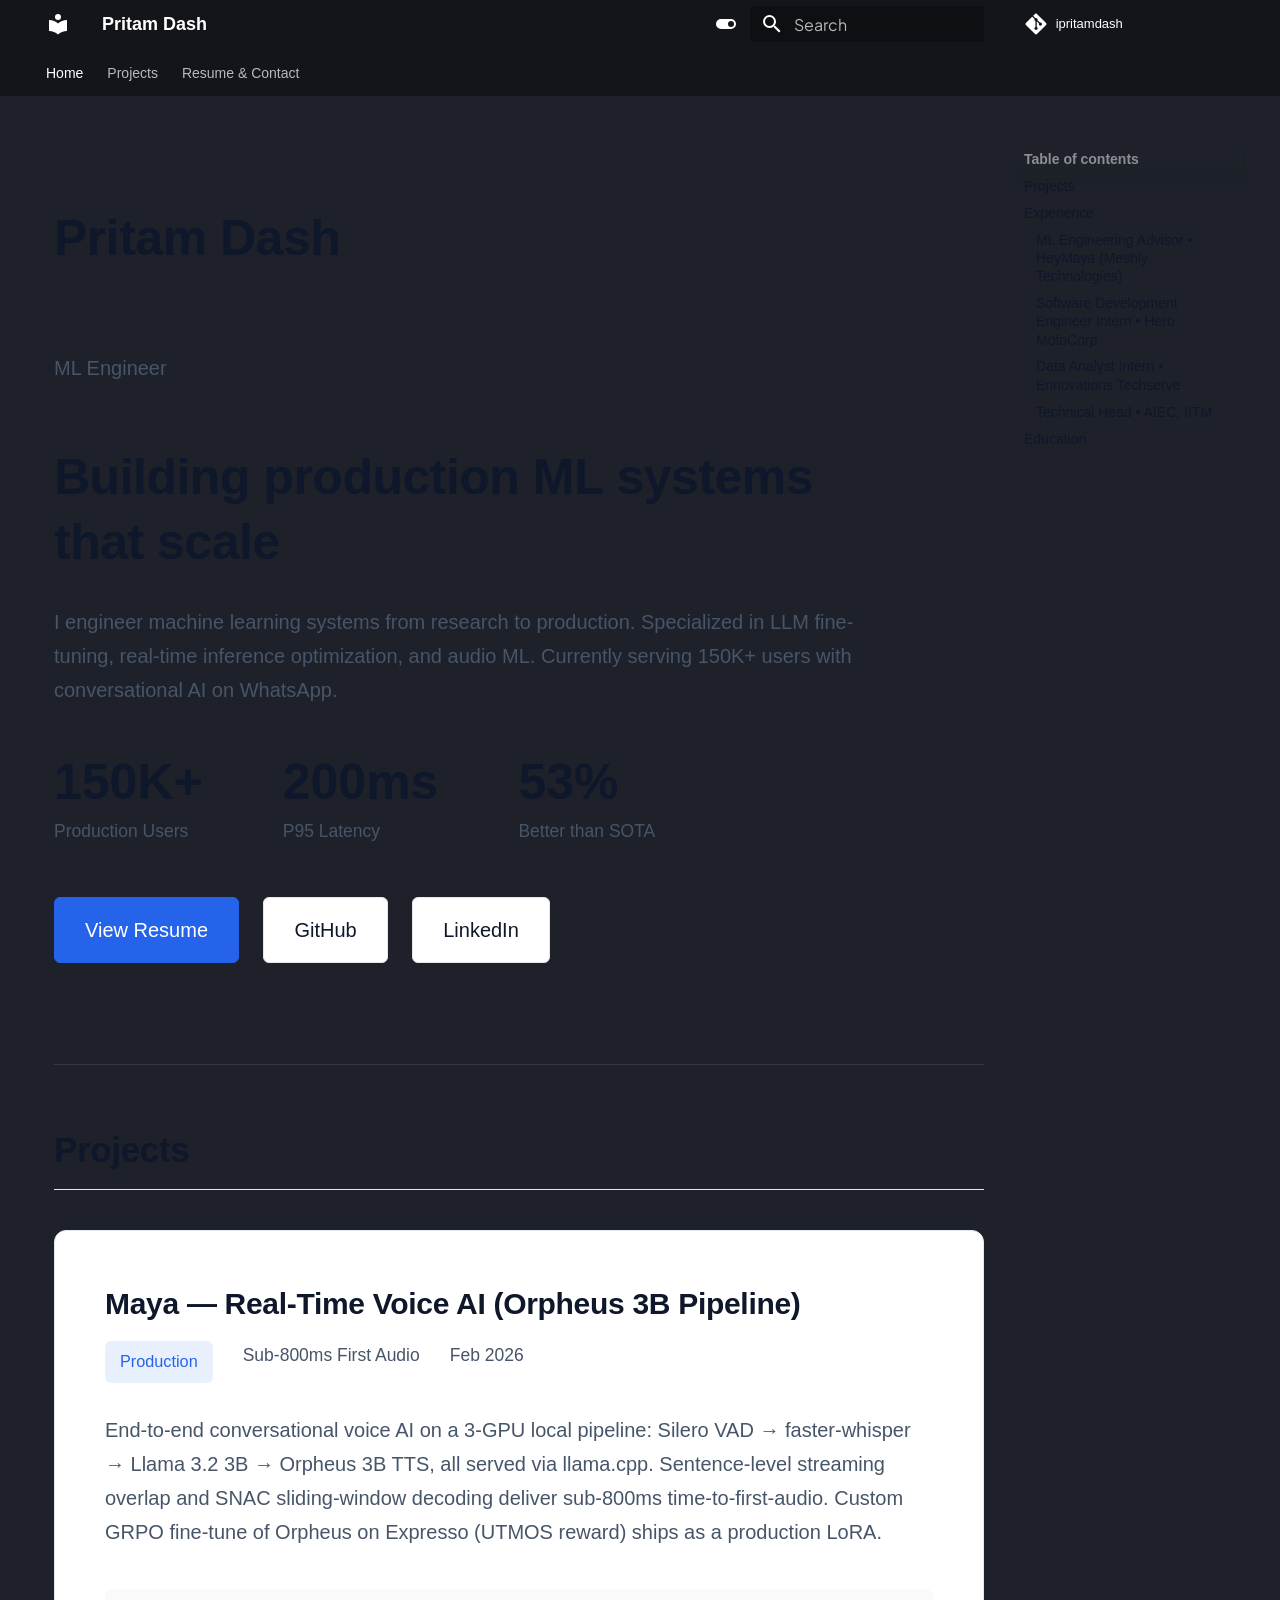
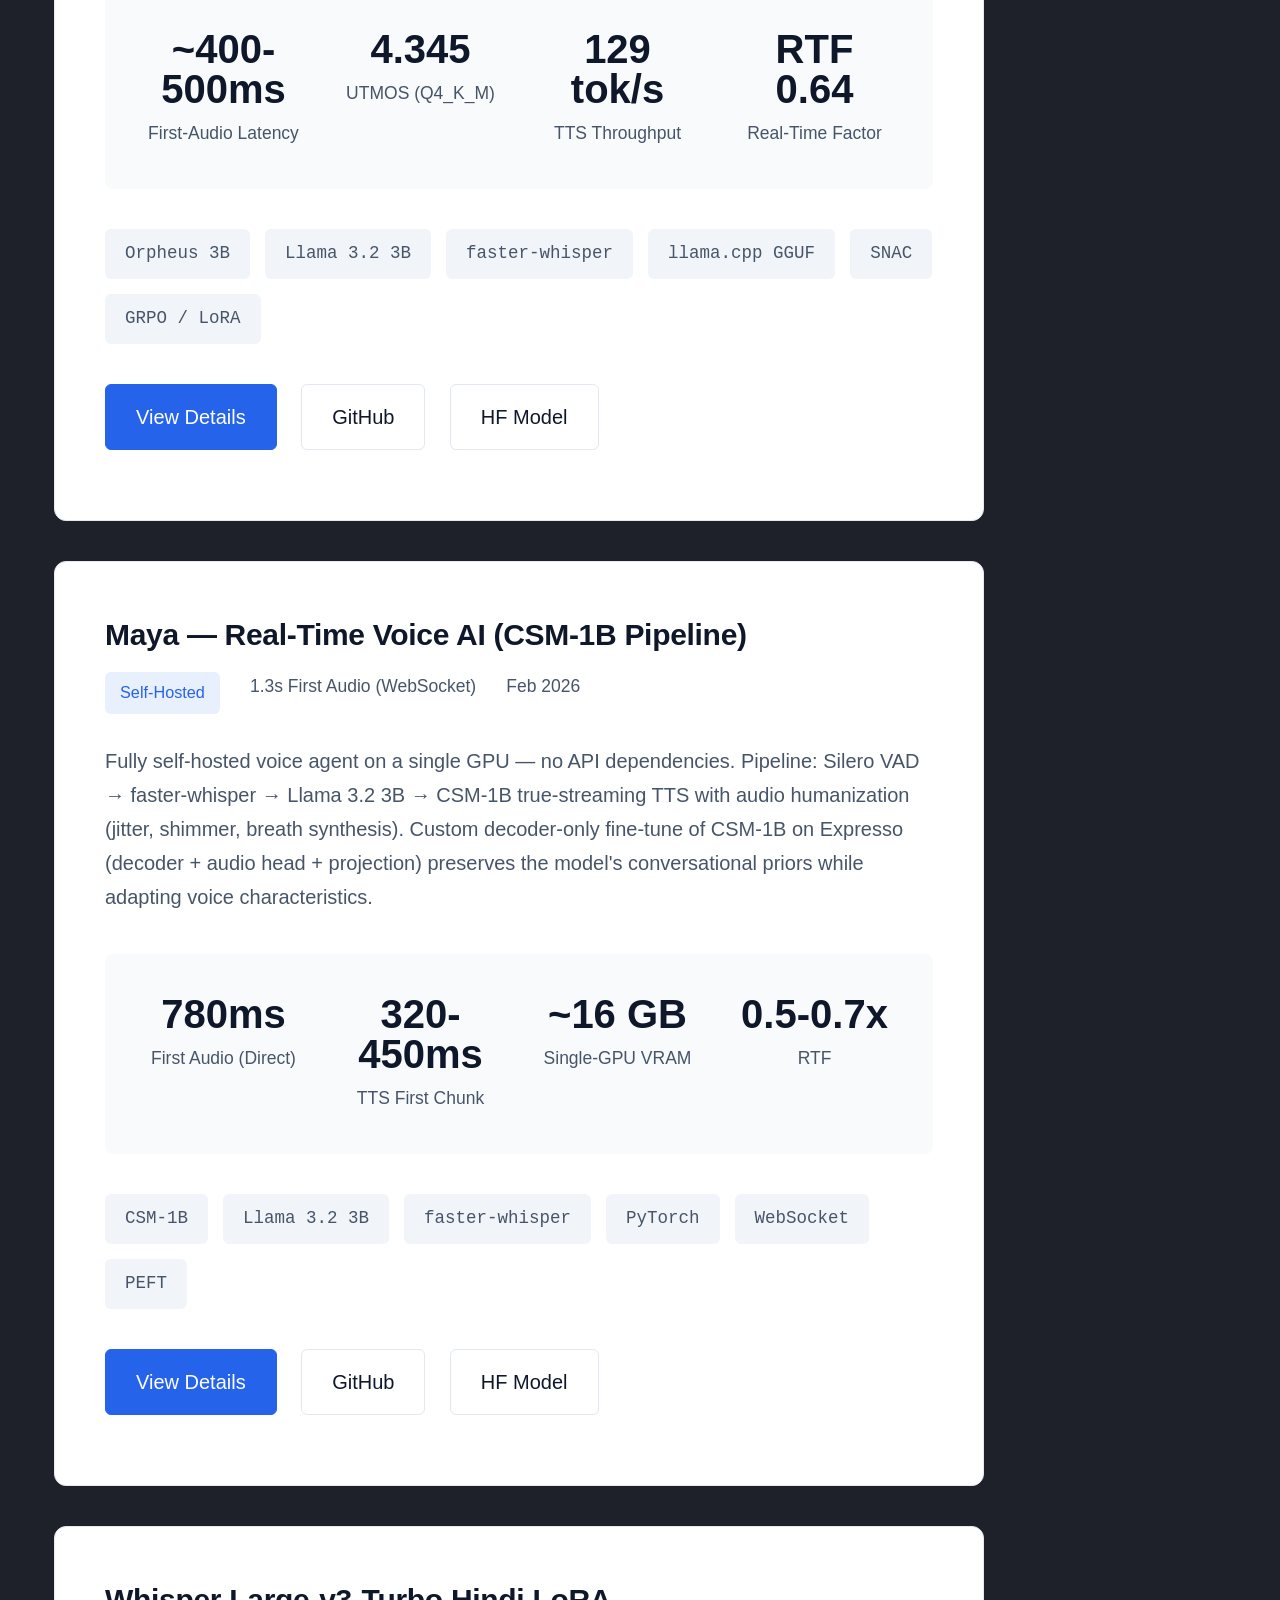
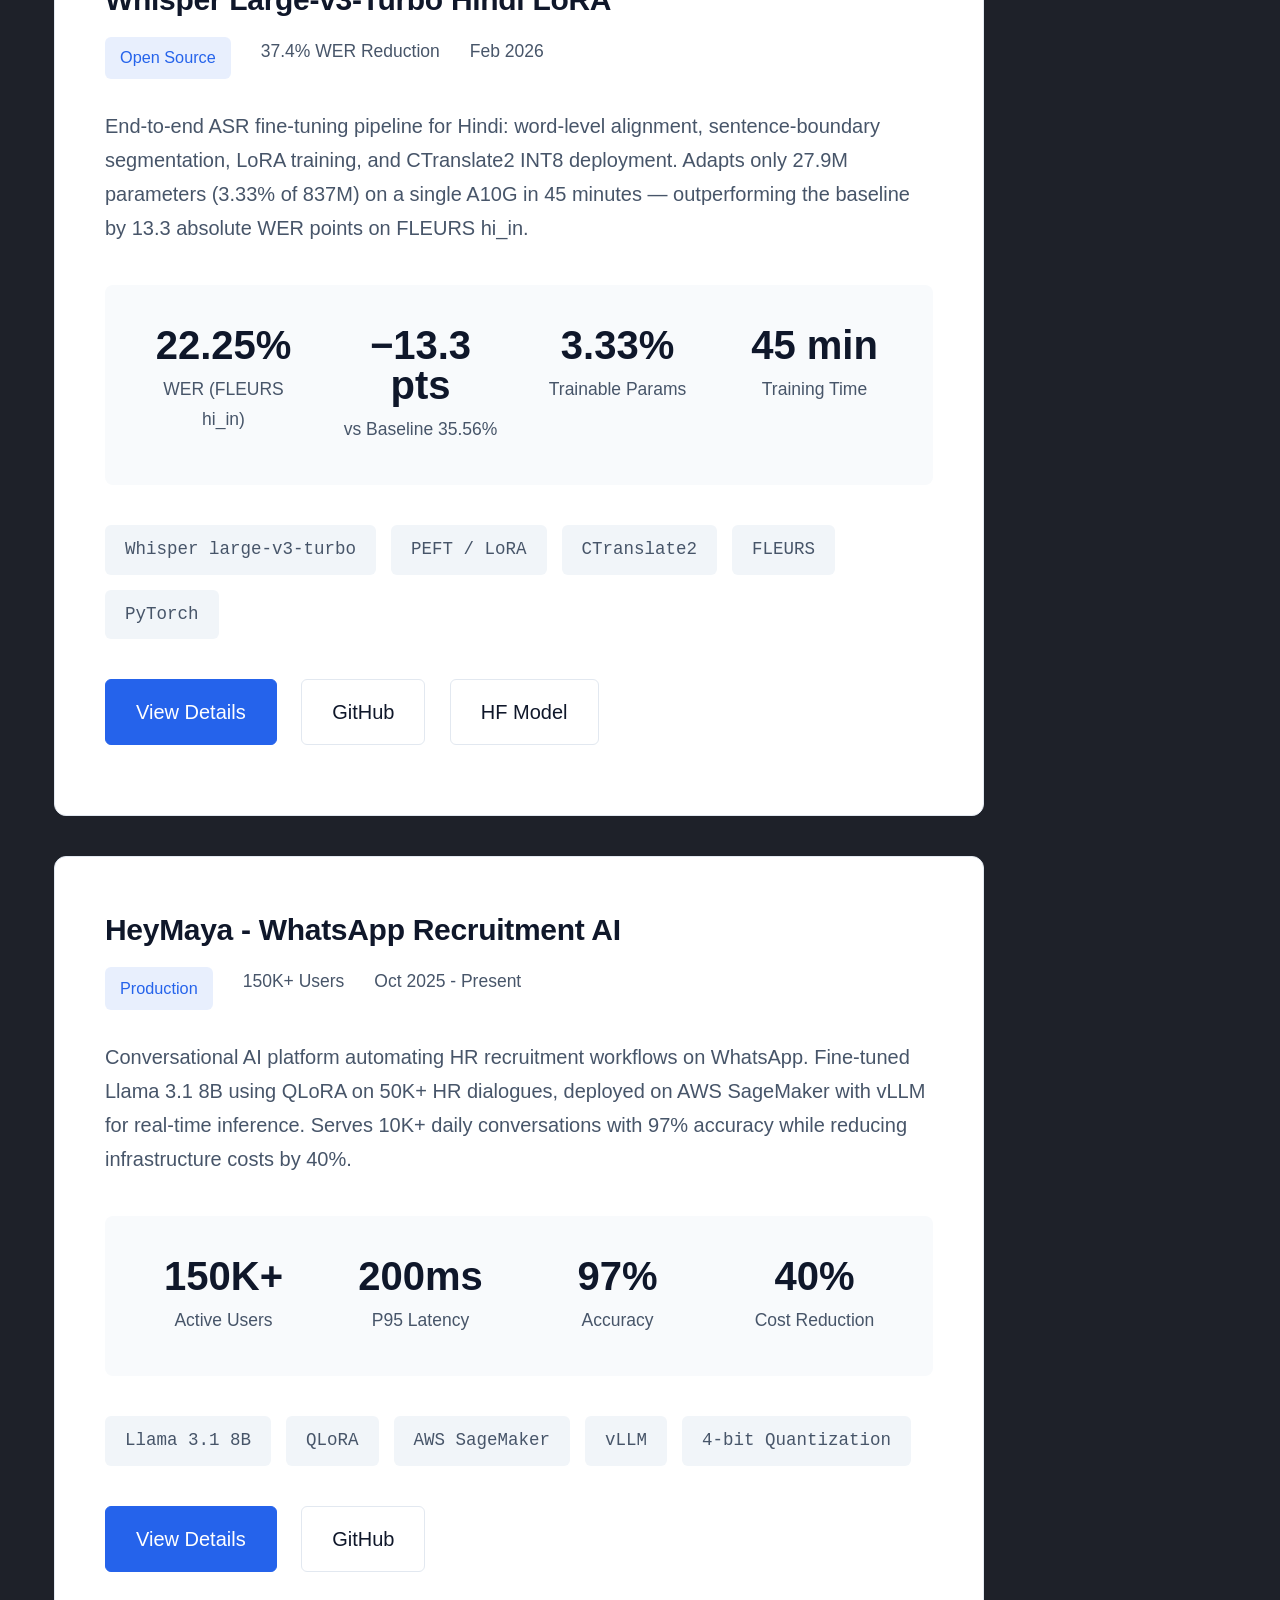
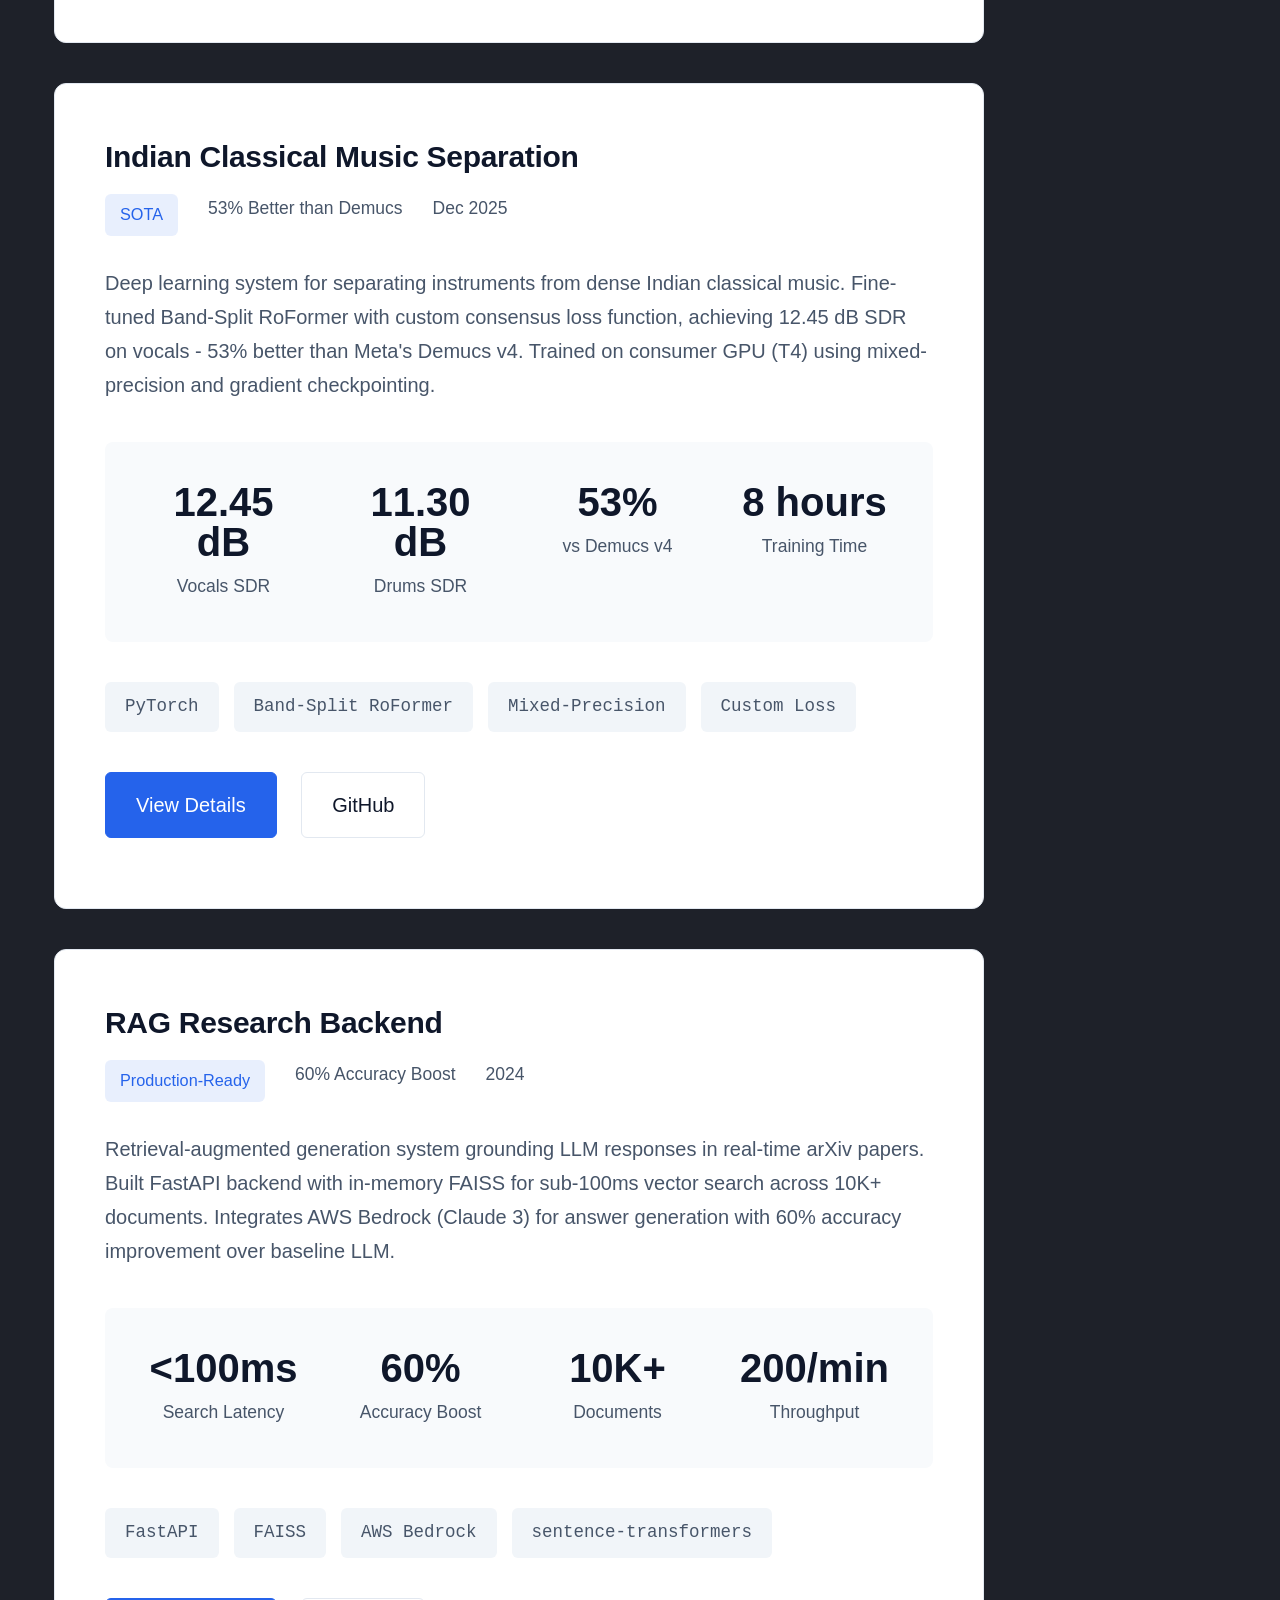
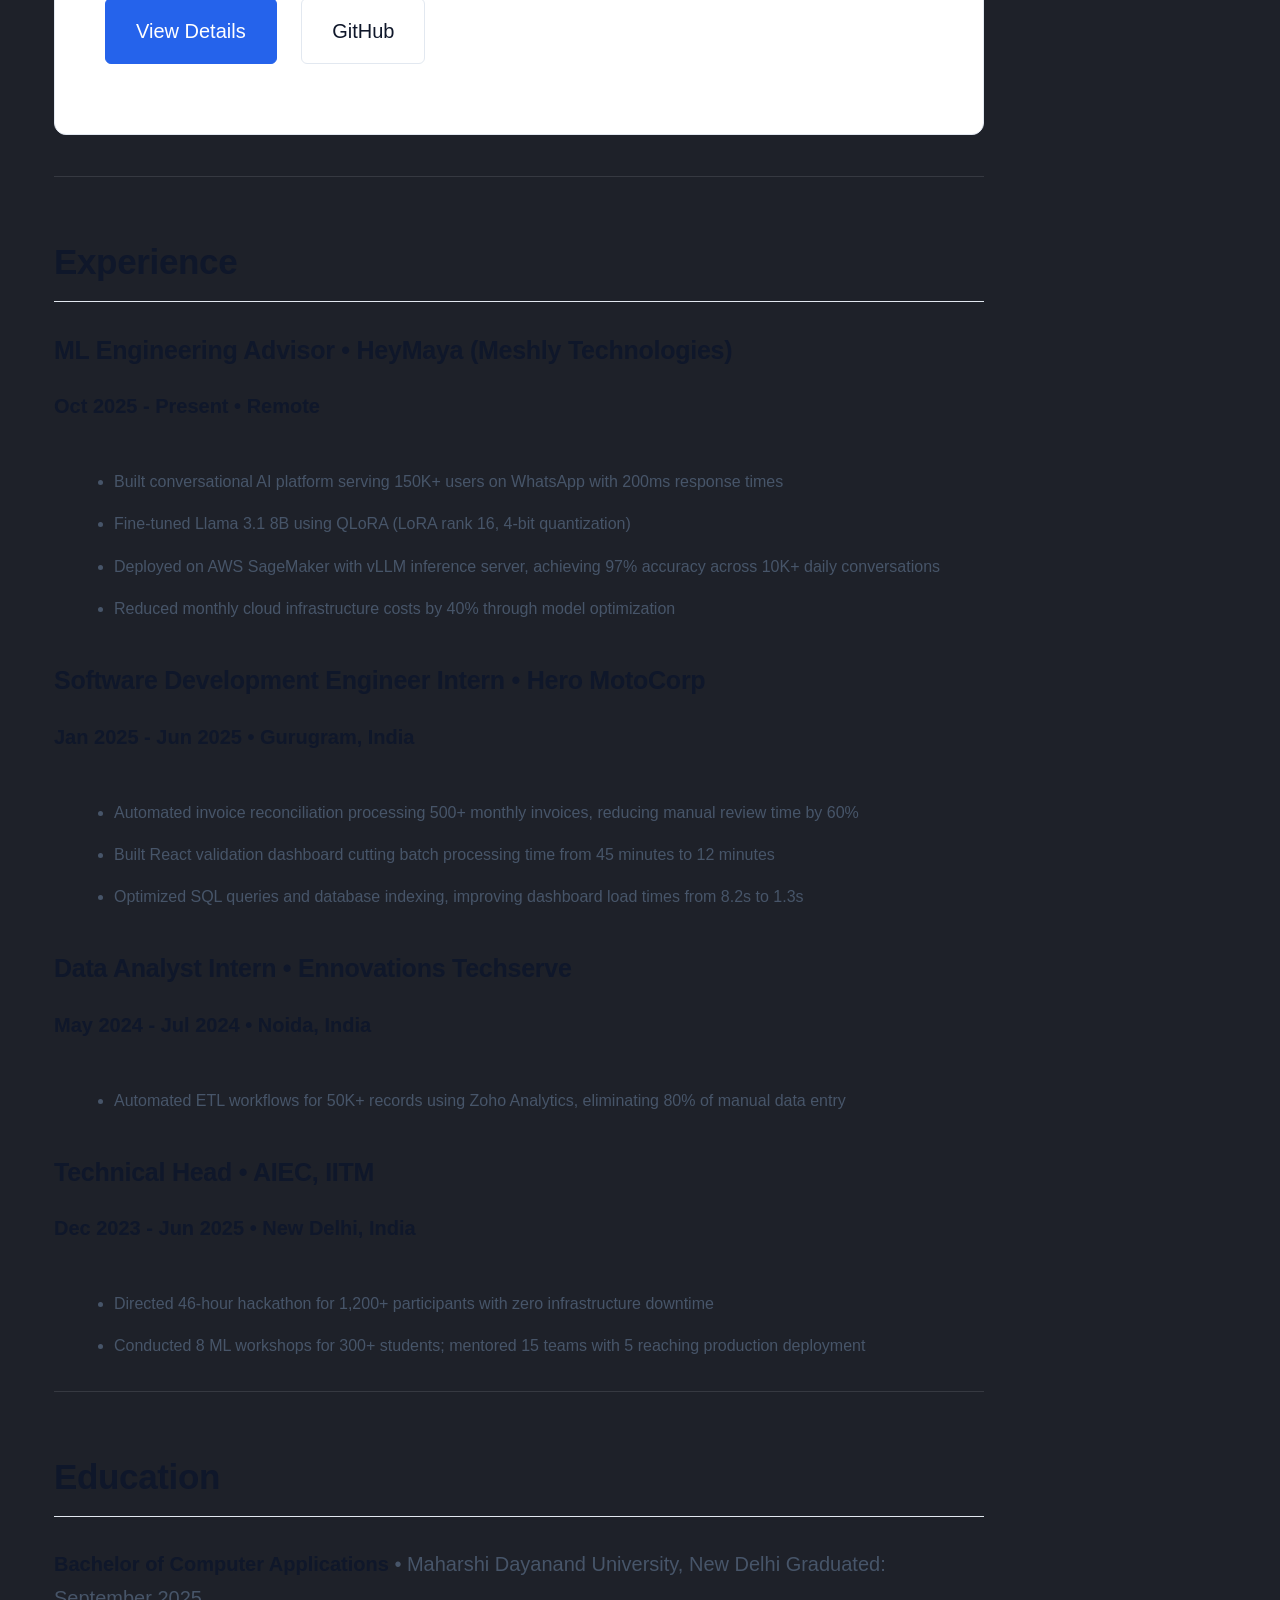
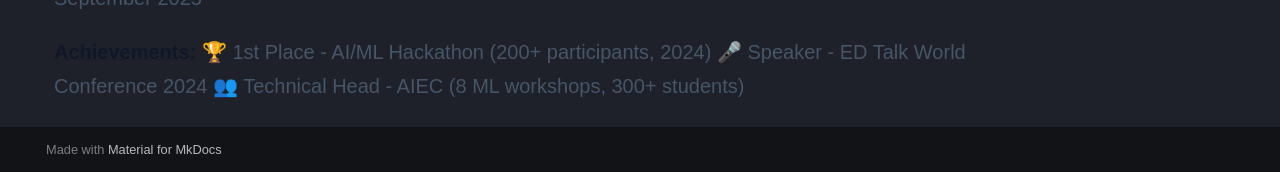
==== commit 97de102a: "Restore card layout: revert md_in_html, use raw <a> tags for buttons" ====
--- a/index.html
+++ b/index.html
@@ -336,6 +336,24 @@
         
       
       
+        <label class="md-nav__link md-nav__link--active" for="__toc">
+          
+  
+  
+  <span class="md-ellipsis">
+    
+  
+    Home
+  
+
+    
+  </span>
+  
+  
+
+          <span class="md-nav__icon md-icon"></span>
+        </label>
+      
       <a href="." class="md-nav__link md-nav__link--active">
         
   
@@ -352,6 +370,108 @@
   
 
       </a>
+      
+        
+
+<nav class="md-nav md-nav--secondary" aria-label="Table of contents">
+  
+  
+  
+    
+  
+  
+    <label class="md-nav__title" for="__toc">
+      <span class="md-nav__icon md-icon"></span>
+      Table of contents
+    </label>
+    <ul class="md-nav__list" data-md-component="toc" data-md-scrollfix>
+      
+        <li class="md-nav__item">
+  <a href="#projects" class="md-nav__link">
+    <span class="md-ellipsis">
+      
+        Projects
+      
+    </span>
+  </a>
+  
+</li>
+      
+        <li class="md-nav__item">
+  <a href="#experience" class="md-nav__link">
+    <span class="md-ellipsis">
+      
+        Experience
+      
+    </span>
+  </a>
+  
+    <nav class="md-nav" aria-label="Experience">
+      <ul class="md-nav__list">
+        
+          <li class="md-nav__item">
+  <a href="#ml-engineering-advisor-heymaya-meshly-technologies" class="md-nav__link">
+    <span class="md-ellipsis">
+      
+        ML Engineering Advisor • HeyMaya (Meshly Technologies)
+      
+    </span>
+  </a>
+  
+</li>
+        
+          <li class="md-nav__item">
+  <a href="#software-development-engineer-intern-hero-motocorp" class="md-nav__link">
+    <span class="md-ellipsis">
+      
+        Software Development Engineer Intern • Hero MotoCorp
+      
+    </span>
+  </a>
+  
+</li>
+        
+          <li class="md-nav__item">
+  <a href="#data-analyst-intern-ennovations-techserve" class="md-nav__link">
+    <span class="md-ellipsis">
+      
+        Data Analyst Intern • Ennovations Techserve
+      
+    </span>
+  </a>
+  
+</li>
+        
+          <li class="md-nav__item">
+  <a href="#technical-head-aiec-iitm" class="md-nav__link">
+    <span class="md-ellipsis">
+      
+        Technical Head • AIEC, IITM
+      
+    </span>
+  </a>
+  
+</li>
+        
+      </ul>
+    </nav>
+  
+</li>
+      
+        <li class="md-nav__item">
+  <a href="#education" class="md-nav__link">
+    <span class="md-ellipsis">
+      
+        Education
+      
+    </span>
+  </a>
+  
+</li>
+      
+    </ul>
+  
+</nav>
       
     </li>
   
@@ -657,6 +777,97 @@
     
   
   
+    <label class="md-nav__title" for="__toc">
+      <span class="md-nav__icon md-icon"></span>
+      Table of contents
+    </label>
+    <ul class="md-nav__list" data-md-component="toc" data-md-scrollfix>
+      
+        <li class="md-nav__item">
+  <a href="#projects" class="md-nav__link">
+    <span class="md-ellipsis">
+      
+        Projects
+      
+    </span>
+  </a>
+  
+</li>
+      
+        <li class="md-nav__item">
+  <a href="#experience" class="md-nav__link">
+    <span class="md-ellipsis">
+      
+        Experience
+      
+    </span>
+  </a>
+  
+    <nav class="md-nav" aria-label="Experience">
+      <ul class="md-nav__list">
+        
+          <li class="md-nav__item">
+  <a href="#ml-engineering-advisor-heymaya-meshly-technologies" class="md-nav__link">
+    <span class="md-ellipsis">
+      
+        ML Engineering Advisor • HeyMaya (Meshly Technologies)
+      
+    </span>
+  </a>
+  
+</li>
+        
+          <li class="md-nav__item">
+  <a href="#software-development-engineer-intern-hero-motocorp" class="md-nav__link">
+    <span class="md-ellipsis">
+      
+        Software Development Engineer Intern • Hero MotoCorp
+      
+    </span>
+  </a>
+  
+</li>
+        
+          <li class="md-nav__item">
+  <a href="#data-analyst-intern-ennovations-techserve" class="md-nav__link">
+    <span class="md-ellipsis">
+      
+        Data Analyst Intern • Ennovations Techserve
+      
+    </span>
+  </a>
+  
+</li>
+        
+          <li class="md-nav__item">
+  <a href="#technical-head-aiec-iitm" class="md-nav__link">
+    <span class="md-ellipsis">
+      
+        Technical Head • AIEC, IITM
+      
+    </span>
+  </a>
+  
+</li>
+        
+      </ul>
+    </nav>
+  
+</li>
+      
+        <li class="md-nav__item">
+  <a href="#education" class="md-nav__link">
+    <span class="md-ellipsis">
+      
+        Education
+      
+    </span>
+  </a>
+  
+</li>
+      
+    </ul>
+  
 </nav>
                   </div>
                 </div>
@@ -677,64 +888,66 @@
 
 <h1 id="pritam-dash">Pritam Dash</h1>
 <div class="hero">
-<p class="hero-label">ML Engineer</p>
-<h1 class="hero-title" id="building-production-ml-systems-that-scale">Building production ML systems that scale</h1>
-<p class="hero-description">
+  <p class="hero-label">ML Engineer</p>
+  <h1 class="hero-title">Building production ML systems that scale</h1>
+  <p class="hero-description">
     I engineer machine learning systems from research to production. Specialized in LLM fine-tuning, real-time inference optimization, and audio ML. Currently serving 150K+ users with conversational AI on WhatsApp.
   </p>
-<div class="hero-stats">
+
+  <div class="hero-stats">
     <div class="stat">
       <span class="stat-value">150K+</span>
       <span class="stat-label">Production Users</span>
     </div>
-<pre><code>&lt;div class="stat"&gt;
-  &lt;span class="stat-value"&gt;200ms&lt;/span&gt;
-  &lt;span class="stat-label"&gt;P95 Latency&lt;/span&gt;
-</code></pre>
+    <div class="stat">
+      <span class="stat-value">200ms</span>
+      <span class="stat-label">P95 Latency</span>
+    </div>
+    <div class="stat">
+      <span class="stat-value">53%</span>
+      <span class="stat-label">Better than SOTA</span>
+    </div>
+  </div>
+
+  <a href="resume.pdf" class="md-button md-button--primary">View Resume</a>
+  <a href="https://github.com/ipritamdash" class="md-button">GitHub</a>
+  <a href="https://linkedin.com/in/pritam-dash" class="md-button">LinkedIn</a>
 </div>
-<pre><code>&lt;div class="stat"&gt;
-  &lt;span class="stat-value"&gt;53%&lt;/span&gt;
-  &lt;span class="stat-label"&gt;Better than SOTA&lt;/span&gt;
-&lt;/div&gt;
-</code></pre>
-</div>
-<p><a class="md-button md-button--primary" href="resume.pdf">View Resume</a>
-  <a class="md-button" href="https://github.com/ipritamdash">GitHub</a>
-  <a class="md-button" href="https://linkedin.com/in/pritam-dash">LinkedIn</a>
-</div></p>
+
 <hr />
 <h2 id="projects">Projects</h2>
 <div class="project-card">
-<h3 id="maya-real-time-voice-ai-orpheus-3b-pipeline">Maya — Real-Time Voice AI (Orpheus 3B Pipeline)</h3>
-<div class="project-meta">
+  <h3>Maya — Real-Time Voice AI (Orpheus 3B Pipeline)</h3>
+  <div class="project-meta">
     <span class="project-badge">Production</span>
     <span>Sub-800ms First Audio</span>
     <span>Feb 2026</span>
   </div>
-<p class="project-description">
+
+  <p class="project-description">
     End-to-end conversational voice AI on a 3-GPU local pipeline: Silero VAD → faster-whisper → Llama 3.2 3B → Orpheus 3B TTS, all served via llama.cpp. Sentence-level streaming overlap and SNAC sliding-window decoding deliver sub-800ms time-to-first-audio. Custom GRPO fine-tune of Orpheus on Expresso (UTMOS reward) ships as a production LoRA.
   </p>
-<div class="project-metrics">
+
+  <div class="project-metrics">
     <div class="metric">
       <span class="metric-value">~400-500ms</span>
       <span class="metric-label">First-Audio Latency</span>
     </div>
-<pre><code>&lt;div class="metric"&gt;
-  &lt;span class="metric-value"&gt;4.345&lt;/span&gt;
-  &lt;span class="metric-label"&gt;UTMOS (Q4_K_M)&lt;/span&gt;
-</code></pre>
-</div>
-<pre><code>&lt;div class="metric"&gt;
-  &lt;span class="metric-value"&gt;129 tok/s&lt;/span&gt;
-  &lt;span class="metric-label"&gt;TTS Throughput&lt;/span&gt;
-&lt;/div&gt;
-&lt;div class="metric"&gt;
-  &lt;span class="metric-value"&gt;RTF 0.64&lt;/span&gt;
-  &lt;span class="metric-label"&gt;Real-Time Factor&lt;/span&gt;
-&lt;/div&gt;
-</code></pre>
-</div>
-<div class="project-tech">
+    <div class="metric">
+      <span class="metric-value">4.345</span>
+      <span class="metric-label">UTMOS (Q4_K_M)</span>
+    </div>
+    <div class="metric">
+      <span class="metric-value">129 tok/s</span>
+      <span class="metric-label">TTS Throughput</span>
+    </div>
+    <div class="metric">
+      <span class="metric-value">RTF 0.64</span>
+      <span class="metric-label">Real-Time Factor</span>
+    </div>
+  </div>
+
+  <div class="project-tech">
     <span class="tech-tag">Orpheus 3B</span>
     <span class="tech-tag">Llama 3.2 3B</span>
     <span class="tech-tag">faster-whisper</span>
@@ -743,41 +956,43 @@
     <span class="tech-tag">GRPO / LoRA</span>
   </div>
 
-<p><a class="md-button md-button--primary" href="projects/maya-orpheus/">View Details</a>
-  <a class="md-button" href="https://github.com/ipritamdash/maya-orphues-whole-pipeline">GitHub</a>
-  <a class="md-button" href="https://huggingface.co/Tachyeon/orpheus-3b-conversational-grpo">HF Model</a>
-</div></p>
+  <a href="projects/maya-orpheus/" class="md-button md-button--primary">View Details</a>
+  <a href="https://github.com/ipritamdash/maya-orphues-whole-pipeline" class="md-button">GitHub</a>
+  <a href="https://huggingface.co/Tachyeon/orpheus-3b-conversational-grpo" class="md-button">HF Model</a>
+</div>
+
 <div class="project-card">
-<h3 id="maya-real-time-voice-ai-csm-1b-pipeline">Maya — Real-Time Voice AI (CSM-1B Pipeline)</h3>
-<div class="project-meta">
+  <h3>Maya — Real-Time Voice AI (CSM-1B Pipeline)</h3>
+  <div class="project-meta">
     <span class="project-badge">Self-Hosted</span>
     <span>1.3s First Audio (WebSocket)</span>
     <span>Feb 2026</span>
   </div>
-<p class="project-description">
+
+  <p class="project-description">
     Fully self-hosted voice agent on a single GPU — no API dependencies. Pipeline: Silero VAD → faster-whisper → Llama 3.2 3B → CSM-1B true-streaming TTS with audio humanization (jitter, shimmer, breath synthesis). Custom decoder-only fine-tune of CSM-1B on Expresso (decoder + audio head + projection) preserves the model's conversational priors while adapting voice characteristics.
   </p>
-<div class="project-metrics">
+
+  <div class="project-metrics">
     <div class="metric">
       <span class="metric-value">780ms</span>
       <span class="metric-label">First Audio (Direct)</span>
     </div>
-<pre><code>&lt;div class="metric"&gt;
-  &lt;span class="metric-value"&gt;320-450ms&lt;/span&gt;
-  &lt;span class="metric-label"&gt;TTS First Chunk&lt;/span&gt;
-</code></pre>
-</div>
-<pre><code>&lt;div class="metric"&gt;
-  &lt;span class="metric-value"&gt;~16 GB&lt;/span&gt;
-  &lt;span class="metric-label"&gt;Single-GPU VRAM&lt;/span&gt;
-&lt;/div&gt;
-&lt;div class="metric"&gt;
-  &lt;span class="metric-value"&gt;0.5-0.7x&lt;/span&gt;
-  &lt;span class="metric-label"&gt;RTF&lt;/span&gt;
-&lt;/div&gt;
-</code></pre>
-</div>
-<div class="project-tech">
+    <div class="metric">
+      <span class="metric-value">320-450ms</span>
+      <span class="metric-label">TTS First Chunk</span>
+    </div>
+    <div class="metric">
+      <span class="metric-value">~16 GB</span>
+      <span class="metric-label">Single-GPU VRAM</span>
+    </div>
+    <div class="metric">
+      <span class="metric-value">0.5-0.7x</span>
+      <span class="metric-label">RTF</span>
+    </div>
+  </div>
+
+  <div class="project-tech">
     <span class="tech-tag">CSM-1B</span>
     <span class="tech-tag">Llama 3.2 3B</span>
     <span class="tech-tag">faster-whisper</span>
@@ -786,41 +1001,43 @@
     <span class="tech-tag">PEFT</span>
   </div>
 
-<p><a class="md-button md-button--primary" href="projects/maya-csm/">View Details</a>
-  <a class="md-button" href="https://github.com/ipritamdash/maya-csm1b-whole-pipeline">GitHub</a>
-  <a class="md-button" href="https://huggingface.co/Tachyeon/csm-1b-conversational-finetuned">HF Model</a>
-</div></p>
+  <a href="projects/maya-csm/" class="md-button md-button--primary">View Details</a>
+  <a href="https://github.com/ipritamdash/maya-csm1b-whole-pipeline" class="md-button">GitHub</a>
+  <a href="https://huggingface.co/Tachyeon/csm-1b-conversational-finetuned" class="md-button">HF Model</a>
+</div>
+
 <div class="project-card">
-<h3 id="whisper-large-v3-turbo-hindi-lora">Whisper Large-v3-Turbo Hindi LoRA</h3>
-<div class="project-meta">
+  <h3>Whisper Large-v3-Turbo Hindi LoRA</h3>
+  <div class="project-meta">
     <span class="project-badge">Open Source</span>
     <span>37.4% WER Reduction</span>
     <span>Feb 2026</span>
   </div>
-<p class="project-description">
+
+  <p class="project-description">
     End-to-end ASR fine-tuning pipeline for Hindi: word-level alignment, sentence-boundary segmentation, LoRA training, and CTranslate2 INT8 deployment. Adapts only 27.9M parameters (3.33% of 837M) on a single A10G in 45 minutes — outperforming the baseline by 13.3 absolute WER points on FLEURS hi_in.
   </p>
-<div class="project-metrics">
+
+  <div class="project-metrics">
     <div class="metric">
       <span class="metric-value">22.25%</span>
       <span class="metric-label">WER (FLEURS hi_in)</span>
     </div>
-<pre><code>&lt;div class="metric"&gt;
-  &lt;span class="metric-value"&gt;−13.3 pts&lt;/span&gt;
-  &lt;span class="metric-label"&gt;vs Baseline 35.56%&lt;/span&gt;
-</code></pre>
-</div>
-<pre><code>&lt;div class="metric"&gt;
-  &lt;span class="metric-value"&gt;3.33%&lt;/span&gt;
-  &lt;span class="metric-label"&gt;Trainable Params&lt;/span&gt;
-&lt;/div&gt;
-&lt;div class="metric"&gt;
-  &lt;span class="metric-value"&gt;45 min&lt;/span&gt;
-  &lt;span class="metric-label"&gt;Training Time&lt;/span&gt;
-&lt;/div&gt;
-</code></pre>
-</div>
-<div class="project-tech">
+    <div class="metric">
+      <span class="metric-value">−13.3 pts</span>
+      <span class="metric-label">vs Baseline 35.56%</span>
+    </div>
+    <div class="metric">
+      <span class="metric-value">3.33%</span>
+      <span class="metric-label">Trainable Params</span>
+    </div>
+    <div class="metric">
+      <span class="metric-value">45 min</span>
+      <span class="metric-label">Training Time</span>
+    </div>
+  </div>
+
+  <div class="project-tech">
     <span class="tech-tag">Whisper large-v3-turbo</span>
     <span class="tech-tag">PEFT / LoRA</span>
     <span class="tech-tag">CTranslate2</span>
@@ -828,41 +1045,43 @@
     <span class="tech-tag">PyTorch</span>
   </div>
 
-<p><a class="md-button md-button--primary" href="projects/whisper-hindi/">View Details</a>
-  <a class="md-button" href="https://github.com/ipritamdash/whisper-hindi-lora">GitHub</a>
-  <a class="md-button" href="https://huggingface.co/Tachyeon/whisper-large-v3-turbo-hindi-lora">HF Model</a>
-</div></p>
+  <a href="projects/whisper-hindi/" class="md-button md-button--primary">View Details</a>
+  <a href="https://github.com/ipritamdash/whisper-hindi-lora" class="md-button">GitHub</a>
+  <a href="https://huggingface.co/Tachyeon/whisper-large-v3-turbo-hindi-lora" class="md-button">HF Model</a>
+</div>
+
 <div class="project-card">
-<h3 id="heymaya-whatsapp-recruitment-ai">HeyMaya - WhatsApp Recruitment AI</h3>
-<div class="project-meta">
+  <h3>HeyMaya - WhatsApp Recruitment AI</h3>
+  <div class="project-meta">
     <span class="project-badge">Production</span>
     <span>150K+ Users</span>
     <span>Oct 2025 - Present</span>
   </div>
-<p class="project-description">
+
+  <p class="project-description">
     Conversational AI platform automating HR recruitment workflows on WhatsApp. Fine-tuned Llama 3.1 8B using QLoRA on 50K+ HR dialogues, deployed on AWS SageMaker with vLLM for real-time inference. Serves 10K+ daily conversations with 97% accuracy while reducing infrastructure costs by 40%.
   </p>
-<div class="project-metrics">
+
+  <div class="project-metrics">
     <div class="metric">
       <span class="metric-value">150K+</span>
       <span class="metric-label">Active Users</span>
     </div>
-<pre><code>&lt;div class="metric"&gt;
-  &lt;span class="metric-value"&gt;200ms&lt;/span&gt;
-  &lt;span class="metric-label"&gt;P95 Latency&lt;/span&gt;
-</code></pre>
-</div>
-<pre><code>&lt;div class="metric"&gt;
-  &lt;span class="metric-value"&gt;97%&lt;/span&gt;
-  &lt;span class="metric-label"&gt;Accuracy&lt;/span&gt;
-&lt;/div&gt;
-&lt;div class="metric"&gt;
-  &lt;span class="metric-value"&gt;40%&lt;/span&gt;
-  &lt;span class="metric-label"&gt;Cost Reduction&lt;/span&gt;
-&lt;/div&gt;
-</code></pre>
-</div>
-<div class="project-tech">
+    <div class="metric">
+      <span class="metric-value">200ms</span>
+      <span class="metric-label">P95 Latency</span>
+    </div>
+    <div class="metric">
+      <span class="metric-value">97%</span>
+      <span class="metric-label">Accuracy</span>
+    </div>
+    <div class="metric">
+      <span class="metric-value">40%</span>
+      <span class="metric-label">Cost Reduction</span>
+    </div>
+  </div>
+
+  <div class="project-tech">
     <span class="tech-tag">Llama 3.1 8B</span>
     <span class="tech-tag">QLoRA</span>
     <span class="tech-tag">AWS SageMaker</span>
@@ -870,89 +1089,94 @@
     <span class="tech-tag">4-bit Quantization</span>
   </div>
 
-<p><a class="md-button md-button--primary" href="projects/heymaya/">View Details</a>
-  <a class="md-button" href="https://github.com/ipritamdash/hr-ai-project">GitHub</a>
-</div></p>
+  <a href="projects/heymaya/" class="md-button md-button--primary">View Details</a>
+  <a href="https://github.com/ipritamdash/hr-ai-project" class="md-button">GitHub</a>
+</div>
+
 <div class="project-card">
-<h3 id="indian-classical-music-separation">Indian Classical Music Separation</h3>
-<div class="project-meta">
+  <h3>Indian Classical Music Separation</h3>
+  <div class="project-meta">
     <span class="project-badge">SOTA</span>
     <span>53% Better than Demucs</span>
     <span>Dec 2025</span>
   </div>
-<p class="project-description">
+
+  <p class="project-description">
     Deep learning system for separating instruments from dense Indian classical music. Fine-tuned Band-Split RoFormer with custom consensus loss function, achieving 12.45 dB SDR on vocals - 53% better than Meta's Demucs v4. Trained on consumer GPU (T4) using mixed-precision and gradient checkpointing.
   </p>
-<div class="project-metrics">
+
+  <div class="project-metrics">
     <div class="metric">
       <span class="metric-value">12.45 dB</span>
       <span class="metric-label">Vocals SDR</span>
     </div>
-<pre><code>&lt;div class="metric"&gt;
-  &lt;span class="metric-value"&gt;11.30 dB&lt;/span&gt;
-  &lt;span class="metric-label"&gt;Drums SDR&lt;/span&gt;
-</code></pre>
-</div>
-<pre><code>&lt;div class="metric"&gt;
-  &lt;span class="metric-value"&gt;53%&lt;/span&gt;
-  &lt;span class="metric-label"&gt;vs Demucs v4&lt;/span&gt;
-&lt;/div&gt;
-&lt;div class="metric"&gt;
-  &lt;span class="metric-value"&gt;8 hours&lt;/span&gt;
-  &lt;span class="metric-label"&gt;Training Time&lt;/span&gt;
-&lt;/div&gt;
-</code></pre>
-</div>
-<div class="project-tech">
+    <div class="metric">
+      <span class="metric-value">11.30 dB</span>
+      <span class="metric-label">Drums SDR</span>
+    </div>
+    <div class="metric">
+      <span class="metric-value">53%</span>
+      <span class="metric-label">vs Demucs v4</span>
+    </div>
+    <div class="metric">
+      <span class="metric-value">8 hours</span>
+      <span class="metric-label">Training Time</span>
+    </div>
+  </div>
+
+  <div class="project-tech">
     <span class="tech-tag">PyTorch</span>
     <span class="tech-tag">Band-Split RoFormer</span>
     <span class="tech-tag">Mixed-Precision</span>
     <span class="tech-tag">Custom Loss</span>
   </div>
 
-<p><a class="md-button md-button--primary" href="projects/music/">View Details</a>
-  <a class="md-button" href="https://github.com/ipritamdash/indian-art-music-separation">GitHub</a>
-</div></p>
+  <a href="projects/music/" class="md-button md-button--primary">View Details</a>
+  <a href="https://github.com/ipritamdash/indian-art-music-separation" class="md-button">GitHub</a>
+</div>
+
 <div class="project-card">
-<h3 id="rag-research-backend">RAG Research Backend</h3>
-<div class="project-meta">
+  <h3>RAG Research Backend</h3>
+  <div class="project-meta">
     <span class="project-badge">Production-Ready</span>
     <span>60% Accuracy Boost</span>
     <span>2024</span>
   </div>
-<p class="project-description">
+
+  <p class="project-description">
     Retrieval-augmented generation system grounding LLM responses in real-time arXiv papers. Built FastAPI backend with in-memory FAISS for sub-100ms vector search across 10K+ documents. Integrates AWS Bedrock (Claude 3) for answer generation with 60% accuracy improvement over baseline LLM.
   </p>
-<div class="project-metrics">
-    <div class="metric">
-      <span class="metric-value">&lt;100ms</span>
+
+  <div class="project-metrics">
+    <div class="metric">
+      <span class="metric-value"><100ms</span>
       <span class="metric-label">Search Latency</span>
     </div>
-<pre><code>&lt;div class="metric"&gt;
-  &lt;span class="metric-value"&gt;60%&lt;/span&gt;
-  &lt;span class="metric-label"&gt;Accuracy Boost&lt;/span&gt;
-</code></pre>
-</div>
-<pre><code>&lt;div class="metric"&gt;
-  &lt;span class="metric-value"&gt;10K+&lt;/span&gt;
-  &lt;span class="metric-label"&gt;Documents&lt;/span&gt;
-&lt;/div&gt;
-&lt;div class="metric"&gt;
-  &lt;span class="metric-value"&gt;200/min&lt;/span&gt;
-  &lt;span class="metric-label"&gt;Throughput&lt;/span&gt;
-&lt;/div&gt;
-</code></pre>
-</div>
-<div class="project-tech">
+    <div class="metric">
+      <span class="metric-value">60%</span>
+      <span class="metric-label">Accuracy Boost</span>
+    </div>
+    <div class="metric">
+      <span class="metric-value">10K+</span>
+      <span class="metric-label">Documents</span>
+    </div>
+    <div class="metric">
+      <span class="metric-value">200/min</span>
+      <span class="metric-label">Throughput</span>
+    </div>
+  </div>
+
+  <div class="project-tech">
     <span class="tech-tag">FastAPI</span>
     <span class="tech-tag">FAISS</span>
     <span class="tech-tag">AWS Bedrock</span>
     <span class="tech-tag">sentence-transformers</span>
   </div>
 
-<p><a class="md-button md-button--primary" href="projects/rag/">View Details</a>
-  <a class="md-button" href="https://github.com/ipritamdash/rag-research-backend">GitHub</a>
-</div></p>
+  <a href="projects/rag/" class="md-button md-button--primary">View Details</a>
+  <a href="https://github.com/ipritamdash/rag-research-backend" class="md-button">GitHub</a>
+</div>
+
 <hr />
 <h2 id="experience">Experience</h2>
 <h3 id="ml-engineering-advisor-heymaya-meshly-technologies">ML Engineering Advisor • HeyMaya (Meshly Technologies)</h3>
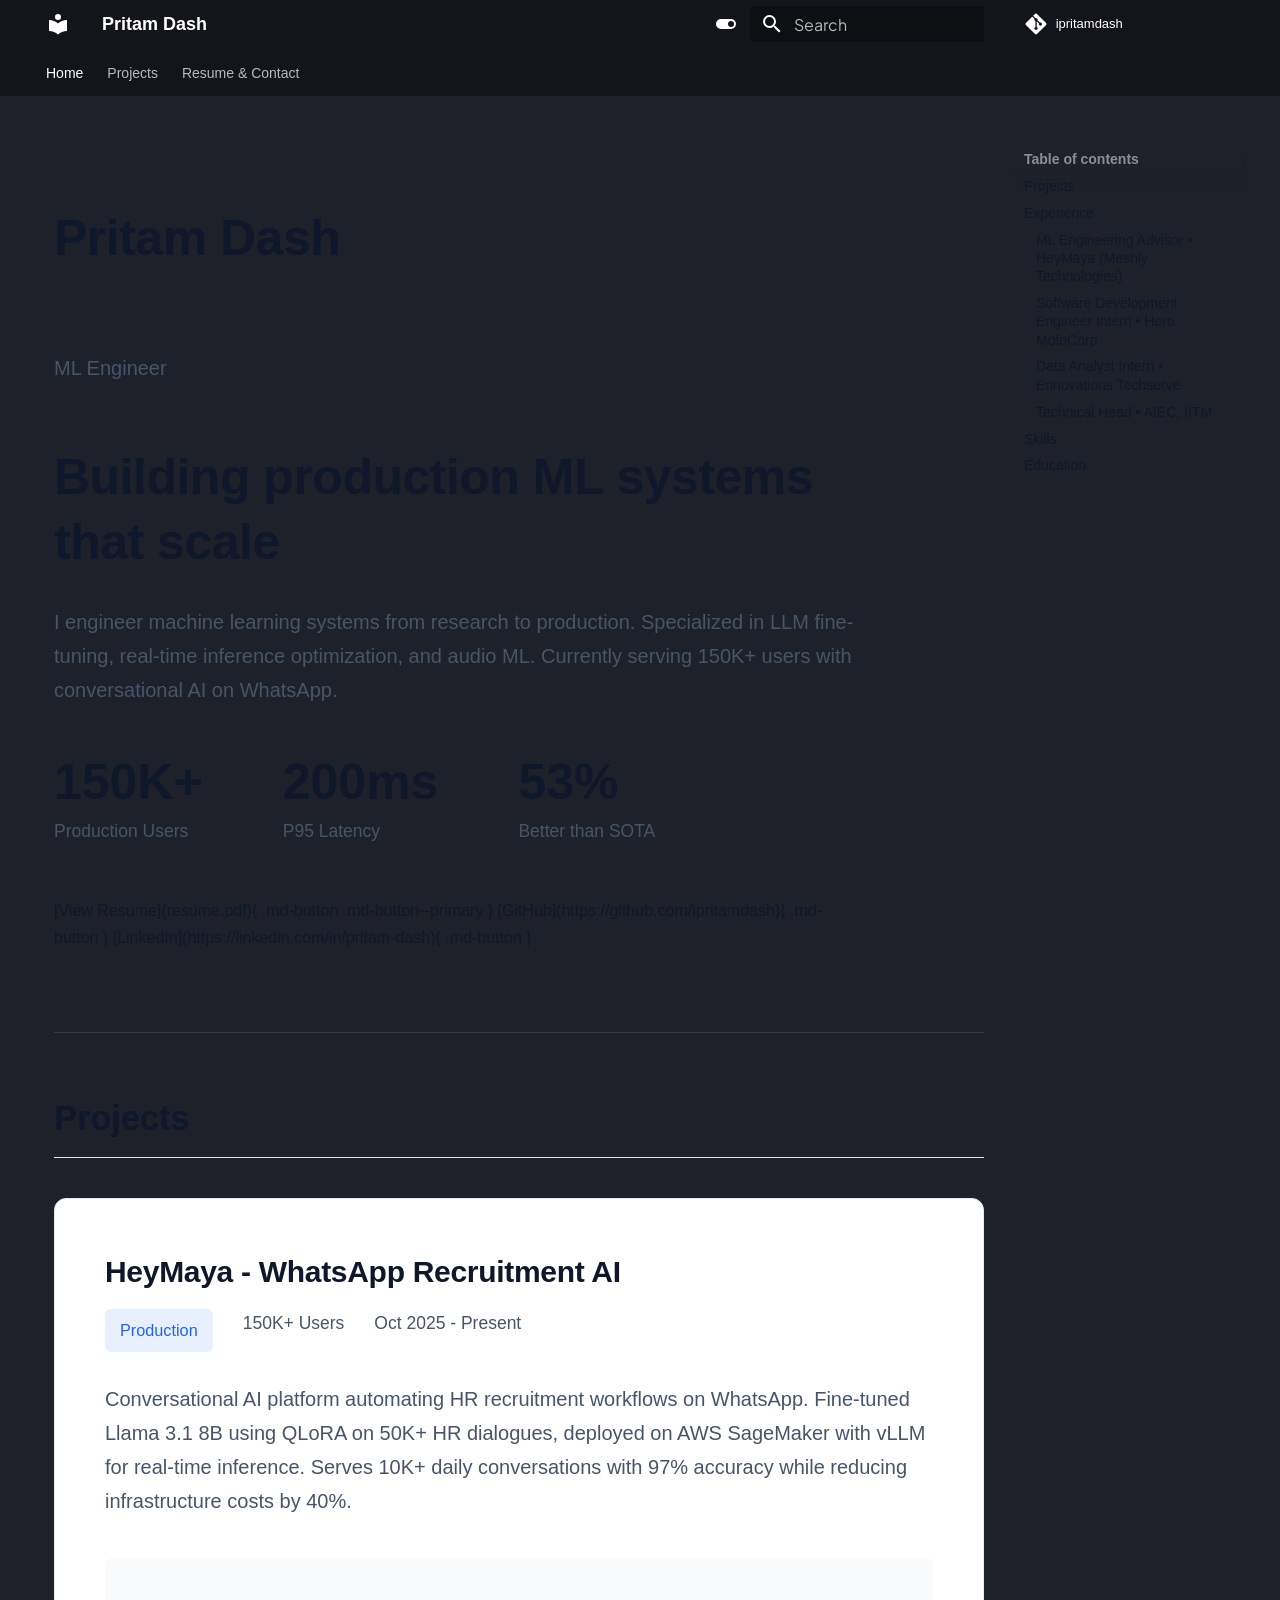
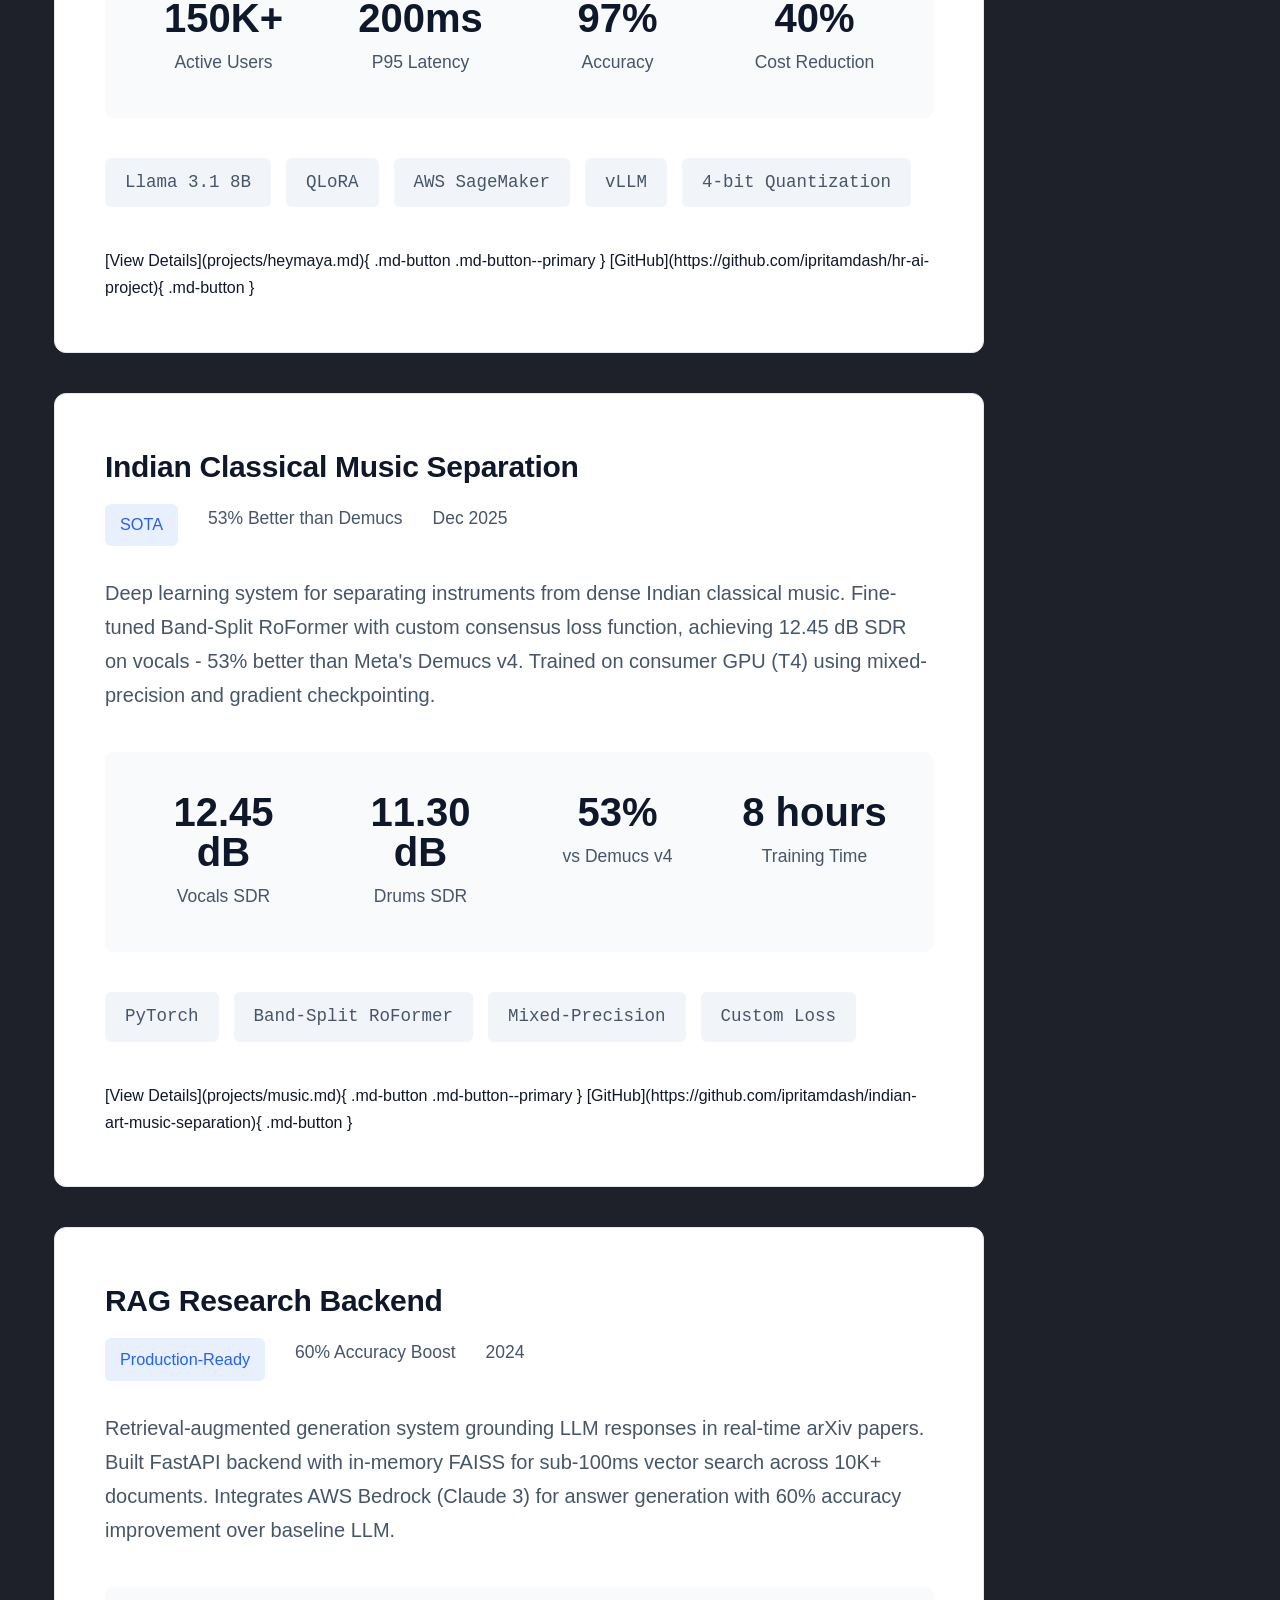
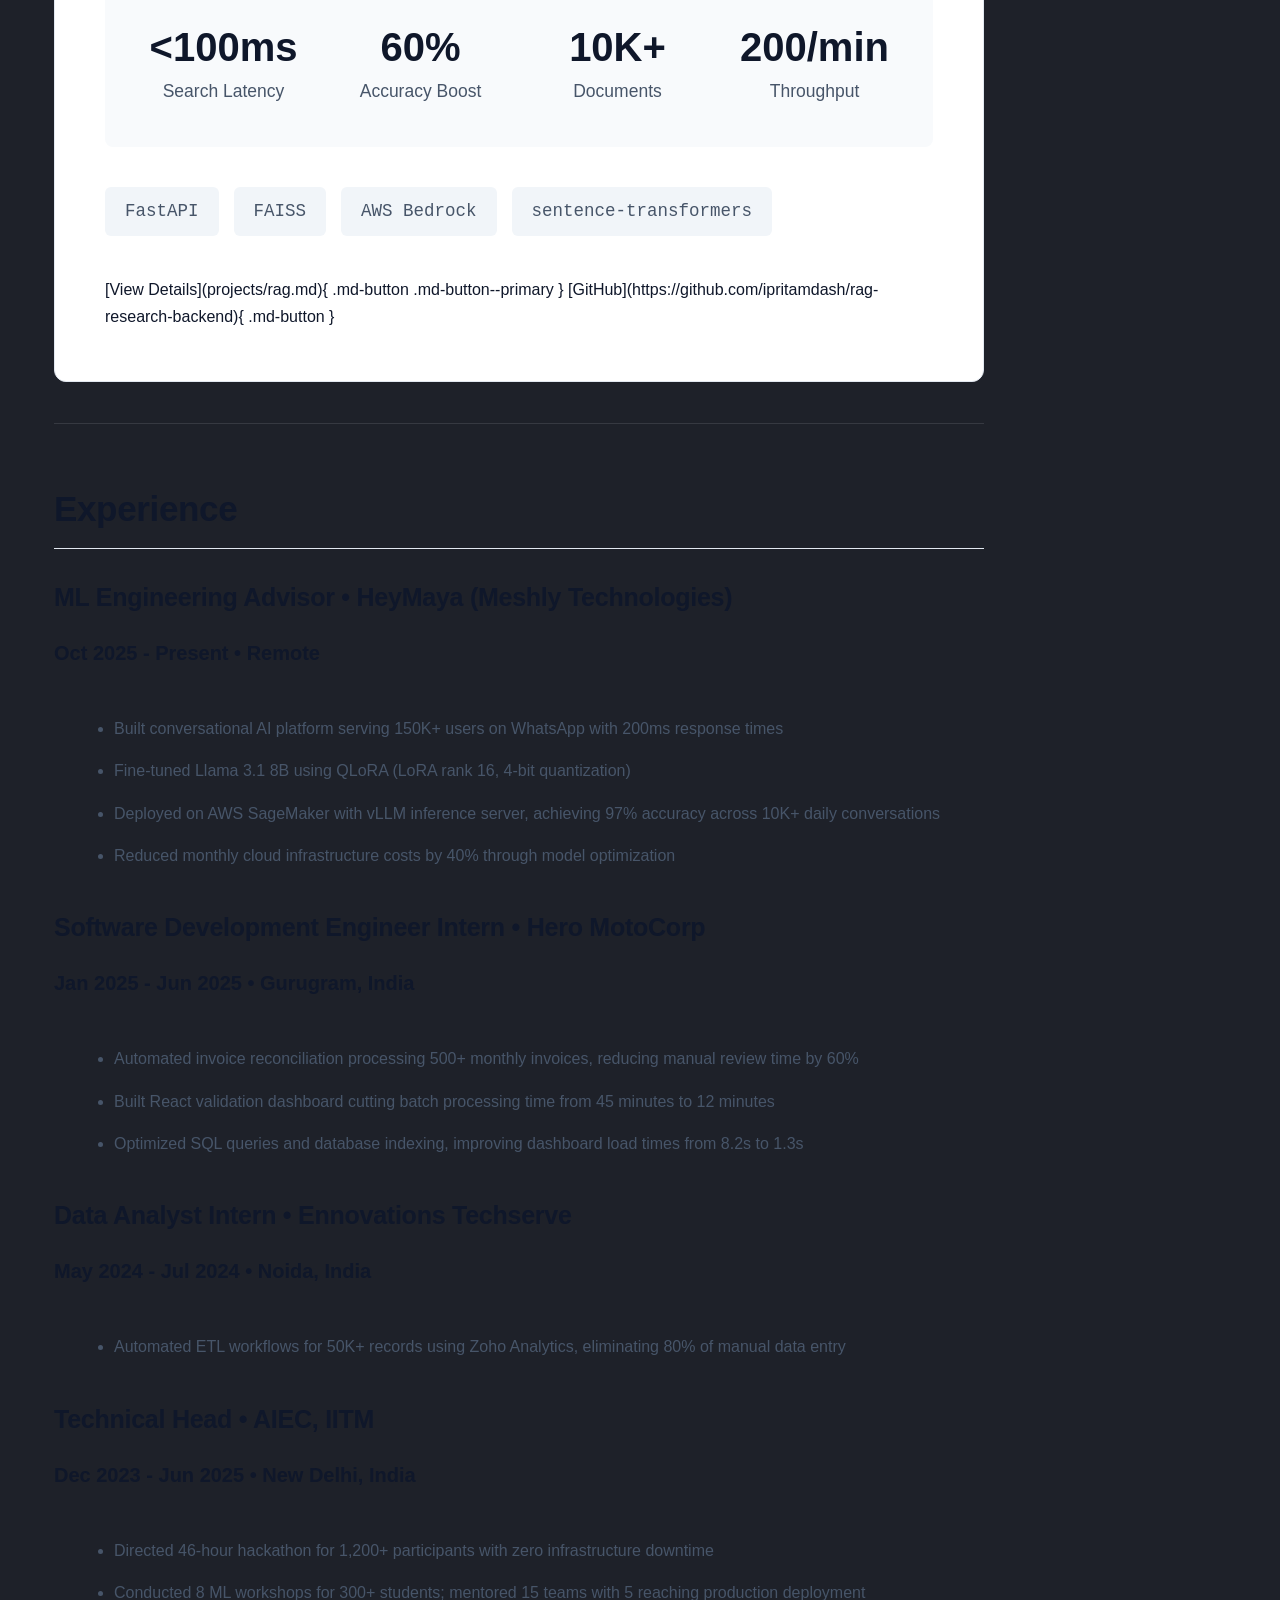
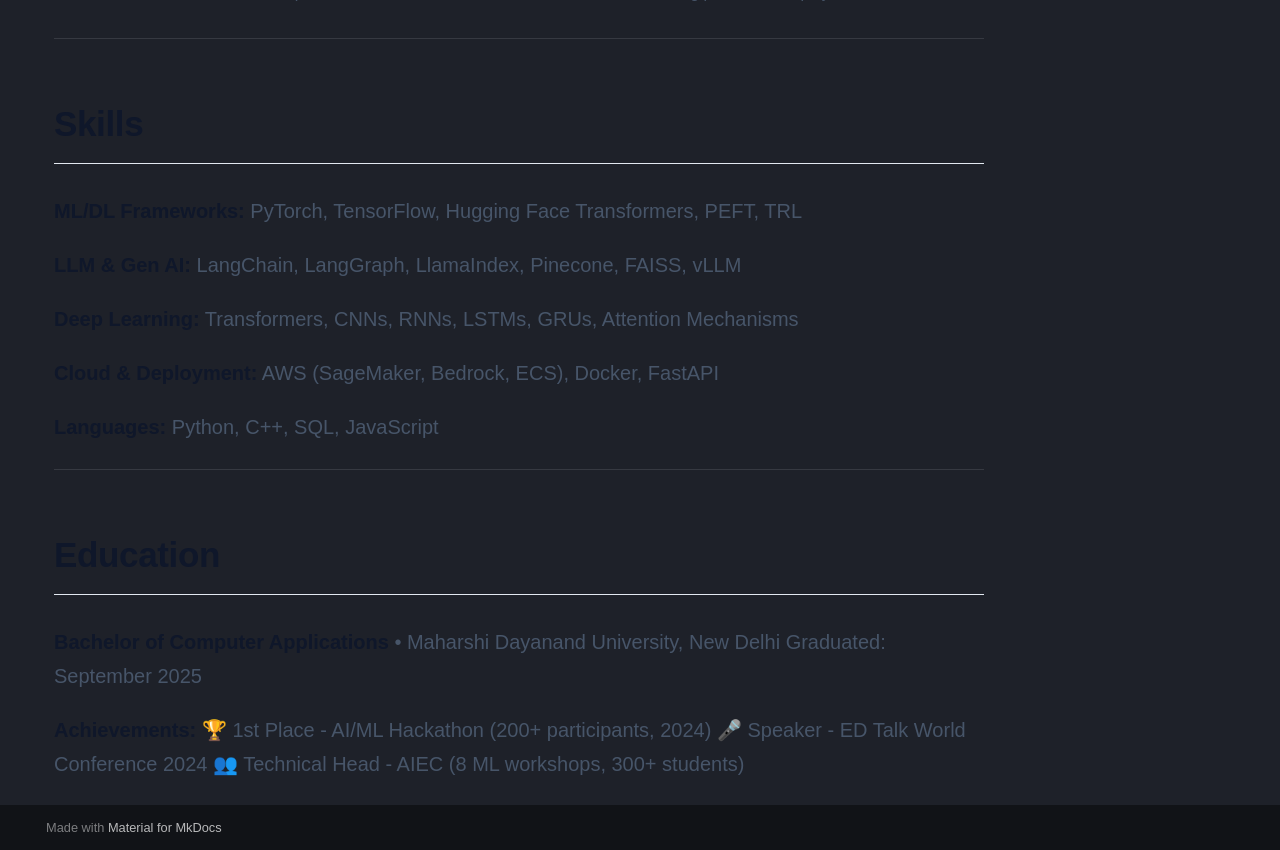
==== commit 09b3fa2b: "Revert to original portfolio state" ====
--- a/index.html
+++ b/index.html
@@ -12,7 +12,7 @@
       
       
       
-        <link rel="next" href="projects/">
+        <link rel="next" href="projects/rag/">
       
       
         
@@ -244,7 +244,7 @@
     
     
       <li class="md-tabs__item">
-        <a href="projects/" class="md-tabs__link">
+        <a href="projects/rag/" class="md-tabs__link">
           
   
   
@@ -459,6 +459,17 @@
 </li>
       
         <li class="md-nav__item">
+  <a href="#skills" class="md-nav__link">
+    <span class="md-ellipsis">
+      
+        Skills
+      
+    </span>
+  </a>
+  
+</li>
+      
+        <li class="md-nav__item">
   <a href="#education" class="md-nav__link">
     <span class="md-ellipsis">
       
@@ -526,118 +537,6 @@
 
           </label>
           <ul class="md-nav__list" data-md-scrollfix>
-            
-              
-                
-  
-  
-  
-  
-    <li class="md-nav__item">
-      <a href="projects/" class="md-nav__link">
-        
-  
-  
-  <span class="md-ellipsis">
-    
-  
-    Overview
-  
-
-    
-  </span>
-  
-  
-
-      </a>
-    </li>
-  
-
-              
-            
-              
-                
-  
-  
-  
-  
-    <li class="md-nav__item">
-      <a href="projects/maya-orpheus/" class="md-nav__link">
-        
-  
-  
-  <span class="md-ellipsis">
-    
-  
-    Maya — Voice AI (Orpheus 3B)
-  
-
-    
-  </span>
-  
-  
-
-      </a>
-    </li>
-  
-
-              
-            
-              
-                
-  
-  
-  
-  
-    <li class="md-nav__item">
-      <a href="projects/maya-csm/" class="md-nav__link">
-        
-  
-  
-  <span class="md-ellipsis">
-    
-  
-    Maya — Voice AI (CSM-1B)
-  
-
-    
-  </span>
-  
-  
-
-      </a>
-    </li>
-  
-
-              
-            
-              
-                
-  
-  
-  
-  
-    <li class="md-nav__item">
-      <a href="projects/whisper-hindi/" class="md-nav__link">
-        
-  
-  
-  <span class="md-ellipsis">
-    
-  
-    Whisper Hindi LoRA
-  
-
-    
-  </span>
-  
-  
-
-      </a>
-    </li>
-  
-
-              
             
               
                 
@@ -852,6 +751,17 @@
         
       </ul>
     </nav>
+  
+</li>
+      
+        <li class="md-nav__item">
+  <a href="#skills" class="md-nav__link">
+    <span class="md-ellipsis">
+      
+        Skills
+      
+    </span>
+  </a>
   
 </li>
       
@@ -909,147 +819,13 @@
     </div>
   </div>
 
-  <a href="resume.pdf" class="md-button md-button--primary">View Resume</a>
-  <a href="https://github.com/ipritamdash" class="md-button">GitHub</a>
-  <a href="https://linkedin.com/in/pritam-dash" class="md-button">LinkedIn</a>
+  [View Resume](resume.pdf){ .md-button .md-button--primary }
+  [GitHub](https://github.com/ipritamdash){ .md-button }
+  [LinkedIn](https://linkedin.com/in/pritam-dash){ .md-button }
 </div>
 
 <hr />
 <h2 id="projects">Projects</h2>
-<div class="project-card">
-  <h3>Maya — Real-Time Voice AI (Orpheus 3B Pipeline)</h3>
-  <div class="project-meta">
-    <span class="project-badge">Production</span>
-    <span>Sub-800ms First Audio</span>
-    <span>Feb 2026</span>
-  </div>
-
-  <p class="project-description">
-    End-to-end conversational voice AI on a 3-GPU local pipeline: Silero VAD → faster-whisper → Llama 3.2 3B → Orpheus 3B TTS, all served via llama.cpp. Sentence-level streaming overlap and SNAC sliding-window decoding deliver sub-800ms time-to-first-audio. Custom GRPO fine-tune of Orpheus on Expresso (UTMOS reward) ships as a production LoRA.
-  </p>
-
-  <div class="project-metrics">
-    <div class="metric">
-      <span class="metric-value">~400-500ms</span>
-      <span class="metric-label">First-Audio Latency</span>
-    </div>
-    <div class="metric">
-      <span class="metric-value">4.345</span>
-      <span class="metric-label">UTMOS (Q4_K_M)</span>
-    </div>
-    <div class="metric">
-      <span class="metric-value">129 tok/s</span>
-      <span class="metric-label">TTS Throughput</span>
-    </div>
-    <div class="metric">
-      <span class="metric-value">RTF 0.64</span>
-      <span class="metric-label">Real-Time Factor</span>
-    </div>
-  </div>
-
-  <div class="project-tech">
-    <span class="tech-tag">Orpheus 3B</span>
-    <span class="tech-tag">Llama 3.2 3B</span>
-    <span class="tech-tag">faster-whisper</span>
-    <span class="tech-tag">llama.cpp GGUF</span>
-    <span class="tech-tag">SNAC</span>
-    <span class="tech-tag">GRPO / LoRA</span>
-  </div>
-
-  <a href="projects/maya-orpheus/" class="md-button md-button--primary">View Details</a>
-  <a href="https://github.com/ipritamdash/maya-orphues-whole-pipeline" class="md-button">GitHub</a>
-  <a href="https://huggingface.co/Tachyeon/orpheus-3b-conversational-grpo" class="md-button">HF Model</a>
-</div>
-
-<div class="project-card">
-  <h3>Maya — Real-Time Voice AI (CSM-1B Pipeline)</h3>
-  <div class="project-meta">
-    <span class="project-badge">Self-Hosted</span>
-    <span>1.3s First Audio (WebSocket)</span>
-    <span>Feb 2026</span>
-  </div>
-
-  <p class="project-description">
-    Fully self-hosted voice agent on a single GPU — no API dependencies. Pipeline: Silero VAD → faster-whisper → Llama 3.2 3B → CSM-1B true-streaming TTS with audio humanization (jitter, shimmer, breath synthesis). Custom decoder-only fine-tune of CSM-1B on Expresso (decoder + audio head + projection) preserves the model's conversational priors while adapting voice characteristics.
-  </p>
-
-  <div class="project-metrics">
-    <div class="metric">
-      <span class="metric-value">780ms</span>
-      <span class="metric-label">First Audio (Direct)</span>
-    </div>
-    <div class="metric">
-      <span class="metric-value">320-450ms</span>
-      <span class="metric-label">TTS First Chunk</span>
-    </div>
-    <div class="metric">
-      <span class="metric-value">~16 GB</span>
-      <span class="metric-label">Single-GPU VRAM</span>
-    </div>
-    <div class="metric">
-      <span class="metric-value">0.5-0.7x</span>
-      <span class="metric-label">RTF</span>
-    </div>
-  </div>
-
-  <div class="project-tech">
-    <span class="tech-tag">CSM-1B</span>
-    <span class="tech-tag">Llama 3.2 3B</span>
-    <span class="tech-tag">faster-whisper</span>
-    <span class="tech-tag">PyTorch</span>
-    <span class="tech-tag">WebSocket</span>
-    <span class="tech-tag">PEFT</span>
-  </div>
-
-  <a href="projects/maya-csm/" class="md-button md-button--primary">View Details</a>
-  <a href="https://github.com/ipritamdash/maya-csm1b-whole-pipeline" class="md-button">GitHub</a>
-  <a href="https://huggingface.co/Tachyeon/csm-1b-conversational-finetuned" class="md-button">HF Model</a>
-</div>
-
-<div class="project-card">
-  <h3>Whisper Large-v3-Turbo Hindi LoRA</h3>
-  <div class="project-meta">
-    <span class="project-badge">Open Source</span>
-    <span>37.4% WER Reduction</span>
-    <span>Feb 2026</span>
-  </div>
-
-  <p class="project-description">
-    End-to-end ASR fine-tuning pipeline for Hindi: word-level alignment, sentence-boundary segmentation, LoRA training, and CTranslate2 INT8 deployment. Adapts only 27.9M parameters (3.33% of 837M) on a single A10G in 45 minutes — outperforming the baseline by 13.3 absolute WER points on FLEURS hi_in.
-  </p>
-
-  <div class="project-metrics">
-    <div class="metric">
-      <span class="metric-value">22.25%</span>
-      <span class="metric-label">WER (FLEURS hi_in)</span>
-    </div>
-    <div class="metric">
-      <span class="metric-value">−13.3 pts</span>
-      <span class="metric-label">vs Baseline 35.56%</span>
-    </div>
-    <div class="metric">
-      <span class="metric-value">3.33%</span>
-      <span class="metric-label">Trainable Params</span>
-    </div>
-    <div class="metric">
-      <span class="metric-value">45 min</span>
-      <span class="metric-label">Training Time</span>
-    </div>
-  </div>
-
-  <div class="project-tech">
-    <span class="tech-tag">Whisper large-v3-turbo</span>
-    <span class="tech-tag">PEFT / LoRA</span>
-    <span class="tech-tag">CTranslate2</span>
-    <span class="tech-tag">FLEURS</span>
-    <span class="tech-tag">PyTorch</span>
-  </div>
-
-  <a href="projects/whisper-hindi/" class="md-button md-button--primary">View Details</a>
-  <a href="https://github.com/ipritamdash/whisper-hindi-lora" class="md-button">GitHub</a>
-  <a href="https://huggingface.co/Tachyeon/whisper-large-v3-turbo-hindi-lora" class="md-button">HF Model</a>
-</div>
-
 <div class="project-card">
   <h3>HeyMaya - WhatsApp Recruitment AI</h3>
   <div class="project-meta">
@@ -1089,8 +865,8 @@
     <span class="tech-tag">4-bit Quantization</span>
   </div>
 
-  <a href="projects/heymaya/" class="md-button md-button--primary">View Details</a>
-  <a href="https://github.com/ipritamdash/hr-ai-project" class="md-button">GitHub</a>
+  [View Details](projects/heymaya.md){ .md-button .md-button--primary }
+  [GitHub](https://github.com/ipritamdash/hr-ai-project){ .md-button }
 </div>
 
 <div class="project-card">
@@ -1131,8 +907,8 @@
     <span class="tech-tag">Custom Loss</span>
   </div>
 
-  <a href="projects/music/" class="md-button md-button--primary">View Details</a>
-  <a href="https://github.com/ipritamdash/indian-art-music-separation" class="md-button">GitHub</a>
+  [View Details](projects/music.md){ .md-button .md-button--primary }
+  [GitHub](https://github.com/ipritamdash/indian-art-music-separation){ .md-button }
 </div>
 
 <div class="project-card">
@@ -1173,8 +949,8 @@
     <span class="tech-tag">sentence-transformers</span>
   </div>
 
-  <a href="projects/rag/" class="md-button md-button--primary">View Details</a>
-  <a href="https://github.com/ipritamdash/rag-research-backend" class="md-button">GitHub</a>
+  [View Details](projects/rag.md){ .md-button .md-button--primary }
+  [GitHub](https://github.com/ipritamdash/rag-research-backend){ .md-button }
 </div>
 
 <hr />
@@ -1206,6 +982,13 @@
 <li>Conducted 8 ML workshops for 300+ students; mentored 15 teams with 5 reaching production deployment</li>
 </ul>
 <hr />
+<h2 id="skills">Skills</h2>
+<p><strong>ML/DL Frameworks:</strong> PyTorch, TensorFlow, Hugging Face Transformers, PEFT, TRL</p>
+<p><strong>LLM &amp; Gen AI:</strong> LangChain, LangGraph, LlamaIndex, Pinecone, FAISS, vLLM</p>
+<p><strong>Deep Learning:</strong> Transformers, CNNs, RNNs, LSTMs, GRUs, Attention Mechanisms</p>
+<p><strong>Cloud &amp; Deployment:</strong> AWS (SageMaker, Bedrock, ECS), Docker, FastAPI</p>
+<p><strong>Languages:</strong> Python, C++, SQL, JavaScript</p>
+<hr />
 <h2 id="education">Education</h2>
 <p><strong>Bachelor of Computer Applications</strong> • Maharshi Dayanand University, New Delhi
 Graduated: September 2025</p>
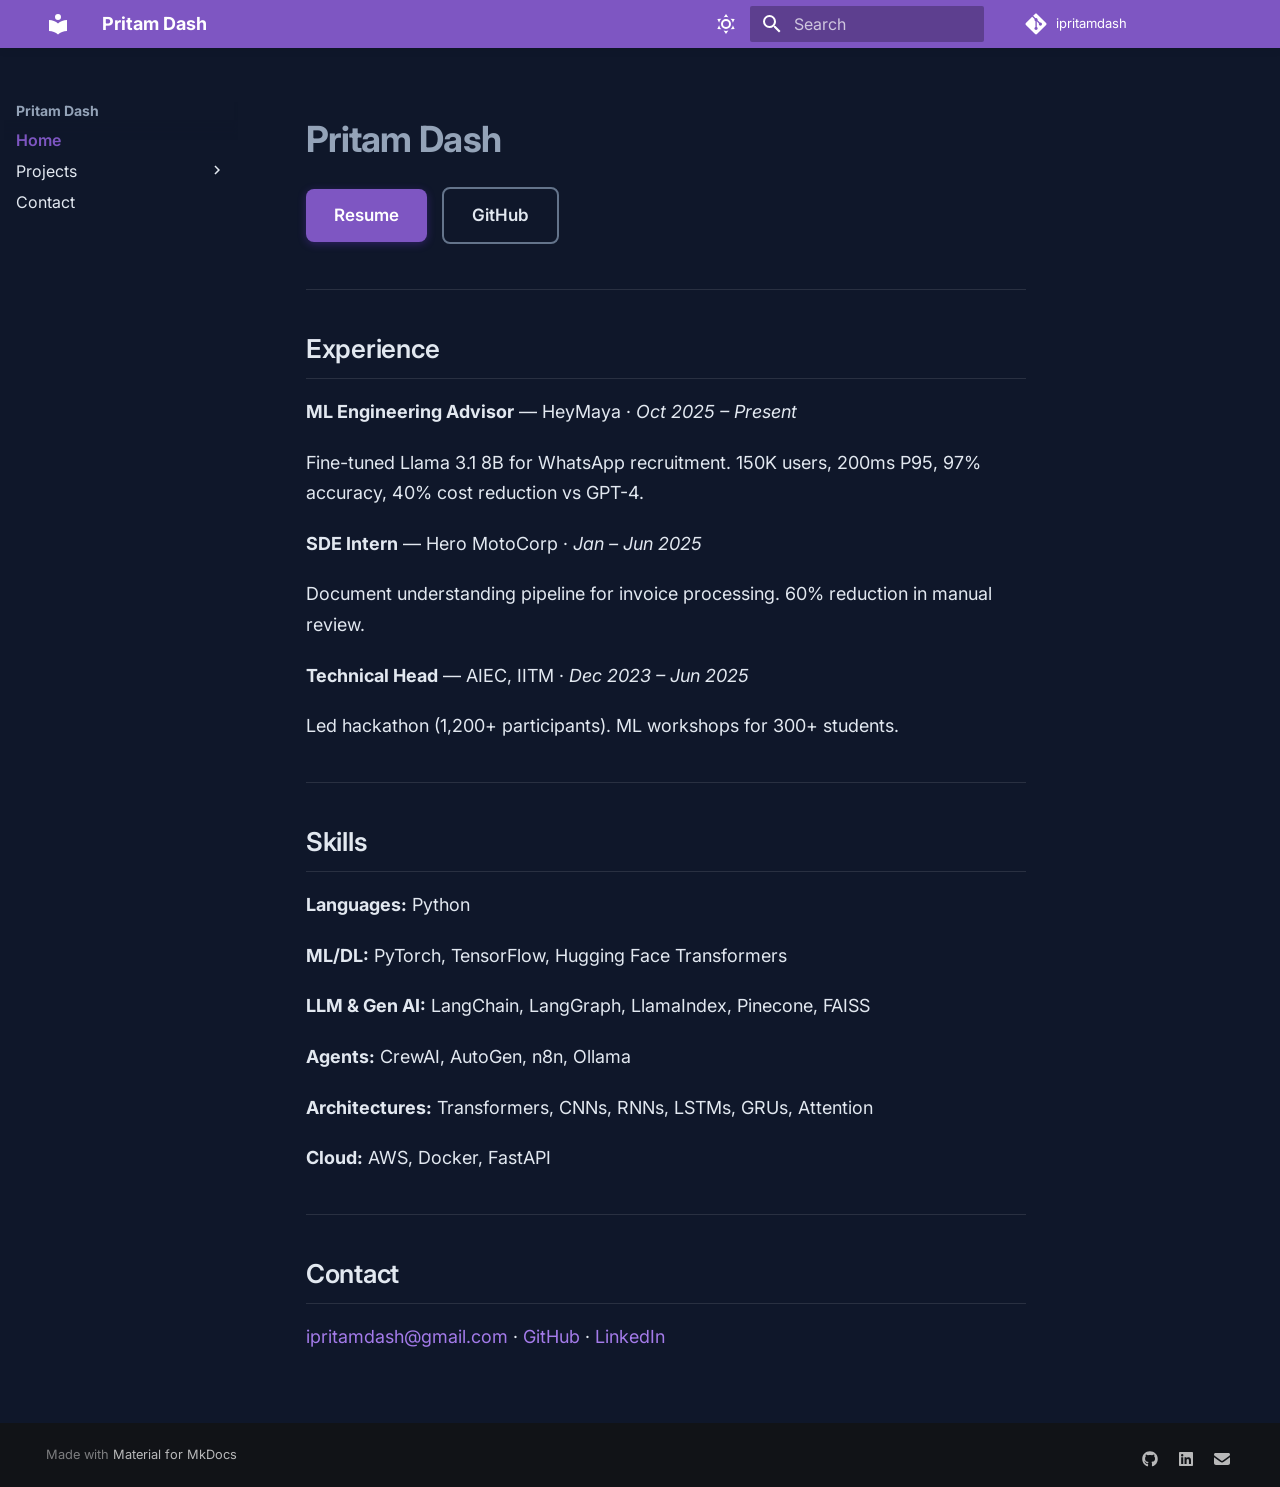
==== commit 7b5485fb: "Restore portfolio to b5d3c68 (original deployed state)" ====
--- a/index.html
+++ b/index.html
@@ -6,20 +6,24 @@
       <meta charset="utf-8">
       <meta name="viewport" content="width=device-width,initial-scale=1">
       
+        <meta name="description" content="ML Engineer building production AI systems">
+      
+      
+        <meta name="author" content="Pritam Dash">
       
       
         <link rel="canonical" href="https://ipritamdash.github.io/portfolio/">
       
       
       
-        <link rel="next" href="projects/rag/">
+        <link rel="next" href="projects/">
       
       
         
       
       
       <link rel="icon" href="assets/images/favicon.png">
-      <meta name="generator" content="mkdocs-1.6.1, mkdocs-material-9.7.6">
+      <meta name="generator" content="mkdocs-1.6.1, mkdocs-material-9.7.1">
     
     
       
@@ -44,8 +48,8 @@
         
         
         <link rel="preconnect" href="https://fonts.gstatic.com" crossorigin>
-        <link rel="stylesheet" href="https://fonts.googleapis.com/css?family=Plus+Jakarta+Sans:300,300i,400,400i,700,700i%7CJetBrains+Mono:400,400i,700,700i&display=fallback">
-        <style>:root{--md-text-font:"Plus Jakarta Sans";--md-code-font:"JetBrains Mono"}</style>
+        <link rel="stylesheet" href="https://fonts.googleapis.com/css?family=Inter:300,300i,400,400i,700,700i%7CJetBrains+Mono:400,400i,700,700i&display=fallback">
+        <style>:root{--md-text-font:"Inter";--md-code-font:"JetBrains Mono"}</style>
       
     
     
@@ -67,7 +71,7 @@
     
     
     
-    <body dir="ltr" data-md-color-scheme="slate" data-md-color-primary="black" data-md-color-accent="cyan">
+    <body dir="ltr" data-md-color-scheme="slate" data-md-color-primary="deep-purple" data-md-color-accent="deep-purple">
   
     
     <input class="md-toggle" data-md-toggle="drawer" type="checkbox" id="__drawer" autocomplete="off">
@@ -88,7 +92,9 @@
     
       
 
-<header class="md-header" data-md-component="header">
+  
+
+<header class="md-header md-header--shadow" data-md-component="header">
   <nav class="md-header__inner md-grid" aria-label="Header">
     <a href="." title="Pritam Dash" class="md-header__button md-logo" aria-label="Pritam Dash" data-md-component="logo">
       
@@ -123,20 +129,20 @@
     
     
     
-    <input class="md-option" data-md-color-media="" data-md-color-scheme="slate" data-md-color-primary="black" data-md-color-accent="cyan"  aria-label="Switch to Light Mode"  type="radio" name="__palette" id="__palette_0">
-    
-      <label class="md-header__button md-icon" title="Switch to Light Mode" for="__palette_1" hidden>
-        <svg xmlns="http://www.w3.org/2000/svg" viewBox="0 0 24 24"><path d="M17 7H7a5 5 0 0 0-5 5 5 5 0 0 0 5 5h10a5 5 0 0 0 5-5 5 5 0 0 0-5-5m0 8a3 3 0 0 1-3-3 3 3 0 0 1 3-3 3 3 0 0 1 3 3 3 3 0 0 1-3 3"/></svg>
+    <input class="md-option" data-md-color-media="" data-md-color-scheme="slate" data-md-color-primary="deep-purple" data-md-color-accent="deep-purple"  aria-label="Light mode"  type="radio" name="__palette" id="__palette_0">
+    
+      <label class="md-header__button md-icon" title="Light mode" for="__palette_1" hidden>
+        <svg xmlns="http://www.w3.org/2000/svg" viewBox="0 0 24 24"><path d="M12 7a5 5 0 0 1 5 5 5 5 0 0 1-5 5 5 5 0 0 1-5-5 5 5 0 0 1 5-5m0 2a3 3 0 0 0-3 3 3 3 0 0 0 3 3 3 3 0 0 0 3-3 3 3 0 0 0-3-3m0-7 2.39 3.42C13.65 5.15 12.84 5 12 5s-1.65.15-2.39.42zM3.34 7l4.16-.35A7.2 7.2 0 0 0 5.94 8.5c-.44.74-.69 1.5-.83 2.29zm.02 10 1.76-3.77a7.131 7.131 0 0 0 2.38 4.14zM20.65 7l-1.77 3.79a7.02 7.02 0 0 0-2.38-4.15zm-.01 10-4.14.36c.59-.51 1.12-1.14 1.54-1.86.42-.73.69-1.5.83-2.29zM12 22l-2.41-3.44c.74.27 1.55.44 2.41.44.82 0 1.63-.17 2.37-.44z"/></svg>
       </label>
     
   
     
     
     
-    <input class="md-option" data-md-color-media="" data-md-color-scheme="default" data-md-color-primary="white" data-md-color-accent="indigo"  aria-label="Switch to Dark Mode"  type="radio" name="__palette" id="__palette_1">
-    
-      <label class="md-header__button md-icon" title="Switch to Dark Mode" for="__palette_0" hidden>
-        <svg xmlns="http://www.w3.org/2000/svg" viewBox="0 0 24 24"><path d="M17 6H7c-3.31 0-6 2.69-6 6s2.69 6 6 6h10c3.31 0 6-2.69 6-6s-2.69-6-6-6m0 10H7c-2.21 0-4-1.79-4-4s1.79-4 4-4h10c2.21 0 4 1.79 4 4s-1.79 4-4 4M7 9c-1.66 0-3 1.34-3 3s1.34 3 3 3 3-1.34 3-3-1.34-3-3-3"/></svg>
+    <input class="md-option" data-md-color-media="" data-md-color-scheme="default" data-md-color-primary="deep-purple" data-md-color-accent="deep-purple"  aria-label="Dark mode"  type="radio" name="__palette" id="__palette_1">
+    
+      <label class="md-header__button md-icon" title="Dark mode" for="__palette_0" hidden>
+        <svg xmlns="http://www.w3.org/2000/svg" viewBox="0 0 24 24"><path d="m17.75 4.09-2.53 1.94.91 3.06-2.63-1.81-2.63 1.81.91-3.06-2.53-1.94L12.44 4l1.06-3 1.06 3zm3.5 6.91-1.64 1.25.59 1.98-1.7-1.17-1.7 1.17.59-1.98L15.75 11l2.06-.05L18.5 9l.69 1.95zm-2.28 4.95c.83-.08 1.72 1.1 1.19 1.85-.32.45-.66.87-1.08 1.27C15.17 23 8.84 23 4.94 19.07c-3.91-3.9-3.91-10.24 0-14.14.4-.4.82-.76 1.27-1.08.75-.53 1.93.36 1.85 1.19-.27 2.86.69 5.83 2.89 8.02a9.96 9.96 0 0 0 8.02 2.89m-1.64 2.02a12.08 12.08 0 0 1-7.8-3.47c-2.17-2.19-3.33-5-3.49-7.82-2.81 3.14-2.7 7.96.31 10.98 3.02 3.01 7.84 3.12 10.98.31"/></svg>
       </label>
     
   
@@ -166,6 +172,11 @@
         <svg xmlns="http://www.w3.org/2000/svg" viewBox="0 0 24 24"><path d="M20 11v2H8l5.5 5.5-1.42 1.42L4.16 12l7.92-7.92L13.5 5.5 8 11z"/></svg>
       </label>
       <nav class="md-search__options" aria-label="Search">
+        
+          <a href="javascript:void(0)" class="md-search__icon md-icon" title="Share" aria-label="Share" data-clipboard data-clipboard-text="" data-md-component="search-share" tabindex="-1">
+            
+            <svg xmlns="http://www.w3.org/2000/svg" viewBox="0 0 24 24"><path d="M18 16.08c-.76 0-1.44.3-1.96.77L8.91 12.7c.05-.23.09-.46.09-.7s-.04-.47-.09-.7l7.05-4.11c.54.5 1.25.81 2.04.81a3 3 0 0 0 3-3 3 3 0 0 0-3-3 3 3 0 0 0-3 3c0 .24.04.47.09.7L8.04 9.81C7.5 9.31 6.79 9 6 9a3 3 0 0 0-3 3 3 3 0 0 0 3 3c.79 0 1.5-.31 2.04-.81l7.12 4.15c-.05.21-.08.43-.08.66 0 1.61 1.31 2.91 2.92 2.91s2.92-1.3 2.92-2.91A2.92 2.92 0 0 0 18 16.08"/></svg>
+          </a>
         
         <button type="reset" class="md-search__icon md-icon" title="Clear" aria-label="Clear" tabindex="-1">
           
@@ -190,7 +201,7 @@
     
     
       <div class="md-header__source">
-        <a href="https://github.com/ipritamdash/portfolio" title="Go to repository" class="md-source" data-md-component="source">
+        <a href="https://github.com/ipritamdash" title="Go to repository" class="md-source" data-md-component="source">
   <div class="md-source__icon md-icon">
     
     <svg xmlns="http://www.w3.org/2000/svg" viewBox="0 0 448 512"><!--! Font Awesome Free 7.1.0 by @fontawesome - https://fontawesome.com License - https://fontawesome.com/license/free (Icons: CC BY 4.0, Fonts: SIL OFL 1.1, Code: MIT License) Copyright 2025 Fonticons, Inc.--><path d="M439.6 236.1 244 40.5c-5.4-5.5-12.8-8.5-20.4-8.5s-15 3-20.4 8.4L162.5 81l51.5 51.5c27.1-9.1 52.7 16.8 43.4 43.7l49.7 49.7c34.2-11.8 61.2 31 35.5 56.7-26.5 26.5-70.2-2.9-56-37.3L240.3 199v121.9c25.3 12.5 22.3 41.8 9.1 55-6.4 6.4-15.2 10.1-24.3 10.1s-17.8-3.6-24.3-10.1c-17.6-17.6-11.1-46.9 11.2-56v-123c-20.8-8.5-24.6-30.7-18.6-45L142.6 101 8.5 235.1C3 240.6 0 247.9 0 255.5s3 15 8.5 20.4l195.6 195.7c5.4 5.4 12.7 8.4 20.4 8.4s15-3 20.4-8.4l194.7-194.7c5.4-5.4 8.4-12.8 8.4-20.4s-3-15-8.4-20.4"/></svg>
@@ -210,75 +221,6 @@
       
         
           
-            
-<nav class="md-tabs" aria-label="Tabs" data-md-component="tabs">
-  <div class="md-grid">
-    <ul class="md-tabs__list">
-      
-        
-  
-  
-  
-    
-  
-  
-    <li class="md-tabs__item md-tabs__item--active">
-      <a href="." class="md-tabs__link">
-        
-  
-  
-    
-  
-  Home
-
-      </a>
-    </li>
-  
-
-      
-        
-  
-  
-  
-  
-    
-    
-      <li class="md-tabs__item">
-        <a href="projects/rag/" class="md-tabs__link">
-          
-  
-  
-  Projects
-
-        </a>
-      </li>
-    
-  
-
-      
-        
-  
-  
-  
-  
-    <li class="md-tabs__item">
-      <a href="contact/" class="md-tabs__link">
-        
-  
-  
-    
-  
-  Resume & Contact
-
-      </a>
-    </li>
-  
-
-      
-    </ul>
-  </div>
-</nav>
-          
         
       
       <main class="md-main" data-md-component="main">
@@ -292,10 +234,8 @@
                     
 
 
-  
-
-
-<nav class="md-nav md-nav--primary md-nav--lifted" aria-label="Navigation" data-md-level="0">
+
+<nav class="md-nav md-nav--primary" aria-label="Navigation" data-md-level="0">
   <label class="md-nav__title" for="__drawer">
     <a href="." title="Pritam Dash" class="md-nav__button md-logo" aria-label="Pritam Dash" data-md-component="logo">
       
@@ -307,7 +247,7 @@
   </label>
   
     <div class="md-nav__source">
-      <a href="https://github.com/ipritamdash/portfolio" title="Go to repository" class="md-source" data-md-component="source">
+      <a href="https://github.com/ipritamdash" title="Go to repository" class="md-source" data-md-component="source">
   <div class="md-source__icon md-icon">
     
     <svg xmlns="http://www.w3.org/2000/svg" viewBox="0 0 448 512"><!--! Font Awesome Free 7.1.0 by @fontawesome - https://fontawesome.com License - https://fontawesome.com/license/free (Icons: CC BY 4.0, Fonts: SIL OFL 1.1, Code: MIT License) Copyright 2025 Fonticons, Inc.--><path d="M439.6 236.1 244 40.5c-5.4-5.5-12.8-8.5-20.4-8.5s-15 3-20.4 8.4L162.5 81l51.5 51.5c27.1-9.1 52.7 16.8 43.4 43.7l49.7 49.7c34.2-11.8 61.2 31 35.5 56.7-26.5 26.5-70.2-2.9-56-37.3L240.3 199v121.9c25.3 12.5 22.3 41.8 9.1 55-6.4 6.4-15.2 10.1-24.3 10.1s-17.8-3.6-24.3-10.1c-17.6-17.6-11.1-46.9 11.2-56v-123c-20.8-8.5-24.6-30.7-18.6-45L142.6 101 8.5 235.1C3 240.6 0 247.9 0 255.5s3 15 8.5 20.4l195.6 195.7c5.4 5.4 12.7 8.4 20.4 8.4s15-3 20.4-8.4l194.7-194.7c5.4-5.4 8.4-12.8 8.4-20.4s-3-15-8.4-20.4"/></svg>
@@ -387,74 +327,13 @@
     <ul class="md-nav__list" data-md-component="toc" data-md-scrollfix>
       
         <li class="md-nav__item">
-  <a href="#projects" class="md-nav__link">
+  <a href="#experience" class="md-nav__link">
     <span class="md-ellipsis">
       
-        Projects
+        Experience
       
     </span>
   </a>
-  
-</li>
-      
-        <li class="md-nav__item">
-  <a href="#experience" class="md-nav__link">
-    <span class="md-ellipsis">
-      
-        Experience
-      
-    </span>
-  </a>
-  
-    <nav class="md-nav" aria-label="Experience">
-      <ul class="md-nav__list">
-        
-          <li class="md-nav__item">
-  <a href="#ml-engineering-advisor-heymaya-meshly-technologies" class="md-nav__link">
-    <span class="md-ellipsis">
-      
-        ML Engineering Advisor • HeyMaya (Meshly Technologies)
-      
-    </span>
-  </a>
-  
-</li>
-        
-          <li class="md-nav__item">
-  <a href="#software-development-engineer-intern-hero-motocorp" class="md-nav__link">
-    <span class="md-ellipsis">
-      
-        Software Development Engineer Intern • Hero MotoCorp
-      
-    </span>
-  </a>
-  
-</li>
-        
-          <li class="md-nav__item">
-  <a href="#data-analyst-intern-ennovations-techserve" class="md-nav__link">
-    <span class="md-ellipsis">
-      
-        Data Analyst Intern • Ennovations Techserve
-      
-    </span>
-  </a>
-  
-</li>
-        
-          <li class="md-nav__item">
-  <a href="#technical-head-aiec-iitm" class="md-nav__link">
-    <span class="md-ellipsis">
-      
-        Technical Head • AIEC, IITM
-      
-    </span>
-  </a>
-  
-</li>
-        
-      </ul>
-    </nav>
   
 </li>
       
@@ -470,10 +349,10 @@
 </li>
       
         <li class="md-nav__item">
-  <a href="#education" class="md-nav__link">
+  <a href="#contact" class="md-nav__link">
     <span class="md-ellipsis">
       
-        Education
+        Contact
       
     </span>
   </a>
@@ -496,10 +375,25 @@
   
     
     
-    
-    
-      
-      
+      
+        
+          
+        
+      
+        
+      
+        
+      
+        
+      
+        
+      
+        
+      
+        
+      
+    
+    
     
     
     <li class="md-nav__item md-nav__item--nested">
@@ -509,8 +403,9 @@
         <input class="md-nav__toggle md-toggle " type="checkbox" id="__nav_2" >
         
           
-          <label class="md-nav__link" for="__nav_2" id="__nav_2_label" tabindex="0">
-            
+          <div class="md-nav__link md-nav__container">
+            <a href="projects/" class="md-nav__link ">
+              
   
   
   <span class="md-ellipsis">
@@ -524,8 +419,14 @@
   
   
 
-            <span class="md-nav__icon md-icon"></span>
-          </label>
+            </a>
+            
+              
+              <label class="md-nav__link " for="__nav_2" id="__nav_2_label" tabindex="0">
+                <span class="md-nav__icon md-icon"></span>
+              </label>
+            
+          </div>
         
         <nav class="md-nav" data-md-level="1" aria-labelledby="__nav_2_label" aria-expanded="false">
           <label class="md-nav__title" for="__nav_2">
@@ -539,6 +440,92 @@
           <ul class="md-nav__list" data-md-scrollfix>
             
               
+            
+              
+                
+  
+  
+  
+  
+    <li class="md-nav__item">
+      <a href="projects/heymaya/" class="md-nav__link">
+        
+  
+  
+  <span class="md-ellipsis">
+    
+  
+    HeyMaya
+  
+
+    
+  </span>
+  
+  
+
+      </a>
+    </li>
+  
+
+              
+            
+              
+                
+  
+  
+  
+  
+    <li class="md-nav__item">
+      <a href="projects/ava/" class="md-nav__link">
+        
+  
+  
+  <span class="md-ellipsis">
+    
+  
+    Ava
+  
+
+    
+  </span>
+  
+  
+
+      </a>
+    </li>
+  
+
+              
+            
+              
+                
+  
+  
+  
+  
+    <li class="md-nav__item">
+      <a href="projects/music/" class="md-nav__link">
+        
+  
+  
+  <span class="md-ellipsis">
+    
+  
+    Music Separation
+  
+
+    
+  </span>
+  
+  
+
+      </a>
+    </li>
+  
+
+              
+            
+              
                 
   
   
@@ -552,7 +539,7 @@
   <span class="md-ellipsis">
     
   
-    RAG Research Backend
+    Research RAG
   
 
     
@@ -573,14 +560,14 @@
   
   
     <li class="md-nav__item">
-      <a href="projects/music/" class="md-nav__link">
-        
-  
-  
-  <span class="md-ellipsis">
-    
-  
-    Indian Art Music Separation
+      <a href="projects/bpe/" class="md-nav__link">
+        
+  
+  
+  <span class="md-ellipsis">
+    
+  
+    BPE Tokenizer
   
 
     
@@ -601,14 +588,14 @@
   
   
     <li class="md-nav__item">
-      <a href="projects/maya/" class="md-nav__link">
-        
-  
-  
-  <span class="md-ellipsis">
-    
-  
-    Maya Voice Assistant
+      <a href="projects/numnet/" class="md-nav__link">
+        
+  
+  
+  <span class="md-ellipsis">
+    
+  
+    NumNet
   
 
     
@@ -643,7 +630,7 @@
   <span class="md-ellipsis">
     
   
-    Resume & Contact
+    Contact
   
 
     
@@ -683,74 +670,13 @@
     <ul class="md-nav__list" data-md-component="toc" data-md-scrollfix>
       
         <li class="md-nav__item">
-  <a href="#projects" class="md-nav__link">
+  <a href="#experience" class="md-nav__link">
     <span class="md-ellipsis">
       
-        Projects
+        Experience
       
     </span>
   </a>
-  
-</li>
-      
-        <li class="md-nav__item">
-  <a href="#experience" class="md-nav__link">
-    <span class="md-ellipsis">
-      
-        Experience
-      
-    </span>
-  </a>
-  
-    <nav class="md-nav" aria-label="Experience">
-      <ul class="md-nav__list">
-        
-          <li class="md-nav__item">
-  <a href="#ml-engineering-advisor-heymaya-meshly-technologies" class="md-nav__link">
-    <span class="md-ellipsis">
-      
-        ML Engineering Advisor • HeyMaya (Meshly Technologies)
-      
-    </span>
-  </a>
-  
-</li>
-        
-          <li class="md-nav__item">
-  <a href="#software-development-engineer-intern-hero-motocorp" class="md-nav__link">
-    <span class="md-ellipsis">
-      
-        Software Development Engineer Intern • Hero MotoCorp
-      
-    </span>
-  </a>
-  
-</li>
-        
-          <li class="md-nav__item">
-  <a href="#data-analyst-intern-ennovations-techserve" class="md-nav__link">
-    <span class="md-ellipsis">
-      
-        Data Analyst Intern • Ennovations Techserve
-      
-    </span>
-  </a>
-  
-</li>
-        
-          <li class="md-nav__item">
-  <a href="#technical-head-aiec-iitm" class="md-nav__link">
-    <span class="md-ellipsis">
-      
-        Technical Head • AIEC, IITM
-      
-    </span>
-  </a>
-  
-</li>
-        
-      </ul>
-    </nav>
   
 </li>
       
@@ -766,10 +692,10 @@
 </li>
       
         <li class="md-nav__item">
-  <a href="#education" class="md-nav__link">
+  <a href="#contact" class="md-nav__link">
     <span class="md-ellipsis">
       
-        Education
+        Contact
       
     </span>
   </a>
@@ -796,206 +722,28 @@
   
 
 
-<h1 id="pritam-dash">Pritam Dash</h1>
-<div class="hero">
-  <p class="hero-label">ML Engineer</p>
-  <h1 class="hero-title">Building production ML systems that scale</h1>
-  <p class="hero-description">
-    I engineer machine learning systems from research to production. Specialized in LLM fine-tuning, real-time inference optimization, and audio ML. Currently serving 150K+ users with conversational AI on WhatsApp.
-  </p>
-
-  <div class="hero-stats">
-    <div class="stat">
-      <span class="stat-value">150K+</span>
-      <span class="stat-label">Production Users</span>
-    </div>
-    <div class="stat">
-      <span class="stat-value">200ms</span>
-      <span class="stat-label">P95 Latency</span>
-    </div>
-    <div class="stat">
-      <span class="stat-value">53%</span>
-      <span class="stat-label">Better than SOTA</span>
-    </div>
-  </div>
-
-  [View Resume](resume.pdf){ .md-button .md-button--primary }
-  [GitHub](https://github.com/ipritamdash){ .md-button }
-  [LinkedIn](https://linkedin.com/in/pritam-dash){ .md-button }
-</div>
-
+<h1 id="pritam-dash">Pritam Dash<a class="headerlink" href="#pritam-dash" title="Permanent link">&para;</a></h1>
+<p><a class="md-button md-button--primary" href="resume.pdf">Resume</a>
+<a class="md-button" href="https://github.com/ipritamdash">GitHub</a></p>
 <hr />
-<h2 id="projects">Projects</h2>
-<div class="project-card">
-  <h3>HeyMaya - WhatsApp Recruitment AI</h3>
-  <div class="project-meta">
-    <span class="project-badge">Production</span>
-    <span>150K+ Users</span>
-    <span>Oct 2025 - Present</span>
-  </div>
-
-  <p class="project-description">
-    Conversational AI platform automating HR recruitment workflows on WhatsApp. Fine-tuned Llama 3.1 8B using QLoRA on 50K+ HR dialogues, deployed on AWS SageMaker with vLLM for real-time inference. Serves 10K+ daily conversations with 97% accuracy while reducing infrastructure costs by 40%.
-  </p>
-
-  <div class="project-metrics">
-    <div class="metric">
-      <span class="metric-value">150K+</span>
-      <span class="metric-label">Active Users</span>
-    </div>
-    <div class="metric">
-      <span class="metric-value">200ms</span>
-      <span class="metric-label">P95 Latency</span>
-    </div>
-    <div class="metric">
-      <span class="metric-value">97%</span>
-      <span class="metric-label">Accuracy</span>
-    </div>
-    <div class="metric">
-      <span class="metric-value">40%</span>
-      <span class="metric-label">Cost Reduction</span>
-    </div>
-  </div>
-
-  <div class="project-tech">
-    <span class="tech-tag">Llama 3.1 8B</span>
-    <span class="tech-tag">QLoRA</span>
-    <span class="tech-tag">AWS SageMaker</span>
-    <span class="tech-tag">vLLM</span>
-    <span class="tech-tag">4-bit Quantization</span>
-  </div>
-
-  [View Details](projects/heymaya.md){ .md-button .md-button--primary }
-  [GitHub](https://github.com/ipritamdash/hr-ai-project){ .md-button }
-</div>
-
-<div class="project-card">
-  <h3>Indian Classical Music Separation</h3>
-  <div class="project-meta">
-    <span class="project-badge">SOTA</span>
-    <span>53% Better than Demucs</span>
-    <span>Dec 2025</span>
-  </div>
-
-  <p class="project-description">
-    Deep learning system for separating instruments from dense Indian classical music. Fine-tuned Band-Split RoFormer with custom consensus loss function, achieving 12.45 dB SDR on vocals - 53% better than Meta's Demucs v4. Trained on consumer GPU (T4) using mixed-precision and gradient checkpointing.
-  </p>
-
-  <div class="project-metrics">
-    <div class="metric">
-      <span class="metric-value">12.45 dB</span>
-      <span class="metric-label">Vocals SDR</span>
-    </div>
-    <div class="metric">
-      <span class="metric-value">11.30 dB</span>
-      <span class="metric-label">Drums SDR</span>
-    </div>
-    <div class="metric">
-      <span class="metric-value">53%</span>
-      <span class="metric-label">vs Demucs v4</span>
-    </div>
-    <div class="metric">
-      <span class="metric-value">8 hours</span>
-      <span class="metric-label">Training Time</span>
-    </div>
-  </div>
-
-  <div class="project-tech">
-    <span class="tech-tag">PyTorch</span>
-    <span class="tech-tag">Band-Split RoFormer</span>
-    <span class="tech-tag">Mixed-Precision</span>
-    <span class="tech-tag">Custom Loss</span>
-  </div>
-
-  [View Details](projects/music.md){ .md-button .md-button--primary }
-  [GitHub](https://github.com/ipritamdash/indian-art-music-separation){ .md-button }
-</div>
-
-<div class="project-card">
-  <h3>RAG Research Backend</h3>
-  <div class="project-meta">
-    <span class="project-badge">Production-Ready</span>
-    <span>60% Accuracy Boost</span>
-    <span>2024</span>
-  </div>
-
-  <p class="project-description">
-    Retrieval-augmented generation system grounding LLM responses in real-time arXiv papers. Built FastAPI backend with in-memory FAISS for sub-100ms vector search across 10K+ documents. Integrates AWS Bedrock (Claude 3) for answer generation with 60% accuracy improvement over baseline LLM.
-  </p>
-
-  <div class="project-metrics">
-    <div class="metric">
-      <span class="metric-value"><100ms</span>
-      <span class="metric-label">Search Latency</span>
-    </div>
-    <div class="metric">
-      <span class="metric-value">60%</span>
-      <span class="metric-label">Accuracy Boost</span>
-    </div>
-    <div class="metric">
-      <span class="metric-value">10K+</span>
-      <span class="metric-label">Documents</span>
-    </div>
-    <div class="metric">
-      <span class="metric-value">200/min</span>
-      <span class="metric-label">Throughput</span>
-    </div>
-  </div>
-
-  <div class="project-tech">
-    <span class="tech-tag">FastAPI</span>
-    <span class="tech-tag">FAISS</span>
-    <span class="tech-tag">AWS Bedrock</span>
-    <span class="tech-tag">sentence-transformers</span>
-  </div>
-
-  [View Details](projects/rag.md){ .md-button .md-button--primary }
-  [GitHub](https://github.com/ipritamdash/rag-research-backend){ .md-button }
-</div>
-
+<h2 id="experience">Experience<a class="headerlink" href="#experience" title="Permanent link">&para;</a></h2>
+<p><strong>ML Engineering Advisor</strong> — HeyMaya · <em>Oct 2025 – Present</em></p>
+<p>Fine-tuned Llama 3.1 8B for WhatsApp recruitment. 150K users, 200ms P95, 97% accuracy, 40% cost reduction vs GPT-4.</p>
+<p><strong>SDE Intern</strong> — Hero MotoCorp · <em>Jan – Jun 2025</em></p>
+<p>Document understanding pipeline for invoice processing. 60% reduction in manual review.</p>
+<p><strong>Technical Head</strong> — AIEC, IITM · <em>Dec 2023 – Jun 2025</em></p>
+<p>Led hackathon (1,200+ participants). ML workshops for 300+ students.</p>
 <hr />
-<h2 id="experience">Experience</h2>
-<h3 id="ml-engineering-advisor-heymaya-meshly-technologies">ML Engineering Advisor • HeyMaya (Meshly Technologies)</h3>
-<p><strong>Oct 2025 - Present • Remote</strong></p>
-<ul>
-<li>Built conversational AI platform serving 150K+ users on WhatsApp with 200ms response times</li>
-<li>Fine-tuned Llama 3.1 8B using QLoRA (LoRA rank 16, 4-bit quantization)</li>
-<li>Deployed on AWS SageMaker with vLLM inference server, achieving 97% accuracy across 10K+ daily conversations</li>
-<li>Reduced monthly cloud infrastructure costs by 40% through model optimization</li>
-</ul>
-<h3 id="software-development-engineer-intern-hero-motocorp">Software Development Engineer Intern • Hero MotoCorp</h3>
-<p><strong>Jan 2025 - Jun 2025 • Gurugram, India</strong></p>
-<ul>
-<li>Automated invoice reconciliation processing 500+ monthly invoices, reducing manual review time by 60%</li>
-<li>Built React validation dashboard cutting batch processing time from 45 minutes to 12 minutes</li>
-<li>Optimized SQL queries and database indexing, improving dashboard load times from 8.2s to 1.3s</li>
-</ul>
-<h3 id="data-analyst-intern-ennovations-techserve">Data Analyst Intern • Ennovations Techserve</h3>
-<p><strong>May 2024 - Jul 2024 • Noida, India</strong></p>
-<ul>
-<li>Automated ETL workflows for 50K+ records using Zoho Analytics, eliminating 80% of manual data entry</li>
-</ul>
-<h3 id="technical-head-aiec-iitm">Technical Head • AIEC, IITM</h3>
-<p><strong>Dec 2023 - Jun 2025 • New Delhi, India</strong></p>
-<ul>
-<li>Directed 46-hour hackathon for 1,200+ participants with zero infrastructure downtime</li>
-<li>Conducted 8 ML workshops for 300+ students; mentored 15 teams with 5 reaching production deployment</li>
-</ul>
+<h2 id="skills">Skills<a class="headerlink" href="#skills" title="Permanent link">&para;</a></h2>
+<p><strong>Languages:</strong> Python</p>
+<p><strong>ML/DL:</strong> PyTorch, TensorFlow, Hugging Face Transformers</p>
+<p><strong>LLM &amp; Gen AI:</strong> LangChain, LangGraph, LlamaIndex, Pinecone, FAISS</p>
+<p><strong>Agents:</strong> CrewAI, AutoGen, n8n, Ollama</p>
+<p><strong>Architectures:</strong> Transformers, CNNs, RNNs, LSTMs, GRUs, Attention</p>
+<p><strong>Cloud:</strong> AWS, Docker, FastAPI</p>
 <hr />
-<h2 id="skills">Skills</h2>
-<p><strong>ML/DL Frameworks:</strong> PyTorch, TensorFlow, Hugging Face Transformers, PEFT, TRL</p>
-<p><strong>LLM &amp; Gen AI:</strong> LangChain, LangGraph, LlamaIndex, Pinecone, FAISS, vLLM</p>
-<p><strong>Deep Learning:</strong> Transformers, CNNs, RNNs, LSTMs, GRUs, Attention Mechanisms</p>
-<p><strong>Cloud &amp; Deployment:</strong> AWS (SageMaker, Bedrock, ECS), Docker, FastAPI</p>
-<p><strong>Languages:</strong> Python, C++, SQL, JavaScript</p>
-<hr />
-<h2 id="education">Education</h2>
-<p><strong>Bachelor of Computer Applications</strong> • Maharshi Dayanand University, New Delhi
-Graduated: September 2025</p>
-<p><strong>Achievements:</strong>
-🏆 1st Place - AI/ML Hackathon (200+ participants, 2024)
-🎤 Speaker - ED Talk World Conference 2024
-👥 Technical Head - AIEC (8 ML workshops, 300+ students)</p>
+<h2 id="contact">Contact<a class="headerlink" href="#contact" title="Permanent link">&para;</a></h2>
+<p><a href="mailto:ipritamdash@gmail.com">ipritamdash@gmail.com</a> · <a href="https://github.com/ipritamdash">GitHub</a> · <a href="https://www.linkedin.com/in/i-pritam-dash/">LinkedIn</a></p>
 
 
 
@@ -1015,12 +763,6 @@
           
 <script>var target=document.getElementById(location.hash.slice(1));target&&target.name&&(target.checked=target.name.startsWith("__tabbed_"))</script>
         </div>
-        
-          <button type="button" class="md-top md-icon" data-md-component="top" hidden>
-  
-  <svg xmlns="http://www.w3.org/2000/svg" viewBox="0 0 24 24"><path d="M13 20h-2V8l-5.5 5.5-1.42-1.42L12 4.16l7.92 7.92-1.42 1.42L13 8z"/></svg>
-  Back to top
-</button>
         
       </main>
       
@@ -1038,6 +780,41 @@
   
 </div>
       
+        
+<div class="md-social">
+  
+    
+    
+    
+    
+      
+      
+    
+    <a href="https://github.com/ipritamdash" target="_blank" rel="noopener" title="github.com" class="md-social__link">
+      <svg xmlns="http://www.w3.org/2000/svg" viewBox="0 0 512 512"><!--! Font Awesome Free 7.1.0 by @fontawesome - https://fontawesome.com License - https://fontawesome.com/license/free (Icons: CC BY 4.0, Fonts: SIL OFL 1.1, Code: MIT License) Copyright 2025 Fonticons, Inc.--><path d="M173.9 397.4c0 2-2.3 3.6-5.2 3.6-3.3.3-5.6-1.3-5.6-3.6 0-2 2.3-3.6 5.2-3.6 3-.3 5.6 1.3 5.6 3.6m-31.1-4.5c-.7 2 1.3 4.3 4.3 4.9 2.6 1 5.6 0 6.2-2s-1.3-4.3-4.3-5.2c-2.6-.7-5.5.3-6.2 2.3m44.2-1.7c-2.9.7-4.9 2.6-4.6 4.9.3 2 2.9 3.3 5.9 2.6 2.9-.7 4.9-2.6 4.6-4.6-.3-1.9-3-3.2-5.9-2.9M252.8 8C114.1 8 8 113.3 8 252c0 110.9 69.8 205.8 169.5 239.2 12.8 2.3 17.3-5.6 17.3-12.1 0-6.2-.3-40.4-.3-61.4 0 0-70 15-84.7-29.8 0 0-11.4-29.1-27.8-36.6 0 0-22.9-15.7 1.6-15.4 0 0 24.9 2 38.6 25.8 21.9 38.6 58.6 27.5 72.9 20.9 2.3-16 8.8-27.1 16-33.7-55.9-6.2-112.3-14.3-112.3-110.5 0-27.5 7.6-41.3 23.6-58.9-2.6-6.5-11.1-33.3 2.6-67.9 20.9-6.5 69 27 69 27 20-5.6 41.5-8.5 62.8-8.5s42.8 2.9 62.8 8.5c0 0 48.1-33.6 69-27 13.7 34.7 5.2 61.4 2.6 67.9 16 17.7 25.8 31.5 25.8 58.9 0 96.5-58.9 104.2-114.8 110.5 9.2 7.9 17 22.9 17 46.4 0 33.7-.3 75.4-.3 83.6 0 6.5 4.6 14.4 17.3 12.1C436.2 457.8 504 362.9 504 252 504 113.3 391.5 8 252.8 8M105.2 352.9c-1.3 1-1 3.3.7 5.2 1.6 1.6 3.9 2.3 5.2 1 1.3-1 1-3.3-.7-5.2-1.6-1.6-3.9-2.3-5.2-1m-10.8-8.1c-.7 1.3.3 2.9 2.3 3.9 1.6 1 3.6.7 4.3-.7.7-1.3-.3-2.9-2.3-3.9-2-.6-3.6-.3-4.3.7m32.4 35.6c-1.6 1.3-1 4.3 1.3 6.2 2.3 2.3 5.2 2.6 6.5 1 1.3-1.3.7-4.3-1.3-6.2-2.2-2.3-5.2-2.6-6.5-1m-11.4-14.7c-1.6 1-1.6 3.6 0 5.9s4.3 3.3 5.6 2.3c1.6-1.3 1.6-3.9 0-6.2-1.4-2.3-4-3.3-5.6-2"/></svg>
+    </a>
+  
+    
+    
+    
+    
+      
+      
+    
+    <a href="https://www.linkedin.com/in/i-pritam-dash/" target="_blank" rel="noopener" title="www.linkedin.com" class="md-social__link">
+      <svg xmlns="http://www.w3.org/2000/svg" viewBox="0 0 448 512"><!--! Font Awesome Free 7.1.0 by @fontawesome - https://fontawesome.com License - https://fontawesome.com/license/free (Icons: CC BY 4.0, Fonts: SIL OFL 1.1, Code: MIT License) Copyright 2025 Fonticons, Inc.--><path d="M416 32H31.9C14.3 32 0 46.5 0 64.3v383.4C0 465.5 14.3 480 31.9 480H416c17.6 0 32-14.5 32-32.3V64.3c0-17.8-14.4-32.3-32-32.3M135.4 416H69V202.2h66.5V416zM102.2 96a38.5 38.5 0 1 1 0 77 38.5 38.5 0 1 1 0-77m282.1 320h-66.4V312c0-24.8-.5-56.7-34.5-56.7-34.6 0-39.9 27-39.9 54.9V416h-66.4V202.2h63.7v29.2h.9c8.9-16.8 30.6-34.5 62.9-34.5 67.2 0 79.7 44.3 79.7 101.9z"/></svg>
+    </a>
+  
+    
+    
+    
+    
+    <a href="mailto:ipritamdash@gmail.com" target="_blank" rel="noopener" title="" class="md-social__link">
+      <svg xmlns="http://www.w3.org/2000/svg" viewBox="0 0 512 512"><!--! Font Awesome Free 7.1.0 by @fontawesome - https://fontawesome.com License - https://fontawesome.com/license/free (Icons: CC BY 4.0, Fonts: SIL OFL 1.1, Code: MIT License) Copyright 2025 Fonticons, Inc.--><path d="M48 64C21.5 64 0 85.5 0 112c0 15.1 7.1 29.3 19.2 38.4l208 156a48 48 0 0 0 57.6 0l208-156c12.1-9.1 19.2-23.3 19.2-38.4 0-26.5-21.5-48-48-48zM0 196v188c0 35.3 28.7 64 64 64h384c35.3 0 64-28.7 64-64V196L313.6 344.8c-34.1 25.6-81.1 25.6-115.2 0z"/></svg>
+    </a>
+  
+</div>
+      
     </div>
   </div>
 </footer>
@@ -1051,10 +828,12 @@
     
       
       
-      <script id="__config" type="application/json">{"annotate": null, "base": ".", "features": ["navigation.tabs", "navigation.top", "content.code.copy"], "search": "assets/javascripts/workers/search.2c215733.min.js", "tags": null, "translations": {"clipboard.copied": "Copied to clipboard", "clipboard.copy": "Copy to clipboard", "search.result.more.one": "1 more on this page", "search.result.more.other": "# more on this page", "search.result.none": "No matching documents", "search.result.one": "1 matching document", "search.result.other": "# matching documents", "search.result.placeholder": "Type to start searching", "search.result.term.missing": "Missing", "select.version": "Select version"}, "version": null}</script>
+      <script id="__config" type="application/json">{"annotate": null, "base": ".", "features": ["navigation.instant", "navigation.tracking", "navigation.indexes", "search.highlight", "search.share", "content.code.copy"], "search": "assets/javascripts/workers/search.2c215733.min.js", "tags": null, "translations": {"clipboard.copied": "Copied to clipboard", "clipboard.copy": "Copy to clipboard", "search.result.more.one": "1 more on this page", "search.result.more.other": "# more on this page", "search.result.none": "No matching documents", "search.result.one": "1 matching document", "search.result.other": "# matching documents", "search.result.placeholder": "Type to start searching", "search.result.term.missing": "Missing", "select.version": "Select version"}, "version": null}</script>
     
     
       <script src="assets/javascripts/bundle.79ae519e.min.js"></script>
+      
+        <script src="javascripts/extra.js"></script>
       
     
   </body>
--- a/stylesheets/extra.css
+++ b/stylesheets/extra.css
@@ -1,301 +1,357 @@
-/* Clean Professional Portfolio - 2026 */
-
-:root {
-  --blue: #2563eb;
-  --blue-hover: #1d4ed8;
-  --gray-900: #0f172a;
-  --gray-600: #475569;
-  --gray-400: #94a3b8;
-  --gray-200: #e2e8f0;
-  --gray-100: #f1f5f9;
-  --gray-50: #f8fafc;
-}
-
-/* Base */
-body, .md-typeset {
-  font-family: -apple-system, BlinkMacSystemFont, "Segoe UI", sans-serif;
-  color: var(--gray-900);
-  line-height: 1.7;
-}
-
-/* Typography */
-.md-typeset h1 {
-  font-size: 2.5rem;
-  font-weight: 700;
-  margin: 3rem 0 1.5rem 0;
-  color: var(--gray-900);
-}
-
-.md-typeset h2 {
-  font-size: 1.75rem;
-  font-weight: 600;
-  margin: 3rem 0 1.5rem 0;
-  padding-bottom: 0.75rem;
-  border-bottom: 1px solid var(--gray-200);
-  color: var(--gray-900);
-}
-
-.md-typeset h3 {
-  font-size: 1.25rem;
-  font-weight: 600;
-  margin: 2rem 0 1rem 0;
-  color: var(--gray-900);
-}
-
-.md-typeset p {
-  margin: 1rem 0;
-  color: var(--gray-600);
-  font-size: 1rem;
-  line-height: 1.7;
-}
-
-.md-typeset a {
-  color: var(--blue);
-  text-decoration: none;
-}
-
-.md-typeset a:hover {
-  color: var(--blue-hover);
-}
-
-.md-typeset strong {
-  color: var(--gray-900);
-  font-weight: 600;
-}
-
-/* Buttons */
-.md-typeset .md-button {
-  display: inline-block;
-  padding: 0.75rem 1.5rem;
-  font-size: 1rem;
-  font-weight: 500;
-  border-radius: 6px;
-  border: 1px solid var(--gray-200);
-  background: white;
-  color: var(--gray-900);
-  transition: all 0.2s;
-  margin-right: 1rem;
-  margin-bottom: 1rem;
-}
-
-.md-typeset .md-button:hover {
-  border-color: var(--blue);
-  color: var(--blue);
-}
-
-.md-typeset .md-button--primary {
-  background: var(--blue);
-  border-color: var(--blue);
-  color: white;
-}
-
-.md-typeset .md-button--primary:hover {
-  background: var(--blue-hover);
-  border-color: var(--blue-hover);
-}
-
-/* Hero */
-.hero {
-  margin: 4rem 0;
-  max-width: 800px;
-}
-
-.hero-label {
-  font-size: 0.875rem;
-  font-weight: 500;
-  color: var(--gray-600);
-  margin-bottom: 0.5rem;
-}
-
-.hero-title {
-  font-size: 3rem;
-  font-weight: 700;
-  line-height: 1.2;
-  margin: 0 0 1.5rem 0;
-  color: var(--gray-900);
-}
-
-.hero-description {
-  font-size: 1.125rem;
-  line-height: 1.7;
-  color: var(--gray-600);
-  margin-bottom: 2rem;
-}
-
-.hero-stats {
-  display: flex;
-  gap: 4rem;
-  margin: 2.5rem 0;
-}
-
-.stat {
-  display: flex;
-  flex-direction: column;
-}
-
-.stat-value {
-  font-size: 2.5rem;
-  font-weight: 700;
-  color: var(--gray-900);
-  line-height: 1;
-}
-
-.stat-label {
-  font-size: 0.875rem;
-  color: var(--gray-600);
-  margin-top: 0.5rem;
-}
-
-/* Project Card */
-.project-card {
-  border: 1px solid var(--gray-200);
-  border-radius: 12px;
-  padding: 2.5rem;
-  margin: 2rem 0;
-  background: white;
-  transition: border-color 0.2s;
-}
-
-.project-card:hover {
-  border-color: var(--blue);
-}
-
-.project-card h3 {
-  font-size: 1.5rem;
-  margin: 0 0 0.75rem 0;
-}
-
-.project-meta {
-  display: flex;
-  gap: 1.5rem;
-  font-size: 0.875rem;
-  color: var(--gray-600);
-  margin-bottom: 1.5rem;
-}
-
-.project-badge {
-  display: inline-block;
-  padding: 0.375rem 0.75rem;
-  background: rgba(37, 99, 235, 0.1);
-  color: var(--blue);
-  border-radius: 6px;
-  font-size: 0.8125rem;
-  font-weight: 500;
-}
-
-.project-description {
-  font-size: 1rem;
-  line-height: 1.7;
-  color: var(--gray-600);
-  margin: 1.5rem 0;
-}
-
-.project-tech {
-  display: flex;
-  flex-wrap: wrap;
-  gap: 0.75rem;
-  margin: 2rem 0;
-}
-
-.tech-tag {
-  padding: 0.5rem 1rem;
-  background: var(--gray-100);
-  border-radius: 6px;
-  font-size: 0.875rem;
-  color: var(--gray-600);
-  font-family: "SF Mono", Consolas, monospace;
-}
-
-.project-metrics {
-  display: grid;
-  grid-template-columns: repeat(4, 1fr);
-  gap: 2rem;
-  padding: 2rem;
-  background: var(--gray-50);
-  border-radius: 8px;
-  margin: 2rem 0;
-}
-
-.metric {
-  text-align: center;
-}
-
-.metric-value {
-  display: block;
-  font-size: 2rem;
-  font-weight: 700;
-  color: var(--gray-900);
-  line-height: 1;
-}
-
-.metric-label {
-  display: block;
-  font-size: 0.875rem;
-  color: var(--gray-600);
-  margin-top: 0.5rem;
-}
-
-/* Lists */
-.md-typeset ul {
-  margin: 1.5rem 0;
-  padding-left: 1.5rem;
-}
-
-.md-typeset li {
-  margin: 0.75rem 0;
-  color: var(--gray-600);
-}
-
-/* Tables */
-.md-typeset table {
-  width: 100%;
-  border-collapse: collapse;
-  margin: 2rem 0;
-}
-
-.md-typeset th {
-  background: var(--gray-50);
-  border: 1px solid var(--gray-200);
-  padding: 1rem;
-  text-align: left;
-  font-weight: 600;
-}
-
-.md-typeset td {
-  border: 1px solid var(--gray-200);
-  padding: 1rem;
-  color: var(--gray-600);
-}
-
-/* Hide sidebar */
-@media screen and (min-width: 76.25em) {
-  .md-sidebar--primary {
-    display: none;
-  }
-}
-
-/* Responsive */
-@media (max-width: 768px) {
-  .hero-title {
-    font-size: 2rem;
-  }
-
-  .hero-stats {
-    flex-direction: column;
-    gap: 2rem;
-  }
-
-  .project-metrics {
-    grid-template-columns: repeat(2, 1fr);
-  }
-
-  .project-card {
-    padding: 1.5rem;
-  }
-}
-
-@media (max-width: 480px) {
-  .project-metrics {
-    grid-template-columns: 1fr;
-  }
-}
+/* ===========================================
+   PRITAM DASH PORTFOLIO
+   Clean, Professional, Polished
+   =========================================== */
+
+/* === ROOT VARIABLES === */
+:root {
+  --md-primary-fg-color: #7c3aed;
+  --md-primary-fg-color--light: #a78bfa;
+  --md-primary-fg-color--dark: #5b21b6;
+  --md-accent-fg-color: #8b5cf6;
+}
+
+[data-md-color-scheme="slate"] {
+  --md-default-bg-color: #0f172a;
+  --md-default-fg-color: #e2e8f0;
+  --md-default-fg-color--light: #94a3b8;
+  --md-default-fg-color--lighter: #64748b;
+}
+
+/* === GLOBAL TYPOGRAPHY === */
+.md-typeset {
+  font-size: 0.9rem;
+  line-height: 1.7;
+}
+
+.md-typeset h1 {
+  font-size: 1.8rem;
+  font-weight: 700;
+  letter-spacing: -0.02em;
+  margin-bottom: 0.5rem;
+}
+
+.md-typeset h2 {
+  font-size: 1.3rem;
+  font-weight: 600;
+  margin-top: 2rem;
+  margin-bottom: 0.75rem;
+  padding-bottom: 0.5rem;
+  border-bottom: 1px solid var(--md-default-fg-color--lightest);
+}
+
+.md-typeset h3 {
+  font-size: 1.1rem;
+  font-weight: 600;
+  margin-top: 1.5rem;
+  margin-bottom: 0.5rem;
+}
+
+.md-typeset p {
+  margin-bottom: 1rem;
+}
+
+/* === BUTTONS - Clean and Visible === */
+.md-typeset .md-button {
+  display: inline-flex;
+  align-items: center;
+  justify-content: center;
+  padding: 0.6rem 1.4rem;
+  font-size: 0.85rem;
+  font-weight: 600;
+  border-radius: 8px;
+  text-decoration: none;
+  transition: all 0.2s ease;
+  margin: 0.25rem 0.5rem 0.25rem 0;
+}
+
+.md-typeset .md-button--primary {
+  background: var(--md-primary-fg-color);
+  color: #ffffff !important;
+  border: none;
+  box-shadow: 0 2px 8px rgba(124, 58, 237, 0.3);
+}
+
+.md-typeset .md-button--primary:hover {
+  background: var(--md-primary-fg-color--dark);
+  box-shadow: 0 4px 12px rgba(124, 58, 237, 0.4);
+  transform: translateY(-1px);
+}
+
+.md-typeset .md-button:not(.md-button--primary) {
+  background: transparent;
+  color: var(--md-default-fg-color) !important;
+  border: 2px solid var(--md-default-fg-color--lighter);
+}
+
+.md-typeset .md-button:not(.md-button--primary):hover {
+  border-color: var(--md-primary-fg-color);
+  color: var(--md-primary-fg-color) !important;
+}
+
+/* === PROJECT CARDS === */
+.project-grid {
+  display: grid;
+  grid-template-columns: repeat(auto-fill, minmax(300px, 1fr));
+  gap: 1.25rem;
+  margin: 1.5rem 0;
+}
+
+.project-card {
+  background: var(--md-default-bg-color);
+  border: 1px solid var(--md-default-fg-color--lightest);
+  border-radius: 12px;
+  padding: 1.25rem 1.5rem;
+  transition: all 0.25s ease;
+  position: relative;
+  overflow: hidden;
+  cursor: pointer;
+}
+
+.project-card::before {
+  content: '';
+  position: absolute;
+  top: 0;
+  left: 0;
+  right: 0;
+  height: 3px;
+  background: linear-gradient(90deg, var(--md-primary-fg-color), var(--md-accent-fg-color));
+  opacity: 0;
+  transition: opacity 0.25s ease;
+}
+
+.project-card:hover {
+  border-color: var(--md-primary-fg-color--light);
+  box-shadow: 0 8px 30px rgba(124, 58, 237, 0.15);
+  transform: translateY(-4px);
+}
+
+.project-card:hover::before {
+  opacity: 1;
+}
+
+.project-card h3 {
+  margin: 0 0 0.5rem 0 !important;
+  font-size: 1.05rem !important;
+  font-weight: 600;
+  border: none !important;
+  padding: 0 !important;
+}
+
+.project-card h3 a {
+  color: var(--md-default-fg-color) !important;
+  text-decoration: none !important;
+  transition: color 0.2s ease;
+}
+
+.project-card:hover h3 a {
+  color: var(--md-primary-fg-color) !important;
+}
+
+.project-card p {
+  font-size: 0.85rem;
+  color: var(--md-default-fg-color--light);
+  margin: 0;
+  line-height: 1.6;
+}
+
+/* === TABLES - Metrics Display === */
+.md-typeset table:not([class]) {
+  font-size: 0.85rem;
+  border-radius: 8px;
+  overflow: hidden;
+  border: 1px solid var(--md-default-fg-color--lightest);
+  margin: 1rem 0 1.5rem 0;
+  box-shadow: 0 1px 3px rgba(0, 0, 0, 0.05);
+}
+
+.md-typeset table:not([class]) thead {
+  background: var(--md-code-bg-color);
+}
+
+.md-typeset table:not([class]) th {
+  font-size: 0.7rem;
+  font-weight: 700;
+  text-transform: uppercase;
+  letter-spacing: 0.08em;
+  color: var(--md-default-fg-color--light);
+  padding: 0.75rem 1rem;
+  border-bottom: 1px solid var(--md-default-fg-color--lightest);
+}
+
+.md-typeset table:not([class]) td {
+  padding: 0.7rem 1rem;
+  border-bottom: 1px solid var(--md-default-fg-color--lightest);
+}
+
+.md-typeset table:not([class]) td:last-child {
+  font-weight: 600;
+  color: var(--md-primary-fg-color);
+}
+
+.md-typeset table:not([class]) tbody tr:last-child td {
+  border-bottom: none;
+}
+
+.md-typeset table:not([class]) tbody tr:hover {
+  background: var(--md-code-bg-color);
+}
+
+/* === LISTS === */
+.md-typeset ul,
+.md-typeset ol {
+  margin: 0.75rem 0;
+  padding-left: 1.25rem;
+}
+
+.md-typeset li {
+  margin-bottom: 0.4rem;
+}
+
+.md-typeset li::marker {
+  color: var(--md-primary-fg-color);
+}
+
+/* === HORIZONTAL RULE === */
+.md-typeset hr {
+  margin: 2rem 0;
+  border: none;
+  border-top: 1px solid var(--md-default-fg-color--lightest);
+}
+
+/* === CODE BLOCKS === */
+.md-typeset code {
+  font-size: 0.8rem;
+  padding: 0.15rem 0.4rem;
+  border-radius: 4px;
+}
+
+.md-typeset pre {
+  border-radius: 8px;
+}
+
+/* === MERMAID DIAGRAMS === */
+.mermaid {
+  margin: 1.5rem 0;
+  padding: 1.5rem;
+  background: var(--md-code-bg-color);
+  border-radius: 12px;
+  border: 1px solid var(--md-default-fg-color--lightest);
+  text-align: center;
+}
+
+.mermaid svg {
+  max-width: 100%;
+  height: auto;
+}
+
+/* === NAVIGATION SIDEBAR === */
+.md-nav__link {
+  font-size: 0.8rem;
+}
+
+.md-nav__item--active > .md-nav__link {
+  color: var(--md-primary-fg-color);
+  font-weight: 600;
+}
+
+/* === HEADER === */
+.md-header {
+  box-shadow: 0 0 0.5rem rgba(0, 0, 0, 0.1);
+}
+
+/* === CONTENT WIDTH === */
+.md-content {
+  max-width: 900px;
+}
+
+/* === FOOTER === */
+.md-footer {
+  margin-top: 2rem;
+}
+
+.md-social__link svg {
+  fill: currentColor;
+}
+
+/* === RESPONSIVE === */
+@media screen and (max-width: 76.1875em) {
+  .project-grid {
+    grid-template-columns: 1fr;
+  }
+}
+
+@media screen and (max-width: 600px) {
+  .md-typeset h1 {
+    font-size: 1.5rem;
+  }
+
+  .md-typeset h2 {
+    font-size: 1.15rem;
+  }
+
+  .md-typeset .md-button {
+    display: block;
+    text-align: center;
+    margin: 0.5rem 0;
+  }
+
+  .project-card {
+    padding: 1rem;
+  }
+}
+
+/* === SMOOTH SCROLL === */
+html {
+  scroll-behavior: smooth;
+}
+
+/* === SELECTION === */
+::selection {
+  background: var(--md-primary-fg-color);
+  color: white;
+}
+
+/* === LINKS === */
+.md-typeset a:not(.md-button) {
+  text-decoration: none;
+  border-bottom: 1px solid transparent;
+  transition: border-color 0.2s ease;
+}
+
+.md-typeset a:not(.md-button):hover {
+  border-bottom-color: var(--md-primary-fg-color);
+}
+
+/* === HIDE RIGHT TOC === */
+.md-sidebar--secondary,
+.md-sidebar[data-md-component="toc"] {
+  display: none !important;
+}
+
+/* === FULL WIDTH LAYOUT === */
+.md-main__inner {
+  max-width: 100%;
+}
+
+.md-content {
+  max-width: 100%;
+  margin-left: 0;
+}
+
+.md-content__inner {
+  max-width: 800px;
+  margin: 0 auto;
+  padding: 1.5rem 2rem;
+}
+
+/* On pages with sidebar, align content properly */
+@media screen and (min-width: 76.25em) {
+  .md-sidebar--primary ~ .md-content {
+    margin-left: 0;
+  }
+
+  .md-sidebar--primary {
+    width: 12.1rem;
+  }
+}
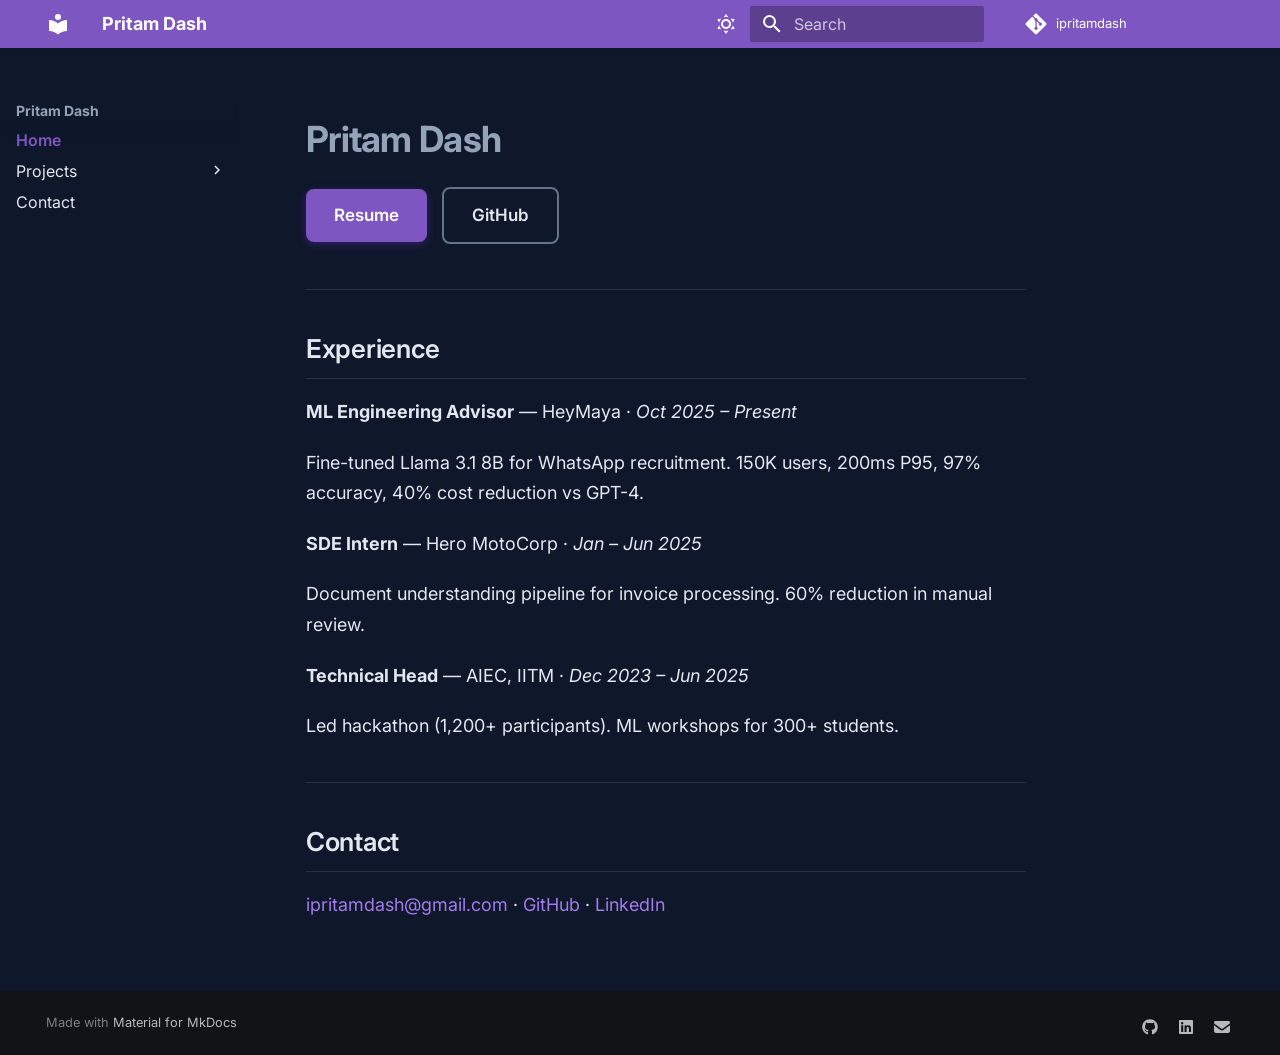
==== commit e980d2f1: "Add Maya Orpheus + Maya CSM-1B + Whisper Hindi LoRA project cards; remove Skills section" ====
--- a/index.html
+++ b/index.html
@@ -338,14 +338,6 @@
 </li>
       
         <li class="md-nav__item">
-  <a href="#skills" class="md-nav__link">
-    <span class="md-ellipsis">
-      
-        Skills
-      
-    </span>
-  </a>
-  
 </li>
       
         <li class="md-nav__item">
@@ -681,14 +673,6 @@
 </li>
       
         <li class="md-nav__item">
-  <a href="#skills" class="md-nav__link">
-    <span class="md-ellipsis">
-      
-        Skills
-      
-    </span>
-  </a>
-  
 </li>
       
         <li class="md-nav__item">
@@ -734,14 +718,6 @@
 <p><strong>Technical Head</strong> — AIEC, IITM · <em>Dec 2023 – Jun 2025</em></p>
 <p>Led hackathon (1,200+ participants). ML workshops for 300+ students.</p>
 <hr />
-<h2 id="skills">Skills<a class="headerlink" href="#skills" title="Permanent link">&para;</a></h2>
-<p><strong>Languages:</strong> Python</p>
-<p><strong>ML/DL:</strong> PyTorch, TensorFlow, Hugging Face Transformers</p>
-<p><strong>LLM &amp; Gen AI:</strong> LangChain, LangGraph, LlamaIndex, Pinecone, FAISS</p>
-<p><strong>Agents:</strong> CrewAI, AutoGen, n8n, Ollama</p>
-<p><strong>Architectures:</strong> Transformers, CNNs, RNNs, LSTMs, GRUs, Attention</p>
-<p><strong>Cloud:</strong> AWS, Docker, FastAPI</p>
-<hr />
 <h2 id="contact">Contact<a class="headerlink" href="#contact" title="Permanent link">&para;</a></h2>
 <p><a href="mailto:ipritamdash@gmail.com">ipritamdash@gmail.com</a> · <a href="https://github.com/ipritamdash">GitHub</a> · <a href="https://www.linkedin.com/in/i-pritam-dash/">LinkedIn</a></p>
 
